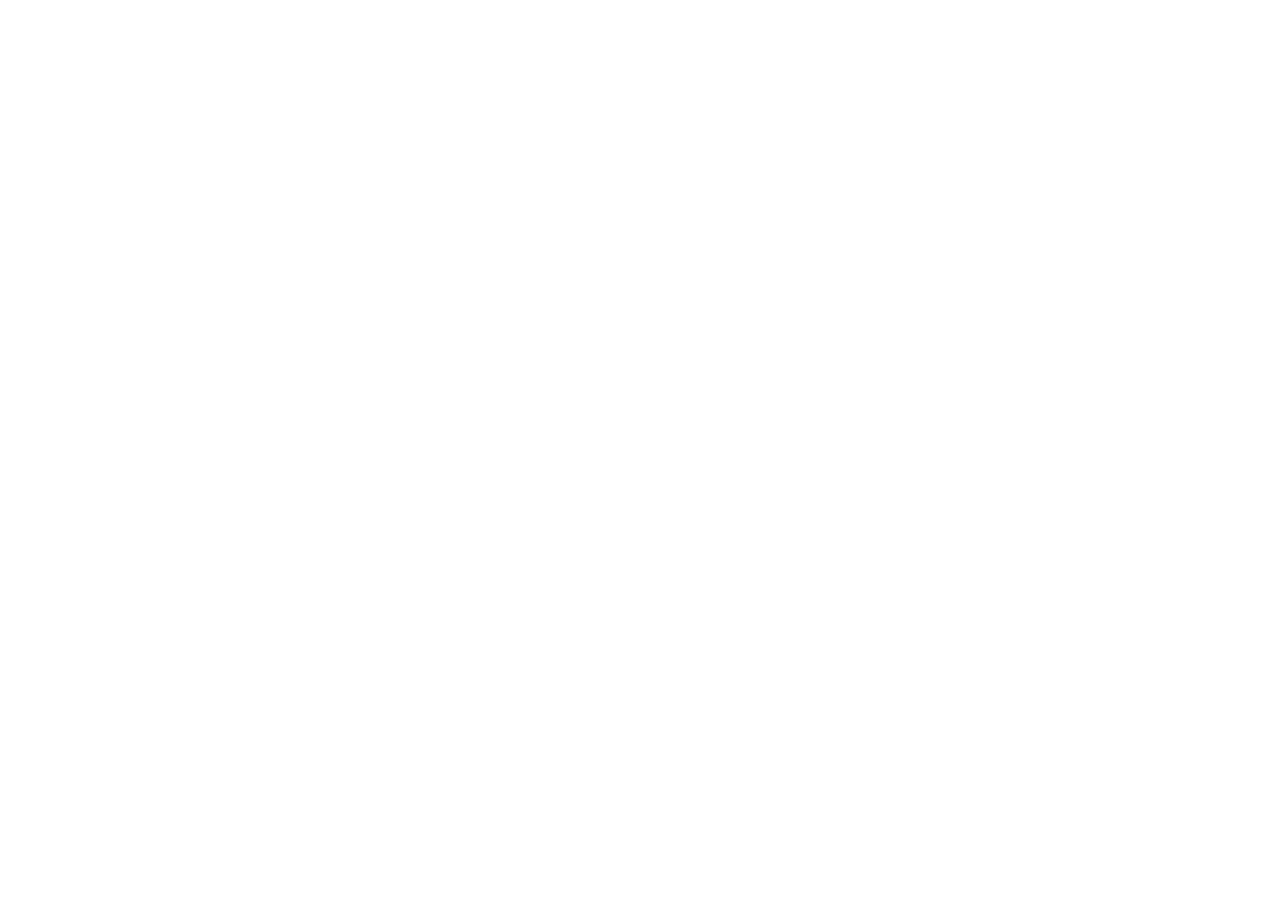
==== www/index.html @ d7210995 "inital commit" ====
<!DOCTYPE html>
<html lang="en">
<head>

    <!-- style libraries for the app (onsen ui) -->
    <link rel="stylesheet" href="css/onsenui.css">
    <link rel="stylesheet" href="css/onsen-css-components.css">
    <link rel="stylesheet" href="css/font_awesome/css/font-awesome.min.css">
    <link rel="stylesheet" href="css/ionicons/css/ionicons.min.css">
    <link rel="stylesheet" href="css/material-design-iconic-font/css/material-design-iconic-font.min.css">

    <!-- app custom font icons -->
    <link rel="stylesheet" href="css/edoae-font-icons/css/edoae-font-style.css">

    <!--- style library used for materialize-css -->
    <link rel="stylesheet" href="css/materialize.css">

    <!-- custom style library for app -->
    <link rel="stylesheet" href="css/app-custom-styles.css">

    <meta charset="UTF-8">
    <title>Heritage Assembly</title>

    <!-- Content-Security-Policy tag -->
    <meta http-equiv="Content-Security-Policy" content="default-src 'self' wss: ws: data: http: https: blob: heritagechurchapp: gap 'unsafe-inline' 'unsafe-eval'">

    <!-- polyfil for ecma script 2015 -->
    <script src="js/polyfill.min.js"></script>

    <!-- jquery library -->
    <script src="js/jquery-2.1.4.min.js"></script>

    <!-- kendo libraries -->
    <script src="js/kendo.core.min.js"></script>

    <!-- script library for onsen ui -->
    <script src="js/onsenui.2.2.4.min.js"></script>

    <!-- script library for materialize-css -->
    <script src="js/materialize-0.98.2.min.js"></script>

    <!-- hybrid script libraries for intel xdk and cordova -->
    <script src="cordova.js"></script>

    <!-- app script -->
    <script src="js/compiled-js/base-compiled.js"></script>
    <script src="js/compiled-js/controller-compiled.js"></script>
    <script src="js/compiled-js/model-compiled.js"></script>

    <!-- special script for triggering the intel xdk special device ready event i.e. "app.Ready" -->
    <script src="xdk/init-dev.js"></script>

</head>
<body>

<!-- splitter container housing the app -->
<ons-splitter>
    <ons-splitter-side id="side-menu" side="left" collapse width="100px">
        <ons-page id="side-menu-page">
            <ons-toolbar modifier="noshadow" style="background-color: #1b5e20">
            </ons-toolbar>
            <div class="row" style="background-color: #1b5e20">
                <div class="col s12 waves-effect waves-light"
                     style="text-align: center; color: #eeff41; border-bottom: solid 1px lightgray;
                     padding-top: 0.5em;"
                     onclick="utopiasoftware.edoae.controller.sideMenuViewModel.sideMenuListClicked('events schedule')">
                    <ons-icon icon="md-edoae-icon-calendar-multiple"
                              size="20px"></ons-icon>
                    <span style="display: block; font-size: 0.7em;">
                        Events Schedule
                    </span>
                </div>

                <div class="col s12 waves-effect waves-light"
                     style="text-align: center; color: #eeff41; border-bottom: solid 1px lightgray;
                padding-top: 0.5em;"
                     onclick="utopiasoftware.edoae.controller.sideMenuViewModel.sideMenuListClicked('hotels')">
                    <ons-icon icon="md-city-alt"
                              size="20px"></ons-icon>
                    <span style="display: block; font-size: 0.7em;">
                        Hotels
                    </span>
                </div>


            </div>
        </ons-page>
    </ons-splitter-side>
    <ons-splitter-content id="splitter-content"></ons-splitter-content>
</ons-splitter>


<!-- app-main navigator template page -->
<ons-template id="app-main-template">
    <!-- app-main navigator -->
    <ons-navigator id="app-main-navigator" page="main-menu-page.html"></ons-navigator>
</ons-template>

<!-- loader modal -->
<ons-modal id="loader-modal" direction="up">
    <div style="text-align: center">
        <ons-progress-circular indeterminate></ons-progress-circular>
    </div>
    <div id="loader-modal-message" style="text-align: center"></div>
</ons-modal>

</body>
</html>
---- www/css/onsenui.css ----
/*! onsenui - v2.2.4 - 2017-04-10 */
/*
Copyright 2013-2015 ASIAL CORPORATION

Licensed under the Apache License, Version 2.0 (the "License");
you may not use this file except in compliance with the License.
You may obtain a copy of the License at

   http://www.apache.org/licenses/LICENSE-2.0

Unless required by applicable law or agreed to in writing, software
distributed under the License is distributed on an "AS IS" BASIS,
WITHOUT WARRANTIES OR CONDITIONS OF ANY KIND, either express or implied.
See the License for the specific language governing permissions and
limitations under the License.

 */

@import url("ionicons/css/ionicons.min.css");
@import url("material-design-iconic-font/css/material-design-iconic-font.min.css");
@import url("font_awesome/css/font-awesome.min.css");

/* custom elements */
ons-page, ons-navigator,
ons-split-view, ons-sliding-menu, ons-tabbar,
ons-gesture-detector {
  display: block;
}

ons-navigator,
ons-tabbar,
ons-dialog,
ons-alert-dialog {
  position: absolute;
  top: 0;
  left: 0;
  bottom: 0;
  right: 0;
  overflow: hidden;
}

ons-tab {
  -webkit-transform: translate3d(0, 0, 0);
          transform: translate3d(0, 0, 0);
}

ons-page, ons-navigator, ons-tabbar, ons-sliding-menu, ons-split-view, ons-dialog, ons-alert-dialog {
  z-index: 2;
}

ons-fab, ons-speed-dial {
  z-index: 10001;
}

* {
  -webkit-touch-callout: none;
  -webkit-user-select: none;
  -webkit-tap-highlight-color: rgba(0, 0, 0, 0) !important;
}

input, textarea {
  -webkit-user-select: auto;
  -moz-user-select: text;
}

ons-toolbar:not([inline]), ons-bottom-toolbar {
  position: absolute;
  left: 0;
  right: 0;
  z-index: 10000;
}
ons-toolbar:not([inline]) {
  top: 0;
}
ons-bottom-toolbar {
  bottom: 0;
}

.page, .page__content {
  background-color: transparent !important;
  background: transparent !important;
}

.page__content {
  overflow: auto;
  -webkit-overflow-scrolling: touch;
  z-index: 0;
  -ms-touch-action: pan-y;
}

.toolbar + .page__background + .page__content {
  margin-top: -1px;
  top: 44px;
}

.toolbar--material + .page__background + .page__content {
  top: 56px;
}

.page[status-bar-fill] > .page__content {
  top: 20px;
}

.page[status-bar-fill] > .toolbar {
  padding-top: 20px;
  box-sizing: content-box;
}

.page[status-bar-fill] > .toolbar + .page__background + .page__content {
  top: 64px;
}

.page[status-bar-fill] > .toolbar--material + .page__background + .page__content {
  top: 76px;
}

ons-tabbar[status-bar-fill] > .tabbar--top__content {
  top: 71px;
}

ons-tabbar[status-bar-fill] > .tabbar--top {
  padding-top: 22px;
}

ons-tabbar[position="top"] .page[status-bar-fill] > .page__content {
  top: 0px;
}

.toolbar + .page__background + .page__content ons-tabbar[status-bar-fill] > .tabbar--top {
  top: 0px;
}

.toolbar + .page__background + .page__content ons-tabbar[status-bar-fill] > .tabbar--top__content {
  top: 49px;
}

.page-with-bottom-toolbar > .page__content {
  bottom: 44px;
}

ons-dialog[disabled] > .dialog,
ons-alert-dialog[disabled],
ons-popover[disabled] {
  pointer-events: none;
  opacity: 0.75;
}

ons-list-item[disabled] {
   pointer-events: none;
}

ons-pull-hook {
  position: relative;
  display: block;
  margin: auto;
  text-align: center;
  z-index: 20002;
}

ons-splitter {
  overflow: hidden;
}

ons-splitter, ons-splitter-mask, ons-splitter-content, ons-splitter-side {
  display: block;
  position: absolute;
  left: 0;
  right: 0;
  top: 0;
  bottom: 0;
  box-sizing: border-box;
  z-index: 0;
}

ons-splitter-mask {
  z-index: 2;
  background-color: rgba(0, 0, 0, 0.1);
  display: none;
  opacity: 0;
}

ons-splitter-content {
  z-index: 1;
}

ons-splitter-side {
  right: auto;
  z-index: 1;
}

ons-splitter-side[side="right"] {
  right: 0;
  left: auto;
}

ons-splitter-side[mode="collapse"] {
  z-index: 3;
  left: auto;
  right: 100%;
}

ons-splitter-side[side="right"][mode="collapse"] {
  right: auto;
  left: 100%;
}

ons-splitter-side[mode="split"] {
  -webkit-transform: none !important;
          transform: none !important;
  transition: none !important;
}

ons-toolbar-button > ons-icon[icon*="ion-"] {
  font-size: 26px;
}

ons-range, ons-select {
  display: inline-block;
}

ons-range > input {
  min-width: 50px;
  width: 100%;
}

ons-select > select {
  width: 100%;
}

/*
Copyright 2013-2015 ASIAL CORPORATION

Licensed under the Apache License, Version 2.0 (the "License");
you may not use this file except in compliance with the License.
You may obtain a copy of the License at

   http://www.apache.org/licenses/LICENSE-2.0

Unless required by applicable law or agreed to in writing, software
distributed under the License is distributed on an "AS IS" BASIS,
WITHOUT WARRANTIES OR CONDITIONS OF ANY KIND, either express or implied.
See the License for the specific language governing permissions and
limitations under the License.

 */

ons-carousel {
  display: block;
  position: relative;
  width: 100%;
  overflow: hidden;
}

ons-carousel-item {
  display: block;
  height: 100%;
  visibility: hidden;
}

ons-carousel[fullscreen] {
  position: absolute;
  top: 0px;
  right: 0px;
  left: 0px;
  bottom: 0px;
  box-sizing: border-box;
}

ons-carousel[disabled] {
  pointer-events: none;
  opacity: 0.75;
}

ons-row {
  display: -webkit-box;
  display: -webkit-flex;
  display: -moz-box;
  display: -moz-flex;
  display: -ms-flexbox;
  display: flex;
  -webkit-flex-wrap: wrap;
          flex-wrap: wrap;
  width: 100%;
  box-sizing: border-box;
}

ons-row[vertical-align="top"], ons-row[align="top"] {
  -webkit-box-align: start;
  box-align: start;
  -ms-flex-align: start;
  -webkit-align-items: flex-start;
  -moz-align-items: flex-start;
  align-items: flex-start;
}

ons-row[vertical-align="bottom"], ons-row[align="bottom"] {
  -webkit-box-align: end;
  box-align: end;
  -ms-flex-align: end;
  -webkit-align-items: flex-end;
  -moz-align-items: flex-end;
  align-items: flex-end;
}

ons-row[vertical-align="center"], ons-row[align="center"] {
  -webkit-box-align: center;
  box-align: center;
  -ms-flex-align: center;
  -webkit-align-items: center;
  -moz-align-items: center;
  align-items: center;
  text-align: inherit;
}

ons-row + ons-row {
  padding-top: 0;
}

ons-col {
  -webkit-box-flex: 1;
  -webkit-flex: 1;
  -moz-box-flex: 1;
  -moz-flex: 1;
  -ms-flex: 1;
  flex: 1;
  display: block;
  width: 100%;
  box-sizing: border-box;
}

ons-col[vertical-align="top"], ons-col[align="top"] {
  -webkit-align-self: flex-start;
  -moz-align-self: flex-start;
  -ms-flex-item-align: start;
  align-self: flex-start;
}

ons-col[vertical-align="bottom"], ons-col[align="bottom"] {
  -webkit-align-self: flex-end;
  -moz-align-self: flex-end;
  -ms-flex-item-align: end;
  align-self: flex-end; }

ons-col[vertical-align="center"], ons-col[align="center"] {
  -webkit-align-self: center;
  -moz-align-self: center;
  -ms-flex-item-align: center;
  text-align: inherit;
}


/*
Copyright 2013-2015 ASIAL CORPORATION

Licensed under the Apache License, Version 2.0 (the "License");
you may not use this file except in compliance with the License.
You may obtain a copy of the License at

   http://www.apache.org/licenses/LICENSE-2.0

Unless required by applicable law or agreed to in writing, software
distributed under the License is distributed on an "AS IS" BASIS,
WITHOUT WARRANTIES OR CONDITIONS OF ANY KIND, either express or implied.
See the License for the specific language governing permissions and
limitations under the License.

 */

.ons-icon {
  display: inline-block;
  line-height: inherit;
  font-style: normal;
  font-weight: normal;
  -webkit-font-smoothing: antialiased;
  -moz-osx-font-smoothing: grayscale;
}

:not(ons-toolbar-button) > .ons-icon--ion {
  line-height: 0.75em;
  vertical-align: -25%;
}

ons-icon[spin] {
  -webkit-animation: ons-icon-spin 2s infinite linear;
  -moz-animation: ons-icon-spin 2s infinite linear;
  animation: ons-icon-spin 2s infinite linear;
}

@-moz-keyframes ons-icon-spin {
  0% {
    -moz-transform: rotate(0deg);
  }
  100% {
    -moz-transform: rotate(359deg);
  }
}

@-webkit-keyframes ons-icon-spin {
  0% {
    -webkit-transform: rotate(0deg);
  }
  100% {
    -webkit-transform: rotate(359deg);
  }
}

@keyframes ons-icon-spin {
  0% {
    -webkit-transform: rotate(0deg);
    transform: rotate(0deg);
  }
  100% {
    -webkit-transform: rotate(359deg);
    transform: rotate(359deg);
  }
}

.ons-icon[rotate="90"] {
  -webkit-transform: rotate(90deg);
  -moz-transform: rotate(90deg);
  transform: rotate(90deg);
}

.ons-icon[rotate="180"] {
  -webkit-transform: rotate(180deg);
  -moz-transform: rotate(180deg);
  transform: rotate(180deg);
}

.ons-icon[rotate="270"] {
  -webkit-transform: rotate(270deg);
  -moz-transform: rotate(270deg);
  transform: rotate(270deg);
}

ons-icon[fixed-width] {
  width: 1.28571429em;
  text-align: center;
}

.ons-icon--lg {
  font-size: 1.33333333em;
  line-height: 0.75em;
  vertical-align: -15%;
}

.ons-icon--2x {
  font-size: 2em;
}

.ons-icon--3x {
  font-size: 3em;
}

.ons-icon--4x {
  font-size: 4em;
}

.ons-icon--5x {
  font-size: 5em;
}

ons-input {
  display: inline-block;
  position: relative;
}

ons-input .text-input__container {
  width: 100%;
  display: inline-block;
}

ons-input .text-input__label:not(.text-input--material__label) {
  display: none;
}

ons-input:not([float]) .text-input--material__label--active {
  display: none;
}

ons-input[disabled] {
  opacity: 0.5;
  pointer-events: none;
}

ons-input input.text-input--material::-webkit-input-placeholder {
  color: transparent;
}

ons-input input.text-input--material::-moz-placeholder {
  color: transparent;
}

ons-input input.text-input--material:-ms-input-placeholder {
  color: transparent;
}

/*
Copyright 2013-2015 ASIAL CORPORATION

Licensed under the Apache License, Version 2.0 (the "License");
you may not use this file except in compliance with the License.
You may obtain a copy of the License at

   http://www.apache.org/licenses/LICENSE-2.0

Unless required by applicable law or agreed to in writing, software
distributed under the License is distributed on an "AS IS" BASIS,
WITHOUT WARRANTIES OR CONDITIONS OF ANY KIND, either express or implied.
See the License for the specific language governing permissions and
limitations under the License.

 */

ons-progress-bar {
  display: block;
}

ons-progress-circular {
  display: inline-block;
  width: 42px;
  height: 42px;
}

ons-progress-circular > svg.progress-circular {
  width: 100%;
  height: 100%;
}

/*
Copyright 2013-2015 ASIAL CORPORATION

Licensed under the Apache License, Version 2.0 (the "License");
you may not use this file except in compliance with the License.
You may obtain a copy of the License at

   http://www.apache.org/licenses/LICENSE-2.0

Unless required by applicable law or agreed to in writing, software
distributed under the License is distributed on an "AS IS" BASIS,
WITHOUT WARRANTIES OR CONDITIONS OF ANY KIND, either express or implied.
See the License for the specific language governing permissions and
limitations under the License.

 */
.ripple {
  display: block;
  position: absolute;
  overflow: hidden;
  top: 0;
  left: 0;
  right: 0;
  bottom: 0;
  pointer-events: none;
}

ons-list-item .ripple__wave, ons-list-item .ripple__background,
.button--material--flat .ripple__wave, .button--material--flat .ripple__background{
  background: rgba(189, 189, 189, 0.3);
}

.ripple__background {
  background: rgba(255, 255, 255, 0.2);
  position: absolute;
  top: 0;
  left: 0;
  right: 0;
  bottom: 0;
  opacity: 0;
  pointer-events: none;
}

.ripple__wave {
  background: rgba(255, 255, 255, 0.2);
  width: 0;
  height: 0;
  border-radius: 50%;
  position: absolute;
  top: 0;
  left: 0;
  z-index: 0;
  pointer-events: none;
}

/*
Copyright 2013-2015 ASIAL CORPORATION

Licensed under the Apache License, Version 2.0 (the "License");
you may not use this file except in compliance with the License.
You may obtain a copy of the License at

   http://www.apache.org/licenses/LICENSE-2.0

Unless required by applicable law or agreed to in writing, software
distributed under the License is distributed on an "AS IS" BASIS,
WITHOUT WARRANTIES OR CONDITIONS OF ANY KIND, either express or implied.
See the License for the specific language governing permissions and
limitations under the License.

*/

ons-sliding-menu {
  position: absolute;
  left: 0px;
  right: 0px;
  top: 0px;
  bottom: 0px;
  z-index: 0;
  overflow-x: hidden;
}

.onsen-sliding-menu__menu,
.onsen-sliding-menu__main {
  position: absolute;
  top: 0px;
  left: 0px;
  bottom: 0px;
  right: 0px;
  z-index: 0;
  margin: 0;
  padding: 0;
}

.onsen-sliding-menu__menu {
  opacity: 0;
}


/*
Copyright 2013-2015 ASIAL CORPORATION

Licensed under the Apache License, Version 2.0 (the "License");
you may not use this file except in compliance with the License.
You may obtain a copy of the License at

   http://www.apache.org/licenses/LICENSE-2.0

Unless required by applicable law or agreed to in writing, software
distributed under the License is distributed on an "AS IS" BASIS,
WITHOUT WARRANTIES OR CONDITIONS OF ANY KIND, either express or implied.
See the License for the specific language governing permissions and
limitations under the License.

*/

ons-split-view {
  position: absolute;
  left: 0px;
  right: 0px;
  top: 0px;
  bottom: 0px;
  z-index: 0;
  overflow: hidden;
}

.onsen-split-view__secondary {
  opacity: 0;
  width: 100%;
}

.onsen-split-view__secondary,
.onsen-split-view__main {
  position: absolute;
  top: 0px;
  left: 0px;
  bottom: 0px;
  right: 0px;
  z-index: 0;
  overflow-x: hidden; 
}
---- www/css/material-design-iconic-font/css/material-design-iconic-font.min.css ----
@font-face{font-family:Material-Design-Iconic-Font;src:url(../fonts/Material-Design-Iconic-Font.woff2) format('woff2'),url(../fonts/Material-Design-Iconic-Font.woff) format('woff'),url(../fonts/Material-Design-Iconic-Font.ttf) format('truetype')}.zmdi{display:inline-block;font:normal normal normal 14px/1 'Material-Design-Iconic-Font';font-size:inherit;text-rendering:auto;-webkit-font-smoothing:antialiased;-moz-osx-font-smoothing:grayscale}.zmdi-hc-lg{font-size:1.33333333em;line-height:.75em;vertical-align:-15%}.zmdi-hc-2x{font-size:2em}.zmdi-hc-3x{font-size:3em}.zmdi-hc-4x{font-size:4em}.zmdi-hc-5x{font-size:5em}.zmdi-hc-fw{width:1.28571429em;text-align:center}.zmdi-hc-ul{padding-left:0;margin-left:2.14285714em;list-style-type:none}.zmdi-hc-ul>li{position:relative}.zmdi-hc-li{position:absolute;left:-2.14285714em;width:2.14285714em;top:.14285714em;text-align:center}.zmdi-hc-li.zmdi-hc-lg{left:-1.85714286em}.zmdi-hc-border{padding:.1em .25em;border:solid .1em #9e9e9e;border-radius:2px}.zmdi-hc-border-circle{padding:.1em .25em;border:solid .1em #9e9e9e;border-radius:50%}.zmdi.pull-left{float:left;margin-right:.15em}.zmdi.pull-right{float:right;margin-left:.15em}.zmdi-hc-spin{-webkit-animation:zmdi-spin 1.5s infinite linear;animation:zmdi-spin 1.5s infinite linear}.zmdi-hc-spin-reverse{-webkit-animation:zmdi-spin-reverse 1.5s infinite linear;animation:zmdi-spin-reverse 1.5s infinite linear}@-webkit-keyframes zmdi-spin{0%{-webkit-transform:rotate(0deg);transform:rotate(0deg)}100%{-webkit-transform:rotate(359deg);transform:rotate(359deg)}}@keyframes zmdi-spin{0%{-webkit-transform:rotate(0deg);transform:rotate(0deg)}100%{-webkit-transform:rotate(359deg);transform:rotate(359deg)}}@-webkit-keyframes zmdi-spin-reverse{0%{-webkit-transform:rotate(0deg);transform:rotate(0deg)}100%{-webkit-transform:rotate(-359deg);transform:rotate(-359deg)}}@keyframes zmdi-spin-reverse{0%{-webkit-transform:rotate(0deg);transform:rotate(0deg)}100%{-webkit-transform:rotate(-359deg);transform:rotate(-359deg)}}.zmdi-hc-rotate-90{-webkit-transform:rotate(90deg);-ms-transform:rotate(90deg);transform:rotate(90deg)}.zmdi-hc-rotate-180{-webkit-transform:rotate(180deg);-ms-transform:rotate(180deg);transform:rotate(180deg)}.zmdi-hc-rotate-270{-webkit-transform:rotate(270deg);-ms-transform:rotate(270deg);transform:rotate(270deg)}.zmdi-hc-flip-horizontal{-webkit-transform:scale(-1,1);-ms-transform:scale(-1,1);transform:scale(-1,1)}.zmdi-hc-flip-vertical{-webkit-transform:scale(1,-1);-ms-transform:scale(1,-1);transform:scale(1,-1)}.zmdi-hc-stack{position:relative;display:inline-block;width:2em;height:2em;line-height:2em;vertical-align:middle}.zmdi-hc-stack-1x,.zmdi-hc-stack-2x{position:absolute;left:0;width:100%;text-align:center}.zmdi-hc-stack-1x{line-height:inherit}.zmdi-hc-stack-2x{font-size:2em}.zmdi-hc-inverse{color:#fff}.zmdi-3d-rotation:before{content:'\f101'}.zmdi-airplane-off:before{content:'\f102'}.zmdi-airplane:before{content:'\f103'}.zmdi-album:before{content:'\f104'}.zmdi-archive:before{content:'\f105'}.zmdi-assignment-account:before{content:'\f106'}.zmdi-assignment-alert:before{content:'\f107'}.zmdi-assignment-check:before{content:'\f108'}.zmdi-assignment-o:before{content:'\f109'}.zmdi-assignment-return:before{content:'\f10a'}.zmdi-assignment-returned:before{content:'\f10b'}.zmdi-assignment:before{content:'\f10c'}.zmdi-attachment-alt:before{content:'\f10d'}.zmdi-attachment:before{content:'\f10e'}.zmdi-audio:before{content:'\f10f'}.zmdi-badge-check:before{content:'\f110'}.zmdi-balance-wallet:before{content:'\f111'}.zmdi-balance:before{content:'\f112'}.zmdi-battery-alert:before{content:'\f113'}.zmdi-battery-flash:before{content:'\f114'}.zmdi-battery-unknown:before{content:'\f115'}.zmdi-battery:before{content:'\f116'}.zmdi-bike:before{content:'\f117'}.zmdi-block-alt:before{content:'\f118'}.zmdi-block:before{content:'\f119'}.zmdi-boat:before{content:'\f11a'}.zmdi-book-image:before{content:'\f11b'}.zmdi-book:before{content:'\f11c'}.zmdi-bookmark-outline:before{content:'\f11d'}.zmdi-bookmark:before{content:'\f11e'}.zmdi-brush:before{content:'\f11f'}.zmdi-bug:before{content:'\f120'}.zmdi-bus:before{content:'\f121'}.zmdi-cake:before{content:'\f122'}.zmdi-car-taxi:before{content:'\f123'}.zmdi-car-wash:before{content:'\f124'}.zmdi-car:before{content:'\f125'}.zmdi-card-giftcard:before{content:'\f126'}.zmdi-card-membership:before{content:'\f127'}.zmdi-card-travel:before{content:'\f128'}.zmdi-card:before{content:'\f129'}.zmdi-case-check:before{content:'\f12a'}.zmdi-case-download:before{content:'\f12b'}.zmdi-case-play:before{content:'\f12c'}.zmdi-case:before{content:'\f12d'}.zmdi-cast-connected:before{content:'\f12e'}.zmdi-cast:before{content:'\f12f'}.zmdi-chart-donut:before{content:'\f130'}.zmdi-chart:before{content:'\f131'}.zmdi-city-alt:before{content:'\f132'}.zmdi-city:before{content:'\f133'}.zmdi-close-circle-o:before{content:'\f134'}.zmdi-close-circle:before{content:'\f135'}.zmdi-close:before{content:'\f136'}.zmdi-cocktail:before{content:'\f137'}.zmdi-code-setting:before{content:'\f138'}.zmdi-code-smartphone:before{content:'\f139'}.zmdi-code:before{content:'\f13a'}.zmdi-coffee:before{content:'\f13b'}.zmdi-collection-bookmark:before{content:'\f13c'}.zmdi-collection-case-play:before{content:'\f13d'}.zmdi-collection-folder-image:before{content:'\f13e'}.zmdi-collection-image-o:before{content:'\f13f'}.zmdi-collection-image:before{content:'\f140'}.zmdi-collection-item-1:before{content:'\f141'}.zmdi-collection-item-2:before{content:'\f142'}.zmdi-collection-item-3:before{content:'\f143'}.zmdi-collection-item-4:before{content:'\f144'}.zmdi-collection-item-5:before{content:'\f145'}.zmdi-collection-item-6:before{content:'\f146'}.zmdi-collection-item-7:before{content:'\f147'}.zmdi-collection-item-8:before{content:'\f148'}.zmdi-collection-item-9-plus:before{content:'\f149'}.zmdi-collection-item-9:before{content:'\f14a'}.zmdi-collection-item:before{content:'\f14b'}.zmdi-collection-music:before{content:'\f14c'}.zmdi-collection-pdf:before{content:'\f14d'}.zmdi-collection-plus:before{content:'\f14e'}.zmdi-collection-speaker:before{content:'\f14f'}.zmdi-collection-text:before{content:'\f150'}.zmdi-collection-video:before{content:'\f151'}.zmdi-compass:before{content:'\f152'}.zmdi-cutlery:before{content:'\f153'}.zmdi-delete:before{content:'\f154'}.zmdi-dialpad:before{content:'\f155'}.zmdi-dns:before{content:'\f156'}.zmdi-drink:before{content:'\f157'}.zmdi-edit:before{content:'\f158'}.zmdi-email-open:before{content:'\f159'}.zmdi-email:before{content:'\f15a'}.zmdi-eye-off:before{content:'\f15b'}.zmdi-eye:before{content:'\f15c'}.zmdi-eyedropper:before{content:'\f15d'}.zmdi-favorite-outline:before{content:'\f15e'}.zmdi-favorite:before{content:'\f15f'}.zmdi-filter-list:before{content:'\f160'}.zmdi-fire:before{content:'\f161'}.zmdi-flag:before{content:'\f162'}.zmdi-flare:before{content:'\f163'}.zmdi-flash-auto:before{content:'\f164'}.zmdi-flash-off:before{content:'\f165'}.zmdi-flash:before{content:'\f166'}.zmdi-flip:before{content:'\f167'}.zmdi-flower-alt:before{content:'\f168'}.zmdi-flower:before{content:'\f169'}.zmdi-font:before{content:'\f16a'}.zmdi-fullscreen-alt:before{content:'\f16b'}.zmdi-fullscreen-exit:before{content:'\f16c'}.zmdi-fullscreen:before{content:'\f16d'}.zmdi-functions:before{content:'\f16e'}.zmdi-gas-station:before{content:'\f16f'}.zmdi-gesture:before{content:'\f170'}.zmdi-globe-alt:before{content:'\f171'}.zmdi-globe-lock:before{content:'\f172'}.zmdi-globe:before{content:'\f173'}.zmdi-graduation-cap:before{content:'\f174'}.zmdi-home:before{content:'\f175'}.zmdi-hospital-alt:before{content:'\f176'}.zmdi-hospital:before{content:'\f177'}.zmdi-hotel:before{content:'\f178'}.zmdi-hourglass-alt:before{content:'\f179'}.zmdi-hourglass-outline:before{content:'\f17a'}.zmdi-hourglass:before{content:'\f17b'}.zmdi-http:before{content:'\f17c'}.zmdi-image-alt:before{content:'\f17d'}.zmdi-image-o:before{content:'\f17e'}.zmdi-image:before{content:'\f17f'}.zmdi-inbox:before{content:'\f180'}.zmdi-invert-colors-off:before{content:'\f181'}.zmdi-invert-colors:before{content:'\f182'}.zmdi-key:before{content:'\f183'}.zmdi-label-alt-outline:before{content:'\f184'}.zmdi-label-alt:before{content:'\f185'}.zmdi-label-heart:before{content:'\f186'}.zmdi-label:before{content:'\f187'}.zmdi-labels:before{content:'\f188'}.zmdi-lamp:before{content:'\f189'}.zmdi-landscape:before{content:'\f18a'}.zmdi-layers-off:before{content:'\f18b'}.zmdi-layers:before{content:'\f18c'}.zmdi-library:before{content:'\f18d'}.zmdi-link:before{content:'\f18e'}.zmdi-lock-open:before{content:'\f18f'}.zmdi-lock-outline:before{content:'\f190'}.zmdi-lock:before{content:'\f191'}.zmdi-mail-reply-all:before{content:'\f192'}.zmdi-mail-reply:before{content:'\f193'}.zmdi-mail-send:before{content:'\f194'}.zmdi-mall:before{content:'\f195'}.zmdi-map:before{content:'\f196'}.zmdi-menu:before{content:'\f197'}.zmdi-money-box:before{content:'\f198'}.zmdi-money-off:before{content:'\f199'}.zmdi-money:before{content:'\f19a'}.zmdi-more-vert:before{content:'\f19b'}.zmdi-more:before{content:'\f19c'}.zmdi-movie-alt:before{content:'\f19d'}.zmdi-movie:before{content:'\f19e'}.zmdi-nature-people:before{content:'\f19f'}.zmdi-nature:before{content:'\f1a0'}.zmdi-navigation:before{content:'\f1a1'}.zmdi-open-in-browser:before{content:'\f1a2'}.zmdi-open-in-new:before{content:'\f1a3'}.zmdi-palette:before{content:'\f1a4'}.zmdi-parking:before{content:'\f1a5'}.zmdi-pin-account:before{content:'\f1a6'}.zmdi-pin-assistant:before{content:'\f1a7'}.zmdi-pin-drop:before{content:'\f1a8'}.zmdi-pin-help:before{content:'\f1a9'}.zmdi-pin-off:before{content:'\f1aa'}.zmdi-pin:before{content:'\f1ab'}.zmdi-pizza:before{content:'\f1ac'}.zmdi-plaster:before{content:'\f1ad'}.zmdi-power-setting:before{content:'\f1ae'}.zmdi-power:before{content:'\f1af'}.zmdi-print:before{content:'\f1b0'}.zmdi-puzzle-piece:before{content:'\f1b1'}.zmdi-quote:before{content:'\f1b2'}.zmdi-railway:before{content:'\f1b3'}.zmdi-receipt:before{content:'\f1b4'}.zmdi-refresh-alt:before{content:'\f1b5'}.zmdi-refresh-sync-alert:before{content:'\f1b6'}.zmdi-refresh-sync-off:before{content:'\f1b7'}.zmdi-refresh-sync:before{content:'\f1b8'}.zmdi-refresh:before{content:'\f1b9'}.zmdi-roller:before{content:'\f1ba'}.zmdi-ruler:before{content:'\f1bb'}.zmdi-scissors:before{content:'\f1bc'}.zmdi-screen-rotation-lock:before{content:'\f1bd'}.zmdi-screen-rotation:before{content:'\f1be'}.zmdi-search-for:before{content:'\f1bf'}.zmdi-search-in-file:before{content:'\f1c0'}.zmdi-search-in-page:before{content:'\f1c1'}.zmdi-search-replace:before{content:'\f1c2'}.zmdi-search:before{content:'\f1c3'}.zmdi-seat:before{content:'\f1c4'}.zmdi-settings-square:before{content:'\f1c5'}.zmdi-settings:before{content:'\f1c6'}.zmdi-shield-check:before{content:'\f1c7'}.zmdi-shield-security:before{content:'\f1c8'}.zmdi-shopping-basket:before{content:'\f1c9'}.zmdi-shopping-cart-plus:before{content:'\f1ca'}.zmdi-shopping-cart:before{content:'\f1cb'}.zmdi-sign-in:before{content:'\f1cc'}.zmdi-sort-amount-asc:before{content:'\f1cd'}.zmdi-sort-amount-desc:before{content:'\f1ce'}.zmdi-sort-asc:before{content:'\f1cf'}.zmdi-sort-desc:before{content:'\f1d0'}.zmdi-spellcheck:before{content:'\f1d1'}.zmdi-storage:before{content:'\f1d2'}.zmdi-store-24:before{content:'\f1d3'}.zmdi-store:before{content:'\f1d4'}.zmdi-subway:before{content:'\f1d5'}.zmdi-sun:before{content:'\f1d6'}.zmdi-tab-unselected:before{content:'\f1d7'}.zmdi-tab:before{content:'\f1d8'}.zmdi-tag-close:before{content:'\f1d9'}.zmdi-tag-more:before{content:'\f1da'}.zmdi-tag:before{content:'\f1db'}.zmdi-thumb-down:before{content:'\f1dc'}.zmdi-thumb-up-down:before{content:'\f1dd'}.zmdi-thumb-up:before{content:'\f1de'}.zmdi-ticket-star:before{content:'\f1df'}.zmdi-toll:before{content:'\f1e0'}.zmdi-toys:before{content:'\f1e1'}.zmdi-traffic:before{content:'\f1e2'}.zmdi-translate:before{content:'\f1e3'}.zmdi-triangle-down:before{content:'\f1e4'}.zmdi-triangle-up:before{content:'\f1e5'}.zmdi-truck:before{content:'\f1e6'}.zmdi-turning-sign:before{content:'\f1e7'}.zmdi-wallpaper:before{content:'\f1e8'}.zmdi-washing-machine:before{content:'\f1e9'}.zmdi-window-maximize:before{content:'\f1ea'}.zmdi-window-minimize:before{content:'\f1eb'}.zmdi-window-restore:before{content:'\f1ec'}.zmdi-wrench:before{content:'\f1ed'}.zmdi-zoom-in:before{content:'\f1ee'}.zmdi-zoom-out:before{content:'\f1ef'}.zmdi-alert-circle-o:before{content:'\f1f0'}.zmdi-alert-circle:before{content:'\f1f1'}.zmdi-alert-octagon:before{content:'\f1f2'}.zmdi-alert-polygon:before{content:'\f1f3'}.zmdi-alert-triangle:before{content:'\f1f4'}.zmdi-help-outline:before{content:'\f1f5'}.zmdi-help:before{content:'\f1f6'}.zmdi-info-outline:before{content:'\f1f7'}.zmdi-info:before{content:'\f1f8'}.zmdi-notifications-active:before{content:'\f1f9'}.zmdi-notifications-add:before{content:'\f1fa'}.zmdi-notifications-none:before{content:'\f1fb'}.zmdi-notifications-off:before{content:'\f1fc'}.zmdi-notifications-paused:before{content:'\f1fd'}.zmdi-notifications:before{content:'\f1fe'}.zmdi-account-add:before{content:'\f1ff'}.zmdi-account-box-mail:before{content:'\f200'}.zmdi-account-box-o:before{content:'\f201'}.zmdi-account-box-phone:before{content:'\f202'}.zmdi-account-box:before{content:'\f203'}.zmdi-account-calendar:before{content:'\f204'}.zmdi-account-circle:before{content:'\f205'}.zmdi-account-o:before{content:'\f206'}.zmdi-account:before{content:'\f207'}.zmdi-accounts-add:before{content:'\f208'}.zmdi-accounts-alt:before{content:'\f209'}.zmdi-accounts-list-alt:before{content:'\f20a'}.zmdi-accounts-list:before{content:'\f20b'}.zmdi-accounts-outline:before{content:'\f20c'}.zmdi-accounts:before{content:'\f20d'}.zmdi-face:before{content:'\f20e'}.zmdi-female:before{content:'\f20f'}.zmdi-male-alt:before{content:'\f210'}.zmdi-male-female:before{content:'\f211'}.zmdi-male:before{content:'\f212'}.zmdi-mood-bad:before{content:'\f213'}.zmdi-mood:before{content:'\f214'}.zmdi-run:before{content:'\f215'}.zmdi-walk:before{content:'\f216'}.zmdi-cloud-box:before{content:'\f217'}.zmdi-cloud-circle:before{content:'\f218'}.zmdi-cloud-done:before{content:'\f219'}.zmdi-cloud-download:before{content:'\f21a'}.zmdi-cloud-off:before{content:'\f21b'}.zmdi-cloud-outline-alt:before{content:'\f21c'}.zmdi-cloud-outline:before{content:'\f21d'}.zmdi-cloud-upload:before{content:'\f21e'}.zmdi-cloud:before{content:'\f21f'}.zmdi-download:before{content:'\f220'}.zmdi-file-plus:before{content:'\f221'}.zmdi-file-text:before{content:'\f222'}.zmdi-file:before{content:'\f223'}.zmdi-folder-outline:before{content:'\f224'}.zmdi-folder-person:before{content:'\f225'}.zmdi-folder-star-alt:before{content:'\f226'}.zmdi-folder-star:before{content:'\f227'}.zmdi-folder:before{content:'\f228'}.zmdi-gif:before{content:'\f229'}.zmdi-upload:before{content:'\f22a'}.zmdi-border-all:before{content:'\f22b'}.zmdi-border-bottom:before{content:'\f22c'}.zmdi-border-clear:before{content:'\f22d'}.zmdi-border-color:before{content:'\f22e'}.zmdi-border-horizontal:before{content:'\f22f'}.zmdi-border-inner:before{content:'\f230'}.zmdi-border-left:before{content:'\f231'}.zmdi-border-outer:before{content:'\f232'}.zmdi-border-right:before{content:'\f233'}.zmdi-border-style:before{content:'\f234'}.zmdi-border-top:before{content:'\f235'}.zmdi-border-vertical:before{content:'\f236'}.zmdi-copy:before{content:'\f237'}.zmdi-crop:before{content:'\f238'}.zmdi-format-align-center:before{content:'\f239'}.zmdi-format-align-justify:before{content:'\f23a'}.zmdi-format-align-left:before{content:'\f23b'}.zmdi-format-align-right:before{content:'\f23c'}.zmdi-format-bold:before{content:'\f23d'}.zmdi-format-clear-all:before{content:'\f23e'}.zmdi-format-clear:before{content:'\f23f'}.zmdi-format-color-fill:before{content:'\f240'}.zmdi-format-color-reset:before{content:'\f241'}.zmdi-format-color-text:before{content:'\f242'}.zmdi-format-indent-decrease:before{content:'\f243'}.zmdi-format-indent-increase:before{content:'\f244'}.zmdi-format-italic:before{content:'\f245'}.zmdi-format-line-spacing:before{content:'\f246'}.zmdi-format-list-bulleted:before{content:'\f247'}.zmdi-format-list-numbered:before{content:'\f248'}.zmdi-format-ltr:before{content:'\f249'}.zmdi-format-rtl:before{content:'\f24a'}.zmdi-format-size:before{content:'\f24b'}.zmdi-format-strikethrough-s:before{content:'\f24c'}.zmdi-format-strikethrough:before{content:'\f24d'}.zmdi-format-subject:before{content:'\f24e'}.zmdi-format-underlined:before{content:'\f24f'}.zmdi-format-valign-bottom:before{content:'\f250'}.zmdi-format-valign-center:before{content:'\f251'}.zmdi-format-valign-top:before{content:'\f252'}.zmdi-redo:before{content:'\f253'}.zmdi-select-all:before{content:'\f254'}.zmdi-space-bar:before{content:'\f255'}.zmdi-text-format:before{content:'\f256'}.zmdi-transform:before{content:'\f257'}.zmdi-undo:before{content:'\f258'}.zmdi-wrap-text:before{content:'\f259'}.zmdi-comment-alert:before{content:'\f25a'}.zmdi-comment-alt-text:before{content:'\f25b'}.zmdi-comment-alt:before{content:'\f25c'}.zmdi-comment-edit:before{content:'\f25d'}.zmdi-comment-image:before{content:'\f25e'}.zmdi-comment-list:before{content:'\f25f'}.zmdi-comment-more:before{content:'\f260'}.zmdi-comment-outline:before{content:'\f261'}.zmdi-comment-text-alt:before{content:'\f262'}.zmdi-comment-text:before{content:'\f263'}.zmdi-comment-video:before{content:'\f264'}.zmdi-comment:before{content:'\f265'}.zmdi-comments:before{content:'\f266'}.zmdi-check-all:before{content:'\f267'}.zmdi-check-circle-u:before{content:'\f268'}.zmdi-check-circle:before{content:'\f269'}.zmdi-check-square:before{content:'\f26a'}.zmdi-check:before{content:'\f26b'}.zmdi-circle-o:before{content:'\f26c'}.zmdi-circle:before{content:'\f26d'}.zmdi-dot-circle-alt:before{content:'\f26e'}.zmdi-dot-circle:before{content:'\f26f'}.zmdi-minus-circle-outline:before{content:'\f270'}.zmdi-minus-circle:before{content:'\f271'}.zmdi-minus-square:before{content:'\f272'}.zmdi-minus:before{content:'\f273'}.zmdi-plus-circle-o-duplicate:before{content:'\f274'}.zmdi-plus-circle-o:before{content:'\f275'}.zmdi-plus-circle:before{content:'\f276'}.zmdi-plus-square:before{content:'\f277'}.zmdi-plus:before{content:'\f278'}.zmdi-square-o:before{content:'\f279'}.zmdi-star-circle:before{content:'\f27a'}.zmdi-star-half:before{content:'\f27b'}.zmdi-star-outline:before{content:'\f27c'}.zmdi-star:before{content:'\f27d'}.zmdi-bluetooth-connected:before{content:'\f27e'}.zmdi-bluetooth-off:before{content:'\f27f'}.zmdi-bluetooth-search:before{content:'\f280'}.zmdi-bluetooth-setting:before{content:'\f281'}.zmdi-bluetooth:before{content:'\f282'}.zmdi-camera-add:before{content:'\f283'}.zmdi-camera-alt:before{content:'\f284'}.zmdi-camera-bw:before{content:'\f285'}.zmdi-camera-front:before{content:'\f286'}.zmdi-camera-mic:before{content:'\f287'}.zmdi-camera-party-mode:before{content:'\f288'}.zmdi-camera-rear:before{content:'\f289'}.zmdi-camera-roll:before{content:'\f28a'}.zmdi-camera-switch:before{content:'\f28b'}.zmdi-camera:before{content:'\f28c'}.zmdi-card-alert:before{content:'\f28d'}.zmdi-card-off:before{content:'\f28e'}.zmdi-card-sd:before{content:'\f28f'}.zmdi-card-sim:before{content:'\f290'}.zmdi-desktop-mac:before{content:'\f291'}.zmdi-desktop-windows:before{content:'\f292'}.zmdi-device-hub:before{content:'\f293'}.zmdi-devices-off:before{content:'\f294'}.zmdi-devices:before{content:'\f295'}.zmdi-dock:before{content:'\f296'}.zmdi-floppy:before{content:'\f297'}.zmdi-gamepad:before{content:'\f298'}.zmdi-gps-dot:before{content:'\f299'}.zmdi-gps-off:before{content:'\f29a'}.zmdi-gps:before{content:'\f29b'}.zmdi-headset-mic:before{content:'\f29c'}.zmdi-headset:before{content:'\f29d'}.zmdi-input-antenna:before{content:'\f29e'}.zmdi-input-composite:before{content:'\f29f'}.zmdi-input-hdmi:before{content:'\f2a0'}.zmdi-input-power:before{content:'\f2a1'}.zmdi-input-svideo:before{content:'\f2a2'}.zmdi-keyboard-hide:before{content:'\f2a3'}.zmdi-keyboard:before{content:'\f2a4'}.zmdi-laptop-chromebook:before{content:'\f2a5'}.zmdi-laptop-mac:before{content:'\f2a6'}.zmdi-laptop:before{content:'\f2a7'}.zmdi-mic-off:before{content:'\f2a8'}.zmdi-mic-outline:before{content:'\f2a9'}.zmdi-mic-setting:before{content:'\f2aa'}.zmdi-mic:before{content:'\f2ab'}.zmdi-mouse:before{content:'\f2ac'}.zmdi-network-alert:before{content:'\f2ad'}.zmdi-network-locked:before{content:'\f2ae'}.zmdi-network-off:before{content:'\f2af'}.zmdi-network-outline:before{content:'\f2b0'}.zmdi-network-setting:before{content:'\f2b1'}.zmdi-network:before{content:'\f2b2'}.zmdi-phone-bluetooth:before{content:'\f2b3'}.zmdi-phone-end:before{content:'\f2b4'}.zmdi-phone-forwarded:before{content:'\f2b5'}.zmdi-phone-in-talk:before{content:'\f2b6'}.zmdi-phone-locked:before{content:'\f2b7'}.zmdi-phone-missed:before{content:'\f2b8'}.zmdi-phone-msg:before{content:'\f2b9'}.zmdi-phone-paused:before{content:'\f2ba'}.zmdi-phone-ring:before{content:'\f2bb'}.zmdi-phone-setting:before{content:'\f2bc'}.zmdi-phone-sip:before{content:'\f2bd'}.zmdi-phone:before{content:'\f2be'}.zmdi-portable-wifi-changes:before{content:'\f2bf'}.zmdi-portable-wifi-off:before{content:'\f2c0'}.zmdi-portable-wifi:before{content:'\f2c1'}.zmdi-radio:before{content:'\f2c2'}.zmdi-reader:before{content:'\f2c3'}.zmdi-remote-control-alt:before{content:'\f2c4'}.zmdi-remote-control:before{content:'\f2c5'}.zmdi-router:before{content:'\f2c6'}.zmdi-scanner:before{content:'\f2c7'}.zmdi-smartphone-android:before{content:'\f2c8'}.zmdi-smartphone-download:before{content:'\f2c9'}.zmdi-smartphone-erase:before{content:'\f2ca'}.zmdi-smartphone-info:before{content:'\f2cb'}.zmdi-smartphone-iphone:before{content:'\f2cc'}.zmdi-smartphone-landscape-lock:before{content:'\f2cd'}.zmdi-smartphone-landscape:before{content:'\f2ce'}.zmdi-smartphone-lock:before{content:'\f2cf'}.zmdi-smartphone-portrait-lock:before{content:'\f2d0'}.zmdi-smartphone-ring:before{content:'\f2d1'}.zmdi-smartphone-setting:before{content:'\f2d2'}.zmdi-smartphone-setup:before{content:'\f2d3'}.zmdi-smartphone:before{content:'\f2d4'}.zmdi-speaker:before{content:'\f2d5'}.zmdi-tablet-android:before{content:'\f2d6'}.zmdi-tablet-mac:before{content:'\f2d7'}.zmdi-tablet:before{content:'\f2d8'}.zmdi-tv-alt-play:before{content:'\f2d9'}.zmdi-tv-list:before{content:'\f2da'}.zmdi-tv-play:before{content:'\f2db'}.zmdi-tv:before{content:'\f2dc'}.zmdi-usb:before{content:'\f2dd'}.zmdi-videocam-off:before{content:'\f2de'}.zmdi-videocam-switch:before{content:'\f2df'}.zmdi-videocam:before{content:'\f2e0'}.zmdi-watch:before{content:'\f2e1'}.zmdi-wifi-alt-2:before{content:'\f2e2'}.zmdi-wifi-alt:before{content:'\f2e3'}.zmdi-wifi-info:before{content:'\f2e4'}.zmdi-wifi-lock:before{content:'\f2e5'}.zmdi-wifi-off:before{content:'\f2e6'}.zmdi-wifi-outline:before{content:'\f2e7'}.zmdi-wifi:before{content:'\f2e8'}.zmdi-arrow-left-bottom:before{content:'\f2e9'}.zmdi-arrow-left:before{content:'\f2ea'}.zmdi-arrow-merge:before{content:'\f2eb'}.zmdi-arrow-missed:before{content:'\f2ec'}.zmdi-arrow-right-top:before{content:'\f2ed'}.zmdi-arrow-right:before{content:'\f2ee'}.zmdi-arrow-split:before{content:'\f2ef'}.zmdi-arrows:before{content:'\f2f0'}.zmdi-caret-down-circle:before{content:'\f2f1'}.zmdi-caret-down:before{content:'\f2f2'}.zmdi-caret-left-circle:before{content:'\f2f3'}.zmdi-caret-left:before{content:'\f2f4'}.zmdi-caret-right-circle:before{content:'\f2f5'}.zmdi-caret-right:before{content:'\f2f6'}.zmdi-caret-up-circle:before{content:'\f2f7'}.zmdi-caret-up:before{content:'\f2f8'}.zmdi-chevron-down:before{content:'\f2f9'}.zmdi-chevron-left:before{content:'\f2fa'}.zmdi-chevron-right:before{content:'\f2fb'}.zmdi-chevron-up:before{content:'\f2fc'}.zmdi-forward:before{content:'\f2fd'}.zmdi-long-arrow-down:before{content:'\f2fe'}.zmdi-long-arrow-left:before{content:'\f2ff'}.zmdi-long-arrow-return:before{content:'\f300'}.zmdi-long-arrow-right:before{content:'\f301'}.zmdi-long-arrow-tab:before{content:'\f302'}.zmdi-long-arrow-up:before{content:'\f303'}.zmdi-rotate-ccw:before{content:'\f304'}.zmdi-rotate-cw:before{content:'\f305'}.zmdi-rotate-left:before{content:'\f306'}.zmdi-rotate-right:before{content:'\f307'}.zmdi-square-down:before{content:'\f308'}.zmdi-square-right:before{content:'\f309'}.zmdi-swap-alt:before{content:'\f30a'}.zmdi-swap-vertical-circle:before{content:'\f30b'}.zmdi-swap-vertical:before{content:'\f30c'}.zmdi-swap:before{content:'\f30d'}.zmdi-trending-down:before{content:'\f30e'}.zmdi-trending-flat:before{content:'\f30f'}.zmdi-trending-up:before{content:'\f310'}.zmdi-unfold-less:before{content:'\f311'}.zmdi-unfold-more:before{content:'\f312'}.zmdi-apps:before{content:'\f313'}.zmdi-grid-off:before{content:'\f314'}.zmdi-grid:before{content:'\f315'}.zmdi-view-agenda:before{content:'\f316'}.zmdi-view-array:before{content:'\f317'}.zmdi-view-carousel:before{content:'\f318'}.zmdi-view-column:before{content:'\f319'}.zmdi-view-comfy:before{content:'\f31a'}.zmdi-view-compact:before{content:'\f31b'}.zmdi-view-dashboard:before{content:'\f31c'}.zmdi-view-day:before{content:'\f31d'}.zmdi-view-headline:before{content:'\f31e'}.zmdi-view-list-alt:before{content:'\f31f'}.zmdi-view-list:before{content:'\f320'}.zmdi-view-module:before{content:'\f321'}.zmdi-view-quilt:before{content:'\f322'}.zmdi-view-stream:before{content:'\f323'}.zmdi-view-subtitles:before{content:'\f324'}.zmdi-view-toc:before{content:'\f325'}.zmdi-view-web:before{content:'\f326'}.zmdi-view-week:before{content:'\f327'}.zmdi-widgets:before{content:'\f328'}.zmdi-alarm-check:before{content:'\f329'}.zmdi-alarm-off:before{content:'\f32a'}.zmdi-alarm-plus:before{content:'\f32b'}.zmdi-alarm-snooze:before{content:'\f32c'}.zmdi-alarm:before{content:'\f32d'}.zmdi-calendar-alt:before{content:'\f32e'}.zmdi-calendar-check:before{content:'\f32f'}.zmdi-calendar-close:before{content:'\f330'}.zmdi-calendar-note:before{content:'\f331'}.zmdi-calendar:before{content:'\f332'}.zmdi-time-countdown:before{content:'\f333'}.zmdi-time-interval:before{content:'\f334'}.zmdi-time-restore-setting:before{content:'\f335'}.zmdi-time-restore:before{content:'\f336'}.zmdi-time:before{content:'\f337'}.zmdi-timer-off:before{content:'\f338'}.zmdi-timer:before{content:'\f339'}.zmdi-android-alt:before{content:'\f33a'}.zmdi-android:before{content:'\f33b'}.zmdi-apple:before{content:'\f33c'}.zmdi-behance:before{content:'\f33d'}.zmdi-codepen:before{content:'\f33e'}.zmdi-dribbble:before{content:'\f33f'}.zmdi-dropbox:before{content:'\f340'}.zmdi-evernote:before{content:'\f341'}.zmdi-facebook-box:before{content:'\f342'}.zmdi-facebook:before{content:'\f343'}.zmdi-github-box:before{content:'\f344'}.zmdi-github:before{content:'\f345'}.zmdi-google-drive:before{content:'\f346'}.zmdi-google-earth:before{content:'\f347'}.zmdi-google-glass:before{content:'\f348'}.zmdi-google-maps:before{content:'\f349'}.zmdi-google-pages:before{content:'\f34a'}.zmdi-google-play:before{content:'\f34b'}.zmdi-google-plus-box:before{content:'\f34c'}.zmdi-google-plus:before{content:'\f34d'}.zmdi-google:before{content:'\f34e'}.zmdi-instagram:before{content:'\f34f'}.zmdi-language-css3:before{content:'\f350'}.zmdi-language-html5:before{content:'\f351'}.zmdi-language-javascript:before{content:'\f352'}.zmdi-language-python-alt:before{content:'\f353'}.zmdi-language-python:before{content:'\f354'}.zmdi-lastfm:before{content:'\f355'}.zmdi-linkedin-box:before{content:'\f356'}.zmdi-paypal:before{content:'\f357'}.zmdi-pinterest-box:before{content:'\f358'}.zmdi-pocket:before{content:'\f359'}.zmdi-polymer:before{content:'\f35a'}.zmdi-share:before{content:'\f35b'}.zmdi-stackoverflow:before{content:'\f35c'}.zmdi-steam-square:before{content:'\f35d'}.zmdi-steam:before{content:'\f35e'}.zmdi-twitter-box:before{content:'\f35f'}.zmdi-twitter:before{content:'\f360'}.zmdi-vk:before{content:'\f361'}.zmdi-wikipedia:before{content:'\f362'}.zmdi-windows:before{content:'\f363'}.zmdi-aspect-ratio-alt:before{content:'\f364'}.zmdi-aspect-ratio:before{content:'\f365'}.zmdi-blur-circular:before{content:'\f366'}.zmdi-blur-linear:before{content:'\f367'}.zmdi-blur-off:before{content:'\f368'}.zmdi-blur:before{content:'\f369'}.zmdi-brightness-2:before{content:'\f36a'}.zmdi-brightness-3:before{content:'\f36b'}.zmdi-brightness-4:before{content:'\f36c'}.zmdi-brightness-5:before{content:'\f36d'}.zmdi-brightness-6:before{content:'\f36e'}.zmdi-brightness-7:before{content:'\f36f'}.zmdi-brightness-auto:before{content:'\f370'}.zmdi-brightness-setting:before{content:'\f371'}.zmdi-broken-image:before{content:'\f372'}.zmdi-center-focus-strong:before{content:'\f373'}.zmdi-center-focus-weak:before{content:'\f374'}.zmdi-compare:before{content:'\f375'}.zmdi-crop-16-9:before{content:'\f376'}.zmdi-crop-3-2:before{content:'\f377'}.zmdi-crop-5-4:before{content:'\f378'}.zmdi-crop-7-5:before{content:'\f379'}.zmdi-crop-din:before{content:'\f37a'}.zmdi-crop-free:before{content:'\f37b'}.zmdi-crop-landscape:before{content:'\f37c'}.zmdi-crop-portrait:before{content:'\f37d'}.zmdi-crop-square:before{content:'\f37e'}.zmdi-exposure-alt:before{content:'\f37f'}.zmdi-exposure:before{content:'\f380'}.zmdi-filter-b-and-w:before{content:'\f381'}.zmdi-filter-center-focus:before{content:'\f382'}.zmdi-filter-frames:before{content:'\f383'}.zmdi-filter-tilt-shift:before{content:'\f384'}.zmdi-gradient:before{content:'\f385'}.zmdi-grain:before{content:'\f386'}.zmdi-graphic-eq:before{content:'\f387'}.zmdi-hdr-off:before{content:'\f388'}.zmdi-hdr-strong:before{content:'\f389'}.zmdi-hdr-weak:before{content:'\f38a'}.zmdi-hdr:before{content:'\f38b'}.zmdi-iridescent:before{content:'\f38c'}.zmdi-leak-off:before{content:'\f38d'}.zmdi-leak:before{content:'\f38e'}.zmdi-looks:before{content:'\f38f'}.zmdi-loupe:before{content:'\f390'}.zmdi-panorama-horizontal:before{content:'\f391'}.zmdi-panorama-vertical:before{content:'\f392'}.zmdi-panorama-wide-angle:before{content:'\f393'}.zmdi-photo-size-select-large:before{content:'\f394'}.zmdi-photo-size-select-small:before{content:'\f395'}.zmdi-picture-in-picture:before{content:'\f396'}.zmdi-slideshow:before{content:'\f397'}.zmdi-texture:before{content:'\f398'}.zmdi-tonality:before{content:'\f399'}.zmdi-vignette:before{content:'\f39a'}.zmdi-wb-auto:before{content:'\f39b'}.zmdi-eject-alt:before{content:'\f39c'}.zmdi-eject:before{content:'\f39d'}.zmdi-equalizer:before{content:'\f39e'}.zmdi-fast-forward:before{content:'\f39f'}.zmdi-fast-rewind:before{content:'\f3a0'}.zmdi-forward-10:before{content:'\f3a1'}.zmdi-forward-30:before{content:'\f3a2'}.zmdi-forward-5:before{content:'\f3a3'}.zmdi-hearing:before{content:'\f3a4'}.zmdi-pause-circle-outline:before{content:'\f3a5'}.zmdi-pause-circle:before{content:'\f3a6'}.zmdi-pause:before{content:'\f3a7'}.zmdi-play-circle-outline:before{content:'\f3a8'}.zmdi-play-circle:before{content:'\f3a9'}.zmdi-play:before{content:'\f3aa'}.zmdi-playlist-audio:before{content:'\f3ab'}.zmdi-playlist-plus:before{content:'\f3ac'}.zmdi-repeat-one:before{content:'\f3ad'}.zmdi-repeat:before{content:'\f3ae'}.zmdi-replay-10:before{content:'\f3af'}.zmdi-replay-30:before{content:'\f3b0'}.zmdi-replay-5:before{content:'\f3b1'}.zmdi-replay:before{content:'\f3b2'}.zmdi-shuffle:before{content:'\f3b3'}.zmdi-skip-next:before{content:'\f3b4'}.zmdi-skip-previous:before{content:'\f3b5'}.zmdi-stop:before{content:'\f3b6'}.zmdi-surround-sound:before{content:'\f3b7'}.zmdi-tune:before{content:'\f3b8'}.zmdi-volume-down:before{content:'\f3b9'}.zmdi-volume-mute:before{content:'\f3ba'}.zmdi-volume-off:before{content:'\f3bb'}.zmdi-volume-up:before{content:'\f3bc'}.zmdi-n-1-square:before{content:'\f3bd'}.zmdi-n-2-square:before{content:'\f3be'}.zmdi-n-3-square:before{content:'\f3bf'}.zmdi-n-4-square:before{content:'\f3c0'}.zmdi-n-5-square:before{content:'\f3c1'}.zmdi-n-6-square:before{content:'\f3c2'}.zmdi-neg-1:before{content:'\f3c3'}.zmdi-neg-2:before{content:'\f3c4'}.zmdi-plus-1:before{content:'\f3c5'}.zmdi-plus-2:before{content:'\f3c6'}.zmdi-sec-10:before{content:'\f3c7'}.zmdi-sec-3:before{content:'\f3c8'}.zmdi-zero:before{content:'\f3c9'}.zmdi-airline-seat-flat-angled:before{content:'\f3ca'}.zmdi-airline-seat-flat:before{content:'\f3cb'}.zmdi-airline-seat-individual-suite:before{content:'\f3cc'}.zmdi-airline-seat-legroom-extra:before{content:'\f3cd'}.zmdi-airline-seat-legroom-normal:before{content:'\f3ce'}.zmdi-airline-seat-legroom-reduced:before{content:'\f3cf'}.zmdi-airline-seat-recline-extra:before{content:'\f3d0'}.zmdi-airline-seat-recline-normal:before{content:'\f3d1'}.zmdi-airplay:before{content:'\f3d2'}.zmdi-closed-caption:before{content:'\f3d3'}.zmdi-confirmation-number:before{content:'\f3d4'}.zmdi-developer-board:before{content:'\f3d5'}.zmdi-disc-full:before{content:'\f3d6'}.zmdi-explicit:before{content:'\f3d7'}.zmdi-flight-land:before{content:'\f3d8'}.zmdi-flight-takeoff:before{content:'\f3d9'}.zmdi-flip-to-back:before{content:'\f3da'}.zmdi-flip-to-front:before{content:'\f3db'}.zmdi-group-work:before{content:'\f3dc'}.zmdi-hd:before{content:'\f3dd'}.zmdi-hq:before{content:'\f3de'}.zmdi-markunread-mailbox:before{content:'\f3df'}.zmdi-memory:before{content:'\f3e0'}.zmdi-nfc:before{content:'\f3e1'}.zmdi-play-for-work:before{content:'\f3e2'}.zmdi-power-input:before{content:'\f3e3'}.zmdi-present-to-all:before{content:'\f3e4'}.zmdi-satellite:before{content:'\f3e5'}.zmdi-tap-and-play:before{content:'\f3e6'}.zmdi-vibration:before{content:'\f3e7'}.zmdi-voicemail:before{content:'\f3e8'}.zmdi-group:before{content:'\f3e9'}.zmdi-rss:before{content:'\f3ea'}.zmdi-shape:before{content:'\f3eb'}.zmdi-spinner:before{content:'\f3ec'}.zmdi-ungroup:before{content:'\f3ed'}.zmdi-500px:before{content:'\f3ee'}.zmdi-8tracks:before{content:'\f3ef'}.zmdi-amazon:before{content:'\f3f0'}.zmdi-blogger:before{content:'\f3f1'}.zmdi-delicious:before{content:'\f3f2'}.zmdi-disqus:before{content:'\f3f3'}.zmdi-flattr:before{content:'\f3f4'}.zmdi-flickr:before{content:'\f3f5'}.zmdi-github-alt:before{content:'\f3f6'}.zmdi-google-old:before{content:'\f3f7'}.zmdi-linkedin:before{content:'\f3f8'}.zmdi-odnoklassniki:before{content:'\f3f9'}.zmdi-outlook:before{content:'\f3fa'}.zmdi-paypal-alt:before{content:'\f3fb'}.zmdi-pinterest:before{content:'\f3fc'}.zmdi-playstation:before{content:'\f3fd'}.zmdi-reddit:before{content:'\f3fe'}.zmdi-skype:before{content:'\f3ff'}.zmdi-slideshare:before{content:'\f400'}.zmdi-soundcloud:before{content:'\f401'}.zmdi-tumblr:before{content:'\f402'}.zmdi-twitch:before{content:'\f403'}.zmdi-vimeo:before{content:'\f404'}.zmdi-whatsapp:before{content:'\f405'}.zmdi-xbox:before{content:'\f406'}.zmdi-yahoo:before{content:'\f407'}.zmdi-youtube-play:before{content:'\f408'}.zmdi-youtube:before{content:'\f409'}.zmdi-3d-rotation:before{content:'\f101'}.zmdi-airplane-off:before{content:'\f102'}.zmdi-airplane:before{content:'\f103'}.zmdi-album:before{content:'\f104'}.zmdi-archive:before{content:'\f105'}.zmdi-assignment-account:before{content:'\f106'}.zmdi-assignment-alert:before{content:'\f107'}.zmdi-assignment-check:before{content:'\f108'}.zmdi-assignment-o:before{content:'\f109'}.zmdi-assignment-return:before{content:'\f10a'}.zmdi-assignment-returned:before{content:'\f10b'}.zmdi-assignment:before{content:'\f10c'}.zmdi-attachment-alt:before{content:'\f10d'}.zmdi-attachment:before{content:'\f10e'}.zmdi-audio:before{content:'\f10f'}.zmdi-badge-check:before{content:'\f110'}.zmdi-balance-wallet:before{content:'\f111'}.zmdi-balance:before{content:'\f112'}.zmdi-battery-alert:before{content:'\f113'}.zmdi-battery-flash:before{content:'\f114'}.zmdi-battery-unknown:before{content:'\f115'}.zmdi-battery:before{content:'\f116'}.zmdi-bike:before{content:'\f117'}.zmdi-block-alt:before{content:'\f118'}.zmdi-block:before{content:'\f119'}.zmdi-boat:before{content:'\f11a'}.zmdi-book-image:before{content:'\f11b'}.zmdi-book:before{content:'\f11c'}.zmdi-bookmark-outline:before{content:'\f11d'}.zmdi-bookmark:before{content:'\f11e'}.zmdi-brush:before{content:'\f11f'}.zmdi-bug:before{content:'\f120'}.zmdi-bus:before{content:'\f121'}.zmdi-cake:before{content:'\f122'}.zmdi-car-taxi:before{content:'\f123'}.zmdi-car-wash:before{content:'\f124'}.zmdi-car:before{content:'\f125'}.zmdi-card-giftcard:before{content:'\f126'}.zmdi-card-membership:before{content:'\f127'}.zmdi-card-travel:before{content:'\f128'}.zmdi-card:before{content:'\f129'}.zmdi-case-check:before{content:'\f12a'}.zmdi-case-download:before{content:'\f12b'}.zmdi-case-play:before{content:'\f12c'}.zmdi-case:before{content:'\f12d'}.zmdi-cast-connected:before{content:'\f12e'}.zmdi-cast:before{content:'\f12f'}.zmdi-chart-donut:before{content:'\f130'}.zmdi-chart:before{content:'\f131'}.zmdi-city-alt:before{content:'\f132'}.zmdi-city:before{content:'\f133'}.zmdi-close-circle-o:before{content:'\f134'}.zmdi-close-circle:before{content:'\f135'}.zmdi-close:before{content:'\f136'}.zmdi-cocktail:before{content:'\f137'}.zmdi-code-setting:before{content:'\f138'}.zmdi-code-smartphone:before{content:'\f139'}.zmdi-code:before{content:'\f13a'}.zmdi-coffee:before{content:'\f13b'}.zmdi-collection-bookmark:before{content:'\f13c'}.zmdi-collection-case-play:before{content:'\f13d'}.zmdi-collection-folder-image:before{content:'\f13e'}.zmdi-collection-image-o:before{content:'\f13f'}.zmdi-collection-image:before{content:'\f140'}.zmdi-collection-item-1:before{content:'\f141'}.zmdi-collection-item-2:before{content:'\f142'}.zmdi-collection-item-3:before{content:'\f143'}.zmdi-collection-item-4:before{content:'\f144'}.zmdi-collection-item-5:before{content:'\f145'}.zmdi-collection-item-6:before{content:'\f146'}.zmdi-collection-item-7:before{content:'\f147'}.zmdi-collection-item-8:before{content:'\f148'}.zmdi-collection-item-9-plus:before{content:'\f149'}.zmdi-collection-item-9:before{content:'\f14a'}.zmdi-collection-item:before{content:'\f14b'}.zmdi-collection-music:before{content:'\f14c'}.zmdi-collection-pdf:before{content:'\f14d'}.zmdi-collection-plus:before{content:'\f14e'}.zmdi-collection-speaker:before{content:'\f14f'}.zmdi-collection-text:before{content:'\f150'}.zmdi-collection-video:before{content:'\f151'}.zmdi-compass:before{content:'\f152'}.zmdi-cutlery:before{content:'\f153'}.zmdi-delete:before{content:'\f154'}.zmdi-dialpad:before{content:'\f155'}.zmdi-dns:before{content:'\f156'}.zmdi-drink:before{content:'\f157'}.zmdi-edit:before{content:'\f158'}.zmdi-email-open:before{content:'\f159'}.zmdi-email:before{content:'\f15a'}.zmdi-eye-off:before{content:'\f15b'}.zmdi-eye:before{content:'\f15c'}.zmdi-eyedropper:before{content:'\f15d'}.zmdi-favorite-outline:before{content:'\f15e'}.zmdi-favorite:before{content:'\f15f'}.zmdi-filter-list:before{content:'\f160'}.zmdi-fire:before{content:'\f161'}.zmdi-flag:before{content:'\f162'}.zmdi-flare:before{content:'\f163'}.zmdi-flash-auto:before{content:'\f164'}.zmdi-flash-off:before{content:'\f165'}.zmdi-flash:before{content:'\f166'}.zmdi-flip:before{content:'\f167'}.zmdi-flower-alt:before{content:'\f168'}.zmdi-flower:before{content:'\f169'}.zmdi-font:before{content:'\f16a'}.zmdi-fullscreen-alt:before{content:'\f16b'}.zmdi-fullscreen-exit:before{content:'\f16c'}.zmdi-fullscreen:before{content:'\f16d'}.zmdi-functions:before{content:'\f16e'}.zmdi-gas-station:before{content:'\f16f'}.zmdi-gesture:before{content:'\f170'}.zmdi-globe-alt:before{content:'\f171'}.zmdi-globe-lock:before{content:'\f172'}.zmdi-globe:before{content:'\f173'}.zmdi-graduation-cap:before{content:'\f174'}.zmdi-home:before{content:'\f175'}.zmdi-hospital-alt:before{content:'\f176'}.zmdi-hospital:before{content:'\f177'}.zmdi-hotel:before{content:'\f178'}.zmdi-hourglass-alt:before{content:'\f179'}.zmdi-hourglass-outline:before{content:'\f17a'}.zmdi-hourglass:before{content:'\f17b'}.zmdi-http:before{content:'\f17c'}.zmdi-image-alt:before{content:'\f17d'}.zmdi-image-o:before{content:'\f17e'}.zmdi-image:before{content:'\f17f'}.zmdi-inbox:before{content:'\f180'}.zmdi-invert-colors-off:before{content:'\f181'}.zmdi-invert-colors:before{content:'\f182'}.zmdi-key:before{content:'\f183'}.zmdi-label-alt-outline:before{content:'\f184'}.zmdi-label-alt:before{content:'\f185'}.zmdi-label-heart:before{content:'\f186'}.zmdi-label:before{content:'\f187'}.zmdi-labels:before{content:'\f188'}.zmdi-lamp:before{content:'\f189'}.zmdi-landscape:before{content:'\f18a'}.zmdi-layers-off:before{content:'\f18b'}.zmdi-layers:before{content:'\f18c'}.zmdi-library:before{content:'\f18d'}.zmdi-link:before{content:'\f18e'}.zmdi-lock-open:before{content:'\f18f'}.zmdi-lock-outline:before{content:'\f190'}.zmdi-lock:before{content:'\f191'}.zmdi-mail-reply-all:before{content:'\f192'}.zmdi-mail-reply:before{content:'\f193'}.zmdi-mail-send:before{content:'\f194'}.zmdi-mall:before{content:'\f195'}.zmdi-map:before{content:'\f196'}.zmdi-menu:before{content:'\f197'}.zmdi-money-box:before{content:'\f198'}.zmdi-money-off:before{content:'\f199'}.zmdi-money:before{content:'\f19a'}.zmdi-more-vert:before{content:'\f19b'}.zmdi-more:before{content:'\f19c'}.zmdi-movie-alt:before{content:'\f19d'}.zmdi-movie:before{content:'\f19e'}.zmdi-nature-people:before{content:'\f19f'}.zmdi-nature:before{content:'\f1a0'}.zmdi-navigation:before{content:'\f1a1'}.zmdi-open-in-browser:before{content:'\f1a2'}.zmdi-open-in-new:before{content:'\f1a3'}.zmdi-palette:before{content:'\f1a4'}.zmdi-parking:before{content:'\f1a5'}.zmdi-pin-account:before{content:'\f1a6'}.zmdi-pin-assistant:before{content:'\f1a7'}.zmdi-pin-drop:before{content:'\f1a8'}.zmdi-pin-help:before{content:'\f1a9'}.zmdi-pin-off:before{content:'\f1aa'}.zmdi-pin:before{content:'\f1ab'}.zmdi-pizza:before{content:'\f1ac'}.zmdi-plaster:before{content:'\f1ad'}.zmdi-power-setting:before{content:'\f1ae'}.zmdi-power:before{content:'\f1af'}.zmdi-print:before{content:'\f1b0'}.zmdi-puzzle-piece:before{content:'\f1b1'}.zmdi-quote:before{content:'\f1b2'}.zmdi-railway:before{content:'\f1b3'}.zmdi-receipt:before{content:'\f1b4'}.zmdi-refresh-alt:before{content:'\f1b5'}.zmdi-refresh-sync-alert:before{content:'\f1b6'}.zmdi-refresh-sync-off:before{content:'\f1b7'}.zmdi-refresh-sync:before{content:'\f1b8'}.zmdi-refresh:before{content:'\f1b9'}.zmdi-roller:before{content:'\f1ba'}.zmdi-ruler:before{content:'\f1bb'}.zmdi-scissors:before{content:'\f1bc'}.zmdi-screen-rotation-lock:before{content:'\f1bd'}.zmdi-screen-rotation:before{content:'\f1be'}.zmdi-search-for:before{content:'\f1bf'}.zmdi-search-in-file:before{content:'\f1c0'}.zmdi-search-in-page:before{content:'\f1c1'}.zmdi-search-replace:before{content:'\f1c2'}.zmdi-search:before{content:'\f1c3'}.zmdi-seat:before{content:'\f1c4'}.zmdi-settings-square:before{content:'\f1c5'}.zmdi-settings:before{content:'\f1c6'}.zmdi-shield-check:before{content:'\f1c7'}.zmdi-shield-security:before{content:'\f1c8'}.zmdi-shopping-basket:before{content:'\f1c9'}.zmdi-shopping-cart-plus:before{content:'\f1ca'}.zmdi-shopping-cart:before{content:'\f1cb'}.zmdi-sign-in:before{content:'\f1cc'}.zmdi-sort-amount-asc:before{content:'\f1cd'}.zmdi-sort-amount-desc:before{content:'\f1ce'}.zmdi-sort-asc:before{content:'\f1cf'}.zmdi-sort-desc:before{content:'\f1d0'}.zmdi-spellcheck:before{content:'\f1d1'}.zmdi-storage:before{content:'\f1d2'}.zmdi-store-24:before{content:'\f1d3'}.zmdi-store:before{content:'\f1d4'}.zmdi-subway:before{content:'\f1d5'}.zmdi-sun:before{content:'\f1d6'}.zmdi-tab-unselected:before{content:'\f1d7'}.zmdi-tab:before{content:'\f1d8'}.zmdi-tag-close:before{content:'\f1d9'}.zmdi-tag-more:before{content:'\f1da'}.zmdi-tag:before{content:'\f1db'}.zmdi-thumb-down:before{content:'\f1dc'}.zmdi-thumb-up-down:before{content:'\f1dd'}.zmdi-thumb-up:before{content:'\f1de'}.zmdi-ticket-star:before{content:'\f1df'}.zmdi-toll:before{content:'\f1e0'}.zmdi-toys:before{content:'\f1e1'}.zmdi-traffic:before{content:'\f1e2'}.zmdi-translate:before{content:'\f1e3'}.zmdi-triangle-down:before{content:'\f1e4'}.zmdi-triangle-up:before{content:'\f1e5'}.zmdi-truck:before{content:'\f1e6'}.zmdi-turning-sign:before{content:'\f1e7'}.zmdi-wallpaper:before{content:'\f1e8'}.zmdi-washing-machine:before{content:'\f1e9'}.zmdi-window-maximize:before{content:'\f1ea'}.zmdi-window-minimize:before{content:'\f1eb'}.zmdi-window-restore:before{content:'\f1ec'}.zmdi-wrench:before{content:'\f1ed'}.zmdi-zoom-in:before{content:'\f1ee'}.zmdi-zoom-out:before{content:'\f1ef'}.zmdi-alert-circle-o:before{content:'\f1f0'}.zmdi-alert-circle:before{content:'\f1f1'}.zmdi-alert-octagon:before{content:'\f1f2'}.zmdi-alert-polygon:before{content:'\f1f3'}.zmdi-alert-triangle:before{content:'\f1f4'}.zmdi-help-outline:before{content:'\f1f5'}.zmdi-help:before{content:'\f1f6'}.zmdi-info-outline:before{content:'\f1f7'}.zmdi-info:before{content:'\f1f8'}.zmdi-notifications-active:before{content:'\f1f9'}.zmdi-notifications-add:before{content:'\f1fa'}.zmdi-notifications-none:before{content:'\f1fb'}.zmdi-notifications-off:before{content:'\f1fc'}.zmdi-notifications-paused:before{content:'\f1fd'}.zmdi-notifications:before{content:'\f1fe'}.zmdi-account-add:before{content:'\f1ff'}.zmdi-account-box-mail:before{content:'\f200'}.zmdi-account-box-o:before{content:'\f201'}.zmdi-account-box-phone:before{content:'\f202'}.zmdi-account-box:before{content:'\f203'}.zmdi-account-calendar:before{content:'\f204'}.zmdi-account-circle:before{content:'\f205'}.zmdi-account-o:before{content:'\f206'}.zmdi-account:before{content:'\f207'}.zmdi-accounts-add:before{content:'\f208'}.zmdi-accounts-alt:before{content:'\f209'}.zmdi-accounts-list-alt:before{content:'\f20a'}.zmdi-accounts-list:before{content:'\f20b'}.zmdi-accounts-outline:before{content:'\f20c'}.zmdi-accounts:before{content:'\f20d'}.zmdi-face:before{content:'\f20e'}.zmdi-female:before{content:'\f20f'}.zmdi-male-alt:before{content:'\f210'}.zmdi-male-female:before{content:'\f211'}.zmdi-male:before{content:'\f212'}.zmdi-mood-bad:before{content:'\f213'}.zmdi-mood:before{content:'\f214'}.zmdi-run:before{content:'\f215'}.zmdi-walk:before{content:'\f216'}.zmdi-cloud-box:before{content:'\f217'}.zmdi-cloud-circle:before{content:'\f218'}.zmdi-cloud-done:before{content:'\f219'}.zmdi-cloud-download:before{content:'\f21a'}.zmdi-cloud-off:before{content:'\f21b'}.zmdi-cloud-outline-alt:before{content:'\f21c'}.zmdi-cloud-outline:before{content:'\f21d'}.zmdi-cloud-upload:before{content:'\f21e'}.zmdi-cloud:before{content:'\f21f'}.zmdi-download:before{content:'\f220'}.zmdi-file-plus:before{content:'\f221'}.zmdi-file-text:before{content:'\f222'}.zmdi-file:before{content:'\f223'}.zmdi-folder-outline:before{content:'\f224'}.zmdi-folder-person:before{content:'\f225'}.zmdi-folder-star-alt:before{content:'\f226'}.zmdi-folder-star:before{content:'\f227'}.zmdi-folder:before{content:'\f228'}.zmdi-gif:before{content:'\f229'}.zmdi-upload:before{content:'\f22a'}.zmdi-border-all:before{content:'\f22b'}.zmdi-border-bottom:before{content:'\f22c'}.zmdi-border-clear:before{content:'\f22d'}.zmdi-border-color:before{content:'\f22e'}.zmdi-border-horizontal:before{content:'\f22f'}.zmdi-border-inner:before{content:'\f230'}.zmdi-border-left:before{content:'\f231'}.zmdi-border-outer:before{content:'\f232'}.zmdi-border-right:before{content:'\f233'}.zmdi-border-style:before{content:'\f234'}.zmdi-border-top:before{content:'\f235'}.zmdi-border-vertical:before{content:'\f236'}.zmdi-copy:before{content:'\f237'}.zmdi-crop:before{content:'\f238'}.zmdi-format-align-center:before{content:'\f239'}.zmdi-format-align-justify:before{content:'\f23a'}.zmdi-format-align-left:before{content:'\f23b'}.zmdi-format-align-right:before{content:'\f23c'}.zmdi-format-bold:before{content:'\f23d'}.zmdi-format-clear-all:before{content:'\f23e'}.zmdi-format-clear:before{content:'\f23f'}.zmdi-format-color-fill:before{content:'\f240'}.zmdi-format-color-reset:before{content:'\f241'}.zmdi-format-color-text:before{content:'\f242'}.zmdi-format-indent-decrease:before{content:'\f243'}.zmdi-format-indent-increase:before{content:'\f244'}.zmdi-format-italic:before{content:'\f245'}.zmdi-format-line-spacing:before{content:'\f246'}.zmdi-format-list-bulleted:before{content:'\f247'}.zmdi-format-list-numbered:before{content:'\f248'}.zmdi-format-ltr:before{content:'\f249'}.zmdi-format-rtl:before{content:'\f24a'}.zmdi-format-size:before{content:'\f24b'}.zmdi-format-strikethrough-s:before{content:'\f24c'}.zmdi-format-strikethrough:before{content:'\f24d'}.zmdi-format-subject:before{content:'\f24e'}.zmdi-format-underlined:before{content:'\f24f'}.zmdi-format-valign-bottom:before{content:'\f250'}.zmdi-format-valign-center:before{content:'\f251'}.zmdi-format-valign-top:before{content:'\f252'}.zmdi-redo:before{content:'\f253'}.zmdi-select-all:before{content:'\f254'}.zmdi-space-bar:before{content:'\f255'}.zmdi-text-format:before{content:'\f256'}.zmdi-transform:before{content:'\f257'}.zmdi-undo:before{content:'\f258'}.zmdi-wrap-text:before{content:'\f259'}.zmdi-comment-alert:before{content:'\f25a'}.zmdi-comment-alt-text:before{content:'\f25b'}.zmdi-comment-alt:before{content:'\f25c'}.zmdi-comment-edit:before{content:'\f25d'}.zmdi-comment-image:before{content:'\f25e'}.zmdi-comment-list:before{content:'\f25f'}.zmdi-comment-more:before{content:'\f260'}.zmdi-comment-outline:before{content:'\f261'}.zmdi-comment-text-alt:before{content:'\f262'}.zmdi-comment-text:before{content:'\f263'}.zmdi-comment-video:before{content:'\f264'}.zmdi-comment:before{content:'\f265'}.zmdi-comments:before{content:'\f266'}.zmdi-check-all:before{content:'\f267'}.zmdi-check-circle-u:before{content:'\f268'}.zmdi-check-circle:before{content:'\f269'}.zmdi-check-square:before{content:'\f26a'}.zmdi-check:before{content:'\f26b'}.zmdi-circle-o:before{content:'\f26c'}.zmdi-circle:before{content:'\f26d'}.zmdi-dot-circle-alt:before{content:'\f26e'}.zmdi-dot-circle:before{content:'\f26f'}.zmdi-minus-circle-outline:before{content:'\f270'}.zmdi-minus-circle:before{content:'\f271'}.zmdi-minus-square:before{content:'\f272'}.zmdi-minus:before{content:'\f273'}.zmdi-plus-circle-o-duplicate:before{content:'\f274'}.zmdi-plus-circle-o:before{content:'\f275'}.zmdi-plus-circle:before{content:'\f276'}.zmdi-plus-square:before{content:'\f277'}.zmdi-plus:before{content:'\f278'}.zmdi-square-o:before{content:'\f279'}.zmdi-star-circle:before{content:'\f27a'}.zmdi-star-half:before{content:'\f27b'}.zmdi-star-outline:before{content:'\f27c'}.zmdi-star:before{content:'\f27d'}.zmdi-bluetooth-connected:before{content:'\f27e'}.zmdi-bluetooth-off:before{content:'\f27f'}.zmdi-bluetooth-search:before{content:'\f280'}.zmdi-bluetooth-setting:before{content:'\f281'}.zmdi-bluetooth:before{content:'\f282'}.zmdi-camera-add:before{content:'\f283'}.zmdi-camera-alt:before{content:'\f284'}.zmdi-camera-bw:before{content:'\f285'}.zmdi-camera-front:before{content:'\f286'}.zmdi-camera-mic:before{content:'\f287'}.zmdi-camera-party-mode:before{content:'\f288'}.zmdi-camera-rear:before{content:'\f289'}.zmdi-camera-roll:before{content:'\f28a'}.zmdi-camera-switch:before{content:'\f28b'}.zmdi-camera:before{content:'\f28c'}.zmdi-card-alert:before{content:'\f28d'}.zmdi-card-off:before{content:'\f28e'}.zmdi-card-sd:before{content:'\f28f'}.zmdi-card-sim:before{content:'\f290'}.zmdi-desktop-mac:before{content:'\f291'}.zmdi-desktop-windows:before{content:'\f292'}.zmdi-device-hub:before{content:'\f293'}.zmdi-devices-off:before{content:'\f294'}.zmdi-devices:before{content:'\f295'}.zmdi-dock:before{content:'\f296'}.zmdi-floppy:before{content:'\f297'}.zmdi-gamepad:before{content:'\f298'}.zmdi-gps-dot:before{content:'\f299'}.zmdi-gps-off:before{content:'\f29a'}.zmdi-gps:before{content:'\f29b'}.zmdi-headset-mic:before{content:'\f29c'}.zmdi-headset:before{content:'\f29d'}.zmdi-input-antenna:before{content:'\f29e'}.zmdi-input-composite:before{content:'\f29f'}.zmdi-input-hdmi:before{content:'\f2a0'}.zmdi-input-power:before{content:'\f2a1'}.zmdi-input-svideo:before{content:'\f2a2'}.zmdi-keyboard-hide:before{content:'\f2a3'}.zmdi-keyboard:before{content:'\f2a4'}.zmdi-laptop-chromebook:before{content:'\f2a5'}.zmdi-laptop-mac:before{content:'\f2a6'}.zmdi-laptop:before{content:'\f2a7'}.zmdi-mic-off:before{content:'\f2a8'}.zmdi-mic-outline:before{content:'\f2a9'}.zmdi-mic-setting:before{content:'\f2aa'}.zmdi-mic:before{content:'\f2ab'}.zmdi-mouse:before{content:'\f2ac'}.zmdi-network-alert:before{content:'\f2ad'}.zmdi-network-locked:before{content:'\f2ae'}.zmdi-network-off:before{content:'\f2af'}.zmdi-network-outline:before{content:'\f2b0'}.zmdi-network-setting:before{content:'\f2b1'}.zmdi-network:before{content:'\f2b2'}.zmdi-phone-bluetooth:before{content:'\f2b3'}.zmdi-phone-end:before{content:'\f2b4'}.zmdi-phone-forwarded:before{content:'\f2b5'}.zmdi-phone-in-talk:before{content:'\f2b6'}.zmdi-phone-locked:before{content:'\f2b7'}.zmdi-phone-missed:before{content:'\f2b8'}.zmdi-phone-msg:before{content:'\f2b9'}.zmdi-phone-paused:before{content:'\f2ba'}.zmdi-phone-ring:before{content:'\f2bb'}.zmdi-phone-setting:before{content:'\f2bc'}.zmdi-phone-sip:before{content:'\f2bd'}.zmdi-phone:before{content:'\f2be'}.zmdi-portable-wifi-changes:before{content:'\f2bf'}.zmdi-portable-wifi-off:before{content:'\f2c0'}.zmdi-portable-wifi:before{content:'\f2c1'}.zmdi-radio:before{content:'\f2c2'}.zmdi-reader:before{content:'\f2c3'}.zmdi-remote-control-alt:before{content:'\f2c4'}.zmdi-remote-control:before{content:'\f2c5'}.zmdi-router:before{content:'\f2c6'}.zmdi-scanner:before{content:'\f2c7'}.zmdi-smartphone-android:before{content:'\f2c8'}.zmdi-smartphone-download:before{content:'\f2c9'}.zmdi-smartphone-erase:before{content:'\f2ca'}.zmdi-smartphone-info:before{content:'\f2cb'}.zmdi-smartphone-iphone:before{content:'\f2cc'}.zmdi-smartphone-landscape-lock:before{content:'\f2cd'}.zmdi-smartphone-landscape:before{content:'\f2ce'}.zmdi-smartphone-lock:before{content:'\f2cf'}.zmdi-smartphone-portrait-lock:before{content:'\f2d0'}.zmdi-smartphone-ring:before{content:'\f2d1'}.zmdi-smartphone-setting:before{content:'\f2d2'}.zmdi-smartphone-setup:before{content:'\f2d3'}.zmdi-smartphone:before{content:'\f2d4'}.zmdi-speaker:before{content:'\f2d5'}.zmdi-tablet-android:before{content:'\f2d6'}.zmdi-tablet-mac:before{content:'\f2d7'}.zmdi-tablet:before{content:'\f2d8'}.zmdi-tv-alt-play:before{content:'\f2d9'}.zmdi-tv-list:before{content:'\f2da'}.zmdi-tv-play:before{content:'\f2db'}.zmdi-tv:before{content:'\f2dc'}.zmdi-usb:before{content:'\f2dd'}.zmdi-videocam-off:before{content:'\f2de'}.zmdi-videocam-switch:before{content:'\f2df'}.zmdi-videocam:before{content:'\f2e0'}.zmdi-watch:before{content:'\f2e1'}.zmdi-wifi-alt-2:before{content:'\f2e2'}.zmdi-wifi-alt:before{content:'\f2e3'}.zmdi-wifi-info:before{content:'\f2e4'}.zmdi-wifi-lock:before{content:'\f2e5'}.zmdi-wifi-off:before{content:'\f2e6'}.zmdi-wifi-outline:before{content:'\f2e7'}.zmdi-wifi:before{content:'\f2e8'}.zmdi-arrow-left-bottom:before{content:'\f2e9'}.zmdi-arrow-left:before{content:'\f2ea'}.zmdi-arrow-merge:before{content:'\f2eb'}.zmdi-arrow-missed:before{content:'\f2ec'}.zmdi-arrow-right-top:before{content:'\f2ed'}.zmdi-arrow-right:before{content:'\f2ee'}.zmdi-arrow-split:before{content:'\f2ef'}.zmdi-arrows:before{content:'\f2f0'}.zmdi-caret-down-circle:before{content:'\f2f1'}.zmdi-caret-down:before{content:'\f2f2'}.zmdi-caret-left-circle:before{content:'\f2f3'}.zmdi-caret-left:before{content:'\f2f4'}.zmdi-caret-right-circle:before{content:'\f2f5'}.zmdi-caret-right:before{content:'\f2f6'}.zmdi-caret-up-circle:before{content:'\f2f7'}.zmdi-caret-up:before{content:'\f2f8'}.zmdi-chevron-down:before{content:'\f2f9'}.zmdi-chevron-left:before{content:'\f2fa'}.zmdi-chevron-right:before{content:'\f2fb'}.zmdi-chevron-up:before{content:'\f2fc'}.zmdi-forward:before{content:'\f2fd'}.zmdi-long-arrow-down:before{content:'\f2fe'}.zmdi-long-arrow-left:before{content:'\f2ff'}.zmdi-long-arrow-return:before{content:'\f300'}.zmdi-long-arrow-right:before{content:'\f301'}.zmdi-long-arrow-tab:before{content:'\f302'}.zmdi-long-arrow-up:before{content:'\f303'}.zmdi-rotate-ccw:before{content:'\f304'}.zmdi-rotate-cw:before{content:'\f305'}.zmdi-rotate-left:before{content:'\f306'}.zmdi-rotate-right:before{content:'\f307'}.zmdi-square-down:before{content:'\f308'}.zmdi-square-right:before{content:'\f309'}.zmdi-swap-alt:before{content:'\f30a'}.zmdi-swap-vertical-circle:before{content:'\f30b'}.zmdi-swap-vertical:before{content:'\f30c'}.zmdi-swap:before{content:'\f30d'}.zmdi-trending-down:before{content:'\f30e'}.zmdi-trending-flat:before{content:'\f30f'}.zmdi-trending-up:before{content:'\f310'}.zmdi-unfold-less:before{content:'\f311'}.zmdi-unfold-more:before{content:'\f312'}.zmdi-apps:before{content:'\f313'}.zmdi-grid-off:before{content:'\f314'}.zmdi-grid:before{content:'\f315'}.zmdi-view-agenda:before{content:'\f316'}.zmdi-view-array:before{content:'\f317'}.zmdi-view-carousel:before{content:'\f318'}.zmdi-view-column:before{content:'\f319'}.zmdi-view-comfy:before{content:'\f31a'}.zmdi-view-compact:before{content:'\f31b'}.zmdi-view-dashboard:before{content:'\f31c'}.zmdi-view-day:before{content:'\f31d'}.zmdi-view-headline:before{content:'\f31e'}.zmdi-view-list-alt:before{content:'\f31f'}.zmdi-view-list:before{content:'\f320'}.zmdi-view-module:before{content:'\f321'}.zmdi-view-quilt:before{content:'\f322'}.zmdi-view-stream:before{content:'\f323'}.zmdi-view-subtitles:before{content:'\f324'}.zmdi-view-toc:before{content:'\f325'}.zmdi-view-web:before{content:'\f326'}.zmdi-view-week:before{content:'\f327'}.zmdi-widgets:before{content:'\f328'}.zmdi-alarm-check:before{content:'\f329'}.zmdi-alarm-off:before{content:'\f32a'}.zmdi-alarm-plus:before{content:'\f32b'}.zmdi-alarm-snooze:before{content:'\f32c'}.zmdi-alarm:before{content:'\f32d'}.zmdi-calendar-alt:before{content:'\f32e'}.zmdi-calendar-check:before{content:'\f32f'}.zmdi-calendar-close:before{content:'\f330'}.zmdi-calendar-note:before{content:'\f331'}.zmdi-calendar:before{content:'\f332'}.zmdi-time-countdown:before{content:'\f333'}.zmdi-time-interval:before{content:'\f334'}.zmdi-time-restore-setting:before{content:'\f335'}.zmdi-time-restore:before{content:'\f336'}.zmdi-time:before{content:'\f337'}.zmdi-timer-off:before{content:'\f338'}.zmdi-timer:before{content:'\f339'}.zmdi-android-alt:before{content:'\f33a'}.zmdi-android:before{content:'\f33b'}.zmdi-apple:before{content:'\f33c'}.zmdi-behance:before{content:'\f33d'}.zmdi-codepen:before{content:'\f33e'}.zmdi-dribbble:before{content:'\f33f'}.zmdi-dropbox:before{content:'\f340'}.zmdi-evernote:before{content:'\f341'}.zmdi-facebook-box:before{content:'\f342'}.zmdi-facebook:before{content:'\f343'}.zmdi-github-box:before{content:'\f344'}.zmdi-github:before{content:'\f345'}.zmdi-google-drive:before{content:'\f346'}.zmdi-google-earth:before{content:'\f347'}.zmdi-google-glass:before{content:'\f348'}.zmdi-google-maps:before{content:'\f349'}.zmdi-google-pages:before{content:'\f34a'}.zmdi-google-play:before{content:'\f34b'}.zmdi-google-plus-box:before{content:'\f34c'}.zmdi-google-plus:before{content:'\f34d'}.zmdi-google:before{content:'\f34e'}.zmdi-instagram:before{content:'\f34f'}.zmdi-language-css3:before{content:'\f350'}.zmdi-language-html5:before{content:'\f351'}.zmdi-language-javascript:before{content:'\f352'}.zmdi-language-python-alt:before{content:'\f353'}.zmdi-language-python:before{content:'\f354'}.zmdi-lastfm:before{content:'\f355'}.zmdi-linkedin-box:before{content:'\f356'}.zmdi-paypal:before{content:'\f357'}.zmdi-pinterest-box:before{content:'\f358'}.zmdi-pocket:before{content:'\f359'}.zmdi-polymer:before{content:'\f35a'}.zmdi-share:before{content:'\f35b'}.zmdi-stackoverflow:before{content:'\f35c'}.zmdi-steam-square:before{content:'\f35d'}.zmdi-steam:before{content:'\f35e'}.zmdi-twitter-box:before{content:'\f35f'}.zmdi-twitter:before{content:'\f360'}.zmdi-vk:before{content:'\f361'}.zmdi-wikipedia:before{content:'\f362'}.zmdi-windows:before{content:'\f363'}.zmdi-aspect-ratio-alt:before{content:'\f364'}.zmdi-aspect-ratio:before{content:'\f365'}.zmdi-blur-circular:before{content:'\f366'}.zmdi-blur-linear:before{content:'\f367'}.zmdi-blur-off:before{content:'\f368'}.zmdi-blur:before{content:'\f369'}.zmdi-brightness-2:before{content:'\f36a'}.zmdi-brightness-3:before{content:'\f36b'}.zmdi-brightness-4:before{content:'\f36c'}.zmdi-brightness-5:before{content:'\f36d'}.zmdi-brightness-6:before{content:'\f36e'}.zmdi-brightness-7:before{content:'\f36f'}.zmdi-brightness-auto:before{content:'\f370'}.zmdi-brightness-setting:before{content:'\f371'}.zmdi-broken-image:before{content:'\f372'}.zmdi-center-focus-strong:before{content:'\f373'}.zmdi-center-focus-weak:before{content:'\f374'}.zmdi-compare:before{content:'\f375'}.zmdi-crop-16-9:before{content:'\f376'}.zmdi-crop-3-2:before{content:'\f377'}.zmdi-crop-5-4:before{content:'\f378'}.zmdi-crop-7-5:before{content:'\f379'}.zmdi-crop-din:before{content:'\f37a'}.zmdi-crop-free:before{content:'\f37b'}.zmdi-crop-landscape:before{content:'\f37c'}.zmdi-crop-portrait:before{content:'\f37d'}.zmdi-crop-square:before{content:'\f37e'}.zmdi-exposure-alt:before{content:'\f37f'}.zmdi-exposure:before{content:'\f380'}.zmdi-filter-b-and-w:before{content:'\f381'}.zmdi-filter-center-focus:before{content:'\f382'}.zmdi-filter-frames:before{content:'\f383'}.zmdi-filter-tilt-shift:before{content:'\f384'}.zmdi-gradient:before{content:'\f385'}.zmdi-grain:before{content:'\f386'}.zmdi-graphic-eq:before{content:'\f387'}.zmdi-hdr-off:before{content:'\f388'}.zmdi-hdr-strong:before{content:'\f389'}.zmdi-hdr-weak:before{content:'\f38a'}.zmdi-hdr:before{content:'\f38b'}.zmdi-iridescent:before{content:'\f38c'}.zmdi-leak-off:before{content:'\f38d'}.zmdi-leak:before{content:'\f38e'}.zmdi-looks:before{content:'\f38f'}.zmdi-loupe:before{content:'\f390'}.zmdi-panorama-horizontal:before{content:'\f391'}.zmdi-panorama-vertical:before{content:'\f392'}.zmdi-panorama-wide-angle:before{content:'\f393'}.zmdi-photo-size-select-large:before{content:'\f394'}.zmdi-photo-size-select-small:before{content:'\f395'}.zmdi-picture-in-picture:before{content:'\f396'}.zmdi-slideshow:before{content:'\f397'}.zmdi-texture:before{content:'\f398'}.zmdi-tonality:before{content:'\f399'}.zmdi-vignette:before{content:'\f39a'}.zmdi-wb-auto:before{content:'\f39b'}.zmdi-eject-alt:before{content:'\f39c'}.zmdi-eject:before{content:'\f39d'}.zmdi-equalizer:before{content:'\f39e'}.zmdi-fast-forward:before{content:'\f39f'}.zmdi-fast-rewind:before{content:'\f3a0'}.zmdi-forward-10:before{content:'\f3a1'}.zmdi-forward-30:before{content:'\f3a2'}.zmdi-forward-5:before{content:'\f3a3'}.zmdi-hearing:before{content:'\f3a4'}.zmdi-pause-circle-outline:before{content:'\f3a5'}.zmdi-pause-circle:before{content:'\f3a6'}.zmdi-pause:before{content:'\f3a7'}.zmdi-play-circle-outline:before{content:'\f3a8'}.zmdi-play-circle:before{content:'\f3a9'}.zmdi-play:before{content:'\f3aa'}.zmdi-playlist-audio:before{content:'\f3ab'}.zmdi-playlist-plus:before{content:'\f3ac'}.zmdi-repeat-one:before{content:'\f3ad'}.zmdi-repeat:before{content:'\f3ae'}.zmdi-replay-10:before{content:'\f3af'}.zmdi-replay-30:before{content:'\f3b0'}.zmdi-replay-5:before{content:'\f3b1'}.zmdi-replay:before{content:'\f3b2'}.zmdi-shuffle:before{content:'\f3b3'}.zmdi-skip-next:before{content:'\f3b4'}.zmdi-skip-previous:before{content:'\f3b5'}.zmdi-stop:before{content:'\f3b6'}.zmdi-surround-sound:before{content:'\f3b7'}.zmdi-tune:before{content:'\f3b8'}.zmdi-volume-down:before{content:'\f3b9'}.zmdi-volume-mute:before{content:'\f3ba'}.zmdi-volume-off:before{content:'\f3bb'}.zmdi-volume-up:before{content:'\f3bc'}.zmdi-n-1-square:before{content:'\f3bd'}.zmdi-n-2-square:before{content:'\f3be'}.zmdi-n-3-square:before{content:'\f3bf'}.zmdi-n-4-square:before{content:'\f3c0'}.zmdi-n-5-square:before{content:'\f3c1'}.zmdi-n-6-square:before{content:'\f3c2'}.zmdi-neg-1:before{content:'\f3c3'}.zmdi-neg-2:before{content:'\f3c4'}.zmdi-plus-1:before{content:'\f3c5'}.zmdi-plus-2:before{content:'\f3c6'}.zmdi-sec-10:before{content:'\f3c7'}.zmdi-sec-3:before{content:'\f3c8'}.zmdi-zero:before{content:'\f3c9'}.zmdi-airline-seat-flat-angled:before{content:'\f3ca'}.zmdi-airline-seat-flat:before{content:'\f3cb'}.zmdi-airline-seat-individual-suite:before{content:'\f3cc'}.zmdi-airline-seat-legroom-extra:before{content:'\f3cd'}.zmdi-airline-seat-legroom-normal:before{content:'\f3ce'}.zmdi-airline-seat-legroom-reduced:before{content:'\f3cf'}.zmdi-airline-seat-recline-extra:before{content:'\f3d0'}.zmdi-airline-seat-recline-normal:before{content:'\f3d1'}.zmdi-airplay:before{content:'\f3d2'}.zmdi-closed-caption:before{content:'\f3d3'}.zmdi-confirmation-number:before{content:'\f3d4'}.zmdi-developer-board:before{content:'\f3d5'}.zmdi-disc-full:before{content:'\f3d6'}.zmdi-explicit:before{content:'\f3d7'}.zmdi-flight-land:before{content:'\f3d8'}.zmdi-flight-takeoff:before{content:'\f3d9'}.zmdi-flip-to-back:before{content:'\f3da'}.zmdi-flip-to-front:before{content:'\f3db'}.zmdi-group-work:before{content:'\f3dc'}.zmdi-hd:before{content:'\f3dd'}.zmdi-hq:before{content:'\f3de'}.zmdi-markunread-mailbox:before{content:'\f3df'}.zmdi-memory:before{content:'\f3e0'}.zmdi-nfc:before{content:'\f3e1'}.zmdi-play-for-work:before{content:'\f3e2'}.zmdi-power-input:before{content:'\f3e3'}.zmdi-present-to-all:before{content:'\f3e4'}.zmdi-satellite:before{content:'\f3e5'}.zmdi-tap-and-play:before{content:'\f3e6'}.zmdi-vibration:before{content:'\f3e7'}.zmdi-voicemail:before{content:'\f3e8'}.zmdi-group:before{content:'\f3e9'}.zmdi-rss:before{content:'\f3ea'}.zmdi-shape:before{content:'\f3eb'}.zmdi-spinner:before{content:'\f3ec'}.zmdi-ungroup:before{content:'\f3ed'}.zmdi-500px:before{content:'\f3ee'}.zmdi-8tracks:before{content:'\f3ef'}.zmdi-amazon:before{content:'\f3f0'}.zmdi-blogger:before{content:'\f3f1'}.zmdi-delicious:before{content:'\f3f2'}.zmdi-disqus:before{content:'\f3f3'}.zmdi-flattr:before{content:'\f3f4'}.zmdi-flickr:before{content:'\f3f5'}.zmdi-github-alt:before{content:'\f3f6'}.zmdi-google-old:before{content:'\f3f7'}.zmdi-linkedin:before{content:'\f3f8'}.zmdi-odnoklassniki:before{content:'\f3f9'}.zmdi-outlook:before{content:'\f3fa'}.zmdi-paypal-alt:before{content:'\f3fb'}.zmdi-pinterest:before{content:'\f3fc'}.zmdi-playstation:before{content:'\f3fd'}.zmdi-reddit:before{content:'\f3fe'}.zmdi-skype:before{content:'\f3ff'}.zmdi-slideshare:before{content:'\f400'}.zmdi-soundcloud:before{content:'\f401'}.zmdi-tumblr:before{content:'\f402'}.zmdi-twitch:before{content:'\f403'}.zmdi-vimeo:before{content:'\f404'}.zmdi-whatsapp:before{content:'\f405'}.zmdi-xbox:before{content:'\f406'}.zmdi-yahoo:before{content:'\f407'}.zmdi-youtube-play:before{content:'\f408'}.zmdi-youtube:before{content:'\f409'}.zmdi-import-export:before{content:'\f30c'}.zmdi-swap-vertical-:before{content:'\f30c'}.zmdi-airplanemode-inactive:before{content:'\f102'}.zmdi-airplanemode-active:before{content:'\f103'}.zmdi-rate-review:before{content:'\f103'}.zmdi-comment-sign:before{content:'\f25a'}.zmdi-network-warning:before{content:'\f2ad'}.zmdi-shopping-cart-add:before{content:'\f1ca'}.zmdi-file-add:before{content:'\f221'}.zmdi-network-wifi-scan:before{content:'\f2e4'}.zmdi-collection-add:before{content:'\f14e'}.zmdi-format-playlist-add:before{content:'\f3ac'}.zmdi-format-queue-music:before{content:'\f3ab'}.zmdi-plus-box:before{content:'\f277'}.zmdi-tag-backspace:before{content:'\f1d9'}.zmdi-alarm-add:before{content:'\f32b'}.zmdi-battery-charging:before{content:'\f114'}.zmdi-daydream-setting:before{content:'\f217'}.zmdi-more-horiz:before{content:'\f19c'}.zmdi-book-photo:before{content:'\f11b'}.zmdi-incandescent:before{content:'\f189'}.zmdi-wb-iridescent:before{content:'\f38c'}.zmdi-calendar-remove:before{content:'\f330'}.zmdi-refresh-sync-disabled:before{content:'\f1b7'}.zmdi-refresh-sync-problem:before{content:'\f1b6'}.zmdi-crop-original:before{content:'\f17e'}.zmdi-power-off:before{content:'\f1af'}.zmdi-power-off-setting:before{content:'\f1ae'}.zmdi-leak-remove:before{content:'\f38d'}.zmdi-star-border:before{content:'\f27c'}.zmdi-brightness-low:before{content:'\f36d'}.zmdi-brightness-medium:before{content:'\f36e'}.zmdi-brightness-high:before{content:'\f36f'}.zmdi-smartphone-portrait:before{content:'\f2d4'}.zmdi-live-tv:before{content:'\f2d9'}.zmdi-format-textdirection-l-to-r:before{content:'\f249'}.zmdi-format-textdirection-r-to-l:before{content:'\f24a'}.zmdi-arrow-back:before{content:'\f2ea'}.zmdi-arrow-forward:before{content:'\f2ee'}.zmdi-arrow-in:before{content:'\f2e9'}.zmdi-arrow-out:before{content:'\f2ed'}.zmdi-rotate-90-degrees-ccw:before{content:'\f304'}.zmdi-adb:before{content:'\f33a'}.zmdi-network-wifi:before{content:'\f2e8'}.zmdi-network-wifi-alt:before{content:'\f2e3'}.zmdi-network-wifi-lock:before{content:'\f2e5'}.zmdi-network-wifi-off:before{content:'\f2e6'}.zmdi-network-wifi-outline:before{content:'\f2e7'}.zmdi-network-wifi-info:before{content:'\f2e4'}.zmdi-layers-clear:before{content:'\f18b'}.zmdi-colorize:before{content:'\f15d'}.zmdi-format-paint:before{content:'\f1ba'}.zmdi-format-quote:before{content:'\f1b2'}.zmdi-camera-monochrome-photos:before{content:'\f285'}.zmdi-sort-by-alpha:before{content:'\f1cf'}.zmdi-folder-shared:before{content:'\f225'}.zmdi-folder-special:before{content:'\f226'}.zmdi-comment-dots:before{content:'\f260'}.zmdi-reorder:before{content:'\f31e'}.zmdi-dehaze:before{content:'\f197'}.zmdi-sort:before{content:'\f1ce'}.zmdi-pages:before{content:'\f34a'}.zmdi-stack-overflow:before{content:'\f35c'}.zmdi-calendar-account:before{content:'\f204'}.zmdi-paste:before{content:'\f109'}.zmdi-cut:before{content:'\f1bc'}.zmdi-save:before{content:'\f297'}.zmdi-smartphone-code:before{content:'\f139'}.zmdi-directions-bike:before{content:'\f117'}.zmdi-directions-boat:before{content:'\f11a'}.zmdi-directions-bus:before{content:'\f121'}.zmdi-directions-car:before{content:'\f125'}.zmdi-directions-railway:before{content:'\f1b3'}.zmdi-directions-run:before{content:'\f215'}.zmdi-directions-subway:before{content:'\f1d5'}.zmdi-directions-walk:before{content:'\f216'}.zmdi-local-hotel:before{content:'\f178'}.zmdi-local-activity:before{content:'\f1df'}.zmdi-local-play:before{content:'\f1df'}.zmdi-local-airport:before{content:'\f103'}.zmdi-local-atm:before{content:'\f198'}.zmdi-local-bar:before{content:'\f137'}.zmdi-local-cafe:before{content:'\f13b'}.zmdi-local-car-wash:before{content:'\f124'}.zmdi-local-convenience-store:before{content:'\f1d3'}.zmdi-local-dining:before{content:'\f153'}.zmdi-local-drink:before{content:'\f157'}.zmdi-local-florist:before{content:'\f168'}.zmdi-local-gas-station:before{content:'\f16f'}.zmdi-local-grocery-store:before{content:'\f1cb'}.zmdi-local-hospital:before{content:'\f177'}.zmdi-local-laundry-service:before{content:'\f1e9'}.zmdi-local-library:before{content:'\f18d'}.zmdi-local-mall:before{content:'\f195'}.zmdi-local-movies:before{content:'\f19d'}.zmdi-local-offer:before{content:'\f187'}.zmdi-local-parking:before{content:'\f1a5'}.zmdi-local-parking:before{content:'\f1a5'}.zmdi-local-pharmacy:before{content:'\f176'}.zmdi-local-phone:before{content:'\f2be'}.zmdi-local-pizza:before{content:'\f1ac'}.zmdi-local-post-office:before{content:'\f15a'}.zmdi-local-printshop:before{content:'\f1b0'}.zmdi-local-see:before{content:'\f28c'}.zmdi-local-shipping:before{content:'\f1e6'}.zmdi-local-store:before{content:'\f1d4'}.zmdi-local-taxi:before{content:'\f123'}.zmdi-local-wc:before{content:'\f211'}.zmdi-my-location:before{content:'\f299'}.zmdi-directions:before{content:'\f1e7'}
---- www/css/edoae-font-icons/css/edoae-font-style.css ----
/** CUSTOM FONT ICONS FOR APP **/
@font-face {
  font-family: 'edoae-font-icons';
  src: url('../fonts/edoae.woff') format('woff'), url('../fonts/edoae.ttf') format('truetype');
  font-weight: normal;
  font-style: normal;
}
.edoae-icon {
  display: inline-block;
  font: normal normal normal 14px/1 'edoae-font-icons';
  font-size: inherit;
  text-rendering: auto;
  -webkit-font-smoothing: antialiased;
  -moz-osx-font-smoothing: grayscale;
}
.edoae-icon-hc-lg {
  font-size: 1.33333333em;
  line-height: 0.75em;
  vertical-align: -15%;
}
.edoae-icon-hc-2x {
  font-size: 2em;
}
.edoae-icon-hc-3x {
  font-size: 3em;
}
.edoae-icon-hc-4x {
  font-size: 4em;
}
.edoae-icon-hc-5x {
  font-size: 5em;
}
.edoae-icon-hc-fw {
  width: 1.28571429em;
  text-align: center;
}
.edoae-icon-hc-ul {
  padding-left: 0;
  margin-left: 2.14285714em;
  list-style-type: none;
}
.edoae-icon-hc-ul > li {
  position: relative;
}
.edoae-icon-hc-li {
  position: absolute;
  left: -2.14285714em;
  width: 2.14285714em;
  top: 0.14285714em;
  text-align: center;
}
.edoae-icon-hc-li.edoae-icon-hc-lg {
  left: -1.85714286em;
}
.edoae-icon-hc-border {
  padding: .1em .25em;
  border: solid 0.1em #9e9e9e;
  border-radius: 2px;
}
.edoae-icon-hc-border-circle {
  padding: .1em .25em;
  border: solid 0.1em #9e9e9e;
  border-radius: 50%;
}
.edoae-icon.pull-left {
  float: left;
  margin-right: .15em;
}
.edoae-icon.pull-right {
  float: right;
  margin-left: .15em;
}
.edoae-icon-hc-spin {
  -webkit-animation: edoae-spin 1.5s infinite linear;
  animation: edoae-spin 1.5s infinite linear;
}
.edoae-icon-hc-spin-reverse {
  -webkit-animation: edoae-spin-reverse 1.5s infinite linear;
  animation: edoae-spin-reverse 1.5s infinite linear;
}
@-webkit-keyframes edoae-spin {
  0% {
    -webkit-transform: rotate(0deg);
    transform: rotate(0deg);
  }
  100% {
    -webkit-transform: rotate(359deg);
    transform: rotate(359deg);
  }
}
@keyframes edoae-spin {
  0% {
    -webkit-transform: rotate(0deg);
    transform: rotate(0deg);
  }
  100% {
    -webkit-transform: rotate(359deg);
    transform: rotate(359deg);
  }
}
@-webkit-keyframes edoae-spin-reverse {
  0% {
    -webkit-transform: rotate(0deg);
    transform: rotate(0deg);
  }
  100% {
    -webkit-transform: rotate(-359deg);
    transform: rotate(-359deg);
  }
}
@keyframes edoae-spin-reverse {
  0% {
    -webkit-transform: rotate(0deg);
    transform: rotate(0deg);
  }
  100% {
    -webkit-transform: rotate(-359deg);
    transform: rotate(-359deg);
  }
}
.edoae-icon-hc-rotate-90 {
  -webkit-transform: rotate(90deg);
  -ms-transform: rotate(90deg);
  transform: rotate(90deg);
}
.edoae-icon-hc-rotate-180 {
  -webkit-transform: rotate(180deg);
  -ms-transform: rotate(180deg);
  transform: rotate(180deg);
}
.edoae-icon-hc-rotate-270 {
  -webkit-transform: rotate(270deg);
  -ms-transform: rotate(270deg);
  transform: rotate(270deg);
}
.edoae-icon-hc-flip-horizontal {
  -webkit-transform: scale(-1, 1);
  -ms-transform: scale(-1, 1);
  transform: scale(-1, 1);
}
.edoae-icon-hc-flip-vertical {
  -webkit-transform: scale(1, -1);
  -ms-transform: scale(1, -1);
  transform: scale(1, -1);
}
.edoae-icon-hc-stack {
  position: relative;
  display: inline-block;
  width: 2em;
  height: 2em;
  line-height: 2em;
  vertical-align: middle;
}
.edoae-icon-hc-stack-1x,
.edoae-icon-hc-stack-2x {
  position: absolute;
  left: 0;
  width: 100%;
  text-align: center;
}
.edoae-icon-hc-stack-1x {
  line-height: inherit;
}
.edoae-icon-hc-stack-2x {
  font-size: 2em;
}
.edoae-icon-hc-inverse {
  color: #ffffff;
}

/** DEFINE FONT ICONS **/
.zmdi-edoae-icon-calendar-multiple:before {
  display: inline-block;
  font: normal normal normal 14px/1 'edoae-font-icons';
  font-size: inherit;
  text-rendering: auto;
  -webkit-font-smoothing: antialiased;
  -moz-osx-font-smoothing: grayscale;

  content: '\e900';
}
.zmdi-edoae-icon-information-variant:before {
  display: inline-block;
  font: normal normal normal 14px/1 'edoae-font-icons';
  font-size: inherit;
  text-rendering: auto;
  -webkit-font-smoothing: antialiased;
  -moz-osx-font-smoothing: grayscale;

  content: '\e901';
}
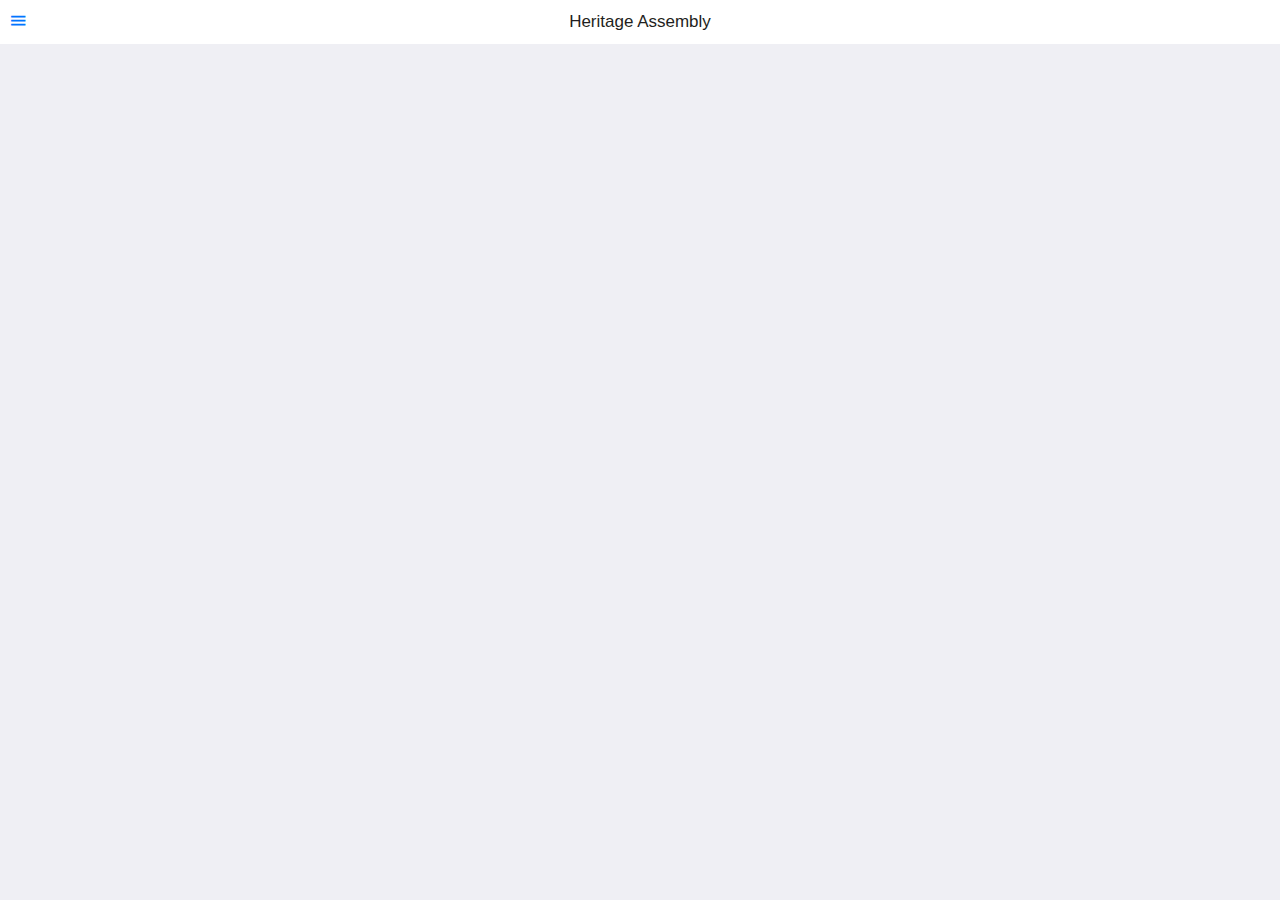
==== commit 36a625e9: "initial commit - design and implementation" ====
--- a/www/index.html
+++ b/www/index.html
@@ -1,94 +1,91 @@
 <!DOCTYPE html>
 <html lang="en">
 <head>
+    <meta charset="UTF-8">
+    <title>[APP TITLE]</title>
+
+    <!-- style library to incorporate bootstrap grid layout,helper classes & responsiveness -->
+    <link rel="stylesheet" href="css/bootstrap-3.3.7.min.css">
 
     <!-- style libraries for the app (onsen ui) -->
-    <link rel="stylesheet" href="css/onsenui.css">
-    <link rel="stylesheet" href="css/onsen-css-components.css">
+    <link rel="stylesheet" href="css/onsenui.min.css">
+    <link rel="stylesheet" href="css/onsen-css-components.min.css">
+    <!-- style libraries for font icons -->
     <link rel="stylesheet" href="css/font_awesome/css/font-awesome.min.css">
     <link rel="stylesheet" href="css/ionicons/css/ionicons.min.css">
     <link rel="stylesheet" href="css/material-design-iconic-font/css/material-design-iconic-font.min.css">
 
-    <!-- app custom font icons -->
-    <link rel="stylesheet" href="css/edoae-font-icons/css/edoae-font-style.css">
+    <!-- style library for hint.css tooltip -->
+    <link rel="stylesheet" href="css/hint.min.css">
 
-    <!--- style library used for materialize-css -->
-    <link rel="stylesheet" href="css/materialize.css">
+    <!--- style library used for ej2 -->
+    <link rel="stylesheet" href="css/ej2-material-16.1.29.css">
 
-    <!-- custom style library for app -->
+    <!-- app custom font icons --> <!-- use app custom font icons if necessary -->
+    <!--<link rel="stylesheet" href="css/app-custom-font-icons/css/app-custom-font-style.css">-->
+
+    <!--- custom style for app -->
     <link rel="stylesheet" href="css/app-custom-styles.css">
 
-    <meta charset="UTF-8">
-    <title>Heritage Assembly</title>
-
-    <!-- Content-Security-Policy tag -->
-    <meta http-equiv="Content-Security-Policy" content="default-src 'self' wss: ws: data: http: https: blob: heritagechurchapp: gap 'unsafe-inline' 'unsafe-eval'">
 
     <!-- polyfil for ecma script 2015 -->
     <script src="js/polyfill.min.js"></script>
 
+    <!-- library file for SystemJS module loader -->
+    <script src="js/system-0.21.0.js"></script>
+
     <!-- jquery library -->
     <script src="js/jquery-2.1.4.min.js"></script>
+
+    <!-- parsley library -->
+    <script src="js/parsley-2.8.1.min.js"></script>
 
     <!-- kendo libraries -->
     <script src="js/kendo.core.min.js"></script>
 
     <!-- script library for onsen ui -->
-    <script src="js/onsenui.2.2.4.min.js"></script>
+    <script src="js/onsenui-2.9.2.min.js"></script>
 
-    <!-- script library for materialize-css -->
-    <script src="js/materialize-0.98.2.min.js"></script>
-
-    <!-- hybrid script libraries for intel xdk and cordova -->
+    <!-- hybrid script libraries for cordova -->
     <script src="cordova.js"></script>
 
     <!-- app script -->
-    <script src="js/compiled-js/base-compiled.js"></script>
-    <script src="js/compiled-js/controller-compiled.js"></script>
-    <script src="js/compiled-js/model-compiled.js"></script>
+    <script src="js/compiled-js/base-compiled.min.js"></script>
+    <script src="js/compiled-js/controller-compiled.min.js"></script>
+    <script src="js/compiled-js/model-compiled.min.js"></script>
 
-    <!-- special script for triggering the intel xdk special device ready event i.e. "app.Ready" -->
-    <script src="xdk/init-dev.js"></script>
-
+    <!-- Content-Security-Policy tag -->
+    <meta http-equiv="Content-Security-Policy" content="default-src 'self' wss: ws: data: http: https: blob: heritagechurchapp: gap 'unsafe-inline' 'unsafe-eval'">
 </head>
 <body>
 
 <!-- splitter container housing the app -->
 <ons-splitter>
-    <ons-splitter-side id="side-menu" side="left" collapse width="100px">
+    <ons-splitter-side id="side-menu" side="left" collapse width="60%">
         <ons-page id="side-menu-page">
-            <ons-toolbar modifier="noshadow" style="background-color: #1b5e20">
-            </ons-toolbar>
-            <div class="row" style="background-color: #1b5e20">
-                <div class="col s12 waves-effect waves-light"
-                     style="text-align: center; color: #eeff41; border-bottom: solid 1px lightgray;
-                     padding-top: 0.5em;"
-                     onclick="utopiasoftware.edoae.controller.sideMenuViewModel.sideMenuListClicked('events schedule')">
-                    <ons-icon icon="md-edoae-icon-calendar-multiple"
-                              size="20px"></ons-icon>
-                    <span style="display: block; font-size: 0.7em;">
-                        Events Schedule
-                    </span>
-                </div>
 
-                <div class="col s12 waves-effect waves-light"
-                     style="text-align: center; color: #eeff41; border-bottom: solid 1px lightgray;
-                padding-top: 0.5em;"
-                     onclick="utopiasoftware.edoae.controller.sideMenuViewModel.sideMenuListClicked('hotels')">
-                    <ons-icon icon="md-city-alt"
-                              size="20px"></ons-icon>
-                    <span style="display: block; font-size: 0.7em;">
-                        Hotels
-                    </span>
-                </div>
+            <ons-list>
 
+                <ons-list-item tappable lock-on-drag="true">
+                </ons-list-item>
 
-            </div>
+            </ons-list>
         </ons-page>
     </ons-splitter-side>
     <ons-splitter-content id="splitter-content"></ons-splitter-content>
 </ons-splitter>
 
+<!-- signup template -->
+<ons-template id="signup-template">
+    <!-- signup navigator -->
+    <ons-navigator id="signup-navigator" page="signup-page.html"></ons-navigator>
+</ons-template>
+
+<!-- login template -->
+<ons-template id="login-template">
+    <!-- login navigator -->
+    <ons-navigator id="login-navigator" page="login-page.html"></ons-navigator>
+</ons-template>
 
 <!-- app-main navigator template page -->
 <ons-template id="app-main-template">
@@ -97,12 +94,11 @@
 </ons-template>
 
 <!-- loader modal -->
-<ons-modal id="loader-modal" direction="up">
+<ons-modal id="loader-modal" direction="up" style="background-color: rgba(0,0,0,0.8);">
     <div style="text-align: center">
-        <ons-progress-circular indeterminate></ons-progress-circular>
+        <ons-icon icon="md-chart-donut" size="100px" style="color: #f28340;" spin></ons-icon>
     </div>
-    <div id="loader-modal-message" style="text-align: center"></div>
+    <div id="loader-modal-message" style="text-align: center; margin-top: 0.5em; font-size: 1.2em;"></div>
 </ons-modal>
-
 </body>
 </html>--- a/www/css/onsenui.min.css
+++ b/www/css/onsenui.min.css
@@ -0,0 +1 @@
+/*! onsenui - v2.9.2 - 2018-02-16 */@import url(ionicons/css/ionicons.min.css);@import url(material-design-iconic-font/css/material-design-iconic-font.min.css);@import url(font_awesome/css/font-awesome.min.css);ons-gesture-detector,ons-navigator,ons-page,ons-tabbar{display:block;touch-action:manipulation}ons-action-sheet,ons-alert-dialog,ons-dialog,ons-navigator,ons-splitter,ons-tabbar,ons-toast{position:absolute;top:0;left:0;bottom:0;right:0;overflow:hidden;touch-action:manipulation}ons-toast{pointer-events:none}ons-toast .toast{pointer-events:auto}ons-tab{-webkit-transform:translate3d(0,0,0);transform:translate3d(0,0,0)}ons-action-sheet,ons-alert-dialog,ons-dialog,ons-navigator,ons-page,ons-tabbar,ons-toast{z-index:2}ons-fab,ons-speed-dial{z-index:10001}ons-bottom-toolbar,ons-toolbar:not([inline]){position:absolute;left:0;right:0;z-index:10000}ons-toolbar:not([inline]){top:0}ons-bottom-toolbar{bottom:0}.page,.page--material,.page--material__content,.page__content{background:0 0!important}.page__content{overflow:auto;-webkit-overflow-scrolling:touch;z-index:0;-ms-touch-action:pan-y}.page.overflow-visible,.page.overflow-visible .page,.page.overflow-visible .page__content,.page.overflow-visible ons-navigator,.page.overflow-visible ons-splitter{overflow:visible}.page.overflow-visible .page__content.content-swiping,.page.overflow-visible .page__content.content-swiping .page,.page.overflow-visible .page__content.content-swiping .page__content{overflow:auto}.page[status-bar-fill]>.page__content{top:20px}.page[status-bar-fill]>.toolbar{padding-top:20px;box-sizing:content-box}.ons-status-bar-mock,.ons-swiper,.ons-swiper-target>*,ons-col,ons-row{box-sizing:border-box}.page[status-bar-fill]>.toolbar:not(.toolbar--cover-content)+.page__background+.page__content,.page[status-bar-fill]>.toolbar:not(.toolbar--transparent)+.page__background{top:64px}.page[status-bar-fill]>.toolbar--material:not(.toolbar--cover-content)+.page__background+.page__content,.page[status-bar-fill]>.toolbar--material:not(.toolbar-transparent)+.page__background{top:76px}.page[status-bar-fill]>.toolbar.toolbar--transparent+.page__background{top:0}ons-tabbar[status-bar-fill]>.tabbar--top__content{top:71px}ons-tabbar[status-bar-fill]>.tabbar--top{padding-top:22px}.toolbar+.page__background+.page__content ons-tabbar[status-bar-fill]>.tabbar--top,ons-tabbar[position=top] .page[status-bar-fill]>.page__content{top:0}.toolbar+.page__background+.page__content ons-tabbar[status-bar-fill]>.tabbar--top__content{top:49px}.page__content>.list:not(.list--material):first-child{margin-top:-1px}.page--wrapper>.page__background{display:none}ons-action-sheet[disabled],ons-alert-dialog[disabled],ons-dialog[disabled],ons-popover[disabled]{pointer-events:none;opacity:.75}ons-list-item[disabled]{pointer-events:none}ons-range[disabled]{opacity:.3;pointer-events:none}ons-pull-hook{position:relative;display:block;margin:auto;text-align:center;z-index:20002}ons-splitter,ons-splitter-content,ons-splitter-mask,ons-splitter-side{display:block;position:absolute;left:0;right:0;top:0;bottom:0;box-sizing:border-box;z-index:0}ons-splitter-mask{z-index:4;background-color:rgba(0,0,0,.1);display:none;opacity:0}ons-splitter-content{z-index:2}ons-splitter-side{right:auto;z-index:2}ons-splitter-side[side=right]{right:0;left:auto}ons-splitter-side[mode=collapse]{z-index:5;left:auto;right:100%}ons-splitter-side[side=right][mode=collapse]{right:auto;left:100%}ons-splitter-side[mode=split]{z-index:3}ons-toolbar-button>ons-icon[icon*=ion-]{font-size:26px}ons-range,ons-select{display:inline-block}ons-range>input{min-width:50px;width:100%}ons-select>select{width:100%}ons-carousel[disabled]{pointer-events:none;opacity:.75}ons-carousel[fullscreen]{height:100%}.ons-status-bar-mock{position:absolute;width:100%;height:20px;padding:0 16px 0 6px;z-index:30000;display:-webkit-box;display:-webkit-flex;display:flex;-webkit-box-pack:justify;-webkit-justify-content:space-between;justify-content:space-between;font-size:12px;line-height:20px;font-family:Arial,Helvetica}.ons-status-bar-mock i{padding:0 2px}.ons-status-bar-mock.android{color:#fff;background-color:#222;font-family:Roboto,Arial,Helvetica}.ons-status-bar-mock.android~*{top:20px;bottom:0;position:inherit;width:100%}.ons-ios-scroll-fix .page:not(.page--wrapper)[shown]>.page__content{overflow-y:hidden}.ons-ios-scroll-fix ons-splitter-side>.page:not(.page--wrapper)[shown]>.page__content{overflow-y:auto}ons-row{display:-webkit-box;display:-webkit-flex;display:-moz-box;display:-moz-flex;display:-ms-flexbox;display:flex;-webkit-flex-wrap:wrap;flex-wrap:wrap;width:100%}ons-row[align=top],ons-row[vertical-align=top]{-webkit-box-align:start;box-align:start;-ms-flex-align:start;-webkit-align-items:flex-start;-moz-align-items:flex-start;align-items:flex-start}ons-row[align=bottom],ons-row[vertical-align=bottom]{-webkit-box-align:end;box-align:end;-ms-flex-align:end;-webkit-align-items:flex-end;-moz-align-items:flex-end;align-items:flex-end}ons-row[align=center],ons-row[vertical-align=center]{-webkit-box-align:center;box-align:center;-ms-flex-align:center;-webkit-align-items:center;-moz-align-items:center;align-items:center;text-align:inherit}ons-row+ons-row{padding-top:0}ons-col{-webkit-box-flex:1;-webkit-flex:1;-moz-box-flex:1;-moz-flex:1;-ms-flex:1;flex:1;display:block;width:100%}ons-col[align=top],ons-col[vertical-align=top]{-webkit-align-self:flex-start;-moz-align-self:flex-start;-ms-flex-item-align:start;align-self:flex-start}ons-col[align=bottom],ons-col[vertical-align=bottom]{-webkit-align-self:flex-end;-moz-align-self:flex-end;-ms-flex-item-align:end;align-self:flex-end}ons-col[align=center],ons-col[vertical-align=center]{-webkit-align-self:center;-moz-align-self:center;-ms-flex-item-align:center;text-align:inherit}.ons-icon{display:inline-block;line-height:inherit;font-style:normal;font-weight:400;font-size:inherit;text-rendering:auto;-webkit-font-smoothing:antialiased;-moz-osx-font-smoothing:grayscale}.segment__button .ons-icon{line-height:initial}:not(ons-toolbar-button):not(ons-action-sheet-button):not(.segment__button)>.ons-icon--ion{line-height:.75em;vertical-align:-25%}.ons-icon[spin]{-webkit-animation:ons-icon-spin 2s infinite linear;-moz-animation:ons-icon-spin 2s infinite linear;animation:ons-icon-spin 2s infinite linear}@-moz-keyframes ons-icon-spin{0%{-moz-transform:rotate(0)}100%{-moz-transform:rotate(359deg)}}@-webkit-keyframes ons-icon-spin{0%{-webkit-transform:rotate(0)}100%{-webkit-transform:rotate(359deg)}}@keyframes ons-icon-spin{0%{-webkit-transform:rotate(0);transform:rotate(0)}100%{-webkit-transform:rotate(359deg);transform:rotate(359deg)}}.ons-icon[rotate="90"]{-webkit-transform:rotate(90deg);-moz-transform:rotate(90deg);transform:rotate(90deg)}.ons-icon[rotate="180"]{-webkit-transform:rotate(180deg);-moz-transform:rotate(180deg);transform:rotate(180deg)}.ons-icon[rotate="270"]{-webkit-transform:rotate(270deg);-moz-transform:rotate(270deg);transform:rotate(270deg)}.ons-icon[fixed-width]{width:1.28571429em;text-align:center}.ons-icon--lg{font-size:1.33333333em;line-height:.75em;vertical-align:-15%}.ons-icon--2x{font-size:2em}.ons-icon--3x{font-size:3em}.ons-icon--4x{font-size:4em}.ons-icon--5x{font-size:5em}ons-checkbox,ons-input,ons-radio,ons-search-input{display:inline-block;position:relative}.ripple,.ripple__wave{position:absolute}ons-input .text-input,ons-search-input .search-input{width:100%;display:inline-block}ons-input .text-input__label:not(.text-input--material__label),ons-input:not([float]) .text-input--material__label--active{display:none}ons-checkbox[disabled],ons-input[disabled],ons-radio[disabled],ons-search-input[disabled],ons-segment[disabled]{opacity:.5;pointer-events:none}ons-input input.text-input--material::-webkit-input-placeholder{color:transparent}ons-input input.text-input--material::-moz-placeholder{color:transparent}ons-input input.text-input--material:-ms-input-placeholder{color:transparent}@media (orientation:landscape){html[onsflag-iphonex-landscape] ons-splitter-side[side=left] .page__content{padding-right:0}html[onsflag-iphonex-landscape] ons-splitter-side[side=right] .page__content{padding-left:0}html[onsflag-iphonex-landscape] .page__content>ons-progress-bar>.progress-bar{margin-left:-44px;margin-right:-44px;width:calc(100% + 88px)}html[onsflag-iphonex-landscape] ons-splitter-side[side=right] .page__content>.list:not(.list--inset){margin-left:0}html[onsflag-iphonex-landscape] ons-splitter-side[side=right] .page__content>.list:not(.list--inset)>.list-header{padding-left:15px}html[onsflag-iphonex-landscape] ons-splitter-side[side=right] .page__content>.list:not(.list--inset)>.list-item{padding-left:14px}html[onsflag-iphonex-landscape] ons-splitter-side[side=left] .page__content>.list:not(.list--inset){margin-right:0}html[onsflag-iphonex-landscape] ons-splitter-side[side=left] .page__content>.list:not(.list--inset)>.list-item--chevron:before{right:16px}html[onsflag-iphonex-landscape] ons-splitter-side[side=left] .page__content>.list:not(.list--inset)>.list-item>.list-item__center:last-child{padding-right:6px}html[onsflag-iphonex-landscape] ons-splitter-side[side=left] .page__content>.list:not(.list--inset)>.list-item>.list-item__right{padding-right:12px}html[onsflag-iphonex-landscape] ons-splitter-side[side=left] .page__content>.list:not(.list--inset)>.list-item>.list-item--chevron__right{padding-right:30px}}.ons-swiper-blocker,.ripple,.ripple__background{top:0;bottom:0;left:0;right:0;pointer-events:none}ons-progress-bar{display:block}ons-progress-circular{display:inline-block;width:32px;height:32px}.ons-swiper,.ripple{overflow:hidden;display:block}ons-progress-circular>svg.progress-circular{width:100%;height:100%}.ripple__background{background:rgba(255,255,255,.2);position:absolute;opacity:0}.ripple__wave{background:rgba(255,255,255,.2);width:0;height:0;border-radius:50%;top:0;left:0;z-index:0;pointer-events:none}.button--material--flat .ripple__background,.button--material--flat .ripple__wave,.ripple--light-gray__background,.ripple--light-gray__wave,ons-list-item .ripple__background,ons-list-item .ripple__wave{background:rgba(189,189,189,.3)}.ons-swiper-target{display:-webkit-box;display:-webkit-flex;display:flex;height:100%;z-index:1;-webkit-box-orient:horizontal;-webkit-box-direction:normal;-webkit-flex-direction:row;flex-direction:row}.ons-swiper-target--vertical{-webkit-box-orient:vertical;-webkit-box-direction:normal;-webkit-flex-direction:column;flex-direction:column}.ons-swiper-target>*{height:inherit;-webkit-flex-shrink:0;flex-shrink:0;width:100%;position:relative!important}.ons-swiper-target.active:not(.swiping)>.page:not([shown]){visibility:hidden}.ons-swiper-tabbar .tabbar--material__button:after{display:none}.ons-swiper-blocker{display:block;position:absolute}--- a/www/css/onsen-css-components.min.css
+++ b/www/css/onsen-css-components.min.css
@@ -0,0 +1,33 @@
+/* Custom Theme for Onsen UI 2.9.2 */
+
+/*!
+ * Copyright 2013-2017 ASIAL CORPORATION
+ *
+ * Licensed under the Apache License, Version 2.0 (the "License");
+ * you may not use this file except in compliance with the License.
+ * You may obtain a copy of the License at
+ *
+ *    http://www.apache.org/licenses/LICENSE-2.0
+ *
+ * Unless required by applicable law or agreed to in writing, software
+ * distributed under the License is distributed on an "AS IS" BASIS,
+ * WITHOUT WARRANTIES OR CONDITIONS OF ANY KIND, either express or implied.
+ * See the License for the specific language governing permissions and
+ * limitations under the License.
+ *
+ *//*!
+ * Copyright 2012 Adobe Systems Inc.;
+ *
+ * Licensed under the Apache License, Version 2.0 (the "License");
+ * you may not use this file except in compliance with the License.
+ * You may obtain a copy of the License at
+ *
+ * http://www.apache.org/licenses/LICENSE-2.0
+ *
+ * Unless required by applicable law or agreed to in writing, software
+ * distributed under the License is distributed on an "AS IS" BASIS,
+ * WITHOUT WARRANTIES OR CONDITIONS OF ANY KIND, either express or implied.
+ * See the License for the specific language governing permissions and
+ * limitations under the License.
+ *
+ */html{height:100%;width:100%}body{position:absolute;overflow:hidden;top:0;right:0;left:0;bottom:0;padding:0;margin:0;-webkit-text-size-adjust:100%;touch-action:manipulation}a,abbr,acronym,address,applet,article,aside,audio,b,big,blockquote,body,canvas,caption,center,cite,code,dd,del,details,dfn,div,dl,dt,em,embed,fieldset,figcaption,figure,footer,form,h1,h2,h3,h4,h5,h6,header,hgroup,html,i,iframe,img,ins,kbd,label,legend,li,mark,menu,nav,object,ol,output,p,pre,q,ruby,s,samp,section,small,span,strike,strong,sub,summary,sup,table,tbody,td,tfoot,th,thead,time,tr,tt,u,ul,var,video{-webkit-user-select:none;-moz-user-select:none;-ms-user-select:none;user-select:none;-webkit-tap-highlight-color:transparent;-webkit-touch-callout:none}input,select,textarea{-webkit-user-select:auto;-ms-user-select:auto;user-select:auto;-moz-user-select:text;-webkit-touch-callout:none}a,button,input,select,textarea{touch-action:manipulation}input:active,input:focus,select:active,select:focus,textarea:active,textarea:focus{outline:0}h1{font-size:36px}h2{font-size:30px}h3{font-size:24px}h4,h5,h6{font-size:18px}.page{font-family:-apple-system,'Helvetica Neue',Helvetica,Arial,'Lucida Grande',sans-serif;-webkit-font-smoothing:antialiased;-moz-osx-font-smoothing:grayscale;font-weight:400;background-color:#efeff4;position:absolute;top:0;left:0;right:0;bottom:0;overflow-x:visible;overflow-y:hidden;color:#1f1f21;-ms-overflow-style:none;-webkit-font-smoothing:antialiased}.page::-webkit-scrollbar{display:none}.page__content{background-color:#efeff4;position:absolute;top:0;left:0;right:0;bottom:0;box-sizing:border-box}.page__background{background-color:#efeff4;position:absolute;top:0;left:0;right:0;bottom:0;box-sizing:border-box}.page--material{font-family:Roboto,Noto,sans-serif;-webkit-font-smoothing:antialiased;font-weight:400;background-color:#eceff1}.page--material__content{font-family:Roboto,Noto,sans-serif;-webkit-font-smoothing:antialiased;font-weight:400;font-weight:400}.page__content h1,.page__content h2,.page__content h3,.page__content h4,.page__content h5{font-family:Roboto,Noto,sans-serif;-webkit-font-smoothing:antialiased;font-weight:400;font-weight:500;margin:.6em 0;padding:0}.page__content h1{font-size:28px}.page__content h2{font-size:24px}.page__content h3{font-size:20px}.page--material__content h1,.page--material__content h2,.page--material__content h3,.page--material__content h4,.page--material__content h5{font-family:Roboto,Noto,sans-serif;-webkit-font-smoothing:antialiased;font-weight:400;font-weight:500;margin:.6em 0;padding:0}.page--material__content h1{font-size:28px}.page--material__content h2{font-size:24px}.page--material__content h3{font-size:20px}.page--material__background{background-color:#eceff1}.switch{display:inline-block;vertical-align:top;box-sizing:border-box;background-clip:padding-box;position:relative;min-width:51px;font-size:17px;padding:0 20px;border:none;overflow:visible;width:51px;height:32px;z-index:0;text-align:left}.switch__input{position:absolute;right:0;top:0;left:0;bottom:0;padding:0;border:0;background-color:transparent;z-index:1;vertical-align:top;outline:0;width:100%;height:100%;margin:0;-webkit-appearance:none;-moz-appearance:none;appearance:none;z-index:0}.switch__toggle{background-color:#fff;position:absolute;top:0;left:0;right:0;bottom:0;border-radius:30px;transition-property:all;transition-duration:.35s;transition-timing-function:ease-out;box-shadow:inset 0 0 0 2px #e5e5e5}.switch__handle{box-sizing:border-box;background-clip:padding-box;position:absolute;content:'';border-radius:28px;height:28px;width:28px;background-color:#fff;left:1px;top:2px;transition-property:all;transition-duration:.35s;transition-timing-function:cubic-bezier(.59,.01,.5,.99);box-shadow:0 0 1px 0 rgba(0,0,0,.25),0 3px 2px rgba(0,0,0,.25)}.switch--active__handle{transition:none}:checked+.switch__toggle{box-shadow:inset 0 0 0 2px #44db5e;background-color:#44db5e}:checked+.switch__toggle>.switch__handle{left:21px;box-shadow:0 3px 2px rgba(0,0,0,.25)}:disabled+.switch__toggle{opacity:.3;cursor:default;pointer-events:none}.switch__touch{position:absolute;top:-5px;bottom:-5px;left:-10px;right:-10px}.switch--material{width:36px;height:24px;padding:0 10px;min-width:36px}.switch--material__toggle{background-color:#b0afaf;margin-top:5px;height:14px;box-shadow:none}.switch--material__input{position:absolute;right:0;top:0;left:0;bottom:0;padding:0;border:0;background-color:transparent;z-index:1;vertical-align:top;outline:0;width:100%;height:100%;margin:0;-webkit-appearance:none;-moz-appearance:none;appearance:none;z-index:0}.switch--material__handle{background-color:#f1f1f1;left:0;margin-top:-5px;width:20px;height:20px;box-shadow:0 4px 5px 0 rgba(0,0,0,.14),0 1px 10px 0 rgba(0,0,0,.12),0 2px 4px -1px rgba(0,0,0,.4)}:checked+.switch--material__toggle{background-color:#37474f;background-color:rgba(55,71,79,.5);box-shadow:none}:checked+.switch--material__toggle>.switch--material__handle{left:16px;background-color:#37474f;box-shadow:0 2px 2px 0 rgba(0,0,0,.14),0 1px 5px 0 rgba(0,0,0,.12),0 3px 1px -2px rgba(0,0,0,.2)}:disabled+.switch--material__toggle{opacity:.3;cursor:default;pointer-events:none}.switch--material__handle:before{background:0 0;content:'';display:block;width:100%;height:100%;border-radius:50%;z-index:0;box-shadow:0 0 0 0 rgba(0,0,0,.12);transition:box-shadow .1s linear}.switch--material__toggle>.switch--active__handle:before{box-shadow:0 0 0 14px rgba(0,0,0,.12)}:checked+.switch--material__toggle>.switch--active__handle:before{box-shadow:0 0 0 14px rgba(55,71,79,.2)}.switch--material__touch{position:absolute;top:-10px;bottom:-10px;left:-15px;right:-15px}.range{display:inline-block;position:relative;width:100px;height:30px;margin:0;padding:0;background-image:linear-gradient(#a4aab3,#a4aab3);background-position:left center;background-size:100% 2px;background-repeat:no-repeat;background-color:transparent}.range__input{box-sizing:border-box;background-clip:padding-box;padding:0;margin:0;font:inherit;color:inherit;background:0 0;border:none;vertical-align:top;outline:0;line-height:1;-webkit-appearance:none;-moz-appearance:none;appearance:none;background-image:linear-gradient(#0076ff,#0076ff);background-position:left center;background-size:0 2px;background-repeat:no-repeat;height:30px;position:relative;z-index:1;width:100%}.range__input::-moz-range-track{position:relative;border:none;background:0 0;box-shadow:none;top:0;margin:0;padding:0}.range__input::-ms-track{position:relative;border:none;background-color:#a4aab3;height:0;border-radius:50%}.range__input::-webkit-slider-thumb{cursor:pointer;position:relative;height:28px;width:28px;background-color:#fff;border:none;box-shadow:0 0 1px 0 rgba(0,0,0,.25),0 3px 2px rgba(0,0,0,.25);border-radius:50%;margin:0;padding:0;box-sizing:border-box;-webkit-appearance:none;appearance:none;top:0;z-index:1}.range__input::-moz-range-thumb{cursor:pointer;position:relative;height:28px;width:28px;background-color:#fff;border:none;box-shadow:0 0 1px 0 rgba(0,0,0,.25),0 3px 2px rgba(0,0,0,.25);border-radius:50%;margin:0;padding:0}.range__input::-ms-thumb{cursor:pointer;position:relative;height:28px;width:28px;background-color:#fff;border:none;box-shadow:0 0 1px 0 rgba(0,0,0,.25),0 3px 2px rgba(0,0,0,.25);border-radius:50%;margin:0;padding:0;top:0}.range__input::-ms-fill-lower{height:2px;background-color:#0076ff}.range__input::-ms-tooltip{display:none}.range__input:disabled{opacity:1;pointer-events:none}.range__focus-ring{pointer-events:none;top:0;left:0;display:none;box-sizing:border-box;background-clip:padding-box;padding:0;margin:0;font:inherit;color:inherit;background:0 0;border:none;vertical-align:top;outline:0;line-height:1;-webkit-appearance:none;-moz-appearance:none;appearance:none;background:0 0;height:30px;position:absolute;z-index:0;width:100%}.range--disabled{opacity:.3;cursor:default;pointer-events:none;pointer-events:none}.range--material{position:relative;background-image:linear-gradient(#bdbdbd,#bdbdbd)}.range--material__input{background-image:linear-gradient(#31313a,#31313a);background-position:center left;background-size:0 2px}.range--material__focus-ring{display:block}.range--material__focus-ring::-webkit-slider-thumb{-webkit-appearance:none;appearance:none;width:14px;height:14px;border:none;box-shadow:0 0 0 9px #31313a;background-color:#31313a;border-radius:50%;opacity:0;transition:opacity .25s ease-out,-webkit-transform .25s ease-out;transition:opacity .25s ease-out,transform .25s ease-out;transition:opacity .25s ease-out,transform .25s ease-out,-webkit-transform .25s ease-out}.range--material__input.range__input--active+.range--material__focus-ring::-webkit-slider-thumb{opacity:.2;-webkit-transform:scale(1.5,1.5,1.5);transform:scale(1.5,1.5,1.5)}.range--material__input::-webkit-slider-thumb{position:relative;box-sizing:border-box;border:none;background-color:transparent;width:14px;height:32px;border-radius:0;box-shadow:none;background-image:radial-gradient(circle farthest-corner,#31313a 0,#31313a 6.6px,transparent 7px);transition:-webkit-transform .1s linear;transition:transform .1s linear;transition:transform .1s linear,-webkit-transform .1s linear;overflow:visible}.range--material__input[_zero]::-webkit-slider-thumb{background-image:radial-gradient(circle farthest-corner,#f2f2f2 0,#f2f2f2 4px,#bdbdbd 4px,#bdbdbd 6.4px,transparent 7px)}.range--material__input[_zero]+.range--material__focus-ring::-webkit-slider-thumb{box-shadow:0 0 0 9px #bdbdbd}.range--material__input::-moz-range-track{background:0 0}.range--material__input::-moz-range-thumb,.range--material__input:focus::-moz-range-thumb{box-sizing:border-box;border:none;width:14px;height:32px;border-radius:0;background-color:transparent;background-image:-moz-radial-gradient(circle farthest-corner,#31313a 0,#31313a 6.6px,transparent 7px);box-shadow:none}.range--material__input.range__input--active::-webkit-slider-thumb,.range--material__input:active::-webkit-slider-thumb{-webkit-transform:scale(1.5);transform:scale(1.5);transition:-webkit-transform .1s linear;transition:transform .1s linear;transition:transform .1s linear,-webkit-transform .1s linear}.range--disabled.range--material{opacity:1}.range--disabled>.range--material__input{background-image:none}.range--material__input:disabled::-webkit-slider-thumb{background-image:radial-gradient(circle farthest-corner,#b0b0b0 0,#b0b0b0 4px,#eee 4.4px,#eee 7.6px,transparent 7.6px);transition:none}.range--material__input:disabled::-moz-range-thumb{background-image:-moz-radial-gradient(circle farthest-corner,#b0b0b0 0,#b0b0b0 4px,#eee 4.4px,#eee 7.6px,transparent 7.6px);transition:none}.notification{position:relative;display:inline-block;vertical-align:top;font:inherit;border:none;box-sizing:border-box;background-clip:padding-box;padding:0;margin:0;font:inherit;color:inherit;background:0 0;border:none;line-height:normal;font-family:-apple-system,'Helvetica Neue',Helvetica,Arial,'Lucida Grande',sans-serif;-webkit-font-smoothing:antialiased;-moz-osx-font-smoothing:grayscale;font-weight:400;cursor:default;-webkit-user-select:none;-moz-user-select:none;-ms-user-select:none;user-select:none;text-overflow:ellipsis;white-space:nowrap;overflow:hidden;text-decoration:none;margin:0;padding:0 4px;width:auto;height:19px;border-radius:19px;background-color:#fe3824;color:#fff;text-align:center;font-size:16px;min-width:19px;line-height:19px;font-weight:400}.notification:empty{display:none}.notification--material{font-family:Roboto,Noto,sans-serif;-webkit-font-smoothing:antialiased;font-weight:400;background-color:#e91e63;font-size:16px;font-weight:500;color:#fff}.toolbar{font-family:-apple-system,'Helvetica Neue',Helvetica,Arial,'Lucida Grande',sans-serif;-webkit-font-smoothing:antialiased;-moz-osx-font-smoothing:grayscale;font-weight:400;box-sizing:border-box;background-clip:padding-box;white-space:nowrap;overflow:hidden;word-spacing:0;padding:0;margin:0;font:inherit;color:inherit;background:0 0;border:none;line-height:normal;cursor:default;-webkit-user-select:none;-moz-user-select:none;-ms-user-select:none;user-select:none;z-index:2;display:-webkit-box;display:-webkit-flex;display:flex;-webkit-box-align:stretch;-webkit-align-items:stretch;align-items:stretch;-webkit-flex-wrap:nowrap;flex-wrap:nowrap;height:44px;padding-left:0;padding-right:0;background:#fafafa;color:#1f1f21;box-shadow:none;font-weight:400;width:100%;white-space:nowrap;border-bottom:none;background-size:100% 1px;background-repeat:no-repeat;background-position:bottom;background-image:linear-gradient(0deg,#b2b2b2,#b2b2b2 100%)}@media (-webkit-min-device-pixel-ratio:2),(min-resolution:192dpi),(min-resolution:2dppx){.toolbar{background-image:linear-gradient(0deg,#b2b2b2,#b2b2b2 50%,transparent 50%)}}.toolbar__bg{background:#fafafa}.toolbar__item{box-sizing:border-box;background-clip:padding-box;padding:0;margin:0;font:inherit;color:inherit;background:0 0;border:none;line-height:normal;height:44px;overflow:visible;display:block;vertical-align:middle}.toolbar__left{box-sizing:border-box;background-clip:padding-box;padding:0;margin:0;font:inherit;color:inherit;background:0 0;border:none;line-height:normal;max-width:50%;width:27%;text-align:left;line-height:44px}.toolbar__right{box-sizing:border-box;background-clip:padding-box;padding:0;margin:0;font:inherit;color:inherit;background:0 0;border:none;line-height:normal;max-width:50%;width:27%;text-align:right;line-height:44px}.toolbar__center{box-sizing:border-box;background-clip:padding-box;padding:0;margin:0;font:inherit;color:inherit;background:0 0;border:none;line-height:normal;width:46%;text-align:center;line-height:44px;font-size:17px;font-weight:500;color:#1f1f21}.toolbar__title{line-height:44px;font-size:17px;font-weight:500;color:#1f1f21;margin:0;padding:0;overflow:visible}.toolbar__center:first-child:last-child{width:100%}.bottom-bar{font-family:-apple-system,'Helvetica Neue',Helvetica,Arial,'Lucida Grande',sans-serif;-webkit-font-smoothing:antialiased;-moz-osx-font-smoothing:grayscale;font-weight:400;box-sizing:border-box;background-clip:padding-box;white-space:nowrap;overflow:hidden;word-spacing:0;padding:0;margin:0;font:inherit;color:inherit;background:0 0;border:none;line-height:normal;cursor:default;-webkit-user-select:none;-moz-user-select:none;-ms-user-select:none;user-select:none;z-index:2;display:block;height:44px;padding-left:0;padding-right:0;background:#fafafa;color:#1f1f21;box-shadow:none;font-weight:400;border-bottom:none;border-top:1px solid #b2b2b2;position:absolute;bottom:0;right:0;left:0;border-top:none;background-size:100% 1px;background-repeat:no-repeat;background-position:top;background-image:linear-gradient(180deg,#b2b2b2,#b2b2b2 100%)}@media (-webkit-min-device-pixel-ratio:2),(min-resolution:192dpi),(min-resolution:2dppx){.bottom-bar{background-image:linear-gradient(180deg,#b2b2b2,#b2b2b2 50%,transparent 50%)}}.bottom-bar__line-height{line-height:44px;padding-bottom:0;padding-top:0}.bottom-bar--aligned{display:-webkit-box;display:-webkit-flex;display:flex;-webkit-flex-wrap:nowrap;flex-wrap:nowrap;line-height:44px}.bottom-bar--transparent{background-color:transparent;background-image:none;border:none}.toolbar--material{display:-webkit-box;display:-webkit-flex;display:flex;-webkit-flex-wrap:nowrap;flex-wrap:nowrap;-webkit-box-pack:justify;-webkit-justify-content:space-between;justify-content:space-between;height:56px;border-bottom:0;box-shadow:0 1px 5px rgba(0,0,0,.3);padding:0;background-color:green;background-size:0}.toolbar--noshadow{box-shadow:none;background-image:none;border-bottom:none}.toolbar--material__left,.toolbar--material__right{font-family:Roboto,Noto,sans-serif;-webkit-font-smoothing:antialiased;font-weight:400;font-size:20px;font-weight:500;color:#fff;height:56px;min-width:72px;width:auto;line-height:56px}.toolbar--material__center{font-family:Roboto,Noto,sans-serif;-webkit-font-smoothing:antialiased;font-weight:400;font-size:20px;font-weight:500;color:#fff;height:56px;width:auto;-webkit-box-flex:1;-webkit-flex-grow:1;flex-grow:1;overflow:hidden;text-overflow:ellipsis;text-align:left;line-height:56px}.toolbar--material__center:first-child{margin-left:16px}.toolbar--material__center:last-child{margin-right:16px}.toolbar--material__left:empty,.toolbar--material__right:empty{min-width:16px}.toolbar--transparent{background-color:transparent;box-shadow:none;background-image:none;border-bottom:none}.button{position:relative;display:inline-block;box-sizing:border-box;background-clip:padding-box;padding:0;margin:0;font:inherit;color:inherit;background:0 0;border:none;line-height:normal;font-family:-apple-system,'Helvetica Neue',Helvetica,Arial,'Lucida Grande',sans-serif;-webkit-font-smoothing:antialiased;-moz-osx-font-smoothing:grayscale;font-weight:400;cursor:default;-webkit-user-select:none;-moz-user-select:none;-ms-user-select:none;user-select:none;text-overflow:ellipsis;white-space:nowrap;overflow:hidden;height:auto;text-decoration:none;padding:4px 10px;font-size:17px;line-height:32px;letter-spacing:0;color:#fff;vertical-align:middle;background-color:#0076ff;border:0 solid currentColor;border-radius:3px;transition:none}.button:hover{transition:none}.button:active{background-color:#0076ff;transition:none;opacity:.2}.button:focus{outline:0}.button:disabled,.button[disabled]{opacity:.3;cursor:default;pointer-events:none}.button--outline{background-color:transparent;border:1px solid #0076ff;color:#0076ff}.button--outline:active{background-color:#b3d6ff;border:1px solid #0076ff;color:#0076ff;opacity:1}.button--outline:hover{border:1px solid #0076ff;transition:0}.button--light{background-color:transparent;color:#000;color:rgba(0,0,0,.4);border:1px solid #000;border:1px solid rgba(0,0,0,.2)}.button--light:active{background-color:#000;background-color:rgba(0,0,0,.05);color:#000;color:rgba(0,0,0,.4);border:1px solid #000;border:1px solid rgba(0,0,0,.2);opacity:1}.button--quiet{position:relative;display:inline-block;box-sizing:border-box;background-clip:padding-box;padding:0;margin:0;font:inherit;color:inherit;background:0 0;border:none;line-height:normal;font-family:-apple-system,'Helvetica Neue',Helvetica,Arial,'Lucida Grande',sans-serif;-webkit-font-smoothing:antialiased;-moz-osx-font-smoothing:grayscale;font-weight:400;cursor:default;-webkit-user-select:none;-moz-user-select:none;-ms-user-select:none;user-select:none;text-overflow:ellipsis;white-space:nowrap;overflow:hidden;height:auto;text-decoration:none;padding:4px 10px;font-size:17px;line-height:32px;letter-spacing:0;color:#fff;vertical-align:middle;background-color:#0076ff;border:0 solid currentColor;border-radius:3px;transition:none;background:0 0;border:1px solid transparent;box-shadow:none;background:0 0;color:#0076ff;border:none}.button--quiet:disabled,.button--quiet[disabled]{opacity:.3;cursor:default;pointer-events:none;border:none}.button--quiet:hover{transition:none}.button--quiet:focus{outline:0}.button--quiet:active{background-color:transparent;border:none;transition:none;opacity:.2;color:#0076ff}.button--cta{position:relative;display:inline-block;box-sizing:border-box;background-clip:padding-box;padding:0;margin:0;font:inherit;color:inherit;background:0 0;border:none;line-height:normal;font-family:-apple-system,'Helvetica Neue',Helvetica,Arial,'Lucida Grande',sans-serif;-webkit-font-smoothing:antialiased;-moz-osx-font-smoothing:grayscale;font-weight:400;cursor:default;-webkit-user-select:none;-moz-user-select:none;-ms-user-select:none;user-select:none;text-overflow:ellipsis;white-space:nowrap;overflow:hidden;height:auto;text-decoration:none;padding:4px 10px;font-size:17px;line-height:32px;letter-spacing:0;color:#fff;vertical-align:middle;background-color:#0076ff;border:0 solid currentColor;border-radius:3px;transition:none;border:none;background-color:#25a6d9;color:#fff}.button--cta:hover{transition:none}.button--cta:focus{outline:0}.button--cta:active{color:#fff;background-color:#25a6d9;transition:none;opacity:.2}.button--cta:disabled,.button--cta[disabled]{opacity:.3;cursor:default;pointer-events:none}.button--large{font-size:17px;font-weight:500;line-height:36px;padding:4px 12px;display:block;width:100%;text-align:center}.button--large:active{background-color:#0076ff;transition:none;opacity:.2;transition:none}.button--large:disabled,.button--large[disabled]{opacity:.3;cursor:default;pointer-events:none}.button--large:hover{transition:none}.button--large:focus{outline:0}.button--large--quiet{position:relative;display:inline-block;box-sizing:border-box;background-clip:padding-box;padding:0;margin:0;font:inherit;color:inherit;background:0 0;border:none;line-height:normal;font-family:-apple-system,'Helvetica Neue',Helvetica,Arial,'Lucida Grande',sans-serif;-webkit-font-smoothing:antialiased;-moz-osx-font-smoothing:grayscale;font-weight:400;cursor:default;-webkit-user-select:none;-moz-user-select:none;-ms-user-select:none;user-select:none;text-overflow:ellipsis;white-space:nowrap;overflow:hidden;height:auto;text-decoration:none;padding:4px 10px;font-size:17px;line-height:32px;letter-spacing:0;color:#fff;vertical-align:middle;background-color:#0076ff;border:0 solid currentColor;border-radius:3px;transition:none;font-size:17px;font-weight:500;line-height:36px;padding:4px 12px;display:block;width:100%;background:0 0;border:1px solid transparent;box-shadow:none;color:#0076ff;text-align:center}.button--large--quiet:active{transition:none;opacity:.2;color:#0076ff;background:0 0;border:1px solid transparent;box-shadow:none}.button--large--quiet:disabled,.button--large--quiet[disabled]{opacity:.3;cursor:default;pointer-events:none}.button--large--quiet:hover{transition:none}.button--large--quiet:focus{outline:0}.button--large--cta{position:relative;display:inline-block;box-sizing:border-box;background-clip:padding-box;padding:0;margin:0;font:inherit;color:inherit;background:0 0;border:none;line-height:normal;font-family:-apple-system,'Helvetica Neue',Helvetica,Arial,'Lucida Grande',sans-serif;-webkit-font-smoothing:antialiased;-moz-osx-font-smoothing:grayscale;font-weight:400;cursor:default;-webkit-user-select:none;-moz-user-select:none;-ms-user-select:none;user-select:none;text-overflow:ellipsis;white-space:nowrap;overflow:hidden;height:auto;text-decoration:none;padding:4px 10px;font-size:17px;line-height:32px;letter-spacing:0;color:#fff;vertical-align:middle;background-color:#0076ff;border:0 solid currentColor;border-radius:3px;transition:none;border:none;background-color:#25a6d9;color:#fff;font-size:17px;font-weight:500;line-height:36px;padding:4px 12px;width:100%;text-align:center;display:block}.button--large--cta:hover{transition:none}.button--large--cta:focus{outline:0}.button--large--cta:active{color:#fff;background-color:#25a6d9;transition:none;opacity:.2}.button--large--cta:disabled,.button--large--cta[disabled]{opacity:.3;cursor:default;pointer-events:none}.button--material{position:relative;display:inline-block;box-sizing:border-box;background-clip:padding-box;padding:0;margin:0;font:inherit;color:inherit;background:0 0;border:none;line-height:normal;font-family:-apple-system,'Helvetica Neue',Helvetica,Arial,'Lucida Grande',sans-serif;-webkit-font-smoothing:antialiased;-moz-osx-font-smoothing:grayscale;font-weight:400;cursor:default;-webkit-user-select:none;-moz-user-select:none;-ms-user-select:none;user-select:none;text-overflow:ellipsis;white-space:nowrap;overflow:hidden;height:auto;text-decoration:none;padding:4px 10px;font-size:17px;line-height:32px;letter-spacing:0;color:#fff;vertical-align:middle;background-color:#0076ff;border:0 solid currentColor;border-radius:3px;transition:none;box-shadow:0 2px 2px 0 rgba(0,0,0,.14),0 1px 5px 0 rgba(0,0,0,.12),0 3px 1px -2px rgba(0,0,0,.2);font-family:Roboto,Noto,sans-serif;-webkit-font-smoothing:antialiased;font-weight:400;min-height:36px;line-height:36px;padding:0 16px;text-align:center;font-size:14px;-webkit-transform:translate3d(0,0,0);transform:translate3d(0,0,0);text-transform:uppercase;background-color:green;color:#fff;font-weight:500;transition:background-color .25s linear;opacity:1;transition:all .25s linear}.button--material:hover{transition:all .25s linear}.button--material:active{box-shadow:0 6px 10px 0 rgba(0,0,0,.14),0 1px 18px 0 rgba(0,0,0,.12),0 3px 5px -1px rgba(0,0,0,.4);background-color:green;opacity:.9;transition:all .25s linear}.button--material:focus{outline:0}.button--material:disabled,.button--material[disabled]{transition:none;box-shadow:none;background-color:#4f4f4f;background-color:rgba(79,79,79,.26);color:#000;color:rgba(0,0,0,.26);opacity:1}.button--material--flat{position:relative;display:inline-block;box-sizing:border-box;background-clip:padding-box;padding:0;margin:0;font:inherit;color:inherit;background:0 0;border:none;line-height:normal;font-family:-apple-system,'Helvetica Neue',Helvetica,Arial,'Lucida Grande',sans-serif;-webkit-font-smoothing:antialiased;-moz-osx-font-smoothing:grayscale;font-weight:400;cursor:default;-webkit-user-select:none;-moz-user-select:none;-ms-user-select:none;user-select:none;text-overflow:ellipsis;white-space:nowrap;overflow:hidden;height:auto;text-decoration:none;padding:4px 10px;font-size:17px;line-height:32px;letter-spacing:0;color:#fff;vertical-align:middle;background-color:#0076ff;border:0 solid currentColor;border-radius:3px;transition:none;box-shadow:0 2px 2px 0 rgba(0,0,0,.14),0 1px 5px 0 rgba(0,0,0,.12),0 3px 1px -2px rgba(0,0,0,.2);font-family:Roboto,Noto,sans-serif;-webkit-font-smoothing:antialiased;font-weight:400;min-height:36px;line-height:36px;padding:0 16px;text-align:center;font-size:14px;-webkit-transform:translate3d(0,0,0);transform:translate3d(0,0,0);text-transform:uppercase;background-color:green;color:#fff;font-weight:500;transition:background-color .25s linear;box-shadow:none;background-color:transparent;color:green;transition:all .25s linear}.button--material--flat:hover{transition:all .25s linear}.button--material--flat:focus{box-shadow:none;background-color:transparent;color:green;outline:0;opacity:1;border:none}.button--material--flat:active{box-shadow:none;outline:0;opacity:1;border:none;background-color:#999;background-color:rgba(153,153,153,.2);color:green;transition:all .25s linear}.button--material--flat:disabled,.button--material--flat[disabled]{transition:none;opacity:1;box-shadow:none;background-color:transparent;color:#000;color:rgba(0,0,0,.26)}.button-bar{font-family:-apple-system,'Helvetica Neue',Helvetica,Arial,'Lucida Grande',sans-serif;-webkit-font-smoothing:antialiased;-moz-osx-font-smoothing:grayscale;font-weight:400;display:-webkit-inline-box;display:-webkit-inline-flex;display:inline-flex;-webkit-box-align:stretch;-webkit-align-items:stretch;align-items:stretch;-webkit-align-content:stretch;align-content:stretch;-webkit-flex-wrap:nowrap;flex-wrap:nowrap;margin:0;padding:0;border:none}.button-bar__item{font-family:-apple-system,'Helvetica Neue',Helvetica,Arial,'Lucida Grande',sans-serif;-webkit-font-smoothing:antialiased;-moz-osx-font-smoothing:grayscale;font-weight:400;border-radius:0;width:100%;padding:0;margin:0;position:relative;overflow:hidden;box-sizing:border-box}.button-bar__button{font-family:-apple-system,'Helvetica Neue',Helvetica,Arial,'Lucida Grande',sans-serif;-webkit-font-smoothing:antialiased;-moz-osx-font-smoothing:grayscale;font-weight:400;border-radius:0;background-color:transparent;color:#0076ff;border:1px solid #0076ff;border-top-width:1px;border-bottom-width:1px;border-right-width:1px;border-left-width:0;font-weight:400;padding:0;font-size:13px;height:27px;line-height:27px;width:100%;transition:background-color .2s linear,color .2s linear;box-sizing:border-box}.button-bar__button:disabled{opacity:.3;cursor:default;pointer-events:none}.button-bar__button:hover{transition:none}.button-bar__button:focus{outline:0}:checked+.button-bar__button{background-color:#0076ff;color:#fff;transition:none}.button-bar__button:active,:active+.button-bar__button{background-color:#b3d6ff;border:0 solid #0076ff;border-top:1px solid #0076ff;border-bottom:1px solid #0076ff;border-right:1px solid #0076ff;font-size:13px;width:100%;transition:none}.button-bar__item:first-child>.button-bar__button{border-left-width:1px;border-radius:4px 0 0 4px}.button-bar__item:last-child>.button-bar__button{border-right-width:1px;border-radius:0 4px 4px 0}.segment{font-family:-apple-system,'Helvetica Neue',Helvetica,Arial,'Lucida Grande',sans-serif;-webkit-font-smoothing:antialiased;-moz-osx-font-smoothing:grayscale;font-weight:400;display:-webkit-inline-box;display:-webkit-inline-flex;display:inline-flex;-webkit-box-align:stretch;-webkit-align-items:stretch;align-items:stretch;-webkit-align-content:stretch;align-content:stretch;-webkit-flex-wrap:nowrap;flex-wrap:nowrap;margin:0;padding:0;border:none}.segment__item{font-family:-apple-system,'Helvetica Neue',Helvetica,Arial,'Lucida Grande',sans-serif;-webkit-font-smoothing:antialiased;-moz-osx-font-smoothing:grayscale;font-weight:400;border-radius:0;width:100%;padding:0;margin:0;position:relative;overflow:hidden;box-sizing:border-box;display:block;background-color:transparent;border:none}.segment__input{position:absolute;right:0;top:0;left:0;bottom:0;padding:0;border:0;background-color:transparent;z-index:1;vertical-align:top;outline:0;width:100%;height:100%;margin:0;-webkit-appearance:none;-moz-appearance:none;appearance:none}.segment__button{font-family:-apple-system,'Helvetica Neue',Helvetica,Arial,'Lucida Grande',sans-serif;-webkit-font-smoothing:antialiased;-moz-osx-font-smoothing:grayscale;font-weight:400;border-radius:0;background-color:transparent;color:#0076ff;border:1px solid #0076ff;border-top-width:1px;border-bottom-width:1px;border-right-width:1px;border-left-width:0;font-weight:400;padding:0;font-size:13px;height:29px;line-height:29px;width:100%;transition:background-color .2s linear,color .2s linear;box-sizing:border-box;text-align:center}.segment__item:disabled{opacity:.3;cursor:default;pointer-events:none}.segment__button:hover{transition:none}.segment__button:focus{outline:0}:active+.segment__button{background-color:#b3d6ff;border:0 solid #0076ff;border-top:1px solid #0076ff;border-bottom:1px solid #0076ff;border-right:1px solid #0076ff;font-size:13px;width:100%;transition:none}:checked+.segment__button{background-color:#0076ff;color:#fff;transition:none}.segment__item:first-child>.segment__button{border-left-width:1px;border-radius:4px 0 0 4px}.segment__item:last-child>.segment__button{border-right-width:1px;border-radius:0 4px 4px 0}.segment--material{border-radius:2px;overflow:hidden;box-shadow:0 0 2px 0 rgba(0,0,0,.12),0 2px 2px 0 rgba(0,0,0,.24)}.segment--material__button{font-family:Roboto,Noto,sans-serif;-webkit-font-smoothing:antialiased;font-weight:400;font-size:14px;height:32px;line-height:32px;border-width:0;color:#30a401;border-radius:0;background-color:#c8c8c8}:active+.segment--material__button{background-color:#c8c8c8;border-radius:0;border-width:0;font-size:14px;transition:none;color:#30a401}:checked+.segment--material__button{background-color:#30a401;color:#fff;border-radius:0;border-width:0}.segment--material__item:first-child>.segment--material__button,.segment--material__item:last-child>.segment--material__button{border-radius:0;border-width:0}.tabbar{font-family:-apple-system,'Helvetica Neue',Helvetica,Arial,'Lucida Grande',sans-serif;-webkit-font-smoothing:antialiased;-moz-osx-font-smoothing:grayscale;font-weight:400;display:-webkit-box;display:-webkit-flex;display:flex;position:absolute;bottom:0;left:0;right:0;white-space:nowrap;margin:0;padding:0;height:49px;background-color:#fafafa;border-top:1px solid #ccc;width:100%}@media (-webkit-min-device-pixel-ratio:2),(min-resolution:192dpi),(min-resolution:2dppx){.tabbar{border-top:none;background-size:100% 1px;background-repeat:no-repeat;background-position:top;background-image:linear-gradient(180deg,#ccc,#ccc 50%,transparent 50%)}}.tabbar__item{font-family:-apple-system,'Helvetica Neue',Helvetica,Arial,'Lucida Grande',sans-serif;-webkit-font-smoothing:antialiased;-moz-osx-font-smoothing:grayscale;font-weight:400;position:relative;-webkit-box-flex:1;-webkit-flex-grow:1;flex-grow:1;-webkit-flex-basis:0;flex-basis:0;width:auto;border-radius:0}.tabbar__item>input{position:absolute;right:0;top:0;left:0;bottom:0;padding:0;border:0;background-color:transparent;z-index:1;vertical-align:top;outline:0;width:100%;height:100%;margin:0;-webkit-appearance:none;-moz-appearance:none;appearance:none}.tabbar__button{font-family:-apple-system,'Helvetica Neue',Helvetica,Arial,'Lucida Grande',sans-serif;-webkit-font-smoothing:antialiased;-moz-osx-font-smoothing:grayscale;font-weight:400;box-sizing:border-box;background-clip:padding-box;padding:0;margin:0;font:inherit;color:inherit;background:0 0;border:none;line-height:normal;cursor:default;-webkit-user-select:none;-moz-user-select:none;-ms-user-select:none;user-select:none;text-overflow:ellipsis;white-space:nowrap;overflow:hidden;position:relative;display:inline-block;text-decoration:none;padding:0;height:49px;letter-spacing:0;color:#999;vertical-align:top;background-color:transparent;border-top:none;width:100%;font-weight:400;line-height:49px}@media (-webkit-min-device-pixel-ratio:2),(min-resolution:192dpi),(min-resolution:2dppx){.tabbar__button{border-top:none}}.tabbar__icon{font-size:24px;padding:0;margin:0;line-height:26px;display:block!important;height:28px}.tabbar__label{font-family:-apple-system,'Helvetica Neue',Helvetica,Arial,'Lucida Grande',sans-serif;-webkit-font-smoothing:antialiased;-moz-osx-font-smoothing:grayscale;font-weight:400;display:inline-block}.tabbar__badge.notification{vertical-align:text-bottom;top:-1px;margin-left:5px;z-index:10;font-size:12px;height:16px;min-width:16px;line-height:16px;border-radius:8px}.tabbar__icon~.tabbar__badge.notification{position:absolute;top:5px;margin-left:0}.tabbar__icon+.tabbar__label{display:block;font-size:10px;line-height:1;margin:0;font-weight:400}.tabbar__label:first-child{font-size:16px;line-height:49px;margin:0;padding:0}:checked+.tabbar__button{color:#0076ff;background-color:transparent;box-shadow:none;border-top:none}.tabbar__button:disabled{opacity:.3;cursor:default;pointer-events:none}.tabbar__button:focus{z-index:1;border-top:none;box-shadow:none;outline:0}.tabbar__content{position:absolute;top:0;left:0;right:0;bottom:49px;z-index:0}.tabbar--autogrow .tabbar__item{-webkit-flex-basis:auto;flex-basis:auto}.tabbar--top{position:relative;top:0;left:0;right:0;bottom:auto;border-top:none;border-bottom:1px solid #ccc}@media (-webkit-min-device-pixel-ratio:2),(min-resolution:192dpi),(min-resolution:2dppx){.tabbar--top{border-bottom:none;background-size:100% 1px;background-repeat:no-repeat;background-position:bottom;background-image:linear-gradient(0deg,#ccc,#ccc 50%,transparent 50%)}}.tabbar--top__content{top:49px;left:0;right:0;bottom:0;z-index:0}.tabbar--top-border__button{background-color:transparent;border-bottom:4px solid transparent}:checked+.tabbar--top-border__button{background-color:transparent;border-bottom:4px solid #0076ff}.tabbar__border{position:absolute;bottom:0;left:0;width:0;height:4px;background-color:#0076ff}.tabbar--material{background:0 0;background-color:#fff;border-bottom-width:0;box-shadow:0 4px 2px -2px rgba(0,0,0,.14),0 3px 5px -2px rgba(0,0,0,.12),0 5px 1px -4px rgba(0,0,0,.2)}.tabbar--material__button{background-color:transparent;color:#31313a;text-transform:uppercase;font-size:14px;font-weight:500;font-family:Roboto,Noto,sans-serif;-webkit-font-smoothing:antialiased;font-weight:400}.tabbar--material__button:after{content:'';display:block;width:0;height:2px;bottom:0;position:absolute;margin-top:-2px;background-color:#31313a}:checked+.tabbar--material__button:after{width:100%;transition:width .2s ease-in-out}:checked+.tabbar--material__button{background-color:transparent;color:#31313a}.tabbar--material__item:not([ripple]):active{background-color:#31313a;background-color:rgba(49,49,58,.1)}.tabbar--material__border{height:2px;background-color:#31313a}.tabbar--material__icon{font-size:22px!important;line-height:36px}.tabbar--material__label{font-family:Roboto,Noto,sans-serif;-webkit-font-smoothing:antialiased;font-weight:400}.tabbar--material__label:first-child{font-family:Roboto,Noto,sans-serif;-webkit-font-smoothing:antialiased;font-weight:400;letter-spacing:.015em;font-weight:500;font-size:14px}.tabbar--material__icon+.tabbar--material__label{font-size:10px}.toolbar-button{font-family:-apple-system,'Helvetica Neue',Helvetica,Arial,'Lucida Grande',sans-serif;-webkit-font-smoothing:antialiased;-moz-osx-font-smoothing:grayscale;font-weight:400;padding:4px 10px;letter-spacing:0;color:#0076ff;background-color:#000;background-color:rgba(0,0,0,0);border-radius:2px;border:1px solid transparent;font-weight:400;font-size:17px;transition:none}.toolbar-button:active{background-color:#000;background-color:rgba(0,0,0,0);transition:none;opacity:.2}.toolbar-button:disabled,.toolbar-button[disabled]{opacity:.3;cursor:default;pointer-events:none}.toolbar-button:focus{outline:0;transition:none}.toolbar-button:hover{transition:none}.toolbar-button--outline{border:1px solid #0076ff;margin:auto 8px;padding-left:6px;padding-right:6px}.toolbar-button--material{font-size:22px;color:#fff;display:inline-block;padding:0 12px;height:100%;margin:0;border:none;border-radius:0;vertical-align:baseline;vertical-align:initial;transition:background-color .25s linear}.toolbar-button--material:first-of-type{margin-left:4px}.toolbar-button--material:last-of-type{margin-right:4px}.toolbar-button--material:active{opacity:1;transition:background-color .25s linear}.back-button{height:44px;line-height:44px;padding-left:8px;color:#0076ff;background-color:#000;background-color:rgba(0,0,0,0);display:inline-block}.back-button:active{opacity:.2}.back-button__label{display:inline-block;height:100%;vertical-align:top;line-height:44px;font-size:17px;font-weight:500}.back-button__icon{margin-right:6px;display:-webkit-inline-box;display:-webkit-inline-flex;display:inline-flex;fill:#0076ff;-webkit-box-align:center;-webkit-align-items:center;align-items:center;height:100%}.back-button--material{font-size:22px;color:#fff;display:inline-block;padding:0 12px;height:100%;margin:0 0 0 4px;border:none;border-radius:0;vertical-align:baseline;vertical-align:initial;line-height:56px}.back-button--material__label{display:none;font-size:20px}.back-button--material__icon{display:-webkit-inline-box;display:-webkit-inline-flex;display:inline-flex;fill:#fff;-webkit-box-align:center;-webkit-align-items:center;align-items:center;height:100%}.back-button--material:active{opacity:1}.checkbox{position:relative;display:inline-block;vertical-align:top;cursor:default;-webkit-user-select:none;-moz-user-select:none;-ms-user-select:none;user-select:none;font-family:-apple-system,'Helvetica Neue',Helvetica,Arial,'Lucida Grande',sans-serif;-webkit-font-smoothing:antialiased;-moz-osx-font-smoothing:grayscale;font-weight:400;line-height:22px}.checkbox__checkmark{box-sizing:border-box;background-clip:padding-box;position:relative;display:inline-block;vertical-align:top;cursor:default;-webkit-user-select:none;-moz-user-select:none;-ms-user-select:none;user-select:none;font-family:-apple-system,'Helvetica Neue',Helvetica,Arial,'Lucida Grande',sans-serif;-webkit-font-smoothing:antialiased;-moz-osx-font-smoothing:grayscale;font-weight:400;position:relative;height:22px;width:22px;pointer-events:none}.checkbox__input,.checkbox__input:checked{position:absolute;right:0;top:0;left:0;bottom:0;padding:0;border:0;background-color:transparent;z-index:1;vertical-align:top;outline:0;width:100%;height:100%;margin:0;-webkit-appearance:none;-moz-appearance:none;appearance:none}.checkbox__checkmark:before{content:'';position:absolute;box-sizing:border-box;background-clip:padding-box;width:22px;height:22px;background:0 0;border:1px solid #c7c7cd;border-radius:22px;left:0}.checkbox__checkmark:after{content:'';position:absolute;top:7px;left:5px;width:11px;height:5px;background:0 0;border:2px solid #fff;border-width:1px;border-top:none;border-right:none;border-radius:0;-webkit-transform:rotate(-45deg);transform:rotate(-45deg);opacity:0}:checked+.checkbox__checkmark:before{background:#0076ff;border:none}:checked+.checkbox__checkmark:after{opacity:1}:disabled+.checkbox__checkmark{opacity:.3;cursor:default;pointer-events:none}:disabled:active+.checkbox__checkmark:before{background:0 0}.checkbox--noborder{position:relative;display:inline-block;vertical-align:top;cursor:default;-webkit-user-select:none;-moz-user-select:none;-ms-user-select:none;user-select:none;font-family:-apple-system,'Helvetica Neue',Helvetica,Arial,'Lucida Grande',sans-serif;-webkit-font-smoothing:antialiased;-moz-osx-font-smoothing:grayscale;font-weight:400;line-height:22px;position:relative}.checkbox--noborder__input{position:absolute;right:0;top:0;left:0;bottom:0;padding:0;border:0;background-color:transparent;z-index:1;vertical-align:top;outline:0;width:100%;height:100%;margin:0;-webkit-appearance:none;-moz-appearance:none;appearance:none}.checkbox--noborder__checkmark{position:relative;display:inline-block;vertical-align:top;cursor:default;-webkit-user-select:none;-moz-user-select:none;-ms-user-select:none;user-select:none;box-sizing:border-box;background-clip:padding-box;width:22px;height:22px;background:0 0;border:none}.checkbox--noborder__checkmark:before{content:'';position:absolute;width:22px;height:22px;background:0 0;border:none;border-radius:22px;left:0}.checkbox--noborder__checkmark:after{content:'';position:absolute;top:7px;left:4px;opacity:0;width:11px;height:4px;background:0 0;border:2px solid #0076ff;border-top:none;border-right:none;border-radius:0;-webkit-transform:rotate(-45deg);transform:rotate(-45deg)}:checked+.checkbox--noborder__checkmark:before{background:0 0;border:none}:checked+.checkbox--noborder__checkmark:after{opacity:1}:focus+.checkbox--noborder__checkmark:before{border:none}:disabled+.checkbox--noborder__checkmark{opacity:.3;cursor:default;pointer-events:none}:disabled:active+.checkbox--noborder__checkmark:before{background:0 0;border:none}.checkbox--material{line-height:18px;font-family:Roboto,Noto,sans-serif;-webkit-font-smoothing:antialiased;font-weight:400;overflow:visible}.checkbox--material__checkmark{width:18px;height:18px}.checkbox--material__checkmark:before{border-radius:2px;height:18px;width:18px;border:2px solid #717171;transition:background-color .1s linear .2s,border-color .1s linear .2s;background-color:transparent}:checked+.checkbox--material__checkmark:before{border:2px solid #37474f;background-color:#37474f;transition:background-color .1s linear,border-color .1s linear}.checkbox--material__checkmark:after{border-color:#fff;transition:-webkit-transform .2s ease 0;transition:transform .2s ease 0;transition:transform .2s ease 0,-webkit-transform .2s ease 0;width:10px;height:5px;top:4px;left:3px;-webkit-transform:scale(0) rotate(-45deg);transform:scale(0) rotate(-45deg);border-width:2px}:checked+.checkbox--material__checkmark:after{transition:-webkit-transform .2s ease .2s;transition:transform .2s ease .2s;transition:transform .2s ease .2s,-webkit-transform .2s ease .2s;width:10px;height:5px;top:4px;left:3px;-webkit-transform:scale(1) rotate(-45deg);transform:scale(1) rotate(-45deg);border-width:2px}.checkbox--material__input:before{content:'';opacity:0;position:absolute;top:0;left:0;width:18px;height:18px;box-shadow:0 0 0 11px #717171;box-sizing:border-box;border-radius:50%;background-color:#717171;pointer-events:none;display:block;-webkit-transform:scale3d(.2,.2,.2);transform:scale3d(.2,.2,.2);transition:opacity .25s ease-out,-webkit-transform .1s ease-out;transition:opacity .25s ease-out,transform .1s ease-out;transition:opacity .25s ease-out,transform .1s ease-out,-webkit-transform .1s ease-out}.checkbox--material__input:checked:before{box-shadow:0 0 0 11px #37474f;background-color:#37474f}.checkbox--material__input:active:before{opacity:.15;-webkit-transform:scale3d(1,1,1);transform:scale3d(1,1,1)}:disabled+.checkbox--material__checkmark{opacity:1}:disabled+.checkbox--material__checkmark:before{border-color:#afafaf}:disabled:checked+.checkbox--material__checkmark:before{background-color:#afafaf}:disabled:checked+.checkbox--material__checkmark:after{border-color:#fff}.radio-button__input{position:absolute;right:0;top:0;left:0;bottom:0;padding:0;border:0;background-color:transparent;z-index:1;vertical-align:top;outline:0;width:100%;height:100%;margin:0;-webkit-appearance:none;-moz-appearance:none;appearance:none}.radio-button__input:active,.radio-button__input:focus{outline:0;-webkit-tap-highlight-color:transparent}.radio-button{position:relative;display:inline-block;vertical-align:top;cursor:default;-webkit-user-select:none;-moz-user-select:none;-ms-user-select:none;user-select:none;position:relative;line-height:24px;text-align:left}.radio-button__checkmark:before{content:'';position:absolute;border-radius:100%;box-sizing:border-box;background-clip:padding-box;width:22px;height:22px;background:0 0;border:none;border-radius:22px;left:0}.radio-button__checkmark{box-sizing:border-box;background-clip:padding-box;position:relative;display:inline-block;vertical-align:top;cursor:default;-webkit-user-select:none;-moz-user-select:none;-ms-user-select:none;user-select:none;font-family:-apple-system,'Helvetica Neue',Helvetica,Arial,'Lucida Grande',sans-serif;-webkit-font-smoothing:antialiased;-moz-osx-font-smoothing:grayscale;font-weight:400;position:relative;position:relative;width:24px;height:24px;background:0 0;pointer-events:none}.radio-button__checkmark:after{content:'';position:absolute;top:7px;left:4px;opacity:0;width:11px;height:4px;background:0 0;border:2px solid #0076ff;border-top:none;border-right:none;border-radius:0;-webkit-transform:rotate(-45deg);transform:rotate(-45deg)}:checked+.radio-button__checkmark{background:#000;background:rgba(0,0,0,0)}:checked+.radio-button__checkmark:after{opacity:1}:checked+.radio-button__checkmark:before{background:0 0;border:none}:disabled+.radio-button__checkmark{opacity:.3;cursor:default;pointer-events:none}.radio-button--material{line-height:22px;font-family:Roboto,Noto,sans-serif;-webkit-font-smoothing:antialiased;font-weight:400}.radio-button--material__input:before{content:'';position:absolute;top:0;left:0;opacity:0;width:20px;height:20px;box-shadow:0 0 0 14px #717171;border:none;box-sizing:border-box;border-radius:50%;background-color:#717171;pointer-events:none;display:block;-webkit-transform:scale3d(.2,.2,.2);transform:scale3d(.2,.2,.2);transition:opacity .25s ease-out,-webkit-transform .1s ease-out;transition:opacity .25s ease-out,transform .1s ease-out;transition:opacity .25s ease-out,transform .1s ease-out,-webkit-transform .1s ease-out}.radio-button--material__input:checked:before{box-shadow:0 0 0 14px #37474f;background-color:#37474f}.radio-button--material__input:active:before{opacity:.15;-webkit-transform:scale3d(1,1,1);transform:scale3d(1,1,1)}.radio-button--material__checkmark{width:20px;height:20px;overflow:visible}.radio-button--material__checkmark:before{background:0 0;border:2px solid #717171;box-sizing:border-box;border-radius:50%;width:20px;height:20px;transition:border .2s ease}.radio-button--material__checkmark:after{transition:background .2s ease,-webkit-transform .2s ease;transition:background .2s ease,transform .2s ease;transition:background .2s ease,transform .2s ease,-webkit-transform .2s ease;top:5px;left:5px;width:10px;height:10px;border:none;border-radius:50%;-webkit-transform:scale(0);transform:scale(0)}:checked+.radio-button--material__checkmark:before{background:0 0;border:2px solid #37474f}.radio-button--material__input+.radio-button__checkmark:after{background:#717171;opacity:1;-webkit-transform:scale(0);transform:scale(0)}:checked+.radio-button--material__checkmark:after{opacity:1;background:#37474f;-webkit-transform:scale(1);transform:scale(1)}:disabled+.radio-button--material__checkmark{opacity:1}:disabled+.radio-button--material__checkmark:after{background-color:#afafaf;border-color:#afafaf}:disabled+.radio-button--material__checkmark:before{border-color:#afafaf}.list{padding:0;margin:0;font:inherit;color:inherit;background:0 0;border:none;line-height:normal;cursor:default;-webkit-user-select:none;-moz-user-select:none;-ms-user-select:none;user-select:none;font-family:-apple-system,'Helvetica Neue',Helvetica,Arial,'Lucida Grande',sans-serif;-webkit-font-smoothing:antialiased;-moz-osx-font-smoothing:grayscale;font-weight:400;list-style-type:none;text-align:left;display:block;-webkit-overflow-scrolling:touch;overflow:hidden;background-image:linear-gradient(#ccc,#ccc),linear-gradient(#ccc,#ccc);background-size:100% 1px,100% 1px;background-repeat:no-repeat;background-position:bottom,top;border:none;background-color:#fff}@media (-webkit-min-device-pixel-ratio:2),(min-resolution:192dpi),(min-resolution:2dppx){.list{background-image:linear-gradient(0deg,#ccc,#ccc 50%,transparent 50%),linear-gradient(180deg,#ccc,#ccc 50%,transparent 50%)}}.list-item{width:100%;position:relative;list-style:none;box-sizing:border-box;display:-webkit-box;display:-webkit-flex;display:flex;-webkit-box-orient:horizontal;-webkit-box-direction:normal;-webkit-flex-direction:row;flex-direction:row;-webkit-box-pack:start;-webkit-justify-content:flex-start;justify-content:flex-start;-webkit-box-align:center;-webkit-align-items:center;align-items:center;padding:0 0 0 14px;margin:0 0 -1px 0;color:#1f1f21;transition:background-color .2s linear}.list-item__left{box-sizing:border-box;display:-webkit-box;display:-webkit-flex;display:flex;padding:12px 14px 12px 0;-webkit-box-ordinal-group:1;-webkit-order:0;order:0;-webkit-box-align:center;-webkit-align-items:center;align-items:center;-webkit-align-self:stretch;align-self:stretch;line-height:1.2em;min-height:44px}.list-item__left:empty{width:0;min-width:0;padding:0;margin:0}.list-item__center{box-sizing:border-box;display:-webkit-box;display:-webkit-flex;display:flex;-webkit-box-flex:1;-webkit-flex-grow:1;flex-grow:1;-webkit-flex-wrap:wrap;flex-wrap:wrap;-webkit-box-orient:horizontal;-webkit-box-direction:normal;-webkit-flex-direction:row;flex-direction:row;-webkit-box-ordinal-group:2;-webkit-order:1;order:1;margin-right:auto;-webkit-box-align:center;-webkit-align-items:center;align-items:center;-webkit-align-self:stretch;align-self:stretch;margin-left:0;border-bottom:none;background-size:100% 1px;background-repeat:no-repeat;background-position:bottom;background-image:linear-gradient(0deg,#ccc,#ccc 100%)}@media (-webkit-min-device-pixel-ratio:2),(min-resolution:192dpi),(min-resolution:2dppx){.list-item__center{background-image:linear-gradient(0deg,#ccc,#ccc 50%,transparent 50%)}}.list-item__center{padding:12px 6px 12px 0;line-height:1.2em;min-height:44px}.list-item__right{box-sizing:border-box;display:-webkit-box;display:-webkit-flex;display:flex;margin-left:auto;padding:12px 12px 12px 0;-webkit-box-ordinal-group:3;-webkit-order:2;order:2;-webkit-box-align:center;-webkit-align-items:center;align-items:center;-webkit-align-self:stretch;align-self:stretch;border-bottom:none;background-size:100% 1px;background-repeat:no-repeat;background-position:bottom;background-image:linear-gradient(0deg,#ccc,#ccc 100%)}@media (-webkit-min-device-pixel-ratio:2),(min-resolution:192dpi),(min-resolution:2dppx){.list-item__right{background-image:linear-gradient(0deg,#ccc,#ccc 50%,transparent 50%)}}.list-item__right{line-height:1.2em;min-height:44px}.list-header{margin:0;list-style:none;text-align:left;display:block;box-sizing:border-box;padding:0 0 0 15px;font-size:12px;font-weight:500;color:#1f1f21;min-height:24px;line-height:25px;text-transform:uppercase;position:relative;background-color:#eee;background-size:100% 1px;background-repeat:no-repeat;background-position:top;background-image:linear-gradient(0deg,#ccc,#ccc 100%)}@media (-webkit-min-device-pixel-ratio:2),(min-resolution:192dpi),(min-resolution:2dppx){.list-header{background-image:linear-gradient(180deg,#ccc,#ccc 50%,transparent 50%)}}.list--noborder{border-top:none;border-bottom:none;background-image:none}.list-item--tappable:active{transition:none;background-color:#d9d9d9}.list--inset{margin:0 8px;border:1px solid #ccc;border-radius:4px;background-image:none}.list-item__label{font-size:14px;padding:0 4px;opacity:.6}.list-item__title{-webkit-flex-basis:100%;flex-basis:100%;-webkit-align-self:flex-end;align-self:flex-end;-webkit-box-ordinal-group:1;-webkit-order:0;order:0}.list-item__subtitle{opacity:.75;font-size:14px;-webkit-box-ordinal-group:2;-webkit-order:1;order:1;-webkit-flex-basis:100%;flex-basis:100%;-webkit-align-self:flex-start;align-self:flex-start}.list-item__thumbnail{width:40px;height:40px;border-radius:6px;display:block;margin:0}.list-item__icon{font-size:22px;padding:0 6px}.list--material{font-family:Roboto,Noto,sans-serif;-webkit-font-smoothing:antialiased;font-weight:400;background-image:none;background-color:#fff}.list-item--material{border:0;padding:0 0 0 16px;line-height:normal}.list-item--material__subtitle{margin-top:4px}.list-item--material:first-child{box-shadow:none}.list-item--material__left{padding:14px 0;min-width:56px;line-height:1;min-height:48px}.list-item--material__center,.list-item--material__left:empty{padding:14px 6px 14px 0;border-color:#eee;border-bottom:none;background-size:100% 1px;background-repeat:no-repeat;background-position:bottom;background-image:linear-gradient(0deg,#eee,#eee 100%)}@media (-webkit-min-device-pixel-ratio:2),(min-resolution:192dpi),(min-resolution:2dppx){.list-item--material__center,.list-item--material__left:empty{background-image:linear-gradient(0deg,#eee,#eee 50%,transparent 50%)}}.list-item--material__center,.list-item--material__left:empty{min-height:48px}.list-item--material__right{padding:14px 16px 14px 0;line-height:1;border-color:#eee;border-bottom:none;background-size:100% 1px;background-repeat:no-repeat;background-position:bottom;background-image:linear-gradient(0deg,#eee,#eee 100%)}@media (-webkit-min-device-pixel-ratio:2),(min-resolution:192dpi),(min-resolution:2dppx){.list-item--material__right{background-image:linear-gradient(0deg,#eee,#eee 50%,transparent 50%)}}.list-item--material__right{min-height:48px}.list-item--material.list-item--longdivider{border-bottom:1px solid #eee;border-bottom:none;background-size:100% 1px;background-repeat:no-repeat;background-position:bottom;background-image:linear-gradient(0deg,#eee,#eee 100%)}@media (-webkit-min-device-pixel-ratio:2),(min-resolution:192dpi),(min-resolution:2dppx){.list-item--material.list-item--longdivider{background-image:linear-gradient(0deg,#eee,#eee 50%,transparent 50%)}}.list-header--material{background:#fff;border:none;font-size:14px;text-transform:none;margin:-1px 0 0 0;color:#757575;font-weight:500;padding:8px 16px}.list-header--material:not(:first-of-type){border-top:none;background-size:100% 1px;background-repeat:no-repeat;background-position:top;background-image:linear-gradient(180deg,#eee,#eee 100%)}@media (-webkit-min-device-pixel-ratio:2),(min-resolution:192dpi),(min-resolution:2dppx){.list-header--material:not(:first-of-type){background-image:linear-gradient(180deg,#eee,#eee 50%,transparent 50%)}}.list-header--material:not(:first-of-type){padding-top:16px}.list-item--material__thumbnail{width:40px;height:40px;border-radius:100%}.list-item--material__icon{font-size:20px;padding:0 4px}.list-item--chevron:before{border-right:2px solid #c7c7cc;border-bottom:2px solid #c7c7cc;position:absolute;content:'';width:7px;height:7px;background-color:transparent;-webkit-transform:translateY(-50%) rotate(-45deg);transform:translateY(-50%) rotate(-45deg);right:16px;top:50%;z-index:5}.list-item--chevron__right{padding-right:30px}.list-item--nodivider__center,.list-item--nodivider__right{border:none;background-image:none}.list-item--longdivider{border-bottom:1px solid #ccc;border-bottom:none;background-size:100% 1px;background-repeat:no-repeat;background-position:bottom;background-image:linear-gradient(0deg,#ccc,#ccc 100%)}@media (-webkit-min-device-pixel-ratio:2),(min-resolution:192dpi),(min-resolution:2dppx){.list-item--longdivider{background-image:linear-gradient(0deg,#ccc,#ccc 50%,transparent 50%)}}.list-item--longdivider:last-of-type{border:none;background-image:none}.list-item--longdivider__center{border:none;background-image:none}.list-item--longdivider__right{border:none;background-image:none}.list-title{padding:0;margin:0;font:inherit;color:inherit;background:0 0;border:none;line-height:normal;cursor:default;-webkit-user-select:none;-moz-user-select:none;-ms-user-select:none;user-select:none;font-family:-apple-system,'Helvetica Neue',Helvetica,Arial,'Lucida Grande',sans-serif;-webkit-font-smoothing:antialiased;-moz-osx-font-smoothing:grayscale;font-weight:400;display:block;color:#6d6d72;text-align:left;box-sizing:border-box;padding:0 0 0 16px;margin:0;font-size:13px;font-weight:500;line-height:24px;text-transform:uppercase;letter-spacing:.04em}.list-title--material{font-family:Roboto,Noto,sans-serif;-webkit-font-smoothing:antialiased;font-weight:400;color:#757575;font-size:14px;margin:0;padding:12px 0 12px 16px;font-weight:500;line-height:24px}.search-input{box-sizing:border-box;background-clip:padding-box;padding:0;margin:0;font:inherit;color:inherit;background:0 0;border:none;vertical-align:top;outline:0;line-height:1;font-family:-apple-system,'Helvetica Neue',Helvetica,Arial,'Lucida Grande',sans-serif;-webkit-font-smoothing:antialiased;-moz-osx-font-smoothing:grayscale;font-weight:400;-webkit-appearance:textfield;-moz-appearance:textfield;appearance:textfield;box-sizing:border-box;height:28px;font-size:14px;background-color:#030303;background-color:rgba(3,3,3,.09);box-shadow:none;color:#1f1f21;line-height:1.3;padding:0 8px 0 28px;margin:0;border-radius:5.5px;background-image:url([data-uri]);background-position:8px center;background-repeat:no-repeat;background-size:13px;font-weight:400;display:inline-block;text-indent:0}.search-input::-webkit-search-cancel-button{-webkit-appearance:textfield;appearance:textfield;display:none}.search-input::-webkit-search-decoration{display:none}.search-input:focus{outline:0}.search-input::-webkit-input-placeholder{color:#7a797b;font-size:14px;text-indent:0}.search-input:-ms-input-placeholder{color:#7a797b;font-size:14px;text-indent:0}.search-input::-ms-input-placeholder{color:#7a797b;font-size:14px;text-indent:0}.search-input::placeholder{color:#7a797b;font-size:14px;text-indent:0}.search-input:disabled{opacity:.3;cursor:default;pointer-events:none}.search-input--material{font-family:Roboto,Noto,sans-serif;-webkit-font-smoothing:antialiased;font-weight:400;border-radius:2px;height:48px;background-color:#fafafa;background-image:url([data-uri]);background-size:18px;background-position:18px center;font-size:14px;padding:0 24px 0 64px;box-shadow:0 0 2px 0 rgba(0,0,0,.12),0 2px 2px 0 rgba(0,0,0,.24),0 1px 0 0 rgba(255,255,255,.06) inset}.text-input{box-sizing:border-box;background-clip:padding-box;padding:0;margin:0;font:inherit;color:inherit;background:0 0;border:none;vertical-align:top;outline:0;line-height:1;font-family:-apple-system,'Helvetica Neue',Helvetica,Arial,'Lucida Grande',sans-serif;-webkit-font-smoothing:antialiased;-moz-osx-font-smoothing:grayscale;font-weight:400;border:none;background-color:transparent;letter-spacing:0;box-shadow:none;color:#1f1f21;padding:0;margin:0;width:auto;font-size:15px;height:31px;font-weight:400;box-sizing:border-box}.text-input::-ms-clear{display:none}.text-input:disabled{opacity:.3;cursor:default;pointer-events:none}.text-input::-webkit-input-placeholder{color:#999}.text-input:-ms-input-placeholder{color:#999}.text-input::-ms-input-placeholder{color:#999}.text-input::placeholder{color:#999}.text-input:disabled::-webkit-input-placeholder{border:none;background-color:transparent;color:#999}.text-input:disabled:-ms-input-placeholder{border:none;background-color:transparent;color:#999}.text-input:disabled::-ms-input-placeholder{border:none;background-color:transparent;color:#999}.text-input:disabled::placeholder{border:none;background-color:transparent;color:#999}.text-input:invalid{border:none;background-color:transparent;color:#1f1f21}.text-input--underbar{box-sizing:border-box;background-clip:padding-box;padding:0;margin:0;font:inherit;color:inherit;background:0 0;border:none;vertical-align:top;outline:0;line-height:1;font-family:-apple-system,'Helvetica Neue',Helvetica,Arial,'Lucida Grande',sans-serif;-webkit-font-smoothing:antialiased;-moz-osx-font-smoothing:grayscale;font-weight:400;border:none;background-color:transparent;letter-spacing:0;box-shadow:none;color:#1f1f21;padding:0;margin:0;width:auto;font-size:15px;height:31px;font-weight:400;box-sizing:border-box;border:none;background-color:transparent;border-bottom:1px solid #ccc;border-radius:0}.text-input--underbar:disabled{opacity:.3;cursor:default;pointer-events:none;border:none;background-color:transparent;border-bottom:1px solid #ccc}.text-input--underbar:disabled::-webkit-input-placeholder{border:none;background-color:transparent;color:#999;border:none;background-color:transparent}.text-input--underbar:disabled:-ms-input-placeholder{border:none;background-color:transparent;color:#999;border:none;background-color:transparent}.text-input--underbar:disabled::-ms-input-placeholder{border:none;background-color:transparent;color:#999;border:none;background-color:transparent}.text-input--underbar:disabled::placeholder{border:none;background-color:transparent;color:#999;border:none;background-color:transparent}.text-input--underbar:invalid{border:none;background-color:transparent;color:#1f1f21;border:none;background-color:transparent;border-bottom:1px solid #ccc}.text-input--material{box-sizing:border-box;background-clip:padding-box;padding:0;margin:0;font:inherit;color:inherit;background:0 0;border:none;vertical-align:top;outline:0;line-height:1;font-family:-apple-system,'Helvetica Neue',Helvetica,Arial,'Lucida Grande',sans-serif;-webkit-font-smoothing:antialiased;-moz-osx-font-smoothing:grayscale;font-weight:400;font-family:Roboto,Noto,sans-serif;-webkit-font-smoothing:antialiased;font-weight:400;color:#212121;background-image:linear-gradient(to top,transparent 1px,#afafaf 1px);background-size:100% 2px;background-repeat:no-repeat;background-position:center bottom;background-color:transparent;font-size:16px;font-weight:400;border:none;padding-bottom:2px;border-radius:0;height:24px;vertical-align:middle;-webkit-transform:translate3d(0,0,0)}.text-input--material__label{font-family:Roboto,Noto,sans-serif;-webkit-font-smoothing:antialiased;font-weight:400;color:#afafaf;position:absolute;left:0;top:2px;font-size:16px;font-weight:400;pointer-events:none}.text-input--material__label--active{color:#3d5afe;-webkit-transform:translate(0,-75%) scale(.75);transform:translate(0,-75%) scale(.75);-webkit-transform-origin:left top;transform-origin:left top;transition:color .1s ease-in,-webkit-transform .1s ease-in;transition:transform .1s ease-in,color .1s ease-in;transition:transform .1s ease-in,color .1s ease-in,-webkit-transform .1s ease-in}.text-input--material:focus{background-image:linear-gradient(#3d5afe,#3d5afe),linear-gradient(to top,transparent 1px,#afafaf 1px);-webkit-animation:material-text-input-animate .3s forwards;animation:material-text-input-animate .3s forwards}.text-input--material::-webkit-input-placeholder{color:#afafaf;line-height:20px}.text-input--material:-ms-input-placeholder{color:#afafaf;line-height:20px}.text-input--material::-ms-input-placeholder{color:#afafaf;line-height:20px}.text-input--material::placeholder{color:#afafaf;line-height:20px}@-webkit-keyframes material-text-input-animate{0%{background-size:0 2px,100% 2px}100%{background-size:100% 2px,100% 2px}}@keyframes material-text-input-animate{0%{background-size:0 2px,100% 2px}100%{background-size:100% 2px,100% 2px}}.textarea{box-sizing:border-box;background-clip:padding-box;padding:0;margin:0;font:inherit;color:inherit;background:0 0;border:none;line-height:normal;font-family:-apple-system,'Helvetica Neue',Helvetica,Arial,'Lucida Grande',sans-serif;-webkit-font-smoothing:antialiased;-moz-osx-font-smoothing:grayscale;font-weight:400;vertical-align:top;resize:none;outline:0;padding:5px 5px 5px 5px;font-size:15px;font-weight:400;border-radius:4px;border:1px solid #ccc;background-color:#efeff4;color:#1f1f21;letter-spacing:0;box-shadow:none;-webkit-appearance:none;-moz-appearance:none;appearance:none;width:auto}.textarea:disabled{opacity:.3;cursor:default;pointer-events:none}.textarea::-webkit-input-placeholder{color:#999}.textarea:-ms-input-placeholder{color:#999}.textarea::-ms-input-placeholder{color:#999}.textarea::placeholder{color:#999}.textarea--transparent{box-sizing:border-box;background-clip:padding-box;padding:0;margin:0;font:inherit;color:inherit;background:0 0;border:none;line-height:normal;font-family:-apple-system,'Helvetica Neue',Helvetica,Arial,'Lucida Grande',sans-serif;-webkit-font-smoothing:antialiased;-moz-osx-font-smoothing:grayscale;font-weight:400;vertical-align:top;resize:none;outline:0;padding:5px 5px 5px 5px;padding-left:0;padding-right:0;font-size:15px;font-weight:400;border-radius:4px;border:none;background-color:transparent;color:#1f1f21;letter-spacing:0;box-shadow:none;-webkit-appearance:none;-moz-appearance:none;appearance:none;width:auto}.textarea--transparent:disabled{opacity:.3;cursor:default;pointer-events:none}.textarea--transparent::-webkit-input-placeholder{color:#999}.textarea--transparent:-ms-input-placeholder{color:#999}.textarea--transparent::-ms-input-placeholder{color:#999}.textarea--transparent::placeholder{color:#999}.dialog{box-sizing:border-box;background-clip:padding-box;padding:0;margin:0;font:inherit;color:inherit;background:0 0;border:none;line-height:normal;cursor:default;-webkit-user-select:none;-moz-user-select:none;-ms-user-select:none;user-select:none;font-family:-apple-system,'Helvetica Neue',Helvetica,Arial,'Lucida Grande',sans-serif;-webkit-font-smoothing:antialiased;-moz-osx-font-smoothing:grayscale;font-weight:400;position:absolute;top:50%;left:50%;-webkit-transform:translate(-50%,-50%);transform:translate(-50%,-50%);margin:auto auto;overflow:hidden;min-width:270px;min-height:100px;text-align:left}.dialog-container{height:inherit;min-height:inherit;overflow:hidden;border-radius:4px;background-color:#f4f4f4;-webkit-mask-image:url([data-uri]);color:#1f1f21}.dialog-mask{padding:0;margin:0;font:inherit;color:inherit;background:0 0;border:none;line-height:normal;cursor:default;-webkit-user-select:none;-moz-user-select:none;-ms-user-select:none;user-select:none;position:absolute;top:0;right:0;left:0;bottom:0;background-color:#000;background-color:rgba(0,0,0,.2)}.dialog--material{font-family:Roboto,Noto,sans-serif;-webkit-font-smoothing:antialiased;font-weight:400;text-align:left;box-shadow:0 16px 24px 2px rgba(0,0,0,.14),0 6px 30px 5px rgba(0,0,0,.12),0 8px 10px -5px rgba(0,0,0,.4)}.dialog-container--material{border-radius:2px;background-color:#fff;color:#1f1f21}.dialog-mask--material{background-color:#000;background-color:rgba(0,0,0,.3)}.alert-dialog{box-sizing:border-box;background-clip:padding-box;padding:0;margin:0;font:inherit;color:inherit;background:0 0;border:none;line-height:normal;cursor:default;-webkit-user-select:none;-moz-user-select:none;-ms-user-select:none;user-select:none;font-family:-apple-system,'Helvetica Neue',Helvetica,Arial,'Lucida Grande',sans-serif;-webkit-font-smoothing:antialiased;-moz-osx-font-smoothing:grayscale;font-weight:400;position:absolute;top:50%;left:50%;-webkit-transform:translate(-50%,-50%);transform:translate(-50%,-50%);width:270px;margin:auto;background-color:#f4f4f4;border-radius:8px;overflow:visible;max-width:95%;color:#1f1f21}.alert-dialog-container{height:inherit;padding-top:16px;overflow:hidden}.alert-dialog-title{font-family:-apple-system,'Helvetica Neue',Helvetica,Arial,'Lucida Grande',sans-serif;-webkit-font-smoothing:antialiased;-moz-osx-font-smoothing:grayscale;font-weight:400;font-size:17px;font-weight:500;padding:0 8px;text-align:center;color:#1f1f21}.alert-dialog-content{box-sizing:border-box;background-clip:padding-box;padding:4px 12px 8px;font-size:14px;min-height:36px;text-align:center;color:#1f1f21}.alert-dialog-footer{width:100%}.alert-dialog-button{box-sizing:border-box;background-clip:padding-box;padding:0;margin:0;font:inherit;color:inherit;background:0 0;border:none;line-height:normal;font-family:-apple-system,'Helvetica Neue',Helvetica,Arial,'Lucida Grande',sans-serif;-webkit-font-smoothing:antialiased;-moz-osx-font-smoothing:grayscale;font-weight:400;cursor:default;-webkit-user-select:none;-moz-user-select:none;-ms-user-select:none;user-select:none;text-overflow:ellipsis;white-space:nowrap;overflow:hidden;text-decoration:none;letter-spacing:0;vertical-align:middle;border:none;border-top:1px solid #ddd;font-size:16px;padding:0 8px;margin:0;display:block;width:100%;background-color:transparent;text-align:center;height:44px;line-height:44px;outline:0;color:#0076ff}@media (-webkit-min-device-pixel-ratio:2),(min-resolution:192dpi),(min-resolution:2dppx){.alert-dialog-button{border-top:none;background-size:100% 1px;background-repeat:no-repeat;background-position:top;background-image:linear-gradient(180deg,#ddd,#ddd 50%,transparent 50%)}}.alert-dialog-button:active{background-color:#000;background-color:rgba(0,0,0,.05)}.alert-dialog-button--primal{font-weight:500}.alert-dialog-footer--rowfooter{white-space:nowrap;display:-webkit-box;display:-webkit-flex;display:flex;-webkit-flex-wrap:wrap;flex-wrap:wrap}.alert-dialog-button--rowfooter{-webkit-box-flex:1;-webkit-flex:1;flex:1;display:block;width:100%;border-left:1px solid #ddd}@media (-webkit-min-device-pixel-ratio:2),(min-resolution:192dpi),(min-resolution:2dppx){.alert-dialog-button--rowfooter{border-top:none;border-left:none;background-size:100% 1px,1px 100%;background-repeat:no-repeat;background-position:top,left;background-image:linear-gradient(0deg,transparent,transparent 50%,#ddd 50%),linear-gradient(90deg,transparent,transparent 50%,#ddd 50%)}}.alert-dialog-button--rowfooter:first-child{border-left:none}@media (-webkit-min-device-pixel-ratio:2),(min-resolution:192dpi),(min-resolution:2dppx){.alert-dialog-button--rowfooter:first-child{border-top:none;background-size:100% 1px;background-repeat:no-repeat;background-position:top,left;background-image:linear-gradient(0deg,transparent,transparent 50%,#ddd 50%)}}.alert-dialog-mask{padding:0;margin:0;font:inherit;color:inherit;background:0 0;border:none;line-height:normal;cursor:default;-webkit-user-select:none;-moz-user-select:none;-ms-user-select:none;user-select:none;position:absolute;top:0;right:0;left:0;bottom:0;background-color:#000;background-color:rgba(0,0,0,.2)}.alert-dialog--material{border-radius:2px;background-color:#fff}.alert-dialog-container--material{padding:22px 0 0 0;box-shadow:0 16px 24px 2px rgba(0,0,0,.14),0 6px 30px 5px rgba(0,0,0,.12),0 8px 10px -5px rgba(0,0,0,.4)}.alert-dialog-title--material{font-family:Roboto,Noto,sans-serif;-webkit-font-smoothing:antialiased;font-weight:400;text-align:left;font-size:20px;font-weight:500;padding:0 24px;color:#31313a}.alert-dialog-content--material{font-family:Roboto,Noto,sans-serif;-webkit-font-smoothing:antialiased;font-weight:400;text-align:left;font-size:16px;font-weight:400;line-height:20px;padding:0 24px;margin:24px 0 10px 0;min-height:0;color:#31313a;color:rgba(49,49,58,.85)}.alert-dialog-footer--material{display:block;padding:0;height:52px;box-sizing:border-box;margin:0;line-height:1}.alert-dialog-button--material{font-family:Roboto,Noto,sans-serif;-webkit-font-smoothing:antialiased;font-weight:400;text-transform:uppercase;display:inline-block;width:auto;float:right;background:0 0;border:none;border-radius:2px;font-size:14px;font-weight:500;outline:0;height:36px;line-height:36px;padding:0 8px;margin:8px 8px 8px 0;box-sizing:border-box;min-width:50px;color:#37474f}@media (-webkit-min-device-pixel-ratio:2),(min-resolution:192dpi),(min-resolution:2dppx){.alert-dialog-button--material{background:0 0}}.alert-dialog-button--material:active{background-color:transparent;background-color:initial}.alert-dialog-button--rowfooter--material,.alert-dialog-button--rowfooter--material:first-child{border:0}@media (-webkit-min-device-pixel-ratio:2),(min-resolution:192dpi),(min-resolution:2dppx){.alert-dialog-button--rowfooter--material,.alert-dialog-button--rowfooter--material:first-child{background:0 0}}.alert-dialog-button--primal--material{font-weight:500}@media (-webkit-min-device-pixel-ratio:2),(min-resolution:192dpi),(min-resolution:2dppx){.alert-dialog-button--primal--material{background:0 0}}.alert-dialog-mask--material{background-color:#000;background-color:rgba(0,0,0,.3)}.popover{position:absolute;z-index:20001}.popover--bottom{bottom:0}.popover--top{top:0}.popover--left{left:0}.popover--right{right:0}.popover-mask{left:0;right:0;top:0;bottom:0;background-color:#000;background-color:rgba(0,0,0,.2);position:absolute;z-index:19999}.popover__content{box-sizing:border-box;background-clip:padding-box;padding:0;margin:0;font:inherit;color:inherit;background:0 0;border:none;line-height:normal;cursor:default;-webkit-user-select:none;-moz-user-select:none;-ms-user-select:none;user-select:none;font-family:-apple-system,'Helvetica Neue',Helvetica,Arial,'Lucida Grande',sans-serif;-webkit-font-smoothing:antialiased;-moz-osx-font-smoothing:grayscale;font-weight:400;display:block;width:220px;overflow:auto;min-height:100px;max-height:100%;background-color:#fff;border-radius:8px;color:#1f1f21;pointer-events:auto}.popover__arrow{position:absolute;width:18px;height:18px;-webkit-transform-origin:50% 50% 0;transform-origin:50% 50% 0;background-color:transparent;background-image:linear-gradient(45deg,#fff,#fff 50%,transparent 50%);border-radius:0 0 0 4px;margin:0;z-index:20001}.popover--bottom__arrow{-webkit-transform:translateY(6px) translateX(-9px) rotate(-45deg);transform:translateY(6px) translateX(-9px) rotate(-45deg);bottom:0;margin-right:-18px}.popover--top__arrow{-webkit-transform:translateY(-6px) translateX(-9px) rotate(135deg);transform:translateY(-6px) translateX(-9px) rotate(135deg);top:0;margin-right:-18px}.popover--left__arrow{-webkit-transform:translateX(-6px) translateY(-9px) rotate(45deg);transform:translateX(-6px) translateY(-9px) rotate(45deg);left:0;margin-bottom:-18px}.popover--right__arrow{-webkit-transform:translateX(6px) translateY(-9px) rotate(225deg);transform:translateX(6px) translateY(-9px) rotate(225deg);right:0;margin-bottom:-18px}.popover-mask--material{background-color:transparent}.popover--material__content{background-color:#fafafa;border-radius:2px;color:#1f1f21;box-shadow:0 2px 2px 0 rgba(0,0,0,.14),0 1px 5px 0 rgba(0,0,0,.12),0 3px 1px -2px rgba(0,0,0,.2)}.popover--material__arrow{display:none}.progress-bar{position:relative;height:2px;display:block;width:100%;background-color:transparent;background-clip:padding-box;margin:0;overflow:hidden;border-radius:4px}.progress-bar__primary,.progress-bar__secondary{position:absolute;background-color:#0076ff;top:0;bottom:0;transition:width .3s linear;z-index:100;border-radius:4px}.progress-bar__secondary{background-color:#65adff;z-index:0}.progress-bar--indeterminate:before{content:'';position:absolute;background-color:#0076ff;top:0;left:0;bottom:0;will-change:left,right;-webkit-animation:progress-bar__indeterminate 2.1s cubic-bezier(.65,.815,.735,.395) infinite;animation:progress-bar__indeterminate 2.1s cubic-bezier(.65,.815,.735,.395) infinite;border-radius:4px}.progress-bar--indeterminate:after{content:'';position:absolute;background-color:#0076ff;top:0;left:0;bottom:0;will-change:left,right;-webkit-animation:progress-bar__indeterminate-short 2.1s cubic-bezier(.165,.84,.44,1) infinite;animation:progress-bar__indeterminate-short 2.1s cubic-bezier(.165,.84,.44,1) infinite;-webkit-animation-delay:1.15s;animation-delay:1.15s;border-radius:4px}@-webkit-keyframes progress-bar__indeterminate{0%{left:-35%;right:100%}60%{left:100%;right:-90%}100%{left:100%;right:-90%}}@keyframes progress-bar__indeterminate{0%{left:-35%;right:100%}60%{left:100%;right:-90%}100%{left:100%;right:-90%}}@-webkit-keyframes progress-bar__indeterminate-short{0%{left:-200%;right:100%}60%{left:107%;right:-8%}100%{left:107%;right:-8%}}@keyframes progress-bar__indeterminate-short{0%{left:-200%;right:100%}60%{left:107%;right:-8%}100%{left:107%;right:-8%}}.progress-bar--material{height:4px;background-color:transparent;border-radius:0}.progress-bar--material__primary,.progress-bar--material__secondary{background-color:#37474f;border-radius:0}.progress-bar--material__secondary{background-color:#548ba7;z-index:0}.progress-bar--material.progress-bar--indeterminate:before{background-color:#37474f;border-radius:0}.progress-bar--material.progress-bar--indeterminate:after{background-color:#37474f;border-radius:0}.progress-circular{height:32px;position:relative;width:32px;-webkit-transform:rotate(270deg);transform:rotate(270deg);-webkit-animation:none;animation:none}.progress-circular__background,.progress-circular__primary,.progress-circular__secondary{-webkit-animation:none;animation:none;fill:none;stroke-width:5%;stroke-miterlimit:10}.progress-circular__background{stroke:transparent}.progress-circular__primary{stroke-dasharray:1,200;stroke-dashoffset:0;stroke:#0076ff;transition:all 1s cubic-bezier(.4,0,.2,1)}.progress-circular__secondary{stroke:#65adff}.progress-circular--indeterminate{-webkit-animation:progress__rotate 2s linear infinite;animation:progress__rotate 2s linear infinite;-webkit-transform:none;transform:none}.progress-circular--indeterminate__primary{-webkit-animation:progress__dash 1.5s ease-in-out infinite;animation:progress__dash 1.5s ease-in-out infinite}.progress-circular--indeterminate__secondary{display:none}@-webkit-keyframes progress__rotate{100%{-webkit-transform:rotate(360deg);transform:rotate(360deg)}}@keyframes progress__rotate{100%{-webkit-transform:rotate(360deg);transform:rotate(360deg)}}@-webkit-keyframes progress__dash{0%{stroke-dasharray:10%,241.32%;stroke-dashoffset:0}50%{stroke-dasharray:201%,50.322%;stroke-dashoffset:-100%}100%{stroke-dasharray:10%,241.32%;stroke-dashoffset:-251.32%}}@keyframes progress__dash{0%{stroke-dasharray:10%,241.32%;stroke-dashoffset:0}50%{stroke-dasharray:201%,50.322%;stroke-dashoffset:-100%}100%{stroke-dasharray:10%,241.32%;stroke-dashoffset:-251.32%}}.progress-circular--material__background,.progress-circular--material__primary,.progress-circular--material__secondary{stroke-width:9%}.progress-circular--material__background{stroke:transparent}.progress-circular--material__primary{stroke:#37474f}.progress-circular--material__secondary{stroke:#548ba7}.fab{position:relative;display:inline-block;box-sizing:border-box;background-clip:padding-box;padding:0;margin:0;font:inherit;color:inherit;background:0 0;border:none;line-height:normal;font-family:-apple-system,'Helvetica Neue',Helvetica,Arial,'Lucida Grande',sans-serif;-webkit-font-smoothing:antialiased;-moz-osx-font-smoothing:grayscale;font-weight:400;cursor:default;-webkit-user-select:none;-moz-user-select:none;-ms-user-select:none;user-select:none;width:56px;height:56px;text-decoration:none;font-size:25px;line-height:56px;letter-spacing:0;color:#fff;vertical-align:middle;text-align:center;background-color:#0076ff;border:0 solid currentColor;border-radius:50%;overflow:hidden;box-shadow:0 3px 6px rgba(0,0,0,.12);transition:all .1s linear}.fab:active{box-shadow:0 3px 6 rgba(0,0,0,.12);background-color:#0076ff;background-color:rgba(0,118,255,.7);transition:all .2s ease;box-shadow:0 0 6 rgba(0,0,0,.12)}.fab:focus{outline:0}.fab__icon{position:relative;overflow:hidden;height:100%;width:100%;display:block;border-radius:100%;padding:0;z-index:100;line-height:56px}.fab:disabled,.fab[disabled]{background-color:#000;background-color:rgba(0,0,0,.5);box-shadow:none;opacity:.3;cursor:default;pointer-events:none}.fab--material{position:relative;display:inline-block;box-sizing:border-box;background-clip:padding-box;padding:0;margin:0;font:inherit;color:inherit;background:0 0;border:none;line-height:normal;font-family:-apple-system,'Helvetica Neue',Helvetica,Arial,'Lucida Grande',sans-serif;-webkit-font-smoothing:antialiased;-moz-osx-font-smoothing:grayscale;font-weight:400;cursor:default;-webkit-user-select:none;-moz-user-select:none;-ms-user-select:none;user-select:none;width:56px;height:56px;text-decoration:none;font-size:25px;line-height:56px;letter-spacing:0;color:#fff;vertical-align:middle;text-align:center;background-color:#0076ff;border:0 solid currentColor;border-radius:50%;overflow:hidden;box-shadow:0 3px 6px rgba(0,0,0,.12);transition:all .1s linear;font-family:Roboto,Noto,sans-serif;-webkit-font-smoothing:antialiased;font-weight:400;width:56px;height:56px;text-decoration:none;font-size:25px;line-height:56px;color:#31313a;background-color:#fff;box-shadow:0 4px 5px 0 rgba(0,0,0,.14),0 1px 10px 0 rgba(0,0,0,.12),0 2px 4px -1px rgba(0,0,0,.4);transition:all .2s ease-in-out}.fab--material:active{box-shadow:0 8px 10px 1px rgba(0,0,0,.14),0 3px 14px 2px rgba(0,0,0,.12),0 5px 5px -3px rgba(0,0,0,.4);background-color:#fff;background-color:rgba(255,255,255,.75);transition:all .2s ease}.fab--material:focus{outline:0}.fab--material__icon{position:relative;overflow:hidden;height:100%;width:100%;display:block;border-radius:100%;padding:0;z-index:100;line-height:56px}.fab--material:disabled,.fab--material[disabled]{background-color:#000;background-color:rgba(0,0,0,.5);box-shadow:none;opacity:.3;cursor:default;pointer-events:none}.fab--mini{width:40px;height:40px;line-height:40px}.fab--mini__icon{line-height:40px}.speed-dial__item{position:absolute;-webkit-transform:scale(0);transform:scale(0)}.fab--top__right{top:20px;bottom:auto;right:20px;left:auto;position:absolute}.fab--bottom__right{top:auto;bottom:20px;right:20px;left:auto;position:absolute}.fab--top__left{top:20px;bottom:auto;right:auto;left:20px;position:absolute}.fab--bottom__left{top:auto;bottom:20px;right:auto;left:20px;position:absolute}.fab--top__center{top:20px;bottom:auto;margin-left:-28px;left:50%;right:auto;position:absolute}.fab--bottom__center{top:auto;bottom:20px;margin-left:-28px;left:50%;right:auto;position:absolute}.modal{box-sizing:border-box;background-clip:padding-box;white-space:nowrap;overflow:hidden;word-spacing:0;padding:0;margin:0;font:inherit;color:inherit;background:0 0;border:none;line-height:normal;box-sizing:border-box;background-clip:padding-box;font-family:-apple-system,'Helvetica Neue',Helvetica,Arial,'Lucida Grande',sans-serif;-webkit-font-smoothing:antialiased;-moz-osx-font-smoothing:grayscale;font-weight:400;overflow:hidden;background-color:#000;background-color:rgba(0,0,0,.7);position:absolute;left:0;right:0;top:0;bottom:0;width:100%;height:100%;display:table;z-index:2147483647}.modal__content{box-sizing:border-box;background-clip:padding-box;white-space:nowrap;overflow:hidden;word-spacing:0;padding:0;margin:0;font:inherit;color:inherit;background:0 0;border:none;line-height:normal;box-sizing:border-box;background-clip:padding-box;font-family:-apple-system,'Helvetica Neue',Helvetica,Arial,'Lucida Grande',sans-serif;-webkit-font-smoothing:antialiased;-moz-osx-font-smoothing:grayscale;font-weight:400;display:table-cell;vertical-align:middle;text-align:center;color:#fff;white-space:normal}.select-input{box-sizing:border-box;background-clip:padding-box;padding:0;margin:0;font:inherit;color:inherit;background:0 0;border:none;vertical-align:top;outline:0;line-height:1;font-family:-apple-system,'Helvetica Neue',Helvetica,Arial,'Lucida Grande',sans-serif;-webkit-font-smoothing:antialiased;-moz-osx-font-smoothing:grayscale;font-weight:400;border:none;background-color:transparent;position:relative;font-size:17px;height:32px;line-height:32px;border-color:#ccc;color:#1f1f21;-webkit-appearance:none;-moz-appearance:none;appearance:none;display:inline-block;border-radius:0;border:none;padding:0 20px 0 0;background-color:transparent;background-image:url([data-uri]);background-repeat:no-repeat;background-position:right center;border-bottom:none}.select-input::-ms-clear{display:none}.select-input::-webkit-input-placeholder{color:#999}.select-input:-ms-input-placeholder{color:#999}.select-input::-ms-input-placeholder{color:#999}.select-input::placeholder{color:#999}.select-input:disabled{opacity:.3;cursor:default;pointer-events:none;border:none;background-color:transparent}.select-input:disabled::-webkit-input-placeholder{border:none;background-color:transparent;color:#999}.select-input:disabled:-ms-input-placeholder{border:none;background-color:transparent;color:#999}.select-input:disabled::-ms-input-placeholder{border:none;background-color:transparent;color:#999}.select-input:disabled::placeholder{border:none;background-color:transparent;color:#999}.select-input:invalid{border:none;background-color:transparent;color:#1f1f21}.select-input[multiple]{height:64px}.select-input--material{font-family:Roboto,Noto,sans-serif;-webkit-font-smoothing:antialiased;font-weight:400;color:#1f1f21;font-size:15px;background-image:url([data-uri]),linear-gradient(to top,rgba(0,0,0,.12) 50%,rgba(0,0,0,.12) 50%);background-size:auto,100% 1px;background-repeat:no-repeat;background-position:right center,left bottom;border:none;font-weight:400;-webkit-transform:translate3d(0,0,0);transform:translate3d(0,0,0)}.select-input--material__label{font-family:Roboto,Noto,sans-serif;-webkit-font-smoothing:antialiased;font-weight:400;color:#000;color:rgba(0,0,0,.81);position:absolute;left:0;top:2px;font-size:16px;pointer-events:none}.select-input--material__label--active{color:#000;color:rgba(0,0,0,.15);-webkit-transform:translate(0,-75%) scale(.75);transform:translate(0,-75%) scale(.75);-webkit-transform-origin:left top;transform-origin:left top;transition:color .1s ease-in,-webkit-transform .1s ease-in;transition:transform .1s ease-in,color .1s ease-in;transition:transform .1s ease-in,color .1s ease-in,-webkit-transform .1s ease-in}.select-input--material::-webkit-input-placeholder{color:#000;color:rgba(0,0,0,.81);line-height:20px}.select-input--material:-ms-input-placeholder{color:#000;color:rgba(0,0,0,.81);line-height:20px}.select-input--material::-ms-input-placeholder{color:#000;color:rgba(0,0,0,.81);line-height:20px}.select-input--material::placeholder{color:#000;color:rgba(0,0,0,.81);line-height:20px}@-webkit-keyframes material-select-input-animate{0%{background-size:0 2px,100% 2px}100%{background-size:100% 2px,100% 2px}}@keyframes material-select-input-animate{0%{background-size:0 2px,100% 2px}100%{background-size:100% 2px,100% 2px}}.select-input--underbar{border:none;border-bottom:1px solid #ccc}.select-input--underbar:disabled{opacity:.3;cursor:default;pointer-events:none;border:none;background-color:transparent;border:none;background-color:transparent;border-bottom:1px solid #ccc}.select-input--underbar:disabled::-webkit-input-placeholder{border:none;background-color:transparent;color:#999;border:none;background-color:transparent}.select-input--underbar:disabled:-ms-input-placeholder{border:none;background-color:transparent;color:#999;border:none;background-color:transparent}.select-input--underbar:disabled::-ms-input-placeholder{border:none;background-color:transparent;color:#999;border:none;background-color:transparent}.select-input--underbar:disabled::placeholder{border:none;background-color:transparent;color:#999;border:none;background-color:transparent}.select-input--underbar:invalid{border:none;background-color:transparent;color:#1f1f21;border:none;background-color:transparent;border-bottom:1px solid #ccc}.action-sheet{font-family:-apple-system,'Helvetica Neue',Helvetica,Arial,'Lucida Grande',sans-serif;-webkit-font-smoothing:antialiased;-moz-osx-font-smoothing:grayscale;font-weight:400;cursor:default;position:absolute;left:10px;right:10px;bottom:10px;z-index:2}.action-sheet-button{box-sizing:border-box;height:56px;font-size:20px;text-align:center;color:#0076ff;background-color:#fff;background-color:rgba(255,255,255,.9);border-radius:0;line-height:56px;border:none;-webkit-appearance:none;-moz-appearance:none;appearance:none;display:block;width:100%;text-overflow:ellipsis;white-space:nowrap;overflow:hidden;background-size:100% 1px;background-repeat:no-repeat;background-position:bottom;background-image:linear-gradient(0deg,rgba(0,0,0,.1),rgba(0,0,0,.1) 100%)}@media (-webkit-min-device-pixel-ratio:2),(min-resolution:192dpi),(min-resolution:2dppx){.action-sheet-button{background-image:linear-gradient(0deg,rgba(0,0,0,.1),rgba(0,0,0,.1) 50%,transparent 50%)}}.action-sheet-button:first-child{border-top-left-radius:12px;border-top-right-radius:12px}.action-sheet-button:active{background-color:#e9e9e9;background-image:none}.action-sheet-button:focus{outline:0}.action-sheet-button:nth-last-of-type(2){border-bottom-right-radius:12px;border-bottom-left-radius:12px;background-image:none}.action-sheet-button:last-of-type{border-radius:12px;margin:8px 0 0 0;background-color:#fff;background-image:none;font-weight:600}.action-sheet-button:last-of-type:active{background-color:#e9e9e9}.action-sheet-button--destructive{color:#fe3824}.action-sheet-title{box-sizing:border-box;height:56px;font-size:13px;color:#8f8e94;text-align:center;background-color:#fff;background-color:rgba(255,255,255,.9);line-height:56px;text-overflow:ellipsis;white-space:nowrap;overflow:hidden;background-size:100% 1px;background-repeat:no-repeat;background-position:bottom;background-image:linear-gradient(0deg,rgba(0,0,0,.1),rgba(0,0,0,.1) 100%)}@media (-webkit-min-device-pixel-ratio:2),(min-resolution:192dpi),(min-resolution:2dppx){.action-sheet-title{background-image:linear-gradient(0deg,rgba(0,0,0,.1),rgba(0,0,0,.1) 50%,transparent 50%)}}.action-sheet-title:first-child{border-top-left-radius:12px;border-top-right-radius:12px}.action-sheet-icon{display:none}.action-sheet-mask{position:absolute;left:0;top:0;right:0;bottom:0;background-color:#000;background-color:rgba(0,0,0,.1);z-index:1}.action-sheet--material{left:0;right:0;bottom:0;box-shadow:0 16px 24px 2px rgba(0,0,0,.14),0 6px 30px 5px rgba(0,0,0,.12),0 8px 10px -5px rgba(0,0,0,.4)}.action-sheet-title--material{font-family:Roboto,Noto,sans-serif;-webkit-font-smoothing:antialiased;font-weight:400;border-radius:0;background-image:none;text-align:left;height:56px;line-height:56px;font-size:16px;padding:0 0 0 16px;color:#686868;background-color:#fff;font-weight:400}.action-sheet-title--material:first-child{border-radius:0}.action-sheet-button--material{font-family:Roboto,Noto,sans-serif;-webkit-font-smoothing:antialiased;font-weight:400;border-radius:0;background-image:none;height:52px;line-height:52px;text-align:left;font-size:16px;padding:0 0 0 16px;color:#686868;font-weight:400;background-color:#fff}.action-sheet-button--material:first-child{border-radius:0}.action-sheet-button--material:nth-last-of-type(2){border-radius:0}.action-sheet-button--material:last-of-type{margin:0;border-radius:0;font-weight:400;background-color:#fff}.action-sheet-icon--material{display:inline-block;float:left;height:52px;line-height:52px;margin-right:32px;font-size:26px;width:.8em;text-align:center}.action-sheet-mask--material{background-color:#000;background-color:rgba(0,0,0,.2)}.card{font-family:-apple-system,'Helvetica Neue',Helvetica,Arial,'Lucida Grande',sans-serif;-webkit-font-smoothing:antialiased;-moz-osx-font-smoothing:grayscale;font-weight:400;box-shadow:0 1px 2px rgba(0,0,0,.12);border-radius:8px;background-color:#fff;box-sizing:border-box;display:block;margin:8px;padding:16px;text-align:left;word-wrap:break-word}.card__content{margin:0;font-size:14px;line-height:1.4;color:#030303}.card__title{font-family:-apple-system,'Helvetica Neue',Helvetica,Arial,'Lucida Grande',sans-serif;-webkit-font-smoothing:antialiased;-moz-osx-font-smoothing:grayscale;font-weight:400;font-weight:400;font-size:20px;margin:4px 0 8px 0;padding:0;display:block;box-sizing:border-box}.card--material{background-color:#fff;border-radius:2px;box-shadow:0 2px 2px 0 rgba(0,0,0,.14),0 1px 5px 0 rgba(0,0,0,.12),0 3px 1px -2px rgba(0,0,0,.2);font-family:Roboto,Noto,sans-serif;-webkit-font-smoothing:antialiased;font-weight:400}.card--material__content{font-size:14px;line-height:1.4;color:#000;color:rgba(0,0,0,.54)}.card--material__title{font-family:Roboto,Noto,sans-serif;-webkit-font-smoothing:antialiased;font-weight:400;font-size:24px;margin:8px 0 12px 0}.toast{font-family:-apple-system,'Helvetica Neue',Helvetica,Arial,'Lucida Grande',sans-serif;-webkit-font-smoothing:antialiased;-moz-osx-font-smoothing:grayscale;font-weight:400;position:absolute;z-index:2;left:8px;right:8px;bottom:0;margin:8px 0;border-radius:8px;background-color:#000;background-color:rgba(0,0,0,.8);display:-webkit-box;display:-webkit-flex;display:flex;min-height:48px;line-height:48px;box-sizing:border-box;padding:0 16px}.toast__message{font-size:14px;color:#fff;-webkit-box-flex:1;-webkit-flex-grow:1;flex-grow:1;text-align:left;margin:0 16px 0 0;text-overflow:ellipsis;white-space:nowrap;overflow:hidden}.toast__button{font-size:14px;color:#fff;-webkit-box-flex:0;-webkit-flex-grow:0;flex-grow:0;-webkit-appearance:none;-moz-appearance:none;appearance:none;border:none;background-color:transparent;cursor:default;text-transform:uppercase}.toast__button:focus{outline:0}.toast__button:active{opacity:.4}.toast--material{left:0;right:0;bottom:0;margin:0;background-color:#000;background-color:rgba(0,0,0,.8);border-radius:0;padding:0 24px}.toast--material__message{font-family:Roboto,Noto,sans-serif;-webkit-font-smoothing:antialiased;font-weight:400;margin:0 24px 0 0}.toast--material__button{font-family:Roboto,Noto,sans-serif;-webkit-font-smoothing:antialiased;font-weight:400;color:#bbdefb}.toolbar{top:0;box-sizing:border-box;padding-top:0}.bottom-bar{bottom:0;box-sizing:border-box;padding-bottom:0}.toolbar+.page__background{top:44px}.page__content{top:0;padding-top:0;bottom:0}.toolbar+.page__background+.page__content{top:44px;padding-top:0}.page-with-bottom-toolbar>.page__content{bottom:44px}.toolbar.toolbar--material+.page__background{top:56px}.toolbar.toolbar--material+.page__background+.page__content{top:56px;padding-top:0}.toolbar.toolbar--transparent+.page__background{top:0}.toolbar.toolbar--transparent.toolbar--cover-content+.page__background+.page__content,.toolbar.toolbar--transparent.toolbar--cover-content+.page__background+.page__content .page_content{top:0;padding-top:44px}.toolbar.toolbar--material.toolbar--transparent.toolbar--cover-content+.page__background+.page__content,.toolbar.toolbar--material.toolbar--transparent.toolbar--cover-content+.page__background+.page__content .page_content{top:0;padding-top:56px}.tabbar--top{padding-top:0}.tabbar:not(.tabbar--top){padding-bottom:0}@media (orientation:landscape){html[onsflag-iphonex-landscape] .page__content{padding-left:44px;padding-right:44px}html[onsflag-iphonex-landscape] .dialog .page__content,html[onsflag-iphonex-landscape] .modal .page__content{padding-left:0;padding-right:0}}@media (orientation:landscape){html[onsflag-iphonex-landscape] .toolbar__left{padding-left:44px}html[onsflag-iphonex-landscape] .toolbar__right{padding-right:44px}html[onsflag-iphonex-landscape] .bottom-bar{padding-right:44px;padding-left:44px}}@media (orientation:landscape){html[onsflag-iphonex-landscape] .tabbar{padding-left:44px;padding-right:44px;width:calc(100% - 88px)}}@media (orientation:portrait){html[onsflag-iphonex-portrait] .fab--top__center,html[onsflag-iphonex-portrait] .fab--top__left,html[onsflag-iphonex-portrait] .fab--top__right{top:64px}html[onsflag-iphonex-portrait] .fab--bottom__center,html[onsflag-iphonex-portrait] .fab--bottom__left,html[onsflag-iphonex-portrait] .fab--bottom__right{bottom:34px}}@media (orientation:landscape){html[onsflag-iphonex-landscape] .fab--bottom__center,html[onsflag-iphonex-landscape] .fab--bottom__left,html[onsflag-iphonex-landscape] .fab--bottom__right{bottom:21px}html[onsflag-iphonex-landscape] .fab--bottom__left,html[onsflag-iphonex-landscape] .fab--top__left{left:44px}html[onsflag-iphonex-landscape] .fab--bottom__right,html[onsflag-iphonex-landscape] .fab--top__right{right:44px}}@media (orientation:portrait){html[onsflag-iphonex-portrait] .action-sheet{bottom:48px}}@media (orientation:landscape){html[onsflag-iphonex-landscape] .action-sheet{left:calc((100vw - 100vh + 20px)/ 2);right:calc((100vw - 100vh + 20px)/ 2);bottom:33px}}@media (orientation:portrait){html[onsflag-iphonex-portrait] .toast{bottom:34px}}@media (orientation:landscape){html[onsflag-iphonex-landscape] .toast{left:52px;right:52px;bottom:21px}}@media (orientation:portrait){html[onsflag-iphonex-portrait] .toolbar{top:0;box-sizing:content-box;padding-top:44px}html[onsflag-iphonex-portrait] .dialog .toolbar,html[onsflag-iphonex-portrait] .modal .toolbar,html[onsflag-iphonex-portrait] .tabbar--top__content .toolbar,html[onsflag-iphonex-portrait] .toolbar:not(.toolbar--cover-content)+.page__background+.page__content .toolbar{top:0;box-sizing:border-box;padding-top:0}html[onsflag-iphonex-portrait] .bottom-bar{bottom:0;box-sizing:content-box;padding-bottom:34px}html[onsflag-iphonex-portrait] .dialog .bottom-bar,html[onsflag-iphonex-portrait] .modal .bottom-bar,html[onsflag-iphonex-portrait] .page-with-bottom-toolbar>.page__content .bottom-bar,html[onsflag-iphonex-portrait] .tabbar__content:not(.tabbar--top__content) .bottom-bar{bottom:0;box-sizing:border-box;padding-bottom:0}html[onsflag-iphonex-portrait] .page__content{top:0;padding-top:44px;bottom:0;padding-bottom:34px}html[onsflag-iphonex-portrait] .dialog .page__content,html[onsflag-iphonex-portrait] .modal .page__content,html[onsflag-iphonex-portrait] .tabbar--top__content .page__content,html[onsflag-iphonex-portrait] .toolbar:not(.toolbar--cover-content)+.page__background+.page__content,html[onsflag-iphonex-portrait] .toolbar:not(.toolbar--cover-content)+.page__background+.page__content .page__content{top:0;padding-top:0}html[onsflag-iphonex-portrait] .dialog .page__content,html[onsflag-iphonex-portrait] .modal .page__content,html[onsflag-iphonex-portrait] .page-with-bottom-toolbar>.page__content,html[onsflag-iphonex-portrait] .page-with-bottom-toolbar>.page__content .page__content,html[onsflag-iphonex-portrait] .tabbar__content:not(.tabbar--top__content) .page__content{bottom:0;padding-bottom:0}html[onsflag-iphonex-portrait] .toolbar:not(.toolbar--cover-content)+.page__background,html[onsflag-iphonex-portrait] .toolbar:not(.toolbar--cover-content)+.page__background+.page__content{top:88px;padding-top:0}html[onsflag-iphonex-portrait] .dialog .toolbar:not(.toolbar--cover-content)+.page__background,html[onsflag-iphonex-portrait] .dialog .toolbar:not(.toolbar--cover-content)+.page__background+.page__content,html[onsflag-iphonex-portrait] .modal .toolbar:not(.toolbar--cover-content)+.page__background,html[onsflag-iphonex-portrait] .modal .toolbar:not(.toolbar--cover-content)+.page__background+.page__content,html[onsflag-iphonex-portrait] .tabbar--top__content .toolbar:not(.toolbar--cover-content)+.page__background,html[onsflag-iphonex-portrait] .tabbar--top__content .toolbar:not(.toolbar--cover-content)+.page__background+.page__content,html[onsflag-iphonex-portrait] .toolbar:not(.toolbar--cover-content)+.page__background+.page__content .toolbar:not(.toolbar--cover-content)+.page__background,html[onsflag-iphonex-portrait] .toolbar:not(.toolbar--cover-content)+.page__background+.page__content .toolbar:not(.toolbar--cover-content)+.page__background+.page__content{top:44px;padding-top:0}html[onsflag-iphonex-portrait] .page-with-bottom-toolbar>.page__content{bottom:78px;padding-bottom:0}html[onsflag-iphonex-portrait] .dialog .page-with-bottom-toolbar>.page__content,html[onsflag-iphonex-portrait] .modal .page-with-bottom-toolbar>.page__content,html[onsflag-iphonex-portrait] .page-with-bottom-toolbar>.page__content .page-with-bottom-toolbar>.page__content,html[onsflag-iphonex-portrait] .tabbar__content:not(.tabbar--top__content) .page-with-bottom-toolbar>.page__content{bottom:44px;padding-bottom:0}html[onsflag-iphonex-portrait] .toolbar.toolbar--transparent.toolbar--cover-content+.page__background+.page__content,html[onsflag-iphonex-portrait] .toolbar.toolbar--transparent.toolbar--cover-content+.page__background+.page__content .page_content{top:0;padding-top:88px}html[onsflag-iphonex-portrait] .dialog .toolbar.toolbar--transparent.toolbar--cover-content+.page__background+.page__content,html[onsflag-iphonex-portrait] .dialog .toolbar.toolbar--transparent.toolbar--cover-content+.page__background+.page__content .page_content,html[onsflag-iphonex-portrait] .modal .toolbar.toolbar--transparent.toolbar--cover-content+.page__background+.page__content,html[onsflag-iphonex-portrait] .modal .toolbar.toolbar--transparent.toolbar--cover-content+.page__background+.page__content .page_content,html[onsflag-iphonex-portrait] .tabbar--top__content .toolbar.toolbar--transparent.toolbar--cover-content+.page__background+.page__content,html[onsflag-iphonex-portrait] .tabbar--top__content .toolbar.toolbar--transparent.toolbar--cover-content+.page__background+.page__content .page_content,html[onsflag-iphonex-portrait] .toolbar:not(.toolbar--cover-content)+.page__background+.page__content .toolbar.toolbar--transparent.toolbar--cover-content+.page__background+.page__content,html[onsflag-iphonex-portrait] .toolbar:not(.toolbar--cover-content)+.page__background+.page__content .toolbar.toolbar--transparent.toolbar--cover-content+.page__background+.page__content .page__content{top:0;padding-top:44px}html[onsflag-iphonex-portrait] .tabbar--top{padding-top:44px}html[onsflag-iphonex-portrait] .dialog .tabbar--top,html[onsflag-iphonex-portrait] .modal .tabbar--top,html[onsflag-iphonex-portrait] .tabbar--top__content .tabbar--top,html[onsflag-iphonex-portrait] .toolbar:not(.toolbar--cover-content)+.page__background+.page__content .tabbar--top{padding-top:0}html[onsflag-iphonex-portrait] .tabbar--top__content{top:93px}html[onsflag-iphonex-portrait] .dialog .tabbar--top__content,html[onsflag-iphonex-portrait] .modal .tabbar--top__content,html[onsflag-iphonex-portrait] .tabbar--top__content .tabbar--top__content,html[onsflag-iphonex-portrait] .toolbar:not(.toolbar--cover-content)+.page__background+.page__content .tabbar--top__content{top:49px}html[onsflag-iphonex-portrait] .tabbar:not(.tabbar--top):not(.tabbar--top){padding-bottom:34px}html[onsflag-iphonex-portrait] .dialog .tabbar:not(.tabbar--top):not(.tabbar--top),html[onsflag-iphonex-portrait] .modal .tabbar:not(.tabbar--top):not(.tabbar--top),html[onsflag-iphonex-portrait] .page-with-bottom-toolbar>.page__content .tabbar:not(.tabbar--top),html[onsflag-iphonex-portrait] .tabbar__content:not(.tabbar--top__content) .tabbar:not(.tabbar--top){padding-bottom:0}html[onsflag-iphonex-portrait] .tabbar__content:not(.tabbar--top__content){bottom:83px}html[onsflag-iphonex-portrait] .dialog .tabbar__content:not(.tabbar--top__content),html[onsflag-iphonex-portrait] .modal .tabbar__content:not(.tabbar--top__content),html[onsflag-iphonex-portrait] .page-with-bottom-toolbar>.page__content .tabbar__content:not(.tabbar--top__content),html[onsflag-iphonex-portrait] .tabbar__content:not(.tabbar--top__content) .tabbar__content:not(.tabbar--top__content){bottom:49px}}@media (orientation:landscape){html[onsflag-iphonex-landscape] .bottom-bar{bottom:0;box-sizing:content-box;padding-bottom:21px}html[onsflag-iphonex-landscape] .dialog .bottom-bar,html[onsflag-iphonex-landscape] .modal .bottom-bar,html[onsflag-iphonex-landscape] .page-with-bottom-toolbar>.page__content .bottom-bar,html[onsflag-iphonex-landscape] .tabbar__content:not(.tabbar--top__content) .bottom-bar{bottom:0;box-sizing:border-box;padding-bottom:0}html[onsflag-iphonex-landscape] .page__content{bottom:0;padding-bottom:21px}html[onsflag-iphonex-landscape] .dialog .page__content,html[onsflag-iphonex-landscape] .modal .page__content,html[onsflag-iphonex-landscape] .page-with-bottom-toolbar>.page__content,html[onsflag-iphonex-landscape] .page-with-bottom-toolbar>.page__content .page__content,html[onsflag-iphonex-landscape] .tabbar__content:not(.tabbar--top__content) .page__content{bottom:0;padding-bottom:0}html[onsflag-iphonex-landscape] .page-with-bottom-toolbar>.page__content{bottom:65px;padding-bottom:0}html[onsflag-iphonex-landscape] .dialog .page-with-bottom-toolbar>.page__content,html[onsflag-iphonex-landscape] .modal .page-with-bottom-toolbar>.page__content,html[onsflag-iphonex-landscape] .page-with-bottom-toolbar>.page__content .page-with-bottom-toolbar>.page__content,html[onsflag-iphonex-landscape] .tabbar__content:not(.tabbar--top__content) .page-with-bottom-toolbar>.page__content{bottom:44px;padding-bottom:0}html[onsflag-iphonex-landscape] .tabbar:not(.tabbar--top){padding-bottom:21px}html[onsflag-iphonex-landscape] .dialog .tabbar:not(.tabbar--top),html[onsflag-iphonex-landscape] .modal .tabbar:not(.tabbar--top),html[onsflag-iphonex-landscape] .page-with-bottom-toolbar>.page__content .tabbar:not(.tabbar--top),html[onsflag-iphonex-landscape] .tabbar__content:not(.tabbar--top__content) .tabbar:not(.tabbar--top){padding-bottom:0}html[onsflag-iphonex-landscape] .tabbar__content:not(.tabbar--top__content){bottom:70px}html[onsflag-iphonex-landscape] .dialog .tabbar__content:not(.tabbar--top__content),html[onsflag-iphonex-landscape] .modal .tabbar__content:not(.tabbar--top__content),html[onsflag-iphonex-landscape] .page-with-bottom-toolbar>.page__content .tabbar__content:not(.tabbar--top__content),html[onsflag-iphonex-landscape] .tabbar__content:not(.tabbar--top__content) .tabbar__content:not(.tabbar--top__content){bottom:49px}}@media (orientation:landscape){html[onsflag-iphonex-landscape] .page__content>.list:not(.list--inset){margin-left:-44px;margin-right:-44px}html[onsflag-iphonex-landscape] .page__content>.list:not(.list--inset)>.list-header{padding-left:59px}html[onsflag-iphonex-landscape] .page__content>.list:not(.list--inset)>.list-item{padding-left:58px}html[onsflag-iphonex-landscape] .page__content>.list:not(.list--inset)>.list-item--chevron:before{right:60px}html[onsflag-iphonex-landscape] .page__content>.list:not(.list--inset)>.list-item>.list-item__center:last-child{padding-right:50px}html[onsflag-iphonex-landscape] .page__content>.list:not(.list--inset)>.list-item>.list-item__right{padding-right:56px}html[onsflag-iphonex-landscape] .page__content>.list:not(.list--inset)>.list-item>.list-item--chevron__right{padding-right:74px}}@media (orientation:landscape){html[onsflag-iphonex-landscape] .dialog .page__content>.list:not(.list--inset),html[onsflag-iphonex-landscape] .modal .page__content>.list:not(.list--inset){margin-left:0;margin-right:0}html[onsflag-iphonex-landscape] .dialog .page__content>.list:not(.list--inset)>.list-header,html[onsflag-iphonex-landscape] .modal .page__content>.list:not(.list--inset)>.list-header{padding-left:15px}html[onsflag-iphonex-landscape] .dialog .page__content>.list:not(.list--inset)>.list-item,html[onsflag-iphonex-landscape] .modal .page__content>.list:not(.list--inset)>.list-item{padding-left:14px}html[onsflag-iphonex-landscape] .dialog .page__content>.list:not(.list--inset)>.list-item--chevron:before,html[onsflag-iphonex-landscape] .modal .page__content>.list:not(.list--inset)>.list-item--chevron:before{right:16px}html[onsflag-iphonex-landscape] .dialog .page__content>.list:not(.list--inset)>.list-item>.list-item__center:last-child,html[onsflag-iphonex-landscape] .modal .page__content>.list:not(.list--inset)>.list-item>.list-item__center:last-child{padding-right:6px}html[onsflag-iphonex-landscape] .dialog .page__content>.list:not(.list--inset)>.list-item>.list-item__right,html[onsflag-iphonex-landscape] .modal .page__content>.list:not(.list--inset)>.list-item>.list-item__right{padding-right:12px}html[onsflag-iphonex-landscape] .dialog .page__content>.list:not(.list--inset)>.list-item>.list-item--chevron__right,html[onsflag-iphonex-landscape] .modal .page__content>.list:not(.list--inset)>.list-item>.list-item--chevron__right{padding-right:30px}}--- a/www/css/hint.min.css
+++ b/www/css/hint.min.css
@@ -0,0 +1,5 @@
+/*! Hint.css - v2.5.0 - 2017-04-23
+* http://kushagragour.in/lab/hint/
+* Copyright (c) 2017 Kushagra Gour */
+
+[class*=hint--]{position:relative;display:inline-block}[class*=hint--]:after,[class*=hint--]:before{position:absolute;-webkit-transform:translate3d(0,0,0);-moz-transform:translate3d(0,0,0);transform:translate3d(0,0,0);visibility:hidden;opacity:0;z-index:1000000;pointer-events:none;-webkit-transition:.3s ease;-moz-transition:.3s ease;transition:.3s ease;-webkit-transition-delay:0s;-moz-transition-delay:0s;transition-delay:0s}[class*=hint--]:hover:after,[class*=hint--]:hover:before{visibility:visible;opacity:1;-webkit-transition-delay:.1s;-moz-transition-delay:.1s;transition-delay:.1s}[class*=hint--]:before{content:'';position:absolute;background:0 0;border:6px solid transparent;z-index:1000001}[class*=hint--]:after{background:#383838;color:#fff;padding:8px 10px;font-size:12px;font-family:"Helvetica Neue",Helvetica,Arial,sans-serif;line-height:12px;white-space:nowrap;text-shadow:0 -1px 0 #000;box-shadow:4px 4px 8px rgba(0,0,0,.3)}[class*=hint--][aria-label]:after{content:attr(aria-label)}[class*=hint--][data-hint]:after{content:attr(data-hint)}[aria-label='']:after,[aria-label='']:before,[data-hint='']:after,[data-hint='']:before{display:none!important}.hint--top-left:before,.hint--top-right:before,.hint--top:before{border-top-color:#383838}.hint--bottom-left:before,.hint--bottom-right:before,.hint--bottom:before{border-bottom-color:#383838}.hint--top:after,.hint--top:before{bottom:100%;left:50%}.hint--top:before{margin-bottom:-11px;left:calc(50% - 6px)}.hint--top:after{-webkit-transform:translateX(-50%);-moz-transform:translateX(-50%);transform:translateX(-50%)}.hint--top:hover:before{-webkit-transform:translateY(-8px);-moz-transform:translateY(-8px);transform:translateY(-8px)}.hint--top:hover:after{-webkit-transform:translateX(-50%) translateY(-8px);-moz-transform:translateX(-50%) translateY(-8px);transform:translateX(-50%) translateY(-8px)}.hint--bottom:after,.hint--bottom:before{top:100%;left:50%}.hint--bottom:before{margin-top:-11px;left:calc(50% - 6px)}.hint--bottom:after{-webkit-transform:translateX(-50%);-moz-transform:translateX(-50%);transform:translateX(-50%)}.hint--bottom:hover:before{-webkit-transform:translateY(8px);-moz-transform:translateY(8px);transform:translateY(8px)}.hint--bottom:hover:after{-webkit-transform:translateX(-50%) translateY(8px);-moz-transform:translateX(-50%) translateY(8px);transform:translateX(-50%) translateY(8px)}.hint--right:before{border-right-color:#383838;margin-left:-11px;margin-bottom:-6px}.hint--right:after{margin-bottom:-14px}.hint--right:after,.hint--right:before{left:100%;bottom:50%}.hint--right:hover:after,.hint--right:hover:before{-webkit-transform:translateX(8px);-moz-transform:translateX(8px);transform:translateX(8px)}.hint--left:before{border-left-color:#383838;margin-right:-11px;margin-bottom:-6px}.hint--left:after{margin-bottom:-14px}.hint--left:after,.hint--left:before{right:100%;bottom:50%}.hint--left:hover:after,.hint--left:hover:before{-webkit-transform:translateX(-8px);-moz-transform:translateX(-8px);transform:translateX(-8px)}.hint--top-left:after,.hint--top-left:before{bottom:100%;left:50%}.hint--top-left:before{margin-bottom:-11px;left:calc(50% - 6px)}.hint--top-left:after{-webkit-transform:translateX(-100%);-moz-transform:translateX(-100%);transform:translateX(-100%);margin-left:12px}.hint--top-left:hover:before{-webkit-transform:translateY(-8px);-moz-transform:translateY(-8px);transform:translateY(-8px)}.hint--top-left:hover:after{-webkit-transform:translateX(-100%) translateY(-8px);-moz-transform:translateX(-100%) translateY(-8px);transform:translateX(-100%) translateY(-8px)}.hint--top-right:after,.hint--top-right:before{bottom:100%;left:50%}.hint--top-right:before{margin-bottom:-11px;left:calc(50% - 6px)}.hint--top-right:after{-webkit-transform:translateX(0);-moz-transform:translateX(0);transform:translateX(0);margin-left:-12px}.hint--top-right:hover:after,.hint--top-right:hover:before{-webkit-transform:translateY(-8px);-moz-transform:translateY(-8px);transform:translateY(-8px)}.hint--bottom-left:after,.hint--bottom-left:before{top:100%;left:50%}.hint--bottom-left:before{margin-top:-11px;left:calc(50% - 6px)}.hint--bottom-left:after{-webkit-transform:translateX(-100%);-moz-transform:translateX(-100%);transform:translateX(-100%);margin-left:12px}.hint--bottom-left:hover:before{-webkit-transform:translateY(8px);-moz-transform:translateY(8px);transform:translateY(8px)}.hint--bottom-left:hover:after{-webkit-transform:translateX(-100%) translateY(8px);-moz-transform:translateX(-100%) translateY(8px);transform:translateX(-100%) translateY(8px)}.hint--bottom-right:after,.hint--bottom-right:before{top:100%;left:50%}.hint--bottom-right:before{margin-top:-11px;left:calc(50% - 6px)}.hint--bottom-right:after{-webkit-transform:translateX(0);-moz-transform:translateX(0);transform:translateX(0);margin-left:-12px}.hint--bottom-right:hover:after,.hint--bottom-right:hover:before{-webkit-transform:translateY(8px);-moz-transform:translateY(8px);transform:translateY(8px)}.hint--large:after,.hint--medium:after,.hint--small:after{white-space:normal;line-height:1.4em;word-wrap:break-word}.hint--small:after{width:80px}.hint--medium:after{width:150px}.hint--large:after{width:300px}.hint--error:after{background-color:#b34e4d;text-shadow:0 -1px 0 #592726}.hint--error.hint--top-left:before,.hint--error.hint--top-right:before,.hint--error.hint--top:before{border-top-color:#b34e4d}.hint--error.hint--bottom-left:before,.hint--error.hint--bottom-right:before,.hint--error.hint--bottom:before{border-bottom-color:#b34e4d}.hint--error.hint--left:before{border-left-color:#b34e4d}.hint--error.hint--right:before{border-right-color:#b34e4d}.hint--warning:after{background-color:#c09854;text-shadow:0 -1px 0 #6c5328}.hint--warning.hint--top-left:before,.hint--warning.hint--top-right:before,.hint--warning.hint--top:before{border-top-color:#c09854}.hint--warning.hint--bottom-left:before,.hint--warning.hint--bottom-right:before,.hint--warning.hint--bottom:before{border-bottom-color:#c09854}.hint--warning.hint--left:before{border-left-color:#c09854}.hint--warning.hint--right:before{border-right-color:#c09854}.hint--info:after{background-color:#3986ac;text-shadow:0 -1px 0 #1a3c4d}.hint--info.hint--top-left:before,.hint--info.hint--top-right:before,.hint--info.hint--top:before{border-top-color:#3986ac}.hint--info.hint--bottom-left:before,.hint--info.hint--bottom-right:before,.hint--info.hint--bottom:before{border-bottom-color:#3986ac}.hint--info.hint--left:before{border-left-color:#3986ac}.hint--info.hint--right:before{border-right-color:#3986ac}.hint--success:after{background-color:#458746;text-shadow:0 -1px 0 #1a321a}.hint--success.hint--top-left:before,.hint--success.hint--top-right:before,.hint--success.hint--top:before{border-top-color:#458746}.hint--success.hint--bottom-left:before,.hint--success.hint--bottom-right:before,.hint--success.hint--bottom:before{border-bottom-color:#458746}.hint--success.hint--left:before{border-left-color:#458746}.hint--success.hint--right:before{border-right-color:#458746}.hint--always:after,.hint--always:before{opacity:1;visibility:visible}.hint--always.hint--top:before{-webkit-transform:translateY(-8px);-moz-transform:translateY(-8px);transform:translateY(-8px)}.hint--always.hint--top:after{-webkit-transform:translateX(-50%) translateY(-8px);-moz-transform:translateX(-50%) translateY(-8px);transform:translateX(-50%) translateY(-8px)}.hint--always.hint--top-left:before{-webkit-transform:translateY(-8px);-moz-transform:translateY(-8px);transform:translateY(-8px)}.hint--always.hint--top-left:after{-webkit-transform:translateX(-100%) translateY(-8px);-moz-transform:translateX(-100%) translateY(-8px);transform:translateX(-100%) translateY(-8px)}.hint--always.hint--top-right:after,.hint--always.hint--top-right:before{-webkit-transform:translateY(-8px);-moz-transform:translateY(-8px);transform:translateY(-8px)}.hint--always.hint--bottom:before{-webkit-transform:translateY(8px);-moz-transform:translateY(8px);transform:translateY(8px)}.hint--always.hint--bottom:after{-webkit-transform:translateX(-50%) translateY(8px);-moz-transform:translateX(-50%) translateY(8px);transform:translateX(-50%) translateY(8px)}.hint--always.hint--bottom-left:before{-webkit-transform:translateY(8px);-moz-transform:translateY(8px);transform:translateY(8px)}.hint--always.hint--bottom-left:after{-webkit-transform:translateX(-100%) translateY(8px);-moz-transform:translateX(-100%) translateY(8px);transform:translateX(-100%) translateY(8px)}.hint--always.hint--bottom-right:after,.hint--always.hint--bottom-right:before{-webkit-transform:translateY(8px);-moz-transform:translateY(8px);transform:translateY(8px)}.hint--always.hint--left:after,.hint--always.hint--left:before{-webkit-transform:translateX(-8px);-moz-transform:translateX(-8px);transform:translateX(-8px)}.hint--always.hint--right:after,.hint--always.hint--right:before{-webkit-transform:translateX(8px);-moz-transform:translateX(8px);transform:translateX(8px)}.hint--rounded:after{border-radius:4px}.hint--no-animate:after,.hint--no-animate:before{-webkit-transition-duration:0s;-moz-transition-duration:0s;transition-duration:0s}.hint--bounce:after,.hint--bounce:before{-webkit-transition:opacity .3s ease,visibility .3s ease,-webkit-transform .3s cubic-bezier(.71,1.7,.77,1.24);-moz-transition:opacity .3s ease,visibility .3s ease,-moz-transform .3s cubic-bezier(.71,1.7,.77,1.24);transition:opacity .3s ease,visibility .3s ease,transform .3s cubic-bezier(.71,1.7,.77,1.24)}--- a/www/css/ej2-material-16.1.29.css
+++ b/www/css/ej2-material-16.1.29.css
@@ -0,0 +1,28881 @@
+@charset "UTF-8";
+/**
+ * ej2 styles
+ */
+@import url("https://fonts.googleapis.com/css?family=Roboto:400,500");
+@font-face {
+  font-family: 'e-icons';
+  font-style: normal;
+  font-weight: normal;
+  src: url("[data-uri]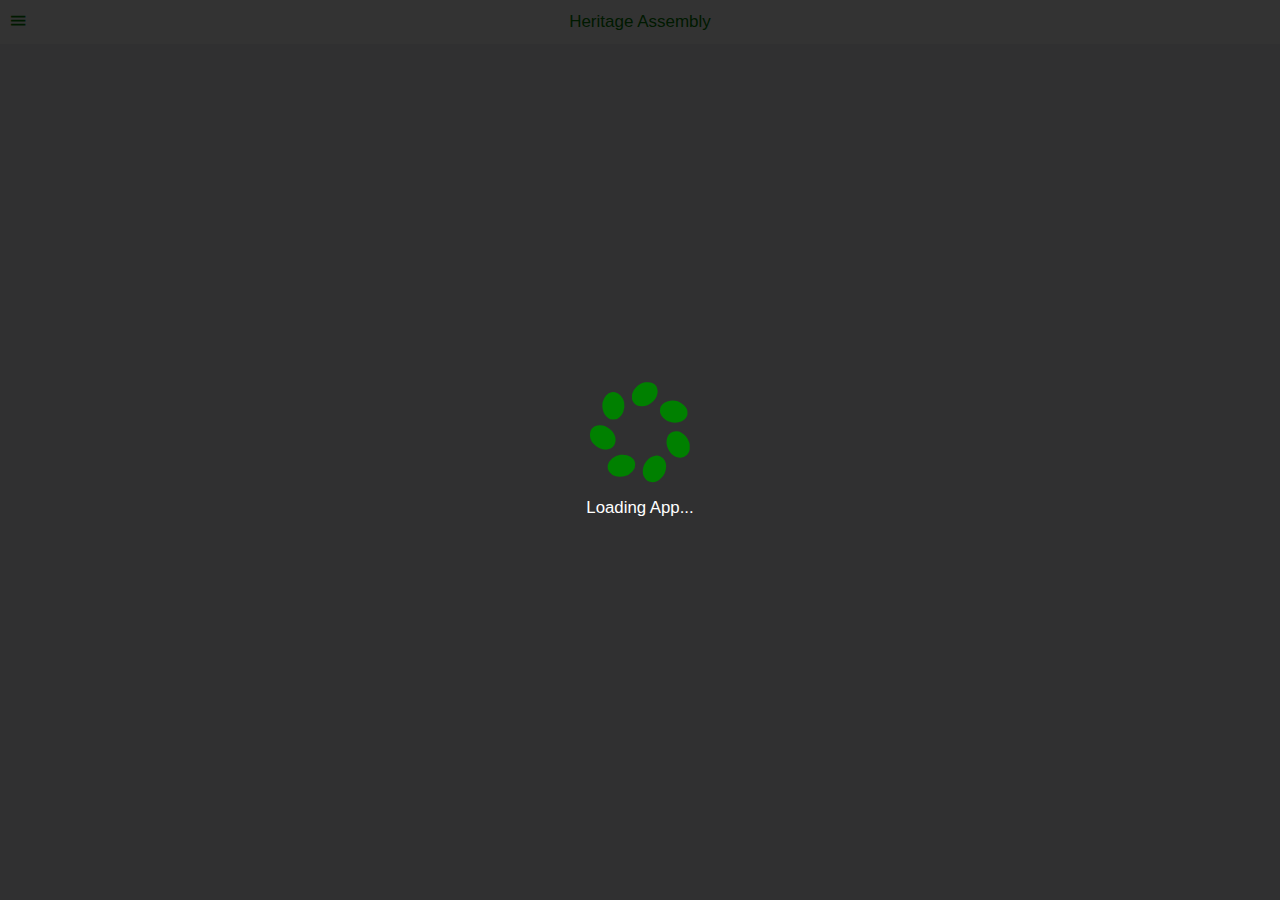
==== commit a7cf9d98: "2nd commit - design and implementation" ====
--- a/www/index.html
+++ b/www/index.html
@@ -22,7 +22,7 @@
     <link rel="stylesheet" href="css/ej2-material-16.1.29.css">
 
     <!-- app custom font icons --> <!-- use app custom font icons if necessary -->
-    <!--<link rel="stylesheet" href="css/app-custom-font-icons/css/app-custom-font-style.css">-->
+    <link rel="stylesheet" href="css/app-custom-font-icons/css/app-custom-font-style.css">
 
     <!--- custom style for app -->
     <link rel="stylesheet" href="css/app-custom-styles.css">
@@ -96,7 +96,7 @@
 <!-- loader modal -->
 <ons-modal id="loader-modal" direction="up" style="background-color: rgba(0,0,0,0.8);">
     <div style="text-align: center">
-        <ons-icon icon="md-chart-donut" size="100px" style="color: #f28340;" spin></ons-icon>
+        <ons-icon icon="md-heritage-icon-loader" size="100px" style="color: #008000;" spin></ons-icon>
     </div>
     <div id="loader-modal-message" style="text-align: center; margin-top: 0.5em; font-size: 1.2em;"></div>
 </ons-modal>
--- a/www/css/onsen-css-components.min.css
+++ b/www/css/onsen-css-components.min.css
@@ -30,4 +30,4 @@
  * See the License for the specific language governing permissions and
  * limitations under the License.
  *
- */html{height:100%;width:100%}body{position:absolute;overflow:hidden;top:0;right:0;left:0;bottom:0;padding:0;margin:0;-webkit-text-size-adjust:100%;touch-action:manipulation}a,abbr,acronym,address,applet,article,aside,audio,b,big,blockquote,body,canvas,caption,center,cite,code,dd,del,details,dfn,div,dl,dt,em,embed,fieldset,figcaption,figure,footer,form,h1,h2,h3,h4,h5,h6,header,hgroup,html,i,iframe,img,ins,kbd,label,legend,li,mark,menu,nav,object,ol,output,p,pre,q,ruby,s,samp,section,small,span,strike,strong,sub,summary,sup,table,tbody,td,tfoot,th,thead,time,tr,tt,u,ul,var,video{-webkit-user-select:none;-moz-user-select:none;-ms-user-select:none;user-select:none;-webkit-tap-highlight-color:transparent;-webkit-touch-callout:none}input,select,textarea{-webkit-user-select:auto;-ms-user-select:auto;user-select:auto;-moz-user-select:text;-webkit-touch-callout:none}a,button,input,select,textarea{touch-action:manipulation}input:active,input:focus,select:active,select:focus,textarea:active,textarea:focus{outline:0}h1{font-size:36px}h2{font-size:30px}h3{font-size:24px}h4,h5,h6{font-size:18px}.page{font-family:-apple-system,'Helvetica Neue',Helvetica,Arial,'Lucida Grande',sans-serif;-webkit-font-smoothing:antialiased;-moz-osx-font-smoothing:grayscale;font-weight:400;background-color:#efeff4;position:absolute;top:0;left:0;right:0;bottom:0;overflow-x:visible;overflow-y:hidden;color:#1f1f21;-ms-overflow-style:none;-webkit-font-smoothing:antialiased}.page::-webkit-scrollbar{display:none}.page__content{background-color:#efeff4;position:absolute;top:0;left:0;right:0;bottom:0;box-sizing:border-box}.page__background{background-color:#efeff4;position:absolute;top:0;left:0;right:0;bottom:0;box-sizing:border-box}.page--material{font-family:Roboto,Noto,sans-serif;-webkit-font-smoothing:antialiased;font-weight:400;background-color:#eceff1}.page--material__content{font-family:Roboto,Noto,sans-serif;-webkit-font-smoothing:antialiased;font-weight:400;font-weight:400}.page__content h1,.page__content h2,.page__content h3,.page__content h4,.page__content h5{font-family:Roboto,Noto,sans-serif;-webkit-font-smoothing:antialiased;font-weight:400;font-weight:500;margin:.6em 0;padding:0}.page__content h1{font-size:28px}.page__content h2{font-size:24px}.page__content h3{font-size:20px}.page--material__content h1,.page--material__content h2,.page--material__content h3,.page--material__content h4,.page--material__content h5{font-family:Roboto,Noto,sans-serif;-webkit-font-smoothing:antialiased;font-weight:400;font-weight:500;margin:.6em 0;padding:0}.page--material__content h1{font-size:28px}.page--material__content h2{font-size:24px}.page--material__content h3{font-size:20px}.page--material__background{background-color:#eceff1}.switch{display:inline-block;vertical-align:top;box-sizing:border-box;background-clip:padding-box;position:relative;min-width:51px;font-size:17px;padding:0 20px;border:none;overflow:visible;width:51px;height:32px;z-index:0;text-align:left}.switch__input{position:absolute;right:0;top:0;left:0;bottom:0;padding:0;border:0;background-color:transparent;z-index:1;vertical-align:top;outline:0;width:100%;height:100%;margin:0;-webkit-appearance:none;-moz-appearance:none;appearance:none;z-index:0}.switch__toggle{background-color:#fff;position:absolute;top:0;left:0;right:0;bottom:0;border-radius:30px;transition-property:all;transition-duration:.35s;transition-timing-function:ease-out;box-shadow:inset 0 0 0 2px #e5e5e5}.switch__handle{box-sizing:border-box;background-clip:padding-box;position:absolute;content:'';border-radius:28px;height:28px;width:28px;background-color:#fff;left:1px;top:2px;transition-property:all;transition-duration:.35s;transition-timing-function:cubic-bezier(.59,.01,.5,.99);box-shadow:0 0 1px 0 rgba(0,0,0,.25),0 3px 2px rgba(0,0,0,.25)}.switch--active__handle{transition:none}:checked+.switch__toggle{box-shadow:inset 0 0 0 2px #44db5e;background-color:#44db5e}:checked+.switch__toggle>.switch__handle{left:21px;box-shadow:0 3px 2px rgba(0,0,0,.25)}:disabled+.switch__toggle{opacity:.3;cursor:default;pointer-events:none}.switch__touch{position:absolute;top:-5px;bottom:-5px;left:-10px;right:-10px}.switch--material{width:36px;height:24px;padding:0 10px;min-width:36px}.switch--material__toggle{background-color:#b0afaf;margin-top:5px;height:14px;box-shadow:none}.switch--material__input{position:absolute;right:0;top:0;left:0;bottom:0;padding:0;border:0;background-color:transparent;z-index:1;vertical-align:top;outline:0;width:100%;height:100%;margin:0;-webkit-appearance:none;-moz-appearance:none;appearance:none;z-index:0}.switch--material__handle{background-color:#f1f1f1;left:0;margin-top:-5px;width:20px;height:20px;box-shadow:0 4px 5px 0 rgba(0,0,0,.14),0 1px 10px 0 rgba(0,0,0,.12),0 2px 4px -1px rgba(0,0,0,.4)}:checked+.switch--material__toggle{background-color:#37474f;background-color:rgba(55,71,79,.5);box-shadow:none}:checked+.switch--material__toggle>.switch--material__handle{left:16px;background-color:#37474f;box-shadow:0 2px 2px 0 rgba(0,0,0,.14),0 1px 5px 0 rgba(0,0,0,.12),0 3px 1px -2px rgba(0,0,0,.2)}:disabled+.switch--material__toggle{opacity:.3;cursor:default;pointer-events:none}.switch--material__handle:before{background:0 0;content:'';display:block;width:100%;height:100%;border-radius:50%;z-index:0;box-shadow:0 0 0 0 rgba(0,0,0,.12);transition:box-shadow .1s linear}.switch--material__toggle>.switch--active__handle:before{box-shadow:0 0 0 14px rgba(0,0,0,.12)}:checked+.switch--material__toggle>.switch--active__handle:before{box-shadow:0 0 0 14px rgba(55,71,79,.2)}.switch--material__touch{position:absolute;top:-10px;bottom:-10px;left:-15px;right:-15px}.range{display:inline-block;position:relative;width:100px;height:30px;margin:0;padding:0;background-image:linear-gradient(#a4aab3,#a4aab3);background-position:left center;background-size:100% 2px;background-repeat:no-repeat;background-color:transparent}.range__input{box-sizing:border-box;background-clip:padding-box;padding:0;margin:0;font:inherit;color:inherit;background:0 0;border:none;vertical-align:top;outline:0;line-height:1;-webkit-appearance:none;-moz-appearance:none;appearance:none;background-image:linear-gradient(#0076ff,#0076ff);background-position:left center;background-size:0 2px;background-repeat:no-repeat;height:30px;position:relative;z-index:1;width:100%}.range__input::-moz-range-track{position:relative;border:none;background:0 0;box-shadow:none;top:0;margin:0;padding:0}.range__input::-ms-track{position:relative;border:none;background-color:#a4aab3;height:0;border-radius:50%}.range__input::-webkit-slider-thumb{cursor:pointer;position:relative;height:28px;width:28px;background-color:#fff;border:none;box-shadow:0 0 1px 0 rgba(0,0,0,.25),0 3px 2px rgba(0,0,0,.25);border-radius:50%;margin:0;padding:0;box-sizing:border-box;-webkit-appearance:none;appearance:none;top:0;z-index:1}.range__input::-moz-range-thumb{cursor:pointer;position:relative;height:28px;width:28px;background-color:#fff;border:none;box-shadow:0 0 1px 0 rgba(0,0,0,.25),0 3px 2px rgba(0,0,0,.25);border-radius:50%;margin:0;padding:0}.range__input::-ms-thumb{cursor:pointer;position:relative;height:28px;width:28px;background-color:#fff;border:none;box-shadow:0 0 1px 0 rgba(0,0,0,.25),0 3px 2px rgba(0,0,0,.25);border-radius:50%;margin:0;padding:0;top:0}.range__input::-ms-fill-lower{height:2px;background-color:#0076ff}.range__input::-ms-tooltip{display:none}.range__input:disabled{opacity:1;pointer-events:none}.range__focus-ring{pointer-events:none;top:0;left:0;display:none;box-sizing:border-box;background-clip:padding-box;padding:0;margin:0;font:inherit;color:inherit;background:0 0;border:none;vertical-align:top;outline:0;line-height:1;-webkit-appearance:none;-moz-appearance:none;appearance:none;background:0 0;height:30px;position:absolute;z-index:0;width:100%}.range--disabled{opacity:.3;cursor:default;pointer-events:none;pointer-events:none}.range--material{position:relative;background-image:linear-gradient(#bdbdbd,#bdbdbd)}.range--material__input{background-image:linear-gradient(#31313a,#31313a);background-position:center left;background-size:0 2px}.range--material__focus-ring{display:block}.range--material__focus-ring::-webkit-slider-thumb{-webkit-appearance:none;appearance:none;width:14px;height:14px;border:none;box-shadow:0 0 0 9px #31313a;background-color:#31313a;border-radius:50%;opacity:0;transition:opacity .25s ease-out,-webkit-transform .25s ease-out;transition:opacity .25s ease-out,transform .25s ease-out;transition:opacity .25s ease-out,transform .25s ease-out,-webkit-transform .25s ease-out}.range--material__input.range__input--active+.range--material__focus-ring::-webkit-slider-thumb{opacity:.2;-webkit-transform:scale(1.5,1.5,1.5);transform:scale(1.5,1.5,1.5)}.range--material__input::-webkit-slider-thumb{position:relative;box-sizing:border-box;border:none;background-color:transparent;width:14px;height:32px;border-radius:0;box-shadow:none;background-image:radial-gradient(circle farthest-corner,#31313a 0,#31313a 6.6px,transparent 7px);transition:-webkit-transform .1s linear;transition:transform .1s linear;transition:transform .1s linear,-webkit-transform .1s linear;overflow:visible}.range--material__input[_zero]::-webkit-slider-thumb{background-image:radial-gradient(circle farthest-corner,#f2f2f2 0,#f2f2f2 4px,#bdbdbd 4px,#bdbdbd 6.4px,transparent 7px)}.range--material__input[_zero]+.range--material__focus-ring::-webkit-slider-thumb{box-shadow:0 0 0 9px #bdbdbd}.range--material__input::-moz-range-track{background:0 0}.range--material__input::-moz-range-thumb,.range--material__input:focus::-moz-range-thumb{box-sizing:border-box;border:none;width:14px;height:32px;border-radius:0;background-color:transparent;background-image:-moz-radial-gradient(circle farthest-corner,#31313a 0,#31313a 6.6px,transparent 7px);box-shadow:none}.range--material__input.range__input--active::-webkit-slider-thumb,.range--material__input:active::-webkit-slider-thumb{-webkit-transform:scale(1.5);transform:scale(1.5);transition:-webkit-transform .1s linear;transition:transform .1s linear;transition:transform .1s linear,-webkit-transform .1s linear}.range--disabled.range--material{opacity:1}.range--disabled>.range--material__input{background-image:none}.range--material__input:disabled::-webkit-slider-thumb{background-image:radial-gradient(circle farthest-corner,#b0b0b0 0,#b0b0b0 4px,#eee 4.4px,#eee 7.6px,transparent 7.6px);transition:none}.range--material__input:disabled::-moz-range-thumb{background-image:-moz-radial-gradient(circle farthest-corner,#b0b0b0 0,#b0b0b0 4px,#eee 4.4px,#eee 7.6px,transparent 7.6px);transition:none}.notification{position:relative;display:inline-block;vertical-align:top;font:inherit;border:none;box-sizing:border-box;background-clip:padding-box;padding:0;margin:0;font:inherit;color:inherit;background:0 0;border:none;line-height:normal;font-family:-apple-system,'Helvetica Neue',Helvetica,Arial,'Lucida Grande',sans-serif;-webkit-font-smoothing:antialiased;-moz-osx-font-smoothing:grayscale;font-weight:400;cursor:default;-webkit-user-select:none;-moz-user-select:none;-ms-user-select:none;user-select:none;text-overflow:ellipsis;white-space:nowrap;overflow:hidden;text-decoration:none;margin:0;padding:0 4px;width:auto;height:19px;border-radius:19px;background-color:#fe3824;color:#fff;text-align:center;font-size:16px;min-width:19px;line-height:19px;font-weight:400}.notification:empty{display:none}.notification--material{font-family:Roboto,Noto,sans-serif;-webkit-font-smoothing:antialiased;font-weight:400;background-color:#e91e63;font-size:16px;font-weight:500;color:#fff}.toolbar{font-family:-apple-system,'Helvetica Neue',Helvetica,Arial,'Lucida Grande',sans-serif;-webkit-font-smoothing:antialiased;-moz-osx-font-smoothing:grayscale;font-weight:400;box-sizing:border-box;background-clip:padding-box;white-space:nowrap;overflow:hidden;word-spacing:0;padding:0;margin:0;font:inherit;color:inherit;background:0 0;border:none;line-height:normal;cursor:default;-webkit-user-select:none;-moz-user-select:none;-ms-user-select:none;user-select:none;z-index:2;display:-webkit-box;display:-webkit-flex;display:flex;-webkit-box-align:stretch;-webkit-align-items:stretch;align-items:stretch;-webkit-flex-wrap:nowrap;flex-wrap:nowrap;height:44px;padding-left:0;padding-right:0;background:#fafafa;color:#1f1f21;box-shadow:none;font-weight:400;width:100%;white-space:nowrap;border-bottom:none;background-size:100% 1px;background-repeat:no-repeat;background-position:bottom;background-image:linear-gradient(0deg,#b2b2b2,#b2b2b2 100%)}@media (-webkit-min-device-pixel-ratio:2),(min-resolution:192dpi),(min-resolution:2dppx){.toolbar{background-image:linear-gradient(0deg,#b2b2b2,#b2b2b2 50%,transparent 50%)}}.toolbar__bg{background:#fafafa}.toolbar__item{box-sizing:border-box;background-clip:padding-box;padding:0;margin:0;font:inherit;color:inherit;background:0 0;border:none;line-height:normal;height:44px;overflow:visible;display:block;vertical-align:middle}.toolbar__left{box-sizing:border-box;background-clip:padding-box;padding:0;margin:0;font:inherit;color:inherit;background:0 0;border:none;line-height:normal;max-width:50%;width:27%;text-align:left;line-height:44px}.toolbar__right{box-sizing:border-box;background-clip:padding-box;padding:0;margin:0;font:inherit;color:inherit;background:0 0;border:none;line-height:normal;max-width:50%;width:27%;text-align:right;line-height:44px}.toolbar__center{box-sizing:border-box;background-clip:padding-box;padding:0;margin:0;font:inherit;color:inherit;background:0 0;border:none;line-height:normal;width:46%;text-align:center;line-height:44px;font-size:17px;font-weight:500;color:#1f1f21}.toolbar__title{line-height:44px;font-size:17px;font-weight:500;color:#1f1f21;margin:0;padding:0;overflow:visible}.toolbar__center:first-child:last-child{width:100%}.bottom-bar{font-family:-apple-system,'Helvetica Neue',Helvetica,Arial,'Lucida Grande',sans-serif;-webkit-font-smoothing:antialiased;-moz-osx-font-smoothing:grayscale;font-weight:400;box-sizing:border-box;background-clip:padding-box;white-space:nowrap;overflow:hidden;word-spacing:0;padding:0;margin:0;font:inherit;color:inherit;background:0 0;border:none;line-height:normal;cursor:default;-webkit-user-select:none;-moz-user-select:none;-ms-user-select:none;user-select:none;z-index:2;display:block;height:44px;padding-left:0;padding-right:0;background:#fafafa;color:#1f1f21;box-shadow:none;font-weight:400;border-bottom:none;border-top:1px solid #b2b2b2;position:absolute;bottom:0;right:0;left:0;border-top:none;background-size:100% 1px;background-repeat:no-repeat;background-position:top;background-image:linear-gradient(180deg,#b2b2b2,#b2b2b2 100%)}@media (-webkit-min-device-pixel-ratio:2),(min-resolution:192dpi),(min-resolution:2dppx){.bottom-bar{background-image:linear-gradient(180deg,#b2b2b2,#b2b2b2 50%,transparent 50%)}}.bottom-bar__line-height{line-height:44px;padding-bottom:0;padding-top:0}.bottom-bar--aligned{display:-webkit-box;display:-webkit-flex;display:flex;-webkit-flex-wrap:nowrap;flex-wrap:nowrap;line-height:44px}.bottom-bar--transparent{background-color:transparent;background-image:none;border:none}.toolbar--material{display:-webkit-box;display:-webkit-flex;display:flex;-webkit-flex-wrap:nowrap;flex-wrap:nowrap;-webkit-box-pack:justify;-webkit-justify-content:space-between;justify-content:space-between;height:56px;border-bottom:0;box-shadow:0 1px 5px rgba(0,0,0,.3);padding:0;background-color:green;background-size:0}.toolbar--noshadow{box-shadow:none;background-image:none;border-bottom:none}.toolbar--material__left,.toolbar--material__right{font-family:Roboto,Noto,sans-serif;-webkit-font-smoothing:antialiased;font-weight:400;font-size:20px;font-weight:500;color:#fff;height:56px;min-width:72px;width:auto;line-height:56px}.toolbar--material__center{font-family:Roboto,Noto,sans-serif;-webkit-font-smoothing:antialiased;font-weight:400;font-size:20px;font-weight:500;color:#fff;height:56px;width:auto;-webkit-box-flex:1;-webkit-flex-grow:1;flex-grow:1;overflow:hidden;text-overflow:ellipsis;text-align:left;line-height:56px}.toolbar--material__center:first-child{margin-left:16px}.toolbar--material__center:last-child{margin-right:16px}.toolbar--material__left:empty,.toolbar--material__right:empty{min-width:16px}.toolbar--transparent{background-color:transparent;box-shadow:none;background-image:none;border-bottom:none}.button{position:relative;display:inline-block;box-sizing:border-box;background-clip:padding-box;padding:0;margin:0;font:inherit;color:inherit;background:0 0;border:none;line-height:normal;font-family:-apple-system,'Helvetica Neue',Helvetica,Arial,'Lucida Grande',sans-serif;-webkit-font-smoothing:antialiased;-moz-osx-font-smoothing:grayscale;font-weight:400;cursor:default;-webkit-user-select:none;-moz-user-select:none;-ms-user-select:none;user-select:none;text-overflow:ellipsis;white-space:nowrap;overflow:hidden;height:auto;text-decoration:none;padding:4px 10px;font-size:17px;line-height:32px;letter-spacing:0;color:#fff;vertical-align:middle;background-color:#0076ff;border:0 solid currentColor;border-radius:3px;transition:none}.button:hover{transition:none}.button:active{background-color:#0076ff;transition:none;opacity:.2}.button:focus{outline:0}.button:disabled,.button[disabled]{opacity:.3;cursor:default;pointer-events:none}.button--outline{background-color:transparent;border:1px solid #0076ff;color:#0076ff}.button--outline:active{background-color:#b3d6ff;border:1px solid #0076ff;color:#0076ff;opacity:1}.button--outline:hover{border:1px solid #0076ff;transition:0}.button--light{background-color:transparent;color:#000;color:rgba(0,0,0,.4);border:1px solid #000;border:1px solid rgba(0,0,0,.2)}.button--light:active{background-color:#000;background-color:rgba(0,0,0,.05);color:#000;color:rgba(0,0,0,.4);border:1px solid #000;border:1px solid rgba(0,0,0,.2);opacity:1}.button--quiet{position:relative;display:inline-block;box-sizing:border-box;background-clip:padding-box;padding:0;margin:0;font:inherit;color:inherit;background:0 0;border:none;line-height:normal;font-family:-apple-system,'Helvetica Neue',Helvetica,Arial,'Lucida Grande',sans-serif;-webkit-font-smoothing:antialiased;-moz-osx-font-smoothing:grayscale;font-weight:400;cursor:default;-webkit-user-select:none;-moz-user-select:none;-ms-user-select:none;user-select:none;text-overflow:ellipsis;white-space:nowrap;overflow:hidden;height:auto;text-decoration:none;padding:4px 10px;font-size:17px;line-height:32px;letter-spacing:0;color:#fff;vertical-align:middle;background-color:#0076ff;border:0 solid currentColor;border-radius:3px;transition:none;background:0 0;border:1px solid transparent;box-shadow:none;background:0 0;color:#0076ff;border:none}.button--quiet:disabled,.button--quiet[disabled]{opacity:.3;cursor:default;pointer-events:none;border:none}.button--quiet:hover{transition:none}.button--quiet:focus{outline:0}.button--quiet:active{background-color:transparent;border:none;transition:none;opacity:.2;color:#0076ff}.button--cta{position:relative;display:inline-block;box-sizing:border-box;background-clip:padding-box;padding:0;margin:0;font:inherit;color:inherit;background:0 0;border:none;line-height:normal;font-family:-apple-system,'Helvetica Neue',Helvetica,Arial,'Lucida Grande',sans-serif;-webkit-font-smoothing:antialiased;-moz-osx-font-smoothing:grayscale;font-weight:400;cursor:default;-webkit-user-select:none;-moz-user-select:none;-ms-user-select:none;user-select:none;text-overflow:ellipsis;white-space:nowrap;overflow:hidden;height:auto;text-decoration:none;padding:4px 10px;font-size:17px;line-height:32px;letter-spacing:0;color:#fff;vertical-align:middle;background-color:#0076ff;border:0 solid currentColor;border-radius:3px;transition:none;border:none;background-color:#25a6d9;color:#fff}.button--cta:hover{transition:none}.button--cta:focus{outline:0}.button--cta:active{color:#fff;background-color:#25a6d9;transition:none;opacity:.2}.button--cta:disabled,.button--cta[disabled]{opacity:.3;cursor:default;pointer-events:none}.button--large{font-size:17px;font-weight:500;line-height:36px;padding:4px 12px;display:block;width:100%;text-align:center}.button--large:active{background-color:#0076ff;transition:none;opacity:.2;transition:none}.button--large:disabled,.button--large[disabled]{opacity:.3;cursor:default;pointer-events:none}.button--large:hover{transition:none}.button--large:focus{outline:0}.button--large--quiet{position:relative;display:inline-block;box-sizing:border-box;background-clip:padding-box;padding:0;margin:0;font:inherit;color:inherit;background:0 0;border:none;line-height:normal;font-family:-apple-system,'Helvetica Neue',Helvetica,Arial,'Lucida Grande',sans-serif;-webkit-font-smoothing:antialiased;-moz-osx-font-smoothing:grayscale;font-weight:400;cursor:default;-webkit-user-select:none;-moz-user-select:none;-ms-user-select:none;user-select:none;text-overflow:ellipsis;white-space:nowrap;overflow:hidden;height:auto;text-decoration:none;padding:4px 10px;font-size:17px;line-height:32px;letter-spacing:0;color:#fff;vertical-align:middle;background-color:#0076ff;border:0 solid currentColor;border-radius:3px;transition:none;font-size:17px;font-weight:500;line-height:36px;padding:4px 12px;display:block;width:100%;background:0 0;border:1px solid transparent;box-shadow:none;color:#0076ff;text-align:center}.button--large--quiet:active{transition:none;opacity:.2;color:#0076ff;background:0 0;border:1px solid transparent;box-shadow:none}.button--large--quiet:disabled,.button--large--quiet[disabled]{opacity:.3;cursor:default;pointer-events:none}.button--large--quiet:hover{transition:none}.button--large--quiet:focus{outline:0}.button--large--cta{position:relative;display:inline-block;box-sizing:border-box;background-clip:padding-box;padding:0;margin:0;font:inherit;color:inherit;background:0 0;border:none;line-height:normal;font-family:-apple-system,'Helvetica Neue',Helvetica,Arial,'Lucida Grande',sans-serif;-webkit-font-smoothing:antialiased;-moz-osx-font-smoothing:grayscale;font-weight:400;cursor:default;-webkit-user-select:none;-moz-user-select:none;-ms-user-select:none;user-select:none;text-overflow:ellipsis;white-space:nowrap;overflow:hidden;height:auto;text-decoration:none;padding:4px 10px;font-size:17px;line-height:32px;letter-spacing:0;color:#fff;vertical-align:middle;background-color:#0076ff;border:0 solid currentColor;border-radius:3px;transition:none;border:none;background-color:#25a6d9;color:#fff;font-size:17px;font-weight:500;line-height:36px;padding:4px 12px;width:100%;text-align:center;display:block}.button--large--cta:hover{transition:none}.button--large--cta:focus{outline:0}.button--large--cta:active{color:#fff;background-color:#25a6d9;transition:none;opacity:.2}.button--large--cta:disabled,.button--large--cta[disabled]{opacity:.3;cursor:default;pointer-events:none}.button--material{position:relative;display:inline-block;box-sizing:border-box;background-clip:padding-box;padding:0;margin:0;font:inherit;color:inherit;background:0 0;border:none;line-height:normal;font-family:-apple-system,'Helvetica Neue',Helvetica,Arial,'Lucida Grande',sans-serif;-webkit-font-smoothing:antialiased;-moz-osx-font-smoothing:grayscale;font-weight:400;cursor:default;-webkit-user-select:none;-moz-user-select:none;-ms-user-select:none;user-select:none;text-overflow:ellipsis;white-space:nowrap;overflow:hidden;height:auto;text-decoration:none;padding:4px 10px;font-size:17px;line-height:32px;letter-spacing:0;color:#fff;vertical-align:middle;background-color:#0076ff;border:0 solid currentColor;border-radius:3px;transition:none;box-shadow:0 2px 2px 0 rgba(0,0,0,.14),0 1px 5px 0 rgba(0,0,0,.12),0 3px 1px -2px rgba(0,0,0,.2);font-family:Roboto,Noto,sans-serif;-webkit-font-smoothing:antialiased;font-weight:400;min-height:36px;line-height:36px;padding:0 16px;text-align:center;font-size:14px;-webkit-transform:translate3d(0,0,0);transform:translate3d(0,0,0);text-transform:uppercase;background-color:green;color:#fff;font-weight:500;transition:background-color .25s linear;opacity:1;transition:all .25s linear}.button--material:hover{transition:all .25s linear}.button--material:active{box-shadow:0 6px 10px 0 rgba(0,0,0,.14),0 1px 18px 0 rgba(0,0,0,.12),0 3px 5px -1px rgba(0,0,0,.4);background-color:green;opacity:.9;transition:all .25s linear}.button--material:focus{outline:0}.button--material:disabled,.button--material[disabled]{transition:none;box-shadow:none;background-color:#4f4f4f;background-color:rgba(79,79,79,.26);color:#000;color:rgba(0,0,0,.26);opacity:1}.button--material--flat{position:relative;display:inline-block;box-sizing:border-box;background-clip:padding-box;padding:0;margin:0;font:inherit;color:inherit;background:0 0;border:none;line-height:normal;font-family:-apple-system,'Helvetica Neue',Helvetica,Arial,'Lucida Grande',sans-serif;-webkit-font-smoothing:antialiased;-moz-osx-font-smoothing:grayscale;font-weight:400;cursor:default;-webkit-user-select:none;-moz-user-select:none;-ms-user-select:none;user-select:none;text-overflow:ellipsis;white-space:nowrap;overflow:hidden;height:auto;text-decoration:none;padding:4px 10px;font-size:17px;line-height:32px;letter-spacing:0;color:#fff;vertical-align:middle;background-color:#0076ff;border:0 solid currentColor;border-radius:3px;transition:none;box-shadow:0 2px 2px 0 rgba(0,0,0,.14),0 1px 5px 0 rgba(0,0,0,.12),0 3px 1px -2px rgba(0,0,0,.2);font-family:Roboto,Noto,sans-serif;-webkit-font-smoothing:antialiased;font-weight:400;min-height:36px;line-height:36px;padding:0 16px;text-align:center;font-size:14px;-webkit-transform:translate3d(0,0,0);transform:translate3d(0,0,0);text-transform:uppercase;background-color:green;color:#fff;font-weight:500;transition:background-color .25s linear;box-shadow:none;background-color:transparent;color:green;transition:all .25s linear}.button--material--flat:hover{transition:all .25s linear}.button--material--flat:focus{box-shadow:none;background-color:transparent;color:green;outline:0;opacity:1;border:none}.button--material--flat:active{box-shadow:none;outline:0;opacity:1;border:none;background-color:#999;background-color:rgba(153,153,153,.2);color:green;transition:all .25s linear}.button--material--flat:disabled,.button--material--flat[disabled]{transition:none;opacity:1;box-shadow:none;background-color:transparent;color:#000;color:rgba(0,0,0,.26)}.button-bar{font-family:-apple-system,'Helvetica Neue',Helvetica,Arial,'Lucida Grande',sans-serif;-webkit-font-smoothing:antialiased;-moz-osx-font-smoothing:grayscale;font-weight:400;display:-webkit-inline-box;display:-webkit-inline-flex;display:inline-flex;-webkit-box-align:stretch;-webkit-align-items:stretch;align-items:stretch;-webkit-align-content:stretch;align-content:stretch;-webkit-flex-wrap:nowrap;flex-wrap:nowrap;margin:0;padding:0;border:none}.button-bar__item{font-family:-apple-system,'Helvetica Neue',Helvetica,Arial,'Lucida Grande',sans-serif;-webkit-font-smoothing:antialiased;-moz-osx-font-smoothing:grayscale;font-weight:400;border-radius:0;width:100%;padding:0;margin:0;position:relative;overflow:hidden;box-sizing:border-box}.button-bar__button{font-family:-apple-system,'Helvetica Neue',Helvetica,Arial,'Lucida Grande',sans-serif;-webkit-font-smoothing:antialiased;-moz-osx-font-smoothing:grayscale;font-weight:400;border-radius:0;background-color:transparent;color:#0076ff;border:1px solid #0076ff;border-top-width:1px;border-bottom-width:1px;border-right-width:1px;border-left-width:0;font-weight:400;padding:0;font-size:13px;height:27px;line-height:27px;width:100%;transition:background-color .2s linear,color .2s linear;box-sizing:border-box}.button-bar__button:disabled{opacity:.3;cursor:default;pointer-events:none}.button-bar__button:hover{transition:none}.button-bar__button:focus{outline:0}:checked+.button-bar__button{background-color:#0076ff;color:#fff;transition:none}.button-bar__button:active,:active+.button-bar__button{background-color:#b3d6ff;border:0 solid #0076ff;border-top:1px solid #0076ff;border-bottom:1px solid #0076ff;border-right:1px solid #0076ff;font-size:13px;width:100%;transition:none}.button-bar__item:first-child>.button-bar__button{border-left-width:1px;border-radius:4px 0 0 4px}.button-bar__item:last-child>.button-bar__button{border-right-width:1px;border-radius:0 4px 4px 0}.segment{font-family:-apple-system,'Helvetica Neue',Helvetica,Arial,'Lucida Grande',sans-serif;-webkit-font-smoothing:antialiased;-moz-osx-font-smoothing:grayscale;font-weight:400;display:-webkit-inline-box;display:-webkit-inline-flex;display:inline-flex;-webkit-box-align:stretch;-webkit-align-items:stretch;align-items:stretch;-webkit-align-content:stretch;align-content:stretch;-webkit-flex-wrap:nowrap;flex-wrap:nowrap;margin:0;padding:0;border:none}.segment__item{font-family:-apple-system,'Helvetica Neue',Helvetica,Arial,'Lucida Grande',sans-serif;-webkit-font-smoothing:antialiased;-moz-osx-font-smoothing:grayscale;font-weight:400;border-radius:0;width:100%;padding:0;margin:0;position:relative;overflow:hidden;box-sizing:border-box;display:block;background-color:transparent;border:none}.segment__input{position:absolute;right:0;top:0;left:0;bottom:0;padding:0;border:0;background-color:transparent;z-index:1;vertical-align:top;outline:0;width:100%;height:100%;margin:0;-webkit-appearance:none;-moz-appearance:none;appearance:none}.segment__button{font-family:-apple-system,'Helvetica Neue',Helvetica,Arial,'Lucida Grande',sans-serif;-webkit-font-smoothing:antialiased;-moz-osx-font-smoothing:grayscale;font-weight:400;border-radius:0;background-color:transparent;color:#0076ff;border:1px solid #0076ff;border-top-width:1px;border-bottom-width:1px;border-right-width:1px;border-left-width:0;font-weight:400;padding:0;font-size:13px;height:29px;line-height:29px;width:100%;transition:background-color .2s linear,color .2s linear;box-sizing:border-box;text-align:center}.segment__item:disabled{opacity:.3;cursor:default;pointer-events:none}.segment__button:hover{transition:none}.segment__button:focus{outline:0}:active+.segment__button{background-color:#b3d6ff;border:0 solid #0076ff;border-top:1px solid #0076ff;border-bottom:1px solid #0076ff;border-right:1px solid #0076ff;font-size:13px;width:100%;transition:none}:checked+.segment__button{background-color:#0076ff;color:#fff;transition:none}.segment__item:first-child>.segment__button{border-left-width:1px;border-radius:4px 0 0 4px}.segment__item:last-child>.segment__button{border-right-width:1px;border-radius:0 4px 4px 0}.segment--material{border-radius:2px;overflow:hidden;box-shadow:0 0 2px 0 rgba(0,0,0,.12),0 2px 2px 0 rgba(0,0,0,.24)}.segment--material__button{font-family:Roboto,Noto,sans-serif;-webkit-font-smoothing:antialiased;font-weight:400;font-size:14px;height:32px;line-height:32px;border-width:0;color:#30a401;border-radius:0;background-color:#c8c8c8}:active+.segment--material__button{background-color:#c8c8c8;border-radius:0;border-width:0;font-size:14px;transition:none;color:#30a401}:checked+.segment--material__button{background-color:#30a401;color:#fff;border-radius:0;border-width:0}.segment--material__item:first-child>.segment--material__button,.segment--material__item:last-child>.segment--material__button{border-radius:0;border-width:0}.tabbar{font-family:-apple-system,'Helvetica Neue',Helvetica,Arial,'Lucida Grande',sans-serif;-webkit-font-smoothing:antialiased;-moz-osx-font-smoothing:grayscale;font-weight:400;display:-webkit-box;display:-webkit-flex;display:flex;position:absolute;bottom:0;left:0;right:0;white-space:nowrap;margin:0;padding:0;height:49px;background-color:#fafafa;border-top:1px solid #ccc;width:100%}@media (-webkit-min-device-pixel-ratio:2),(min-resolution:192dpi),(min-resolution:2dppx){.tabbar{border-top:none;background-size:100% 1px;background-repeat:no-repeat;background-position:top;background-image:linear-gradient(180deg,#ccc,#ccc 50%,transparent 50%)}}.tabbar__item{font-family:-apple-system,'Helvetica Neue',Helvetica,Arial,'Lucida Grande',sans-serif;-webkit-font-smoothing:antialiased;-moz-osx-font-smoothing:grayscale;font-weight:400;position:relative;-webkit-box-flex:1;-webkit-flex-grow:1;flex-grow:1;-webkit-flex-basis:0;flex-basis:0;width:auto;border-radius:0}.tabbar__item>input{position:absolute;right:0;top:0;left:0;bottom:0;padding:0;border:0;background-color:transparent;z-index:1;vertical-align:top;outline:0;width:100%;height:100%;margin:0;-webkit-appearance:none;-moz-appearance:none;appearance:none}.tabbar__button{font-family:-apple-system,'Helvetica Neue',Helvetica,Arial,'Lucida Grande',sans-serif;-webkit-font-smoothing:antialiased;-moz-osx-font-smoothing:grayscale;font-weight:400;box-sizing:border-box;background-clip:padding-box;padding:0;margin:0;font:inherit;color:inherit;background:0 0;border:none;line-height:normal;cursor:default;-webkit-user-select:none;-moz-user-select:none;-ms-user-select:none;user-select:none;text-overflow:ellipsis;white-space:nowrap;overflow:hidden;position:relative;display:inline-block;text-decoration:none;padding:0;height:49px;letter-spacing:0;color:#999;vertical-align:top;background-color:transparent;border-top:none;width:100%;font-weight:400;line-height:49px}@media (-webkit-min-device-pixel-ratio:2),(min-resolution:192dpi),(min-resolution:2dppx){.tabbar__button{border-top:none}}.tabbar__icon{font-size:24px;padding:0;margin:0;line-height:26px;display:block!important;height:28px}.tabbar__label{font-family:-apple-system,'Helvetica Neue',Helvetica,Arial,'Lucida Grande',sans-serif;-webkit-font-smoothing:antialiased;-moz-osx-font-smoothing:grayscale;font-weight:400;display:inline-block}.tabbar__badge.notification{vertical-align:text-bottom;top:-1px;margin-left:5px;z-index:10;font-size:12px;height:16px;min-width:16px;line-height:16px;border-radius:8px}.tabbar__icon~.tabbar__badge.notification{position:absolute;top:5px;margin-left:0}.tabbar__icon+.tabbar__label{display:block;font-size:10px;line-height:1;margin:0;font-weight:400}.tabbar__label:first-child{font-size:16px;line-height:49px;margin:0;padding:0}:checked+.tabbar__button{color:#0076ff;background-color:transparent;box-shadow:none;border-top:none}.tabbar__button:disabled{opacity:.3;cursor:default;pointer-events:none}.tabbar__button:focus{z-index:1;border-top:none;box-shadow:none;outline:0}.tabbar__content{position:absolute;top:0;left:0;right:0;bottom:49px;z-index:0}.tabbar--autogrow .tabbar__item{-webkit-flex-basis:auto;flex-basis:auto}.tabbar--top{position:relative;top:0;left:0;right:0;bottom:auto;border-top:none;border-bottom:1px solid #ccc}@media (-webkit-min-device-pixel-ratio:2),(min-resolution:192dpi),(min-resolution:2dppx){.tabbar--top{border-bottom:none;background-size:100% 1px;background-repeat:no-repeat;background-position:bottom;background-image:linear-gradient(0deg,#ccc,#ccc 50%,transparent 50%)}}.tabbar--top__content{top:49px;left:0;right:0;bottom:0;z-index:0}.tabbar--top-border__button{background-color:transparent;border-bottom:4px solid transparent}:checked+.tabbar--top-border__button{background-color:transparent;border-bottom:4px solid #0076ff}.tabbar__border{position:absolute;bottom:0;left:0;width:0;height:4px;background-color:#0076ff}.tabbar--material{background:0 0;background-color:#fff;border-bottom-width:0;box-shadow:0 4px 2px -2px rgba(0,0,0,.14),0 3px 5px -2px rgba(0,0,0,.12),0 5px 1px -4px rgba(0,0,0,.2)}.tabbar--material__button{background-color:transparent;color:#31313a;text-transform:uppercase;font-size:14px;font-weight:500;font-family:Roboto,Noto,sans-serif;-webkit-font-smoothing:antialiased;font-weight:400}.tabbar--material__button:after{content:'';display:block;width:0;height:2px;bottom:0;position:absolute;margin-top:-2px;background-color:#31313a}:checked+.tabbar--material__button:after{width:100%;transition:width .2s ease-in-out}:checked+.tabbar--material__button{background-color:transparent;color:#31313a}.tabbar--material__item:not([ripple]):active{background-color:#31313a;background-color:rgba(49,49,58,.1)}.tabbar--material__border{height:2px;background-color:#31313a}.tabbar--material__icon{font-size:22px!important;line-height:36px}.tabbar--material__label{font-family:Roboto,Noto,sans-serif;-webkit-font-smoothing:antialiased;font-weight:400}.tabbar--material__label:first-child{font-family:Roboto,Noto,sans-serif;-webkit-font-smoothing:antialiased;font-weight:400;letter-spacing:.015em;font-weight:500;font-size:14px}.tabbar--material__icon+.tabbar--material__label{font-size:10px}.toolbar-button{font-family:-apple-system,'Helvetica Neue',Helvetica,Arial,'Lucida Grande',sans-serif;-webkit-font-smoothing:antialiased;-moz-osx-font-smoothing:grayscale;font-weight:400;padding:4px 10px;letter-spacing:0;color:#0076ff;background-color:#000;background-color:rgba(0,0,0,0);border-radius:2px;border:1px solid transparent;font-weight:400;font-size:17px;transition:none}.toolbar-button:active{background-color:#000;background-color:rgba(0,0,0,0);transition:none;opacity:.2}.toolbar-button:disabled,.toolbar-button[disabled]{opacity:.3;cursor:default;pointer-events:none}.toolbar-button:focus{outline:0;transition:none}.toolbar-button:hover{transition:none}.toolbar-button--outline{border:1px solid #0076ff;margin:auto 8px;padding-left:6px;padding-right:6px}.toolbar-button--material{font-size:22px;color:#fff;display:inline-block;padding:0 12px;height:100%;margin:0;border:none;border-radius:0;vertical-align:baseline;vertical-align:initial;transition:background-color .25s linear}.toolbar-button--material:first-of-type{margin-left:4px}.toolbar-button--material:last-of-type{margin-right:4px}.toolbar-button--material:active{opacity:1;transition:background-color .25s linear}.back-button{height:44px;line-height:44px;padding-left:8px;color:#0076ff;background-color:#000;background-color:rgba(0,0,0,0);display:inline-block}.back-button:active{opacity:.2}.back-button__label{display:inline-block;height:100%;vertical-align:top;line-height:44px;font-size:17px;font-weight:500}.back-button__icon{margin-right:6px;display:-webkit-inline-box;display:-webkit-inline-flex;display:inline-flex;fill:#0076ff;-webkit-box-align:center;-webkit-align-items:center;align-items:center;height:100%}.back-button--material{font-size:22px;color:#fff;display:inline-block;padding:0 12px;height:100%;margin:0 0 0 4px;border:none;border-radius:0;vertical-align:baseline;vertical-align:initial;line-height:56px}.back-button--material__label{display:none;font-size:20px}.back-button--material__icon{display:-webkit-inline-box;display:-webkit-inline-flex;display:inline-flex;fill:#fff;-webkit-box-align:center;-webkit-align-items:center;align-items:center;height:100%}.back-button--material:active{opacity:1}.checkbox{position:relative;display:inline-block;vertical-align:top;cursor:default;-webkit-user-select:none;-moz-user-select:none;-ms-user-select:none;user-select:none;font-family:-apple-system,'Helvetica Neue',Helvetica,Arial,'Lucida Grande',sans-serif;-webkit-font-smoothing:antialiased;-moz-osx-font-smoothing:grayscale;font-weight:400;line-height:22px}.checkbox__checkmark{box-sizing:border-box;background-clip:padding-box;position:relative;display:inline-block;vertical-align:top;cursor:default;-webkit-user-select:none;-moz-user-select:none;-ms-user-select:none;user-select:none;font-family:-apple-system,'Helvetica Neue',Helvetica,Arial,'Lucida Grande',sans-serif;-webkit-font-smoothing:antialiased;-moz-osx-font-smoothing:grayscale;font-weight:400;position:relative;height:22px;width:22px;pointer-events:none}.checkbox__input,.checkbox__input:checked{position:absolute;right:0;top:0;left:0;bottom:0;padding:0;border:0;background-color:transparent;z-index:1;vertical-align:top;outline:0;width:100%;height:100%;margin:0;-webkit-appearance:none;-moz-appearance:none;appearance:none}.checkbox__checkmark:before{content:'';position:absolute;box-sizing:border-box;background-clip:padding-box;width:22px;height:22px;background:0 0;border:1px solid #c7c7cd;border-radius:22px;left:0}.checkbox__checkmark:after{content:'';position:absolute;top:7px;left:5px;width:11px;height:5px;background:0 0;border:2px solid #fff;border-width:1px;border-top:none;border-right:none;border-radius:0;-webkit-transform:rotate(-45deg);transform:rotate(-45deg);opacity:0}:checked+.checkbox__checkmark:before{background:#0076ff;border:none}:checked+.checkbox__checkmark:after{opacity:1}:disabled+.checkbox__checkmark{opacity:.3;cursor:default;pointer-events:none}:disabled:active+.checkbox__checkmark:before{background:0 0}.checkbox--noborder{position:relative;display:inline-block;vertical-align:top;cursor:default;-webkit-user-select:none;-moz-user-select:none;-ms-user-select:none;user-select:none;font-family:-apple-system,'Helvetica Neue',Helvetica,Arial,'Lucida Grande',sans-serif;-webkit-font-smoothing:antialiased;-moz-osx-font-smoothing:grayscale;font-weight:400;line-height:22px;position:relative}.checkbox--noborder__input{position:absolute;right:0;top:0;left:0;bottom:0;padding:0;border:0;background-color:transparent;z-index:1;vertical-align:top;outline:0;width:100%;height:100%;margin:0;-webkit-appearance:none;-moz-appearance:none;appearance:none}.checkbox--noborder__checkmark{position:relative;display:inline-block;vertical-align:top;cursor:default;-webkit-user-select:none;-moz-user-select:none;-ms-user-select:none;user-select:none;box-sizing:border-box;background-clip:padding-box;width:22px;height:22px;background:0 0;border:none}.checkbox--noborder__checkmark:before{content:'';position:absolute;width:22px;height:22px;background:0 0;border:none;border-radius:22px;left:0}.checkbox--noborder__checkmark:after{content:'';position:absolute;top:7px;left:4px;opacity:0;width:11px;height:4px;background:0 0;border:2px solid #0076ff;border-top:none;border-right:none;border-radius:0;-webkit-transform:rotate(-45deg);transform:rotate(-45deg)}:checked+.checkbox--noborder__checkmark:before{background:0 0;border:none}:checked+.checkbox--noborder__checkmark:after{opacity:1}:focus+.checkbox--noborder__checkmark:before{border:none}:disabled+.checkbox--noborder__checkmark{opacity:.3;cursor:default;pointer-events:none}:disabled:active+.checkbox--noborder__checkmark:before{background:0 0;border:none}.checkbox--material{line-height:18px;font-family:Roboto,Noto,sans-serif;-webkit-font-smoothing:antialiased;font-weight:400;overflow:visible}.checkbox--material__checkmark{width:18px;height:18px}.checkbox--material__checkmark:before{border-radius:2px;height:18px;width:18px;border:2px solid #717171;transition:background-color .1s linear .2s,border-color .1s linear .2s;background-color:transparent}:checked+.checkbox--material__checkmark:before{border:2px solid #37474f;background-color:#37474f;transition:background-color .1s linear,border-color .1s linear}.checkbox--material__checkmark:after{border-color:#fff;transition:-webkit-transform .2s ease 0;transition:transform .2s ease 0;transition:transform .2s ease 0,-webkit-transform .2s ease 0;width:10px;height:5px;top:4px;left:3px;-webkit-transform:scale(0) rotate(-45deg);transform:scale(0) rotate(-45deg);border-width:2px}:checked+.checkbox--material__checkmark:after{transition:-webkit-transform .2s ease .2s;transition:transform .2s ease .2s;transition:transform .2s ease .2s,-webkit-transform .2s ease .2s;width:10px;height:5px;top:4px;left:3px;-webkit-transform:scale(1) rotate(-45deg);transform:scale(1) rotate(-45deg);border-width:2px}.checkbox--material__input:before{content:'';opacity:0;position:absolute;top:0;left:0;width:18px;height:18px;box-shadow:0 0 0 11px #717171;box-sizing:border-box;border-radius:50%;background-color:#717171;pointer-events:none;display:block;-webkit-transform:scale3d(.2,.2,.2);transform:scale3d(.2,.2,.2);transition:opacity .25s ease-out,-webkit-transform .1s ease-out;transition:opacity .25s ease-out,transform .1s ease-out;transition:opacity .25s ease-out,transform .1s ease-out,-webkit-transform .1s ease-out}.checkbox--material__input:checked:before{box-shadow:0 0 0 11px #37474f;background-color:#37474f}.checkbox--material__input:active:before{opacity:.15;-webkit-transform:scale3d(1,1,1);transform:scale3d(1,1,1)}:disabled+.checkbox--material__checkmark{opacity:1}:disabled+.checkbox--material__checkmark:before{border-color:#afafaf}:disabled:checked+.checkbox--material__checkmark:before{background-color:#afafaf}:disabled:checked+.checkbox--material__checkmark:after{border-color:#fff}.radio-button__input{position:absolute;right:0;top:0;left:0;bottom:0;padding:0;border:0;background-color:transparent;z-index:1;vertical-align:top;outline:0;width:100%;height:100%;margin:0;-webkit-appearance:none;-moz-appearance:none;appearance:none}.radio-button__input:active,.radio-button__input:focus{outline:0;-webkit-tap-highlight-color:transparent}.radio-button{position:relative;display:inline-block;vertical-align:top;cursor:default;-webkit-user-select:none;-moz-user-select:none;-ms-user-select:none;user-select:none;position:relative;line-height:24px;text-align:left}.radio-button__checkmark:before{content:'';position:absolute;border-radius:100%;box-sizing:border-box;background-clip:padding-box;width:22px;height:22px;background:0 0;border:none;border-radius:22px;left:0}.radio-button__checkmark{box-sizing:border-box;background-clip:padding-box;position:relative;display:inline-block;vertical-align:top;cursor:default;-webkit-user-select:none;-moz-user-select:none;-ms-user-select:none;user-select:none;font-family:-apple-system,'Helvetica Neue',Helvetica,Arial,'Lucida Grande',sans-serif;-webkit-font-smoothing:antialiased;-moz-osx-font-smoothing:grayscale;font-weight:400;position:relative;position:relative;width:24px;height:24px;background:0 0;pointer-events:none}.radio-button__checkmark:after{content:'';position:absolute;top:7px;left:4px;opacity:0;width:11px;height:4px;background:0 0;border:2px solid #0076ff;border-top:none;border-right:none;border-radius:0;-webkit-transform:rotate(-45deg);transform:rotate(-45deg)}:checked+.radio-button__checkmark{background:#000;background:rgba(0,0,0,0)}:checked+.radio-button__checkmark:after{opacity:1}:checked+.radio-button__checkmark:before{background:0 0;border:none}:disabled+.radio-button__checkmark{opacity:.3;cursor:default;pointer-events:none}.radio-button--material{line-height:22px;font-family:Roboto,Noto,sans-serif;-webkit-font-smoothing:antialiased;font-weight:400}.radio-button--material__input:before{content:'';position:absolute;top:0;left:0;opacity:0;width:20px;height:20px;box-shadow:0 0 0 14px #717171;border:none;box-sizing:border-box;border-radius:50%;background-color:#717171;pointer-events:none;display:block;-webkit-transform:scale3d(.2,.2,.2);transform:scale3d(.2,.2,.2);transition:opacity .25s ease-out,-webkit-transform .1s ease-out;transition:opacity .25s ease-out,transform .1s ease-out;transition:opacity .25s ease-out,transform .1s ease-out,-webkit-transform .1s ease-out}.radio-button--material__input:checked:before{box-shadow:0 0 0 14px #37474f;background-color:#37474f}.radio-button--material__input:active:before{opacity:.15;-webkit-transform:scale3d(1,1,1);transform:scale3d(1,1,1)}.radio-button--material__checkmark{width:20px;height:20px;overflow:visible}.radio-button--material__checkmark:before{background:0 0;border:2px solid #717171;box-sizing:border-box;border-radius:50%;width:20px;height:20px;transition:border .2s ease}.radio-button--material__checkmark:after{transition:background .2s ease,-webkit-transform .2s ease;transition:background .2s ease,transform .2s ease;transition:background .2s ease,transform .2s ease,-webkit-transform .2s ease;top:5px;left:5px;width:10px;height:10px;border:none;border-radius:50%;-webkit-transform:scale(0);transform:scale(0)}:checked+.radio-button--material__checkmark:before{background:0 0;border:2px solid #37474f}.radio-button--material__input+.radio-button__checkmark:after{background:#717171;opacity:1;-webkit-transform:scale(0);transform:scale(0)}:checked+.radio-button--material__checkmark:after{opacity:1;background:#37474f;-webkit-transform:scale(1);transform:scale(1)}:disabled+.radio-button--material__checkmark{opacity:1}:disabled+.radio-button--material__checkmark:after{background-color:#afafaf;border-color:#afafaf}:disabled+.radio-button--material__checkmark:before{border-color:#afafaf}.list{padding:0;margin:0;font:inherit;color:inherit;background:0 0;border:none;line-height:normal;cursor:default;-webkit-user-select:none;-moz-user-select:none;-ms-user-select:none;user-select:none;font-family:-apple-system,'Helvetica Neue',Helvetica,Arial,'Lucida Grande',sans-serif;-webkit-font-smoothing:antialiased;-moz-osx-font-smoothing:grayscale;font-weight:400;list-style-type:none;text-align:left;display:block;-webkit-overflow-scrolling:touch;overflow:hidden;background-image:linear-gradient(#ccc,#ccc),linear-gradient(#ccc,#ccc);background-size:100% 1px,100% 1px;background-repeat:no-repeat;background-position:bottom,top;border:none;background-color:#fff}@media (-webkit-min-device-pixel-ratio:2),(min-resolution:192dpi),(min-resolution:2dppx){.list{background-image:linear-gradient(0deg,#ccc,#ccc 50%,transparent 50%),linear-gradient(180deg,#ccc,#ccc 50%,transparent 50%)}}.list-item{width:100%;position:relative;list-style:none;box-sizing:border-box;display:-webkit-box;display:-webkit-flex;display:flex;-webkit-box-orient:horizontal;-webkit-box-direction:normal;-webkit-flex-direction:row;flex-direction:row;-webkit-box-pack:start;-webkit-justify-content:flex-start;justify-content:flex-start;-webkit-box-align:center;-webkit-align-items:center;align-items:center;padding:0 0 0 14px;margin:0 0 -1px 0;color:#1f1f21;transition:background-color .2s linear}.list-item__left{box-sizing:border-box;display:-webkit-box;display:-webkit-flex;display:flex;padding:12px 14px 12px 0;-webkit-box-ordinal-group:1;-webkit-order:0;order:0;-webkit-box-align:center;-webkit-align-items:center;align-items:center;-webkit-align-self:stretch;align-self:stretch;line-height:1.2em;min-height:44px}.list-item__left:empty{width:0;min-width:0;padding:0;margin:0}.list-item__center{box-sizing:border-box;display:-webkit-box;display:-webkit-flex;display:flex;-webkit-box-flex:1;-webkit-flex-grow:1;flex-grow:1;-webkit-flex-wrap:wrap;flex-wrap:wrap;-webkit-box-orient:horizontal;-webkit-box-direction:normal;-webkit-flex-direction:row;flex-direction:row;-webkit-box-ordinal-group:2;-webkit-order:1;order:1;margin-right:auto;-webkit-box-align:center;-webkit-align-items:center;align-items:center;-webkit-align-self:stretch;align-self:stretch;margin-left:0;border-bottom:none;background-size:100% 1px;background-repeat:no-repeat;background-position:bottom;background-image:linear-gradient(0deg,#ccc,#ccc 100%)}@media (-webkit-min-device-pixel-ratio:2),(min-resolution:192dpi),(min-resolution:2dppx){.list-item__center{background-image:linear-gradient(0deg,#ccc,#ccc 50%,transparent 50%)}}.list-item__center{padding:12px 6px 12px 0;line-height:1.2em;min-height:44px}.list-item__right{box-sizing:border-box;display:-webkit-box;display:-webkit-flex;display:flex;margin-left:auto;padding:12px 12px 12px 0;-webkit-box-ordinal-group:3;-webkit-order:2;order:2;-webkit-box-align:center;-webkit-align-items:center;align-items:center;-webkit-align-self:stretch;align-self:stretch;border-bottom:none;background-size:100% 1px;background-repeat:no-repeat;background-position:bottom;background-image:linear-gradient(0deg,#ccc,#ccc 100%)}@media (-webkit-min-device-pixel-ratio:2),(min-resolution:192dpi),(min-resolution:2dppx){.list-item__right{background-image:linear-gradient(0deg,#ccc,#ccc 50%,transparent 50%)}}.list-item__right{line-height:1.2em;min-height:44px}.list-header{margin:0;list-style:none;text-align:left;display:block;box-sizing:border-box;padding:0 0 0 15px;font-size:12px;font-weight:500;color:#1f1f21;min-height:24px;line-height:25px;text-transform:uppercase;position:relative;background-color:#eee;background-size:100% 1px;background-repeat:no-repeat;background-position:top;background-image:linear-gradient(0deg,#ccc,#ccc 100%)}@media (-webkit-min-device-pixel-ratio:2),(min-resolution:192dpi),(min-resolution:2dppx){.list-header{background-image:linear-gradient(180deg,#ccc,#ccc 50%,transparent 50%)}}.list--noborder{border-top:none;border-bottom:none;background-image:none}.list-item--tappable:active{transition:none;background-color:#d9d9d9}.list--inset{margin:0 8px;border:1px solid #ccc;border-radius:4px;background-image:none}.list-item__label{font-size:14px;padding:0 4px;opacity:.6}.list-item__title{-webkit-flex-basis:100%;flex-basis:100%;-webkit-align-self:flex-end;align-self:flex-end;-webkit-box-ordinal-group:1;-webkit-order:0;order:0}.list-item__subtitle{opacity:.75;font-size:14px;-webkit-box-ordinal-group:2;-webkit-order:1;order:1;-webkit-flex-basis:100%;flex-basis:100%;-webkit-align-self:flex-start;align-self:flex-start}.list-item__thumbnail{width:40px;height:40px;border-radius:6px;display:block;margin:0}.list-item__icon{font-size:22px;padding:0 6px}.list--material{font-family:Roboto,Noto,sans-serif;-webkit-font-smoothing:antialiased;font-weight:400;background-image:none;background-color:#fff}.list-item--material{border:0;padding:0 0 0 16px;line-height:normal}.list-item--material__subtitle{margin-top:4px}.list-item--material:first-child{box-shadow:none}.list-item--material__left{padding:14px 0;min-width:56px;line-height:1;min-height:48px}.list-item--material__center,.list-item--material__left:empty{padding:14px 6px 14px 0;border-color:#eee;border-bottom:none;background-size:100% 1px;background-repeat:no-repeat;background-position:bottom;background-image:linear-gradient(0deg,#eee,#eee 100%)}@media (-webkit-min-device-pixel-ratio:2),(min-resolution:192dpi),(min-resolution:2dppx){.list-item--material__center,.list-item--material__left:empty{background-image:linear-gradient(0deg,#eee,#eee 50%,transparent 50%)}}.list-item--material__center,.list-item--material__left:empty{min-height:48px}.list-item--material__right{padding:14px 16px 14px 0;line-height:1;border-color:#eee;border-bottom:none;background-size:100% 1px;background-repeat:no-repeat;background-position:bottom;background-image:linear-gradient(0deg,#eee,#eee 100%)}@media (-webkit-min-device-pixel-ratio:2),(min-resolution:192dpi),(min-resolution:2dppx){.list-item--material__right{background-image:linear-gradient(0deg,#eee,#eee 50%,transparent 50%)}}.list-item--material__right{min-height:48px}.list-item--material.list-item--longdivider{border-bottom:1px solid #eee;border-bottom:none;background-size:100% 1px;background-repeat:no-repeat;background-position:bottom;background-image:linear-gradient(0deg,#eee,#eee 100%)}@media (-webkit-min-device-pixel-ratio:2),(min-resolution:192dpi),(min-resolution:2dppx){.list-item--material.list-item--longdivider{background-image:linear-gradient(0deg,#eee,#eee 50%,transparent 50%)}}.list-header--material{background:#fff;border:none;font-size:14px;text-transform:none;margin:-1px 0 0 0;color:#757575;font-weight:500;padding:8px 16px}.list-header--material:not(:first-of-type){border-top:none;background-size:100% 1px;background-repeat:no-repeat;background-position:top;background-image:linear-gradient(180deg,#eee,#eee 100%)}@media (-webkit-min-device-pixel-ratio:2),(min-resolution:192dpi),(min-resolution:2dppx){.list-header--material:not(:first-of-type){background-image:linear-gradient(180deg,#eee,#eee 50%,transparent 50%)}}.list-header--material:not(:first-of-type){padding-top:16px}.list-item--material__thumbnail{width:40px;height:40px;border-radius:100%}.list-item--material__icon{font-size:20px;padding:0 4px}.list-item--chevron:before{border-right:2px solid #c7c7cc;border-bottom:2px solid #c7c7cc;position:absolute;content:'';width:7px;height:7px;background-color:transparent;-webkit-transform:translateY(-50%) rotate(-45deg);transform:translateY(-50%) rotate(-45deg);right:16px;top:50%;z-index:5}.list-item--chevron__right{padding-right:30px}.list-item--nodivider__center,.list-item--nodivider__right{border:none;background-image:none}.list-item--longdivider{border-bottom:1px solid #ccc;border-bottom:none;background-size:100% 1px;background-repeat:no-repeat;background-position:bottom;background-image:linear-gradient(0deg,#ccc,#ccc 100%)}@media (-webkit-min-device-pixel-ratio:2),(min-resolution:192dpi),(min-resolution:2dppx){.list-item--longdivider{background-image:linear-gradient(0deg,#ccc,#ccc 50%,transparent 50%)}}.list-item--longdivider:last-of-type{border:none;background-image:none}.list-item--longdivider__center{border:none;background-image:none}.list-item--longdivider__right{border:none;background-image:none}.list-title{padding:0;margin:0;font:inherit;color:inherit;background:0 0;border:none;line-height:normal;cursor:default;-webkit-user-select:none;-moz-user-select:none;-ms-user-select:none;user-select:none;font-family:-apple-system,'Helvetica Neue',Helvetica,Arial,'Lucida Grande',sans-serif;-webkit-font-smoothing:antialiased;-moz-osx-font-smoothing:grayscale;font-weight:400;display:block;color:#6d6d72;text-align:left;box-sizing:border-box;padding:0 0 0 16px;margin:0;font-size:13px;font-weight:500;line-height:24px;text-transform:uppercase;letter-spacing:.04em}.list-title--material{font-family:Roboto,Noto,sans-serif;-webkit-font-smoothing:antialiased;font-weight:400;color:#757575;font-size:14px;margin:0;padding:12px 0 12px 16px;font-weight:500;line-height:24px}.search-input{box-sizing:border-box;background-clip:padding-box;padding:0;margin:0;font:inherit;color:inherit;background:0 0;border:none;vertical-align:top;outline:0;line-height:1;font-family:-apple-system,'Helvetica Neue',Helvetica,Arial,'Lucida Grande',sans-serif;-webkit-font-smoothing:antialiased;-moz-osx-font-smoothing:grayscale;font-weight:400;-webkit-appearance:textfield;-moz-appearance:textfield;appearance:textfield;box-sizing:border-box;height:28px;font-size:14px;background-color:#030303;background-color:rgba(3,3,3,.09);box-shadow:none;color:#1f1f21;line-height:1.3;padding:0 8px 0 28px;margin:0;border-radius:5.5px;background-image:url([data-uri]);background-position:8px center;background-repeat:no-repeat;background-size:13px;font-weight:400;display:inline-block;text-indent:0}.search-input::-webkit-search-cancel-button{-webkit-appearance:textfield;appearance:textfield;display:none}.search-input::-webkit-search-decoration{display:none}.search-input:focus{outline:0}.search-input::-webkit-input-placeholder{color:#7a797b;font-size:14px;text-indent:0}.search-input:-ms-input-placeholder{color:#7a797b;font-size:14px;text-indent:0}.search-input::-ms-input-placeholder{color:#7a797b;font-size:14px;text-indent:0}.search-input::placeholder{color:#7a797b;font-size:14px;text-indent:0}.search-input:disabled{opacity:.3;cursor:default;pointer-events:none}.search-input--material{font-family:Roboto,Noto,sans-serif;-webkit-font-smoothing:antialiased;font-weight:400;border-radius:2px;height:48px;background-color:#fafafa;background-image:url([data-uri]);background-size:18px;background-position:18px center;font-size:14px;padding:0 24px 0 64px;box-shadow:0 0 2px 0 rgba(0,0,0,.12),0 2px 2px 0 rgba(0,0,0,.24),0 1px 0 0 rgba(255,255,255,.06) inset}.text-input{box-sizing:border-box;background-clip:padding-box;padding:0;margin:0;font:inherit;color:inherit;background:0 0;border:none;vertical-align:top;outline:0;line-height:1;font-family:-apple-system,'Helvetica Neue',Helvetica,Arial,'Lucida Grande',sans-serif;-webkit-font-smoothing:antialiased;-moz-osx-font-smoothing:grayscale;font-weight:400;border:none;background-color:transparent;letter-spacing:0;box-shadow:none;color:#1f1f21;padding:0;margin:0;width:auto;font-size:15px;height:31px;font-weight:400;box-sizing:border-box}.text-input::-ms-clear{display:none}.text-input:disabled{opacity:.3;cursor:default;pointer-events:none}.text-input::-webkit-input-placeholder{color:#999}.text-input:-ms-input-placeholder{color:#999}.text-input::-ms-input-placeholder{color:#999}.text-input::placeholder{color:#999}.text-input:disabled::-webkit-input-placeholder{border:none;background-color:transparent;color:#999}.text-input:disabled:-ms-input-placeholder{border:none;background-color:transparent;color:#999}.text-input:disabled::-ms-input-placeholder{border:none;background-color:transparent;color:#999}.text-input:disabled::placeholder{border:none;background-color:transparent;color:#999}.text-input:invalid{border:none;background-color:transparent;color:#1f1f21}.text-input--underbar{box-sizing:border-box;background-clip:padding-box;padding:0;margin:0;font:inherit;color:inherit;background:0 0;border:none;vertical-align:top;outline:0;line-height:1;font-family:-apple-system,'Helvetica Neue',Helvetica,Arial,'Lucida Grande',sans-serif;-webkit-font-smoothing:antialiased;-moz-osx-font-smoothing:grayscale;font-weight:400;border:none;background-color:transparent;letter-spacing:0;box-shadow:none;color:#1f1f21;padding:0;margin:0;width:auto;font-size:15px;height:31px;font-weight:400;box-sizing:border-box;border:none;background-color:transparent;border-bottom:1px solid #ccc;border-radius:0}.text-input--underbar:disabled{opacity:.3;cursor:default;pointer-events:none;border:none;background-color:transparent;border-bottom:1px solid #ccc}.text-input--underbar:disabled::-webkit-input-placeholder{border:none;background-color:transparent;color:#999;border:none;background-color:transparent}.text-input--underbar:disabled:-ms-input-placeholder{border:none;background-color:transparent;color:#999;border:none;background-color:transparent}.text-input--underbar:disabled::-ms-input-placeholder{border:none;background-color:transparent;color:#999;border:none;background-color:transparent}.text-input--underbar:disabled::placeholder{border:none;background-color:transparent;color:#999;border:none;background-color:transparent}.text-input--underbar:invalid{border:none;background-color:transparent;color:#1f1f21;border:none;background-color:transparent;border-bottom:1px solid #ccc}.text-input--material{box-sizing:border-box;background-clip:padding-box;padding:0;margin:0;font:inherit;color:inherit;background:0 0;border:none;vertical-align:top;outline:0;line-height:1;font-family:-apple-system,'Helvetica Neue',Helvetica,Arial,'Lucida Grande',sans-serif;-webkit-font-smoothing:antialiased;-moz-osx-font-smoothing:grayscale;font-weight:400;font-family:Roboto,Noto,sans-serif;-webkit-font-smoothing:antialiased;font-weight:400;color:#212121;background-image:linear-gradient(to top,transparent 1px,#afafaf 1px);background-size:100% 2px;background-repeat:no-repeat;background-position:center bottom;background-color:transparent;font-size:16px;font-weight:400;border:none;padding-bottom:2px;border-radius:0;height:24px;vertical-align:middle;-webkit-transform:translate3d(0,0,0)}.text-input--material__label{font-family:Roboto,Noto,sans-serif;-webkit-font-smoothing:antialiased;font-weight:400;color:#afafaf;position:absolute;left:0;top:2px;font-size:16px;font-weight:400;pointer-events:none}.text-input--material__label--active{color:#3d5afe;-webkit-transform:translate(0,-75%) scale(.75);transform:translate(0,-75%) scale(.75);-webkit-transform-origin:left top;transform-origin:left top;transition:color .1s ease-in,-webkit-transform .1s ease-in;transition:transform .1s ease-in,color .1s ease-in;transition:transform .1s ease-in,color .1s ease-in,-webkit-transform .1s ease-in}.text-input--material:focus{background-image:linear-gradient(#3d5afe,#3d5afe),linear-gradient(to top,transparent 1px,#afafaf 1px);-webkit-animation:material-text-input-animate .3s forwards;animation:material-text-input-animate .3s forwards}.text-input--material::-webkit-input-placeholder{color:#afafaf;line-height:20px}.text-input--material:-ms-input-placeholder{color:#afafaf;line-height:20px}.text-input--material::-ms-input-placeholder{color:#afafaf;line-height:20px}.text-input--material::placeholder{color:#afafaf;line-height:20px}@-webkit-keyframes material-text-input-animate{0%{background-size:0 2px,100% 2px}100%{background-size:100% 2px,100% 2px}}@keyframes material-text-input-animate{0%{background-size:0 2px,100% 2px}100%{background-size:100% 2px,100% 2px}}.textarea{box-sizing:border-box;background-clip:padding-box;padding:0;margin:0;font:inherit;color:inherit;background:0 0;border:none;line-height:normal;font-family:-apple-system,'Helvetica Neue',Helvetica,Arial,'Lucida Grande',sans-serif;-webkit-font-smoothing:antialiased;-moz-osx-font-smoothing:grayscale;font-weight:400;vertical-align:top;resize:none;outline:0;padding:5px 5px 5px 5px;font-size:15px;font-weight:400;border-radius:4px;border:1px solid #ccc;background-color:#efeff4;color:#1f1f21;letter-spacing:0;box-shadow:none;-webkit-appearance:none;-moz-appearance:none;appearance:none;width:auto}.textarea:disabled{opacity:.3;cursor:default;pointer-events:none}.textarea::-webkit-input-placeholder{color:#999}.textarea:-ms-input-placeholder{color:#999}.textarea::-ms-input-placeholder{color:#999}.textarea::placeholder{color:#999}.textarea--transparent{box-sizing:border-box;background-clip:padding-box;padding:0;margin:0;font:inherit;color:inherit;background:0 0;border:none;line-height:normal;font-family:-apple-system,'Helvetica Neue',Helvetica,Arial,'Lucida Grande',sans-serif;-webkit-font-smoothing:antialiased;-moz-osx-font-smoothing:grayscale;font-weight:400;vertical-align:top;resize:none;outline:0;padding:5px 5px 5px 5px;padding-left:0;padding-right:0;font-size:15px;font-weight:400;border-radius:4px;border:none;background-color:transparent;color:#1f1f21;letter-spacing:0;box-shadow:none;-webkit-appearance:none;-moz-appearance:none;appearance:none;width:auto}.textarea--transparent:disabled{opacity:.3;cursor:default;pointer-events:none}.textarea--transparent::-webkit-input-placeholder{color:#999}.textarea--transparent:-ms-input-placeholder{color:#999}.textarea--transparent::-ms-input-placeholder{color:#999}.textarea--transparent::placeholder{color:#999}.dialog{box-sizing:border-box;background-clip:padding-box;padding:0;margin:0;font:inherit;color:inherit;background:0 0;border:none;line-height:normal;cursor:default;-webkit-user-select:none;-moz-user-select:none;-ms-user-select:none;user-select:none;font-family:-apple-system,'Helvetica Neue',Helvetica,Arial,'Lucida Grande',sans-serif;-webkit-font-smoothing:antialiased;-moz-osx-font-smoothing:grayscale;font-weight:400;position:absolute;top:50%;left:50%;-webkit-transform:translate(-50%,-50%);transform:translate(-50%,-50%);margin:auto auto;overflow:hidden;min-width:270px;min-height:100px;text-align:left}.dialog-container{height:inherit;min-height:inherit;overflow:hidden;border-radius:4px;background-color:#f4f4f4;-webkit-mask-image:url([data-uri]);color:#1f1f21}.dialog-mask{padding:0;margin:0;font:inherit;color:inherit;background:0 0;border:none;line-height:normal;cursor:default;-webkit-user-select:none;-moz-user-select:none;-ms-user-select:none;user-select:none;position:absolute;top:0;right:0;left:0;bottom:0;background-color:#000;background-color:rgba(0,0,0,.2)}.dialog--material{font-family:Roboto,Noto,sans-serif;-webkit-font-smoothing:antialiased;font-weight:400;text-align:left;box-shadow:0 16px 24px 2px rgba(0,0,0,.14),0 6px 30px 5px rgba(0,0,0,.12),0 8px 10px -5px rgba(0,0,0,.4)}.dialog-container--material{border-radius:2px;background-color:#fff;color:#1f1f21}.dialog-mask--material{background-color:#000;background-color:rgba(0,0,0,.3)}.alert-dialog{box-sizing:border-box;background-clip:padding-box;padding:0;margin:0;font:inherit;color:inherit;background:0 0;border:none;line-height:normal;cursor:default;-webkit-user-select:none;-moz-user-select:none;-ms-user-select:none;user-select:none;font-family:-apple-system,'Helvetica Neue',Helvetica,Arial,'Lucida Grande',sans-serif;-webkit-font-smoothing:antialiased;-moz-osx-font-smoothing:grayscale;font-weight:400;position:absolute;top:50%;left:50%;-webkit-transform:translate(-50%,-50%);transform:translate(-50%,-50%);width:270px;margin:auto;background-color:#f4f4f4;border-radius:8px;overflow:visible;max-width:95%;color:#1f1f21}.alert-dialog-container{height:inherit;padding-top:16px;overflow:hidden}.alert-dialog-title{font-family:-apple-system,'Helvetica Neue',Helvetica,Arial,'Lucida Grande',sans-serif;-webkit-font-smoothing:antialiased;-moz-osx-font-smoothing:grayscale;font-weight:400;font-size:17px;font-weight:500;padding:0 8px;text-align:center;color:#1f1f21}.alert-dialog-content{box-sizing:border-box;background-clip:padding-box;padding:4px 12px 8px;font-size:14px;min-height:36px;text-align:center;color:#1f1f21}.alert-dialog-footer{width:100%}.alert-dialog-button{box-sizing:border-box;background-clip:padding-box;padding:0;margin:0;font:inherit;color:inherit;background:0 0;border:none;line-height:normal;font-family:-apple-system,'Helvetica Neue',Helvetica,Arial,'Lucida Grande',sans-serif;-webkit-font-smoothing:antialiased;-moz-osx-font-smoothing:grayscale;font-weight:400;cursor:default;-webkit-user-select:none;-moz-user-select:none;-ms-user-select:none;user-select:none;text-overflow:ellipsis;white-space:nowrap;overflow:hidden;text-decoration:none;letter-spacing:0;vertical-align:middle;border:none;border-top:1px solid #ddd;font-size:16px;padding:0 8px;margin:0;display:block;width:100%;background-color:transparent;text-align:center;height:44px;line-height:44px;outline:0;color:#0076ff}@media (-webkit-min-device-pixel-ratio:2),(min-resolution:192dpi),(min-resolution:2dppx){.alert-dialog-button{border-top:none;background-size:100% 1px;background-repeat:no-repeat;background-position:top;background-image:linear-gradient(180deg,#ddd,#ddd 50%,transparent 50%)}}.alert-dialog-button:active{background-color:#000;background-color:rgba(0,0,0,.05)}.alert-dialog-button--primal{font-weight:500}.alert-dialog-footer--rowfooter{white-space:nowrap;display:-webkit-box;display:-webkit-flex;display:flex;-webkit-flex-wrap:wrap;flex-wrap:wrap}.alert-dialog-button--rowfooter{-webkit-box-flex:1;-webkit-flex:1;flex:1;display:block;width:100%;border-left:1px solid #ddd}@media (-webkit-min-device-pixel-ratio:2),(min-resolution:192dpi),(min-resolution:2dppx){.alert-dialog-button--rowfooter{border-top:none;border-left:none;background-size:100% 1px,1px 100%;background-repeat:no-repeat;background-position:top,left;background-image:linear-gradient(0deg,transparent,transparent 50%,#ddd 50%),linear-gradient(90deg,transparent,transparent 50%,#ddd 50%)}}.alert-dialog-button--rowfooter:first-child{border-left:none}@media (-webkit-min-device-pixel-ratio:2),(min-resolution:192dpi),(min-resolution:2dppx){.alert-dialog-button--rowfooter:first-child{border-top:none;background-size:100% 1px;background-repeat:no-repeat;background-position:top,left;background-image:linear-gradient(0deg,transparent,transparent 50%,#ddd 50%)}}.alert-dialog-mask{padding:0;margin:0;font:inherit;color:inherit;background:0 0;border:none;line-height:normal;cursor:default;-webkit-user-select:none;-moz-user-select:none;-ms-user-select:none;user-select:none;position:absolute;top:0;right:0;left:0;bottom:0;background-color:#000;background-color:rgba(0,0,0,.2)}.alert-dialog--material{border-radius:2px;background-color:#fff}.alert-dialog-container--material{padding:22px 0 0 0;box-shadow:0 16px 24px 2px rgba(0,0,0,.14),0 6px 30px 5px rgba(0,0,0,.12),0 8px 10px -5px rgba(0,0,0,.4)}.alert-dialog-title--material{font-family:Roboto,Noto,sans-serif;-webkit-font-smoothing:antialiased;font-weight:400;text-align:left;font-size:20px;font-weight:500;padding:0 24px;color:#31313a}.alert-dialog-content--material{font-family:Roboto,Noto,sans-serif;-webkit-font-smoothing:antialiased;font-weight:400;text-align:left;font-size:16px;font-weight:400;line-height:20px;padding:0 24px;margin:24px 0 10px 0;min-height:0;color:#31313a;color:rgba(49,49,58,.85)}.alert-dialog-footer--material{display:block;padding:0;height:52px;box-sizing:border-box;margin:0;line-height:1}.alert-dialog-button--material{font-family:Roboto,Noto,sans-serif;-webkit-font-smoothing:antialiased;font-weight:400;text-transform:uppercase;display:inline-block;width:auto;float:right;background:0 0;border:none;border-radius:2px;font-size:14px;font-weight:500;outline:0;height:36px;line-height:36px;padding:0 8px;margin:8px 8px 8px 0;box-sizing:border-box;min-width:50px;color:#37474f}@media (-webkit-min-device-pixel-ratio:2),(min-resolution:192dpi),(min-resolution:2dppx){.alert-dialog-button--material{background:0 0}}.alert-dialog-button--material:active{background-color:transparent;background-color:initial}.alert-dialog-button--rowfooter--material,.alert-dialog-button--rowfooter--material:first-child{border:0}@media (-webkit-min-device-pixel-ratio:2),(min-resolution:192dpi),(min-resolution:2dppx){.alert-dialog-button--rowfooter--material,.alert-dialog-button--rowfooter--material:first-child{background:0 0}}.alert-dialog-button--primal--material{font-weight:500}@media (-webkit-min-device-pixel-ratio:2),(min-resolution:192dpi),(min-resolution:2dppx){.alert-dialog-button--primal--material{background:0 0}}.alert-dialog-mask--material{background-color:#000;background-color:rgba(0,0,0,.3)}.popover{position:absolute;z-index:20001}.popover--bottom{bottom:0}.popover--top{top:0}.popover--left{left:0}.popover--right{right:0}.popover-mask{left:0;right:0;top:0;bottom:0;background-color:#000;background-color:rgba(0,0,0,.2);position:absolute;z-index:19999}.popover__content{box-sizing:border-box;background-clip:padding-box;padding:0;margin:0;font:inherit;color:inherit;background:0 0;border:none;line-height:normal;cursor:default;-webkit-user-select:none;-moz-user-select:none;-ms-user-select:none;user-select:none;font-family:-apple-system,'Helvetica Neue',Helvetica,Arial,'Lucida Grande',sans-serif;-webkit-font-smoothing:antialiased;-moz-osx-font-smoothing:grayscale;font-weight:400;display:block;width:220px;overflow:auto;min-height:100px;max-height:100%;background-color:#fff;border-radius:8px;color:#1f1f21;pointer-events:auto}.popover__arrow{position:absolute;width:18px;height:18px;-webkit-transform-origin:50% 50% 0;transform-origin:50% 50% 0;background-color:transparent;background-image:linear-gradient(45deg,#fff,#fff 50%,transparent 50%);border-radius:0 0 0 4px;margin:0;z-index:20001}.popover--bottom__arrow{-webkit-transform:translateY(6px) translateX(-9px) rotate(-45deg);transform:translateY(6px) translateX(-9px) rotate(-45deg);bottom:0;margin-right:-18px}.popover--top__arrow{-webkit-transform:translateY(-6px) translateX(-9px) rotate(135deg);transform:translateY(-6px) translateX(-9px) rotate(135deg);top:0;margin-right:-18px}.popover--left__arrow{-webkit-transform:translateX(-6px) translateY(-9px) rotate(45deg);transform:translateX(-6px) translateY(-9px) rotate(45deg);left:0;margin-bottom:-18px}.popover--right__arrow{-webkit-transform:translateX(6px) translateY(-9px) rotate(225deg);transform:translateX(6px) translateY(-9px) rotate(225deg);right:0;margin-bottom:-18px}.popover-mask--material{background-color:transparent}.popover--material__content{background-color:#fafafa;border-radius:2px;color:#1f1f21;box-shadow:0 2px 2px 0 rgba(0,0,0,.14),0 1px 5px 0 rgba(0,0,0,.12),0 3px 1px -2px rgba(0,0,0,.2)}.popover--material__arrow{display:none}.progress-bar{position:relative;height:2px;display:block;width:100%;background-color:transparent;background-clip:padding-box;margin:0;overflow:hidden;border-radius:4px}.progress-bar__primary,.progress-bar__secondary{position:absolute;background-color:#0076ff;top:0;bottom:0;transition:width .3s linear;z-index:100;border-radius:4px}.progress-bar__secondary{background-color:#65adff;z-index:0}.progress-bar--indeterminate:before{content:'';position:absolute;background-color:#0076ff;top:0;left:0;bottom:0;will-change:left,right;-webkit-animation:progress-bar__indeterminate 2.1s cubic-bezier(.65,.815,.735,.395) infinite;animation:progress-bar__indeterminate 2.1s cubic-bezier(.65,.815,.735,.395) infinite;border-radius:4px}.progress-bar--indeterminate:after{content:'';position:absolute;background-color:#0076ff;top:0;left:0;bottom:0;will-change:left,right;-webkit-animation:progress-bar__indeterminate-short 2.1s cubic-bezier(.165,.84,.44,1) infinite;animation:progress-bar__indeterminate-short 2.1s cubic-bezier(.165,.84,.44,1) infinite;-webkit-animation-delay:1.15s;animation-delay:1.15s;border-radius:4px}@-webkit-keyframes progress-bar__indeterminate{0%{left:-35%;right:100%}60%{left:100%;right:-90%}100%{left:100%;right:-90%}}@keyframes progress-bar__indeterminate{0%{left:-35%;right:100%}60%{left:100%;right:-90%}100%{left:100%;right:-90%}}@-webkit-keyframes progress-bar__indeterminate-short{0%{left:-200%;right:100%}60%{left:107%;right:-8%}100%{left:107%;right:-8%}}@keyframes progress-bar__indeterminate-short{0%{left:-200%;right:100%}60%{left:107%;right:-8%}100%{left:107%;right:-8%}}.progress-bar--material{height:4px;background-color:transparent;border-radius:0}.progress-bar--material__primary,.progress-bar--material__secondary{background-color:#37474f;border-radius:0}.progress-bar--material__secondary{background-color:#548ba7;z-index:0}.progress-bar--material.progress-bar--indeterminate:before{background-color:#37474f;border-radius:0}.progress-bar--material.progress-bar--indeterminate:after{background-color:#37474f;border-radius:0}.progress-circular{height:32px;position:relative;width:32px;-webkit-transform:rotate(270deg);transform:rotate(270deg);-webkit-animation:none;animation:none}.progress-circular__background,.progress-circular__primary,.progress-circular__secondary{-webkit-animation:none;animation:none;fill:none;stroke-width:5%;stroke-miterlimit:10}.progress-circular__background{stroke:transparent}.progress-circular__primary{stroke-dasharray:1,200;stroke-dashoffset:0;stroke:#0076ff;transition:all 1s cubic-bezier(.4,0,.2,1)}.progress-circular__secondary{stroke:#65adff}.progress-circular--indeterminate{-webkit-animation:progress__rotate 2s linear infinite;animation:progress__rotate 2s linear infinite;-webkit-transform:none;transform:none}.progress-circular--indeterminate__primary{-webkit-animation:progress__dash 1.5s ease-in-out infinite;animation:progress__dash 1.5s ease-in-out infinite}.progress-circular--indeterminate__secondary{display:none}@-webkit-keyframes progress__rotate{100%{-webkit-transform:rotate(360deg);transform:rotate(360deg)}}@keyframes progress__rotate{100%{-webkit-transform:rotate(360deg);transform:rotate(360deg)}}@-webkit-keyframes progress__dash{0%{stroke-dasharray:10%,241.32%;stroke-dashoffset:0}50%{stroke-dasharray:201%,50.322%;stroke-dashoffset:-100%}100%{stroke-dasharray:10%,241.32%;stroke-dashoffset:-251.32%}}@keyframes progress__dash{0%{stroke-dasharray:10%,241.32%;stroke-dashoffset:0}50%{stroke-dasharray:201%,50.322%;stroke-dashoffset:-100%}100%{stroke-dasharray:10%,241.32%;stroke-dashoffset:-251.32%}}.progress-circular--material__background,.progress-circular--material__primary,.progress-circular--material__secondary{stroke-width:9%}.progress-circular--material__background{stroke:transparent}.progress-circular--material__primary{stroke:#37474f}.progress-circular--material__secondary{stroke:#548ba7}.fab{position:relative;display:inline-block;box-sizing:border-box;background-clip:padding-box;padding:0;margin:0;font:inherit;color:inherit;background:0 0;border:none;line-height:normal;font-family:-apple-system,'Helvetica Neue',Helvetica,Arial,'Lucida Grande',sans-serif;-webkit-font-smoothing:antialiased;-moz-osx-font-smoothing:grayscale;font-weight:400;cursor:default;-webkit-user-select:none;-moz-user-select:none;-ms-user-select:none;user-select:none;width:56px;height:56px;text-decoration:none;font-size:25px;line-height:56px;letter-spacing:0;color:#fff;vertical-align:middle;text-align:center;background-color:#0076ff;border:0 solid currentColor;border-radius:50%;overflow:hidden;box-shadow:0 3px 6px rgba(0,0,0,.12);transition:all .1s linear}.fab:active{box-shadow:0 3px 6 rgba(0,0,0,.12);background-color:#0076ff;background-color:rgba(0,118,255,.7);transition:all .2s ease;box-shadow:0 0 6 rgba(0,0,0,.12)}.fab:focus{outline:0}.fab__icon{position:relative;overflow:hidden;height:100%;width:100%;display:block;border-radius:100%;padding:0;z-index:100;line-height:56px}.fab:disabled,.fab[disabled]{background-color:#000;background-color:rgba(0,0,0,.5);box-shadow:none;opacity:.3;cursor:default;pointer-events:none}.fab--material{position:relative;display:inline-block;box-sizing:border-box;background-clip:padding-box;padding:0;margin:0;font:inherit;color:inherit;background:0 0;border:none;line-height:normal;font-family:-apple-system,'Helvetica Neue',Helvetica,Arial,'Lucida Grande',sans-serif;-webkit-font-smoothing:antialiased;-moz-osx-font-smoothing:grayscale;font-weight:400;cursor:default;-webkit-user-select:none;-moz-user-select:none;-ms-user-select:none;user-select:none;width:56px;height:56px;text-decoration:none;font-size:25px;line-height:56px;letter-spacing:0;color:#fff;vertical-align:middle;text-align:center;background-color:#0076ff;border:0 solid currentColor;border-radius:50%;overflow:hidden;box-shadow:0 3px 6px rgba(0,0,0,.12);transition:all .1s linear;font-family:Roboto,Noto,sans-serif;-webkit-font-smoothing:antialiased;font-weight:400;width:56px;height:56px;text-decoration:none;font-size:25px;line-height:56px;color:#31313a;background-color:#fff;box-shadow:0 4px 5px 0 rgba(0,0,0,.14),0 1px 10px 0 rgba(0,0,0,.12),0 2px 4px -1px rgba(0,0,0,.4);transition:all .2s ease-in-out}.fab--material:active{box-shadow:0 8px 10px 1px rgba(0,0,0,.14),0 3px 14px 2px rgba(0,0,0,.12),0 5px 5px -3px rgba(0,0,0,.4);background-color:#fff;background-color:rgba(255,255,255,.75);transition:all .2s ease}.fab--material:focus{outline:0}.fab--material__icon{position:relative;overflow:hidden;height:100%;width:100%;display:block;border-radius:100%;padding:0;z-index:100;line-height:56px}.fab--material:disabled,.fab--material[disabled]{background-color:#000;background-color:rgba(0,0,0,.5);box-shadow:none;opacity:.3;cursor:default;pointer-events:none}.fab--mini{width:40px;height:40px;line-height:40px}.fab--mini__icon{line-height:40px}.speed-dial__item{position:absolute;-webkit-transform:scale(0);transform:scale(0)}.fab--top__right{top:20px;bottom:auto;right:20px;left:auto;position:absolute}.fab--bottom__right{top:auto;bottom:20px;right:20px;left:auto;position:absolute}.fab--top__left{top:20px;bottom:auto;right:auto;left:20px;position:absolute}.fab--bottom__left{top:auto;bottom:20px;right:auto;left:20px;position:absolute}.fab--top__center{top:20px;bottom:auto;margin-left:-28px;left:50%;right:auto;position:absolute}.fab--bottom__center{top:auto;bottom:20px;margin-left:-28px;left:50%;right:auto;position:absolute}.modal{box-sizing:border-box;background-clip:padding-box;white-space:nowrap;overflow:hidden;word-spacing:0;padding:0;margin:0;font:inherit;color:inherit;background:0 0;border:none;line-height:normal;box-sizing:border-box;background-clip:padding-box;font-family:-apple-system,'Helvetica Neue',Helvetica,Arial,'Lucida Grande',sans-serif;-webkit-font-smoothing:antialiased;-moz-osx-font-smoothing:grayscale;font-weight:400;overflow:hidden;background-color:#000;background-color:rgba(0,0,0,.7);position:absolute;left:0;right:0;top:0;bottom:0;width:100%;height:100%;display:table;z-index:2147483647}.modal__content{box-sizing:border-box;background-clip:padding-box;white-space:nowrap;overflow:hidden;word-spacing:0;padding:0;margin:0;font:inherit;color:inherit;background:0 0;border:none;line-height:normal;box-sizing:border-box;background-clip:padding-box;font-family:-apple-system,'Helvetica Neue',Helvetica,Arial,'Lucida Grande',sans-serif;-webkit-font-smoothing:antialiased;-moz-osx-font-smoothing:grayscale;font-weight:400;display:table-cell;vertical-align:middle;text-align:center;color:#fff;white-space:normal}.select-input{box-sizing:border-box;background-clip:padding-box;padding:0;margin:0;font:inherit;color:inherit;background:0 0;border:none;vertical-align:top;outline:0;line-height:1;font-family:-apple-system,'Helvetica Neue',Helvetica,Arial,'Lucida Grande',sans-serif;-webkit-font-smoothing:antialiased;-moz-osx-font-smoothing:grayscale;font-weight:400;border:none;background-color:transparent;position:relative;font-size:17px;height:32px;line-height:32px;border-color:#ccc;color:#1f1f21;-webkit-appearance:none;-moz-appearance:none;appearance:none;display:inline-block;border-radius:0;border:none;padding:0 20px 0 0;background-color:transparent;background-image:url([data-uri]);background-repeat:no-repeat;background-position:right center;border-bottom:none}.select-input::-ms-clear{display:none}.select-input::-webkit-input-placeholder{color:#999}.select-input:-ms-input-placeholder{color:#999}.select-input::-ms-input-placeholder{color:#999}.select-input::placeholder{color:#999}.select-input:disabled{opacity:.3;cursor:default;pointer-events:none;border:none;background-color:transparent}.select-input:disabled::-webkit-input-placeholder{border:none;background-color:transparent;color:#999}.select-input:disabled:-ms-input-placeholder{border:none;background-color:transparent;color:#999}.select-input:disabled::-ms-input-placeholder{border:none;background-color:transparent;color:#999}.select-input:disabled::placeholder{border:none;background-color:transparent;color:#999}.select-input:invalid{border:none;background-color:transparent;color:#1f1f21}.select-input[multiple]{height:64px}.select-input--material{font-family:Roboto,Noto,sans-serif;-webkit-font-smoothing:antialiased;font-weight:400;color:#1f1f21;font-size:15px;background-image:url([data-uri]),linear-gradient(to top,rgba(0,0,0,.12) 50%,rgba(0,0,0,.12) 50%);background-size:auto,100% 1px;background-repeat:no-repeat;background-position:right center,left bottom;border:none;font-weight:400;-webkit-transform:translate3d(0,0,0);transform:translate3d(0,0,0)}.select-input--material__label{font-family:Roboto,Noto,sans-serif;-webkit-font-smoothing:antialiased;font-weight:400;color:#000;color:rgba(0,0,0,.81);position:absolute;left:0;top:2px;font-size:16px;pointer-events:none}.select-input--material__label--active{color:#000;color:rgba(0,0,0,.15);-webkit-transform:translate(0,-75%) scale(.75);transform:translate(0,-75%) scale(.75);-webkit-transform-origin:left top;transform-origin:left top;transition:color .1s ease-in,-webkit-transform .1s ease-in;transition:transform .1s ease-in,color .1s ease-in;transition:transform .1s ease-in,color .1s ease-in,-webkit-transform .1s ease-in}.select-input--material::-webkit-input-placeholder{color:#000;color:rgba(0,0,0,.81);line-height:20px}.select-input--material:-ms-input-placeholder{color:#000;color:rgba(0,0,0,.81);line-height:20px}.select-input--material::-ms-input-placeholder{color:#000;color:rgba(0,0,0,.81);line-height:20px}.select-input--material::placeholder{color:#000;color:rgba(0,0,0,.81);line-height:20px}@-webkit-keyframes material-select-input-animate{0%{background-size:0 2px,100% 2px}100%{background-size:100% 2px,100% 2px}}@keyframes material-select-input-animate{0%{background-size:0 2px,100% 2px}100%{background-size:100% 2px,100% 2px}}.select-input--underbar{border:none;border-bottom:1px solid #ccc}.select-input--underbar:disabled{opacity:.3;cursor:default;pointer-events:none;border:none;background-color:transparent;border:none;background-color:transparent;border-bottom:1px solid #ccc}.select-input--underbar:disabled::-webkit-input-placeholder{border:none;background-color:transparent;color:#999;border:none;background-color:transparent}.select-input--underbar:disabled:-ms-input-placeholder{border:none;background-color:transparent;color:#999;border:none;background-color:transparent}.select-input--underbar:disabled::-ms-input-placeholder{border:none;background-color:transparent;color:#999;border:none;background-color:transparent}.select-input--underbar:disabled::placeholder{border:none;background-color:transparent;color:#999;border:none;background-color:transparent}.select-input--underbar:invalid{border:none;background-color:transparent;color:#1f1f21;border:none;background-color:transparent;border-bottom:1px solid #ccc}.action-sheet{font-family:-apple-system,'Helvetica Neue',Helvetica,Arial,'Lucida Grande',sans-serif;-webkit-font-smoothing:antialiased;-moz-osx-font-smoothing:grayscale;font-weight:400;cursor:default;position:absolute;left:10px;right:10px;bottom:10px;z-index:2}.action-sheet-button{box-sizing:border-box;height:56px;font-size:20px;text-align:center;color:#0076ff;background-color:#fff;background-color:rgba(255,255,255,.9);border-radius:0;line-height:56px;border:none;-webkit-appearance:none;-moz-appearance:none;appearance:none;display:block;width:100%;text-overflow:ellipsis;white-space:nowrap;overflow:hidden;background-size:100% 1px;background-repeat:no-repeat;background-position:bottom;background-image:linear-gradient(0deg,rgba(0,0,0,.1),rgba(0,0,0,.1) 100%)}@media (-webkit-min-device-pixel-ratio:2),(min-resolution:192dpi),(min-resolution:2dppx){.action-sheet-button{background-image:linear-gradient(0deg,rgba(0,0,0,.1),rgba(0,0,0,.1) 50%,transparent 50%)}}.action-sheet-button:first-child{border-top-left-radius:12px;border-top-right-radius:12px}.action-sheet-button:active{background-color:#e9e9e9;background-image:none}.action-sheet-button:focus{outline:0}.action-sheet-button:nth-last-of-type(2){border-bottom-right-radius:12px;border-bottom-left-radius:12px;background-image:none}.action-sheet-button:last-of-type{border-radius:12px;margin:8px 0 0 0;background-color:#fff;background-image:none;font-weight:600}.action-sheet-button:last-of-type:active{background-color:#e9e9e9}.action-sheet-button--destructive{color:#fe3824}.action-sheet-title{box-sizing:border-box;height:56px;font-size:13px;color:#8f8e94;text-align:center;background-color:#fff;background-color:rgba(255,255,255,.9);line-height:56px;text-overflow:ellipsis;white-space:nowrap;overflow:hidden;background-size:100% 1px;background-repeat:no-repeat;background-position:bottom;background-image:linear-gradient(0deg,rgba(0,0,0,.1),rgba(0,0,0,.1) 100%)}@media (-webkit-min-device-pixel-ratio:2),(min-resolution:192dpi),(min-resolution:2dppx){.action-sheet-title{background-image:linear-gradient(0deg,rgba(0,0,0,.1),rgba(0,0,0,.1) 50%,transparent 50%)}}.action-sheet-title:first-child{border-top-left-radius:12px;border-top-right-radius:12px}.action-sheet-icon{display:none}.action-sheet-mask{position:absolute;left:0;top:0;right:0;bottom:0;background-color:#000;background-color:rgba(0,0,0,.1);z-index:1}.action-sheet--material{left:0;right:0;bottom:0;box-shadow:0 16px 24px 2px rgba(0,0,0,.14),0 6px 30px 5px rgba(0,0,0,.12),0 8px 10px -5px rgba(0,0,0,.4)}.action-sheet-title--material{font-family:Roboto,Noto,sans-serif;-webkit-font-smoothing:antialiased;font-weight:400;border-radius:0;background-image:none;text-align:left;height:56px;line-height:56px;font-size:16px;padding:0 0 0 16px;color:#686868;background-color:#fff;font-weight:400}.action-sheet-title--material:first-child{border-radius:0}.action-sheet-button--material{font-family:Roboto,Noto,sans-serif;-webkit-font-smoothing:antialiased;font-weight:400;border-radius:0;background-image:none;height:52px;line-height:52px;text-align:left;font-size:16px;padding:0 0 0 16px;color:#686868;font-weight:400;background-color:#fff}.action-sheet-button--material:first-child{border-radius:0}.action-sheet-button--material:nth-last-of-type(2){border-radius:0}.action-sheet-button--material:last-of-type{margin:0;border-radius:0;font-weight:400;background-color:#fff}.action-sheet-icon--material{display:inline-block;float:left;height:52px;line-height:52px;margin-right:32px;font-size:26px;width:.8em;text-align:center}.action-sheet-mask--material{background-color:#000;background-color:rgba(0,0,0,.2)}.card{font-family:-apple-system,'Helvetica Neue',Helvetica,Arial,'Lucida Grande',sans-serif;-webkit-font-smoothing:antialiased;-moz-osx-font-smoothing:grayscale;font-weight:400;box-shadow:0 1px 2px rgba(0,0,0,.12);border-radius:8px;background-color:#fff;box-sizing:border-box;display:block;margin:8px;padding:16px;text-align:left;word-wrap:break-word}.card__content{margin:0;font-size:14px;line-height:1.4;color:#030303}.card__title{font-family:-apple-system,'Helvetica Neue',Helvetica,Arial,'Lucida Grande',sans-serif;-webkit-font-smoothing:antialiased;-moz-osx-font-smoothing:grayscale;font-weight:400;font-weight:400;font-size:20px;margin:4px 0 8px 0;padding:0;display:block;box-sizing:border-box}.card--material{background-color:#fff;border-radius:2px;box-shadow:0 2px 2px 0 rgba(0,0,0,.14),0 1px 5px 0 rgba(0,0,0,.12),0 3px 1px -2px rgba(0,0,0,.2);font-family:Roboto,Noto,sans-serif;-webkit-font-smoothing:antialiased;font-weight:400}.card--material__content{font-size:14px;line-height:1.4;color:#000;color:rgba(0,0,0,.54)}.card--material__title{font-family:Roboto,Noto,sans-serif;-webkit-font-smoothing:antialiased;font-weight:400;font-size:24px;margin:8px 0 12px 0}.toast{font-family:-apple-system,'Helvetica Neue',Helvetica,Arial,'Lucida Grande',sans-serif;-webkit-font-smoothing:antialiased;-moz-osx-font-smoothing:grayscale;font-weight:400;position:absolute;z-index:2;left:8px;right:8px;bottom:0;margin:8px 0;border-radius:8px;background-color:#000;background-color:rgba(0,0,0,.8);display:-webkit-box;display:-webkit-flex;display:flex;min-height:48px;line-height:48px;box-sizing:border-box;padding:0 16px}.toast__message{font-size:14px;color:#fff;-webkit-box-flex:1;-webkit-flex-grow:1;flex-grow:1;text-align:left;margin:0 16px 0 0;text-overflow:ellipsis;white-space:nowrap;overflow:hidden}.toast__button{font-size:14px;color:#fff;-webkit-box-flex:0;-webkit-flex-grow:0;flex-grow:0;-webkit-appearance:none;-moz-appearance:none;appearance:none;border:none;background-color:transparent;cursor:default;text-transform:uppercase}.toast__button:focus{outline:0}.toast__button:active{opacity:.4}.toast--material{left:0;right:0;bottom:0;margin:0;background-color:#000;background-color:rgba(0,0,0,.8);border-radius:0;padding:0 24px}.toast--material__message{font-family:Roboto,Noto,sans-serif;-webkit-font-smoothing:antialiased;font-weight:400;margin:0 24px 0 0}.toast--material__button{font-family:Roboto,Noto,sans-serif;-webkit-font-smoothing:antialiased;font-weight:400;color:#bbdefb}.toolbar{top:0;box-sizing:border-box;padding-top:0}.bottom-bar{bottom:0;box-sizing:border-box;padding-bottom:0}.toolbar+.page__background{top:44px}.page__content{top:0;padding-top:0;bottom:0}.toolbar+.page__background+.page__content{top:44px;padding-top:0}.page-with-bottom-toolbar>.page__content{bottom:44px}.toolbar.toolbar--material+.page__background{top:56px}.toolbar.toolbar--material+.page__background+.page__content{top:56px;padding-top:0}.toolbar.toolbar--transparent+.page__background{top:0}.toolbar.toolbar--transparent.toolbar--cover-content+.page__background+.page__content,.toolbar.toolbar--transparent.toolbar--cover-content+.page__background+.page__content .page_content{top:0;padding-top:44px}.toolbar.toolbar--material.toolbar--transparent.toolbar--cover-content+.page__background+.page__content,.toolbar.toolbar--material.toolbar--transparent.toolbar--cover-content+.page__background+.page__content .page_content{top:0;padding-top:56px}.tabbar--top{padding-top:0}.tabbar:not(.tabbar--top){padding-bottom:0}@media (orientation:landscape){html[onsflag-iphonex-landscape] .page__content{padding-left:44px;padding-right:44px}html[onsflag-iphonex-landscape] .dialog .page__content,html[onsflag-iphonex-landscape] .modal .page__content{padding-left:0;padding-right:0}}@media (orientation:landscape){html[onsflag-iphonex-landscape] .toolbar__left{padding-left:44px}html[onsflag-iphonex-landscape] .toolbar__right{padding-right:44px}html[onsflag-iphonex-landscape] .bottom-bar{padding-right:44px;padding-left:44px}}@media (orientation:landscape){html[onsflag-iphonex-landscape] .tabbar{padding-left:44px;padding-right:44px;width:calc(100% - 88px)}}@media (orientation:portrait){html[onsflag-iphonex-portrait] .fab--top__center,html[onsflag-iphonex-portrait] .fab--top__left,html[onsflag-iphonex-portrait] .fab--top__right{top:64px}html[onsflag-iphonex-portrait] .fab--bottom__center,html[onsflag-iphonex-portrait] .fab--bottom__left,html[onsflag-iphonex-portrait] .fab--bottom__right{bottom:34px}}@media (orientation:landscape){html[onsflag-iphonex-landscape] .fab--bottom__center,html[onsflag-iphonex-landscape] .fab--bottom__left,html[onsflag-iphonex-landscape] .fab--bottom__right{bottom:21px}html[onsflag-iphonex-landscape] .fab--bottom__left,html[onsflag-iphonex-landscape] .fab--top__left{left:44px}html[onsflag-iphonex-landscape] .fab--bottom__right,html[onsflag-iphonex-landscape] .fab--top__right{right:44px}}@media (orientation:portrait){html[onsflag-iphonex-portrait] .action-sheet{bottom:48px}}@media (orientation:landscape){html[onsflag-iphonex-landscape] .action-sheet{left:calc((100vw - 100vh + 20px)/ 2);right:calc((100vw - 100vh + 20px)/ 2);bottom:33px}}@media (orientation:portrait){html[onsflag-iphonex-portrait] .toast{bottom:34px}}@media (orientation:landscape){html[onsflag-iphonex-landscape] .toast{left:52px;right:52px;bottom:21px}}@media (orientation:portrait){html[onsflag-iphonex-portrait] .toolbar{top:0;box-sizing:content-box;padding-top:44px}html[onsflag-iphonex-portrait] .dialog .toolbar,html[onsflag-iphonex-portrait] .modal .toolbar,html[onsflag-iphonex-portrait] .tabbar--top__content .toolbar,html[onsflag-iphonex-portrait] .toolbar:not(.toolbar--cover-content)+.page__background+.page__content .toolbar{top:0;box-sizing:border-box;padding-top:0}html[onsflag-iphonex-portrait] .bottom-bar{bottom:0;box-sizing:content-box;padding-bottom:34px}html[onsflag-iphonex-portrait] .dialog .bottom-bar,html[onsflag-iphonex-portrait] .modal .bottom-bar,html[onsflag-iphonex-portrait] .page-with-bottom-toolbar>.page__content .bottom-bar,html[onsflag-iphonex-portrait] .tabbar__content:not(.tabbar--top__content) .bottom-bar{bottom:0;box-sizing:border-box;padding-bottom:0}html[onsflag-iphonex-portrait] .page__content{top:0;padding-top:44px;bottom:0;padding-bottom:34px}html[onsflag-iphonex-portrait] .dialog .page__content,html[onsflag-iphonex-portrait] .modal .page__content,html[onsflag-iphonex-portrait] .tabbar--top__content .page__content,html[onsflag-iphonex-portrait] .toolbar:not(.toolbar--cover-content)+.page__background+.page__content,html[onsflag-iphonex-portrait] .toolbar:not(.toolbar--cover-content)+.page__background+.page__content .page__content{top:0;padding-top:0}html[onsflag-iphonex-portrait] .dialog .page__content,html[onsflag-iphonex-portrait] .modal .page__content,html[onsflag-iphonex-portrait] .page-with-bottom-toolbar>.page__content,html[onsflag-iphonex-portrait] .page-with-bottom-toolbar>.page__content .page__content,html[onsflag-iphonex-portrait] .tabbar__content:not(.tabbar--top__content) .page__content{bottom:0;padding-bottom:0}html[onsflag-iphonex-portrait] .toolbar:not(.toolbar--cover-content)+.page__background,html[onsflag-iphonex-portrait] .toolbar:not(.toolbar--cover-content)+.page__background+.page__content{top:88px;padding-top:0}html[onsflag-iphonex-portrait] .dialog .toolbar:not(.toolbar--cover-content)+.page__background,html[onsflag-iphonex-portrait] .dialog .toolbar:not(.toolbar--cover-content)+.page__background+.page__content,html[onsflag-iphonex-portrait] .modal .toolbar:not(.toolbar--cover-content)+.page__background,html[onsflag-iphonex-portrait] .modal .toolbar:not(.toolbar--cover-content)+.page__background+.page__content,html[onsflag-iphonex-portrait] .tabbar--top__content .toolbar:not(.toolbar--cover-content)+.page__background,html[onsflag-iphonex-portrait] .tabbar--top__content .toolbar:not(.toolbar--cover-content)+.page__background+.page__content,html[onsflag-iphonex-portrait] .toolbar:not(.toolbar--cover-content)+.page__background+.page__content .toolbar:not(.toolbar--cover-content)+.page__background,html[onsflag-iphonex-portrait] .toolbar:not(.toolbar--cover-content)+.page__background+.page__content .toolbar:not(.toolbar--cover-content)+.page__background+.page__content{top:44px;padding-top:0}html[onsflag-iphonex-portrait] .page-with-bottom-toolbar>.page__content{bottom:78px;padding-bottom:0}html[onsflag-iphonex-portrait] .dialog .page-with-bottom-toolbar>.page__content,html[onsflag-iphonex-portrait] .modal .page-with-bottom-toolbar>.page__content,html[onsflag-iphonex-portrait] .page-with-bottom-toolbar>.page__content .page-with-bottom-toolbar>.page__content,html[onsflag-iphonex-portrait] .tabbar__content:not(.tabbar--top__content) .page-with-bottom-toolbar>.page__content{bottom:44px;padding-bottom:0}html[onsflag-iphonex-portrait] .toolbar.toolbar--transparent.toolbar--cover-content+.page__background+.page__content,html[onsflag-iphonex-portrait] .toolbar.toolbar--transparent.toolbar--cover-content+.page__background+.page__content .page_content{top:0;padding-top:88px}html[onsflag-iphonex-portrait] .dialog .toolbar.toolbar--transparent.toolbar--cover-content+.page__background+.page__content,html[onsflag-iphonex-portrait] .dialog .toolbar.toolbar--transparent.toolbar--cover-content+.page__background+.page__content .page_content,html[onsflag-iphonex-portrait] .modal .toolbar.toolbar--transparent.toolbar--cover-content+.page__background+.page__content,html[onsflag-iphonex-portrait] .modal .toolbar.toolbar--transparent.toolbar--cover-content+.page__background+.page__content .page_content,html[onsflag-iphonex-portrait] .tabbar--top__content .toolbar.toolbar--transparent.toolbar--cover-content+.page__background+.page__content,html[onsflag-iphonex-portrait] .tabbar--top__content .toolbar.toolbar--transparent.toolbar--cover-content+.page__background+.page__content .page_content,html[onsflag-iphonex-portrait] .toolbar:not(.toolbar--cover-content)+.page__background+.page__content .toolbar.toolbar--transparent.toolbar--cover-content+.page__background+.page__content,html[onsflag-iphonex-portrait] .toolbar:not(.toolbar--cover-content)+.page__background+.page__content .toolbar.toolbar--transparent.toolbar--cover-content+.page__background+.page__content .page__content{top:0;padding-top:44px}html[onsflag-iphonex-portrait] .tabbar--top{padding-top:44px}html[onsflag-iphonex-portrait] .dialog .tabbar--top,html[onsflag-iphonex-portrait] .modal .tabbar--top,html[onsflag-iphonex-portrait] .tabbar--top__content .tabbar--top,html[onsflag-iphonex-portrait] .toolbar:not(.toolbar--cover-content)+.page__background+.page__content .tabbar--top{padding-top:0}html[onsflag-iphonex-portrait] .tabbar--top__content{top:93px}html[onsflag-iphonex-portrait] .dialog .tabbar--top__content,html[onsflag-iphonex-portrait] .modal .tabbar--top__content,html[onsflag-iphonex-portrait] .tabbar--top__content .tabbar--top__content,html[onsflag-iphonex-portrait] .toolbar:not(.toolbar--cover-content)+.page__background+.page__content .tabbar--top__content{top:49px}html[onsflag-iphonex-portrait] .tabbar:not(.tabbar--top):not(.tabbar--top){padding-bottom:34px}html[onsflag-iphonex-portrait] .dialog .tabbar:not(.tabbar--top):not(.tabbar--top),html[onsflag-iphonex-portrait] .modal .tabbar:not(.tabbar--top):not(.tabbar--top),html[onsflag-iphonex-portrait] .page-with-bottom-toolbar>.page__content .tabbar:not(.tabbar--top),html[onsflag-iphonex-portrait] .tabbar__content:not(.tabbar--top__content) .tabbar:not(.tabbar--top){padding-bottom:0}html[onsflag-iphonex-portrait] .tabbar__content:not(.tabbar--top__content){bottom:83px}html[onsflag-iphonex-portrait] .dialog .tabbar__content:not(.tabbar--top__content),html[onsflag-iphonex-portrait] .modal .tabbar__content:not(.tabbar--top__content),html[onsflag-iphonex-portrait] .page-with-bottom-toolbar>.page__content .tabbar__content:not(.tabbar--top__content),html[onsflag-iphonex-portrait] .tabbar__content:not(.tabbar--top__content) .tabbar__content:not(.tabbar--top__content){bottom:49px}}@media (orientation:landscape){html[onsflag-iphonex-landscape] .bottom-bar{bottom:0;box-sizing:content-box;padding-bottom:21px}html[onsflag-iphonex-landscape] .dialog .bottom-bar,html[onsflag-iphonex-landscape] .modal .bottom-bar,html[onsflag-iphonex-landscape] .page-with-bottom-toolbar>.page__content .bottom-bar,html[onsflag-iphonex-landscape] .tabbar__content:not(.tabbar--top__content) .bottom-bar{bottom:0;box-sizing:border-box;padding-bottom:0}html[onsflag-iphonex-landscape] .page__content{bottom:0;padding-bottom:21px}html[onsflag-iphonex-landscape] .dialog .page__content,html[onsflag-iphonex-landscape] .modal .page__content,html[onsflag-iphonex-landscape] .page-with-bottom-toolbar>.page__content,html[onsflag-iphonex-landscape] .page-with-bottom-toolbar>.page__content .page__content,html[onsflag-iphonex-landscape] .tabbar__content:not(.tabbar--top__content) .page__content{bottom:0;padding-bottom:0}html[onsflag-iphonex-landscape] .page-with-bottom-toolbar>.page__content{bottom:65px;padding-bottom:0}html[onsflag-iphonex-landscape] .dialog .page-with-bottom-toolbar>.page__content,html[onsflag-iphonex-landscape] .modal .page-with-bottom-toolbar>.page__content,html[onsflag-iphonex-landscape] .page-with-bottom-toolbar>.page__content .page-with-bottom-toolbar>.page__content,html[onsflag-iphonex-landscape] .tabbar__content:not(.tabbar--top__content) .page-with-bottom-toolbar>.page__content{bottom:44px;padding-bottom:0}html[onsflag-iphonex-landscape] .tabbar:not(.tabbar--top){padding-bottom:21px}html[onsflag-iphonex-landscape] .dialog .tabbar:not(.tabbar--top),html[onsflag-iphonex-landscape] .modal .tabbar:not(.tabbar--top),html[onsflag-iphonex-landscape] .page-with-bottom-toolbar>.page__content .tabbar:not(.tabbar--top),html[onsflag-iphonex-landscape] .tabbar__content:not(.tabbar--top__content) .tabbar:not(.tabbar--top){padding-bottom:0}html[onsflag-iphonex-landscape] .tabbar__content:not(.tabbar--top__content){bottom:70px}html[onsflag-iphonex-landscape] .dialog .tabbar__content:not(.tabbar--top__content),html[onsflag-iphonex-landscape] .modal .tabbar__content:not(.tabbar--top__content),html[onsflag-iphonex-landscape] .page-with-bottom-toolbar>.page__content .tabbar__content:not(.tabbar--top__content),html[onsflag-iphonex-landscape] .tabbar__content:not(.tabbar--top__content) .tabbar__content:not(.tabbar--top__content){bottom:49px}}@media (orientation:landscape){html[onsflag-iphonex-landscape] .page__content>.list:not(.list--inset){margin-left:-44px;margin-right:-44px}html[onsflag-iphonex-landscape] .page__content>.list:not(.list--inset)>.list-header{padding-left:59px}html[onsflag-iphonex-landscape] .page__content>.list:not(.list--inset)>.list-item{padding-left:58px}html[onsflag-iphonex-landscape] .page__content>.list:not(.list--inset)>.list-item--chevron:before{right:60px}html[onsflag-iphonex-landscape] .page__content>.list:not(.list--inset)>.list-item>.list-item__center:last-child{padding-right:50px}html[onsflag-iphonex-landscape] .page__content>.list:not(.list--inset)>.list-item>.list-item__right{padding-right:56px}html[onsflag-iphonex-landscape] .page__content>.list:not(.list--inset)>.list-item>.list-item--chevron__right{padding-right:74px}}@media (orientation:landscape){html[onsflag-iphonex-landscape] .dialog .page__content>.list:not(.list--inset),html[onsflag-iphonex-landscape] .modal .page__content>.list:not(.list--inset){margin-left:0;margin-right:0}html[onsflag-iphonex-landscape] .dialog .page__content>.list:not(.list--inset)>.list-header,html[onsflag-iphonex-landscape] .modal .page__content>.list:not(.list--inset)>.list-header{padding-left:15px}html[onsflag-iphonex-landscape] .dialog .page__content>.list:not(.list--inset)>.list-item,html[onsflag-iphonex-landscape] .modal .page__content>.list:not(.list--inset)>.list-item{padding-left:14px}html[onsflag-iphonex-landscape] .dialog .page__content>.list:not(.list--inset)>.list-item--chevron:before,html[onsflag-iphonex-landscape] .modal .page__content>.list:not(.list--inset)>.list-item--chevron:before{right:16px}html[onsflag-iphonex-landscape] .dialog .page__content>.list:not(.list--inset)>.list-item>.list-item__center:last-child,html[onsflag-iphonex-landscape] .modal .page__content>.list:not(.list--inset)>.list-item>.list-item__center:last-child{padding-right:6px}html[onsflag-iphonex-landscape] .dialog .page__content>.list:not(.list--inset)>.list-item>.list-item__right,html[onsflag-iphonex-landscape] .modal .page__content>.list:not(.list--inset)>.list-item>.list-item__right{padding-right:12px}html[onsflag-iphonex-landscape] .dialog .page__content>.list:not(.list--inset)>.list-item>.list-item--chevron__right,html[onsflag-iphonex-landscape] .modal .page__content>.list:not(.list--inset)>.list-item>.list-item--chevron__right{padding-right:30px}}+ */html{height:100%;width:100%}body{position:absolute;overflow:hidden;top:0;right:0;left:0;bottom:0;padding:0;margin:0;-webkit-text-size-adjust:100%;touch-action:manipulation}a,abbr,acronym,address,applet,article,aside,audio,b,big,blockquote,body,canvas,caption,center,cite,code,dd,del,details,dfn,div,dl,dt,em,embed,fieldset,figcaption,figure,footer,form,h1,h2,h3,h4,h5,h6,header,hgroup,html,i,iframe,img,ins,kbd,label,legend,li,mark,menu,nav,object,ol,output,p,pre,q,ruby,s,samp,section,small,span,strike,strong,sub,summary,sup,table,tbody,td,tfoot,th,thead,time,tr,tt,u,ul,var,video{-webkit-user-select:none;-moz-user-select:none;-ms-user-select:none;user-select:none;-webkit-tap-highlight-color:transparent;-webkit-touch-callout:none}input,select,textarea{-webkit-user-select:auto;-ms-user-select:auto;user-select:auto;-moz-user-select:text;-webkit-touch-callout:none}a,button,input,select,textarea{touch-action:manipulation}input:active,input:focus,select:active,select:focus,textarea:active,textarea:focus{outline:0}h1{font-size:36px}h2{font-size:30px}h3{font-size:24px}h4,h5,h6{font-size:18px}.page{font-family:-apple-system,'Helvetica Neue',Helvetica,Arial,'Lucida Grande',sans-serif;-webkit-font-smoothing:antialiased;-moz-osx-font-smoothing:grayscale;font-weight:400;background-color:#efeff4;position:absolute;top:0;left:0;right:0;bottom:0;overflow-x:visible;overflow-y:hidden;color:#1f1f21;-ms-overflow-style:none;-webkit-font-smoothing:antialiased}.page::-webkit-scrollbar{display:none}.page__content{background-color:#efeff4;position:absolute;top:0;left:0;right:0;bottom:0;box-sizing:border-box}.page__background{background-color:#efeff4;position:absolute;top:0;left:0;right:0;bottom:0;box-sizing:border-box}.page--material{font-family:Roboto,Noto,sans-serif;-webkit-font-smoothing:antialiased;font-weight:400;background-color:#fff}.page--material__content{font-family:Roboto,Noto,sans-serif;-webkit-font-smoothing:antialiased;font-weight:400;font-weight:400}.page__content h1,.page__content h2,.page__content h3,.page__content h4,.page__content h5{font-family:Roboto,Noto,sans-serif;-webkit-font-smoothing:antialiased;font-weight:400;font-weight:500;margin:.6em 0;padding:0}.page__content h1{font-size:28px}.page__content h2{font-size:24px}.page__content h3{font-size:20px}.page--material__content h1,.page--material__content h2,.page--material__content h3,.page--material__content h4,.page--material__content h5{font-family:Roboto,Noto,sans-serif;-webkit-font-smoothing:antialiased;font-weight:400;font-weight:500;margin:.6em 0;padding:0}.page--material__content h1{font-size:28px}.page--material__content h2{font-size:24px}.page--material__content h3{font-size:20px}.page--material__background{background-color:#fff}.switch{display:inline-block;vertical-align:top;box-sizing:border-box;background-clip:padding-box;position:relative;min-width:51px;font-size:17px;padding:0 20px;border:none;overflow:visible;width:51px;height:32px;z-index:0;text-align:left}.switch__input{position:absolute;right:0;top:0;left:0;bottom:0;padding:0;border:0;background-color:transparent;z-index:1;vertical-align:top;outline:0;width:100%;height:100%;margin:0;-webkit-appearance:none;-moz-appearance:none;appearance:none;z-index:0}.switch__toggle{background-color:#fff;position:absolute;top:0;left:0;right:0;bottom:0;border-radius:30px;transition-property:all;transition-duration:.35s;transition-timing-function:ease-out;box-shadow:inset 0 0 0 2px #e5e5e5}.switch__handle{box-sizing:border-box;background-clip:padding-box;position:absolute;content:'';border-radius:28px;height:28px;width:28px;background-color:#fff;left:1px;top:2px;transition-property:all;transition-duration:.35s;transition-timing-function:cubic-bezier(.59,.01,.5,.99);box-shadow:0 0 1px 0 rgba(0,0,0,.25),0 3px 2px rgba(0,0,0,.25)}.switch--active__handle{transition:none}:checked+.switch__toggle{box-shadow:inset 0 0 0 2px #44db5e;background-color:#44db5e}:checked+.switch__toggle>.switch__handle{left:21px;box-shadow:0 3px 2px rgba(0,0,0,.25)}:disabled+.switch__toggle{opacity:.3;cursor:default;pointer-events:none}.switch__touch{position:absolute;top:-5px;bottom:-5px;left:-10px;right:-10px}.switch--material{width:36px;height:24px;padding:0 10px;min-width:36px}.switch--material__toggle{background-color:#b0afaf;margin-top:5px;height:14px;box-shadow:none}.switch--material__input{position:absolute;right:0;top:0;left:0;bottom:0;padding:0;border:0;background-color:transparent;z-index:1;vertical-align:top;outline:0;width:100%;height:100%;margin:0;-webkit-appearance:none;-moz-appearance:none;appearance:none;z-index:0}.switch--material__handle{background-color:#f1f1f1;left:0;margin-top:-5px;width:20px;height:20px;box-shadow:0 4px 5px 0 rgba(0,0,0,.14),0 1px 10px 0 rgba(0,0,0,.12),0 2px 4px -1px rgba(0,0,0,.4)}:checked+.switch--material__toggle{background-color:#37474f;background-color:rgba(55,71,79,.5);box-shadow:none}:checked+.switch--material__toggle>.switch--material__handle{left:16px;background-color:#37474f;box-shadow:0 2px 2px 0 rgba(0,0,0,.14),0 1px 5px 0 rgba(0,0,0,.12),0 3px 1px -2px rgba(0,0,0,.2)}:disabled+.switch--material__toggle{opacity:.3;cursor:default;pointer-events:none}.switch--material__handle:before{background:0 0;content:'';display:block;width:100%;height:100%;border-radius:50%;z-index:0;box-shadow:0 0 0 0 rgba(0,0,0,.12);transition:box-shadow .1s linear}.switch--material__toggle>.switch--active__handle:before{box-shadow:0 0 0 14px rgba(0,0,0,.12)}:checked+.switch--material__toggle>.switch--active__handle:before{box-shadow:0 0 0 14px rgba(55,71,79,.2)}.switch--material__touch{position:absolute;top:-10px;bottom:-10px;left:-15px;right:-15px}.range{display:inline-block;position:relative;width:100px;height:30px;margin:0;padding:0;background-image:linear-gradient(#a4aab3,#a4aab3);background-position:left center;background-size:100% 2px;background-repeat:no-repeat;background-color:transparent}.range__input{box-sizing:border-box;background-clip:padding-box;padding:0;margin:0;font:inherit;color:inherit;background:0 0;border:none;vertical-align:top;outline:0;line-height:1;-webkit-appearance:none;-moz-appearance:none;appearance:none;background-image:linear-gradient(#0076ff,#0076ff);background-position:left center;background-size:0 2px;background-repeat:no-repeat;height:30px;position:relative;z-index:1;width:100%}.range__input::-moz-range-track{position:relative;border:none;background:0 0;box-shadow:none;top:0;margin:0;padding:0}.range__input::-ms-track{position:relative;border:none;background-color:#a4aab3;height:0;border-radius:50%}.range__input::-webkit-slider-thumb{cursor:pointer;position:relative;height:28px;width:28px;background-color:#fff;border:none;box-shadow:0 0 1px 0 rgba(0,0,0,.25),0 3px 2px rgba(0,0,0,.25);border-radius:50%;margin:0;padding:0;box-sizing:border-box;-webkit-appearance:none;appearance:none;top:0;z-index:1}.range__input::-moz-range-thumb{cursor:pointer;position:relative;height:28px;width:28px;background-color:#fff;border:none;box-shadow:0 0 1px 0 rgba(0,0,0,.25),0 3px 2px rgba(0,0,0,.25);border-radius:50%;margin:0;padding:0}.range__input::-ms-thumb{cursor:pointer;position:relative;height:28px;width:28px;background-color:#fff;border:none;box-shadow:0 0 1px 0 rgba(0,0,0,.25),0 3px 2px rgba(0,0,0,.25);border-radius:50%;margin:0;padding:0;top:0}.range__input::-ms-fill-lower{height:2px;background-color:#0076ff}.range__input::-ms-tooltip{display:none}.range__input:disabled{opacity:1;pointer-events:none}.range__focus-ring{pointer-events:none;top:0;left:0;display:none;box-sizing:border-box;background-clip:padding-box;padding:0;margin:0;font:inherit;color:inherit;background:0 0;border:none;vertical-align:top;outline:0;line-height:1;-webkit-appearance:none;-moz-appearance:none;appearance:none;background:0 0;height:30px;position:absolute;z-index:0;width:100%}.range--disabled{opacity:.3;cursor:default;pointer-events:none;pointer-events:none}.range--material{position:relative;background-image:linear-gradient(#bdbdbd,#bdbdbd)}.range--material__input{background-image:linear-gradient(#31313a,#31313a);background-position:center left;background-size:0 2px}.range--material__focus-ring{display:block}.range--material__focus-ring::-webkit-slider-thumb{-webkit-appearance:none;appearance:none;width:14px;height:14px;border:none;box-shadow:0 0 0 9px #31313a;background-color:#31313a;border-radius:50%;opacity:0;transition:opacity .25s ease-out,-webkit-transform .25s ease-out;transition:opacity .25s ease-out,transform .25s ease-out;transition:opacity .25s ease-out,transform .25s ease-out,-webkit-transform .25s ease-out}.range--material__input.range__input--active+.range--material__focus-ring::-webkit-slider-thumb{opacity:.2;-webkit-transform:scale(1.5,1.5,1.5);transform:scale(1.5,1.5,1.5)}.range--material__input::-webkit-slider-thumb{position:relative;box-sizing:border-box;border:none;background-color:transparent;width:14px;height:32px;border-radius:0;box-shadow:none;background-image:radial-gradient(circle farthest-corner,#31313a 0,#31313a 6.6px,transparent 7px);transition:-webkit-transform .1s linear;transition:transform .1s linear;transition:transform .1s linear,-webkit-transform .1s linear;overflow:visible}.range--material__input[_zero]::-webkit-slider-thumb{background-image:radial-gradient(circle farthest-corner,#f2f2f2 0,#f2f2f2 4px,#bdbdbd 4px,#bdbdbd 6.4px,transparent 7px)}.range--material__input[_zero]+.range--material__focus-ring::-webkit-slider-thumb{box-shadow:0 0 0 9px #bdbdbd}.range--material__input::-moz-range-track{background:0 0}.range--material__input::-moz-range-thumb,.range--material__input:focus::-moz-range-thumb{box-sizing:border-box;border:none;width:14px;height:32px;border-radius:0;background-color:transparent;background-image:-moz-radial-gradient(circle farthest-corner,#31313a 0,#31313a 6.6px,transparent 7px);box-shadow:none}.range--material__input.range__input--active::-webkit-slider-thumb,.range--material__input:active::-webkit-slider-thumb{-webkit-transform:scale(1.5);transform:scale(1.5);transition:-webkit-transform .1s linear;transition:transform .1s linear;transition:transform .1s linear,-webkit-transform .1s linear}.range--disabled.range--material{opacity:1}.range--disabled>.range--material__input{background-image:none}.range--material__input:disabled::-webkit-slider-thumb{background-image:radial-gradient(circle farthest-corner,#b0b0b0 0,#b0b0b0 4px,#eee 4.4px,#eee 7.6px,transparent 7.6px);transition:none}.range--material__input:disabled::-moz-range-thumb{background-image:-moz-radial-gradient(circle farthest-corner,#b0b0b0 0,#b0b0b0 4px,#eee 4.4px,#eee 7.6px,transparent 7.6px);transition:none}.notification{position:relative;display:inline-block;vertical-align:top;font:inherit;border:none;box-sizing:border-box;background-clip:padding-box;padding:0;margin:0;font:inherit;color:inherit;background:0 0;border:none;line-height:normal;font-family:-apple-system,'Helvetica Neue',Helvetica,Arial,'Lucida Grande',sans-serif;-webkit-font-smoothing:antialiased;-moz-osx-font-smoothing:grayscale;font-weight:400;cursor:default;-webkit-user-select:none;-moz-user-select:none;-ms-user-select:none;user-select:none;text-overflow:ellipsis;white-space:nowrap;overflow:hidden;text-decoration:none;margin:0;padding:0 4px;width:auto;height:19px;border-radius:19px;background-color:#fe3824;color:#fff;text-align:center;font-size:16px;min-width:19px;line-height:19px;font-weight:400}.notification:empty{display:none}.notification--material{font-family:Roboto,Noto,sans-serif;-webkit-font-smoothing:antialiased;font-weight:400;background-color:#e91e63;font-size:16px;font-weight:500;color:#fff}.toolbar{font-family:-apple-system,'Helvetica Neue',Helvetica,Arial,'Lucida Grande',sans-serif;-webkit-font-smoothing:antialiased;-moz-osx-font-smoothing:grayscale;font-weight:400;box-sizing:border-box;background-clip:padding-box;white-space:nowrap;overflow:hidden;word-spacing:0;padding:0;margin:0;font:inherit;color:inherit;background:0 0;border:none;line-height:normal;cursor:default;-webkit-user-select:none;-moz-user-select:none;-ms-user-select:none;user-select:none;z-index:2;display:-webkit-box;display:-webkit-flex;display:flex;-webkit-box-align:stretch;-webkit-align-items:stretch;align-items:stretch;-webkit-flex-wrap:nowrap;flex-wrap:nowrap;height:44px;padding-left:0;padding-right:0;background:#fafafa;color:#1f1f21;box-shadow:none;font-weight:400;width:100%;white-space:nowrap;border-bottom:none;background-size:100% 1px;background-repeat:no-repeat;background-position:bottom;background-image:linear-gradient(0deg,#b2b2b2,#b2b2b2 100%)}@media (-webkit-min-device-pixel-ratio:2),(min-resolution:192dpi),(min-resolution:2dppx){.toolbar{background-image:linear-gradient(0deg,#b2b2b2,#b2b2b2 50%,transparent 50%)}}.toolbar__bg{background:#fafafa}.toolbar__item{box-sizing:border-box;background-clip:padding-box;padding:0;margin:0;font:inherit;color:inherit;background:0 0;border:none;line-height:normal;height:44px;overflow:visible;display:block;vertical-align:middle}.toolbar__left{box-sizing:border-box;background-clip:padding-box;padding:0;margin:0;font:inherit;color:inherit;background:0 0;border:none;line-height:normal;max-width:50%;width:27%;text-align:left;line-height:44px}.toolbar__right{box-sizing:border-box;background-clip:padding-box;padding:0;margin:0;font:inherit;color:inherit;background:0 0;border:none;line-height:normal;max-width:50%;width:27%;text-align:right;line-height:44px}.toolbar__center{box-sizing:border-box;background-clip:padding-box;padding:0;margin:0;font:inherit;color:inherit;background:0 0;border:none;line-height:normal;width:46%;text-align:center;line-height:44px;font-size:17px;font-weight:500;color:#1f1f21}.toolbar__title{line-height:44px;font-size:17px;font-weight:500;color:#1f1f21;margin:0;padding:0;overflow:visible}.toolbar__center:first-child:last-child{width:100%}.bottom-bar{font-family:-apple-system,'Helvetica Neue',Helvetica,Arial,'Lucida Grande',sans-serif;-webkit-font-smoothing:antialiased;-moz-osx-font-smoothing:grayscale;font-weight:400;box-sizing:border-box;background-clip:padding-box;white-space:nowrap;overflow:hidden;word-spacing:0;padding:0;margin:0;font:inherit;color:inherit;background:0 0;border:none;line-height:normal;cursor:default;-webkit-user-select:none;-moz-user-select:none;-ms-user-select:none;user-select:none;z-index:2;display:block;height:44px;padding-left:0;padding-right:0;background:#fafafa;color:#1f1f21;box-shadow:none;font-weight:400;border-bottom:none;border-top:1px solid #b2b2b2;position:absolute;bottom:0;right:0;left:0;border-top:none;background-size:100% 1px;background-repeat:no-repeat;background-position:top;background-image:linear-gradient(180deg,#b2b2b2,#b2b2b2 100%)}@media (-webkit-min-device-pixel-ratio:2),(min-resolution:192dpi),(min-resolution:2dppx){.bottom-bar{background-image:linear-gradient(180deg,#b2b2b2,#b2b2b2 50%,transparent 50%)}}.bottom-bar__line-height{line-height:44px;padding-bottom:0;padding-top:0}.bottom-bar--aligned{display:-webkit-box;display:-webkit-flex;display:flex;-webkit-flex-wrap:nowrap;flex-wrap:nowrap;line-height:44px}.bottom-bar--transparent{background-color:transparent;background-image:none;border:none}.toolbar--material{display:-webkit-box;display:-webkit-flex;display:flex;-webkit-flex-wrap:nowrap;flex-wrap:nowrap;-webkit-box-pack:justify;-webkit-justify-content:space-between;justify-content:space-between;height:56px;border-bottom:0;box-shadow:0 1px 5px rgba(0,0,0,.3);padding:0;background-color:#fff;background-size:0}.toolbar--noshadow{box-shadow:none;background-image:none;border-bottom:none}.toolbar--material__left,.toolbar--material__right{font-family:Roboto,Noto,sans-serif;-webkit-font-smoothing:antialiased;font-weight:400;font-size:20px;font-weight:500;color:#31313a;height:56px;min-width:72px;width:auto;line-height:56px}.toolbar--material__center{font-family:Roboto,Noto,sans-serif;-webkit-font-smoothing:antialiased;font-weight:400;font-size:20px;font-weight:500;color:#31313a;height:56px;width:auto;-webkit-box-flex:1;-webkit-flex-grow:1;flex-grow:1;overflow:hidden;text-overflow:ellipsis;text-align:left;line-height:56px}.toolbar--material__center:first-child{margin-left:16px}.toolbar--material__center:last-child{margin-right:16px}.toolbar--material__left:empty,.toolbar--material__right:empty{min-width:16px}.toolbar--transparent{background-color:transparent;box-shadow:none;background-image:none;border-bottom:none}.button{position:relative;display:inline-block;box-sizing:border-box;background-clip:padding-box;padding:0;margin:0;font:inherit;color:inherit;background:0 0;border:none;line-height:normal;font-family:-apple-system,'Helvetica Neue',Helvetica,Arial,'Lucida Grande',sans-serif;-webkit-font-smoothing:antialiased;-moz-osx-font-smoothing:grayscale;font-weight:400;cursor:default;-webkit-user-select:none;-moz-user-select:none;-ms-user-select:none;user-select:none;text-overflow:ellipsis;white-space:nowrap;overflow:hidden;height:auto;text-decoration:none;padding:4px 10px;font-size:17px;line-height:32px;letter-spacing:0;color:#fff;vertical-align:middle;background-color:#0076ff;border:0 solid currentColor;border-radius:3px;transition:none}.button:hover{transition:none}.button:active{background-color:#0076ff;transition:none;opacity:.2}.button:focus{outline:0}.button:disabled,.button[disabled]{opacity:.3;cursor:default;pointer-events:none}.button--outline{background-color:transparent;border:1px solid #0076ff;color:#0076ff}.button--outline:active{background-color:#b3d6ff;border:1px solid #0076ff;color:#0076ff;opacity:1}.button--outline:hover{border:1px solid #0076ff;transition:0}.button--light{background-color:transparent;color:#000;color:rgba(0,0,0,.4);border:1px solid #000;border:1px solid rgba(0,0,0,.2)}.button--light:active{background-color:#000;background-color:rgba(0,0,0,.05);color:#000;color:rgba(0,0,0,.4);border:1px solid #000;border:1px solid rgba(0,0,0,.2);opacity:1}.button--quiet{position:relative;display:inline-block;box-sizing:border-box;background-clip:padding-box;padding:0;margin:0;font:inherit;color:inherit;background:0 0;border:none;line-height:normal;font-family:-apple-system,'Helvetica Neue',Helvetica,Arial,'Lucida Grande',sans-serif;-webkit-font-smoothing:antialiased;-moz-osx-font-smoothing:grayscale;font-weight:400;cursor:default;-webkit-user-select:none;-moz-user-select:none;-ms-user-select:none;user-select:none;text-overflow:ellipsis;white-space:nowrap;overflow:hidden;height:auto;text-decoration:none;padding:4px 10px;font-size:17px;line-height:32px;letter-spacing:0;color:#fff;vertical-align:middle;background-color:#0076ff;border:0 solid currentColor;border-radius:3px;transition:none;background:0 0;border:1px solid transparent;box-shadow:none;background:0 0;color:#0076ff;border:none}.button--quiet:disabled,.button--quiet[disabled]{opacity:.3;cursor:default;pointer-events:none;border:none}.button--quiet:hover{transition:none}.button--quiet:focus{outline:0}.button--quiet:active{background-color:transparent;border:none;transition:none;opacity:.2;color:#0076ff}.button--cta{position:relative;display:inline-block;box-sizing:border-box;background-clip:padding-box;padding:0;margin:0;font:inherit;color:inherit;background:0 0;border:none;line-height:normal;font-family:-apple-system,'Helvetica Neue',Helvetica,Arial,'Lucida Grande',sans-serif;-webkit-font-smoothing:antialiased;-moz-osx-font-smoothing:grayscale;font-weight:400;cursor:default;-webkit-user-select:none;-moz-user-select:none;-ms-user-select:none;user-select:none;text-overflow:ellipsis;white-space:nowrap;overflow:hidden;height:auto;text-decoration:none;padding:4px 10px;font-size:17px;line-height:32px;letter-spacing:0;color:#fff;vertical-align:middle;background-color:#0076ff;border:0 solid currentColor;border-radius:3px;transition:none;border:none;background-color:#25a6d9;color:#fff}.button--cta:hover{transition:none}.button--cta:focus{outline:0}.button--cta:active{color:#fff;background-color:#25a6d9;transition:none;opacity:.2}.button--cta:disabled,.button--cta[disabled]{opacity:.3;cursor:default;pointer-events:none}.button--large{font-size:17px;font-weight:500;line-height:36px;padding:4px 12px;display:block;width:100%;text-align:center}.button--large:active{background-color:#0076ff;transition:none;opacity:.2;transition:none}.button--large:disabled,.button--large[disabled]{opacity:.3;cursor:default;pointer-events:none}.button--large:hover{transition:none}.button--large:focus{outline:0}.button--large--quiet{position:relative;display:inline-block;box-sizing:border-box;background-clip:padding-box;padding:0;margin:0;font:inherit;color:inherit;background:0 0;border:none;line-height:normal;font-family:-apple-system,'Helvetica Neue',Helvetica,Arial,'Lucida Grande',sans-serif;-webkit-font-smoothing:antialiased;-moz-osx-font-smoothing:grayscale;font-weight:400;cursor:default;-webkit-user-select:none;-moz-user-select:none;-ms-user-select:none;user-select:none;text-overflow:ellipsis;white-space:nowrap;overflow:hidden;height:auto;text-decoration:none;padding:4px 10px;font-size:17px;line-height:32px;letter-spacing:0;color:#fff;vertical-align:middle;background-color:#0076ff;border:0 solid currentColor;border-radius:3px;transition:none;font-size:17px;font-weight:500;line-height:36px;padding:4px 12px;display:block;width:100%;background:0 0;border:1px solid transparent;box-shadow:none;color:#0076ff;text-align:center}.button--large--quiet:active{transition:none;opacity:.2;color:#0076ff;background:0 0;border:1px solid transparent;box-shadow:none}.button--large--quiet:disabled,.button--large--quiet[disabled]{opacity:.3;cursor:default;pointer-events:none}.button--large--quiet:hover{transition:none}.button--large--quiet:focus{outline:0}.button--large--cta{position:relative;display:inline-block;box-sizing:border-box;background-clip:padding-box;padding:0;margin:0;font:inherit;color:inherit;background:0 0;border:none;line-height:normal;font-family:-apple-system,'Helvetica Neue',Helvetica,Arial,'Lucida Grande',sans-serif;-webkit-font-smoothing:antialiased;-moz-osx-font-smoothing:grayscale;font-weight:400;cursor:default;-webkit-user-select:none;-moz-user-select:none;-ms-user-select:none;user-select:none;text-overflow:ellipsis;white-space:nowrap;overflow:hidden;height:auto;text-decoration:none;padding:4px 10px;font-size:17px;line-height:32px;letter-spacing:0;color:#fff;vertical-align:middle;background-color:#0076ff;border:0 solid currentColor;border-radius:3px;transition:none;border:none;background-color:#25a6d9;color:#fff;font-size:17px;font-weight:500;line-height:36px;padding:4px 12px;width:100%;text-align:center;display:block}.button--large--cta:hover{transition:none}.button--large--cta:focus{outline:0}.button--large--cta:active{color:#fff;background-color:#25a6d9;transition:none;opacity:.2}.button--large--cta:disabled,.button--large--cta[disabled]{opacity:.3;cursor:default;pointer-events:none}.button--material{position:relative;display:inline-block;box-sizing:border-box;background-clip:padding-box;padding:0;margin:0;font:inherit;color:inherit;background:0 0;border:none;line-height:normal;font-family:-apple-system,'Helvetica Neue',Helvetica,Arial,'Lucida Grande',sans-serif;-webkit-font-smoothing:antialiased;-moz-osx-font-smoothing:grayscale;font-weight:400;cursor:default;-webkit-user-select:none;-moz-user-select:none;-ms-user-select:none;user-select:none;text-overflow:ellipsis;white-space:nowrap;overflow:hidden;height:auto;text-decoration:none;padding:4px 10px;font-size:17px;line-height:32px;letter-spacing:0;color:#fff;vertical-align:middle;background-color:#0076ff;border:0 solid currentColor;border-radius:3px;transition:none;box-shadow:0 2px 2px 0 rgba(0,0,0,.14),0 1px 5px 0 rgba(0,0,0,.12),0 3px 1px -2px rgba(0,0,0,.2);font-family:Roboto,Noto,sans-serif;-webkit-font-smoothing:antialiased;font-weight:400;min-height:36px;line-height:36px;padding:0 16px;text-align:center;font-size:14px;-webkit-transform:translate3d(0,0,0);transform:translate3d(0,0,0);text-transform:uppercase;background-color:#2979ff;color:#fff;font-weight:500;transition:background-color .25s linear;opacity:1;transition:all .25s linear}.button--material:hover{transition:all .25s linear}.button--material:active{box-shadow:0 6px 10px 0 rgba(0,0,0,.14),0 1px 18px 0 rgba(0,0,0,.12),0 3px 5px -1px rgba(0,0,0,.4);background-color:#2979ff;opacity:.9;transition:all .25s linear}.button--material:focus{outline:0}.button--material:disabled,.button--material[disabled]{transition:none;box-shadow:none;background-color:#4f4f4f;background-color:rgba(79,79,79,.26);color:#000;color:rgba(0,0,0,.26);opacity:1}.button--material--flat{position:relative;display:inline-block;box-sizing:border-box;background-clip:padding-box;padding:0;margin:0;font:inherit;color:inherit;background:0 0;border:none;line-height:normal;font-family:-apple-system,'Helvetica Neue',Helvetica,Arial,'Lucida Grande',sans-serif;-webkit-font-smoothing:antialiased;-moz-osx-font-smoothing:grayscale;font-weight:400;cursor:default;-webkit-user-select:none;-moz-user-select:none;-ms-user-select:none;user-select:none;text-overflow:ellipsis;white-space:nowrap;overflow:hidden;height:auto;text-decoration:none;padding:4px 10px;font-size:17px;line-height:32px;letter-spacing:0;color:#fff;vertical-align:middle;background-color:#0076ff;border:0 solid currentColor;border-radius:3px;transition:none;box-shadow:0 2px 2px 0 rgba(0,0,0,.14),0 1px 5px 0 rgba(0,0,0,.12),0 3px 1px -2px rgba(0,0,0,.2);font-family:Roboto,Noto,sans-serif;-webkit-font-smoothing:antialiased;font-weight:400;min-height:36px;line-height:36px;padding:0 16px;text-align:center;font-size:14px;-webkit-transform:translate3d(0,0,0);transform:translate3d(0,0,0);text-transform:uppercase;background-color:#2979ff;color:#fff;font-weight:500;transition:background-color .25s linear;box-shadow:none;background-color:transparent;color:#2979ff;transition:all .25s linear}.button--material--flat:hover{transition:all .25s linear}.button--material--flat:focus{box-shadow:none;background-color:transparent;color:#2979ff;outline:0;opacity:1;border:none}.button--material--flat:active{box-shadow:none;outline:0;opacity:1;border:none;background-color:#999;background-color:rgba(153,153,153,.2);color:#2979ff;transition:all .25s linear}.button--material--flat:disabled,.button--material--flat[disabled]{transition:none;opacity:1;box-shadow:none;background-color:transparent;color:#000;color:rgba(0,0,0,.26)}.button-bar{font-family:-apple-system,'Helvetica Neue',Helvetica,Arial,'Lucida Grande',sans-serif;-webkit-font-smoothing:antialiased;-moz-osx-font-smoothing:grayscale;font-weight:400;display:-webkit-inline-box;display:-webkit-inline-flex;display:inline-flex;-webkit-box-align:stretch;-webkit-align-items:stretch;align-items:stretch;-webkit-align-content:stretch;align-content:stretch;-webkit-flex-wrap:nowrap;flex-wrap:nowrap;margin:0;padding:0;border:none}.button-bar__item{font-family:-apple-system,'Helvetica Neue',Helvetica,Arial,'Lucida Grande',sans-serif;-webkit-font-smoothing:antialiased;-moz-osx-font-smoothing:grayscale;font-weight:400;border-radius:0;width:100%;padding:0;margin:0;position:relative;overflow:hidden;box-sizing:border-box}.button-bar__button{font-family:-apple-system,'Helvetica Neue',Helvetica,Arial,'Lucida Grande',sans-serif;-webkit-font-smoothing:antialiased;-moz-osx-font-smoothing:grayscale;font-weight:400;border-radius:0;background-color:transparent;color:#0076ff;border:1px solid #0076ff;border-top-width:1px;border-bottom-width:1px;border-right-width:1px;border-left-width:0;font-weight:400;padding:0;font-size:13px;height:27px;line-height:27px;width:100%;transition:background-color .2s linear,color .2s linear;box-sizing:border-box}.button-bar__button:disabled{opacity:.3;cursor:default;pointer-events:none}.button-bar__button:hover{transition:none}.button-bar__button:focus{outline:0}:checked+.button-bar__button{background-color:#0076ff;color:#fff;transition:none}.button-bar__button:active,:active+.button-bar__button{background-color:#b3d6ff;border:0 solid #0076ff;border-top:1px solid #0076ff;border-bottom:1px solid #0076ff;border-right:1px solid #0076ff;font-size:13px;width:100%;transition:none}.button-bar__item:first-child>.button-bar__button{border-left-width:1px;border-radius:4px 0 0 4px}.button-bar__item:last-child>.button-bar__button{border-right-width:1px;border-radius:0 4px 4px 0}.segment{font-family:-apple-system,'Helvetica Neue',Helvetica,Arial,'Lucida Grande',sans-serif;-webkit-font-smoothing:antialiased;-moz-osx-font-smoothing:grayscale;font-weight:400;display:-webkit-inline-box;display:-webkit-inline-flex;display:inline-flex;-webkit-box-align:stretch;-webkit-align-items:stretch;align-items:stretch;-webkit-align-content:stretch;align-content:stretch;-webkit-flex-wrap:nowrap;flex-wrap:nowrap;margin:0;padding:0;border:none}.segment__item{font-family:-apple-system,'Helvetica Neue',Helvetica,Arial,'Lucida Grande',sans-serif;-webkit-font-smoothing:antialiased;-moz-osx-font-smoothing:grayscale;font-weight:400;border-radius:0;width:100%;padding:0;margin:0;position:relative;overflow:hidden;box-sizing:border-box;display:block;background-color:transparent;border:none}.segment__input{position:absolute;right:0;top:0;left:0;bottom:0;padding:0;border:0;background-color:transparent;z-index:1;vertical-align:top;outline:0;width:100%;height:100%;margin:0;-webkit-appearance:none;-moz-appearance:none;appearance:none}.segment__button{font-family:-apple-system,'Helvetica Neue',Helvetica,Arial,'Lucida Grande',sans-serif;-webkit-font-smoothing:antialiased;-moz-osx-font-smoothing:grayscale;font-weight:400;border-radius:0;background-color:transparent;color:#0076ff;border:1px solid #0076ff;border-top-width:1px;border-bottom-width:1px;border-right-width:1px;border-left-width:0;font-weight:400;padding:0;font-size:13px;height:29px;line-height:29px;width:100%;transition:background-color .2s linear,color .2s linear;box-sizing:border-box;text-align:center}.segment__item:disabled{opacity:.3;cursor:default;pointer-events:none}.segment__button:hover{transition:none}.segment__button:focus{outline:0}:active+.segment__button{background-color:#b3d6ff;border:0 solid #0076ff;border-top:1px solid #0076ff;border-bottom:1px solid #0076ff;border-right:1px solid #0076ff;font-size:13px;width:100%;transition:none}:checked+.segment__button{background-color:#0076ff;color:#fff;transition:none}.segment__item:first-child>.segment__button{border-left-width:1px;border-radius:4px 0 0 4px}.segment__item:last-child>.segment__button{border-right-width:1px;border-radius:0 4px 4px 0}.segment--material{border-radius:2px;overflow:hidden;box-shadow:0 0 2px 0 rgba(0,0,0,.12),0 2px 2px 0 rgba(0,0,0,.24)}.segment--material__button{font-family:Roboto,Noto,sans-serif;-webkit-font-smoothing:antialiased;font-weight:400;font-size:14px;height:32px;line-height:32px;border-width:0;color:#000;color:rgba(0,0,0,.38);border-radius:0;background-color:#fafafa}:active+.segment--material__button{background-color:#fafafa;border-radius:0;border-width:0;font-size:14px;transition:none;color:#000;color:rgba(0,0,0,.38)}:checked+.segment--material__button{background-color:#c8c8c8;color:#353535;border-radius:0;border-width:0}.segment--material__item:first-child>.segment--material__button,.segment--material__item:last-child>.segment--material__button{border-radius:0;border-width:0}.tabbar{font-family:-apple-system,'Helvetica Neue',Helvetica,Arial,'Lucida Grande',sans-serif;-webkit-font-smoothing:antialiased;-moz-osx-font-smoothing:grayscale;font-weight:400;display:-webkit-box;display:-webkit-flex;display:flex;position:absolute;bottom:0;left:0;right:0;white-space:nowrap;margin:0;padding:0;height:49px;background-color:#fafafa;border-top:1px solid #ccc;width:100%}@media (-webkit-min-device-pixel-ratio:2),(min-resolution:192dpi),(min-resolution:2dppx){.tabbar{border-top:none;background-size:100% 1px;background-repeat:no-repeat;background-position:top;background-image:linear-gradient(180deg,#ccc,#ccc 50%,transparent 50%)}}.tabbar__item{font-family:-apple-system,'Helvetica Neue',Helvetica,Arial,'Lucida Grande',sans-serif;-webkit-font-smoothing:antialiased;-moz-osx-font-smoothing:grayscale;font-weight:400;position:relative;-webkit-box-flex:1;-webkit-flex-grow:1;flex-grow:1;-webkit-flex-basis:0;flex-basis:0;width:auto;border-radius:0}.tabbar__item>input{position:absolute;right:0;top:0;left:0;bottom:0;padding:0;border:0;background-color:transparent;z-index:1;vertical-align:top;outline:0;width:100%;height:100%;margin:0;-webkit-appearance:none;-moz-appearance:none;appearance:none}.tabbar__button{font-family:-apple-system,'Helvetica Neue',Helvetica,Arial,'Lucida Grande',sans-serif;-webkit-font-smoothing:antialiased;-moz-osx-font-smoothing:grayscale;font-weight:400;box-sizing:border-box;background-clip:padding-box;padding:0;margin:0;font:inherit;color:inherit;background:0 0;border:none;line-height:normal;cursor:default;-webkit-user-select:none;-moz-user-select:none;-ms-user-select:none;user-select:none;text-overflow:ellipsis;white-space:nowrap;overflow:hidden;position:relative;display:inline-block;text-decoration:none;padding:0;height:49px;letter-spacing:0;color:#999;vertical-align:top;background-color:transparent;border-top:none;width:100%;font-weight:400;line-height:49px}@media (-webkit-min-device-pixel-ratio:2),(min-resolution:192dpi),(min-resolution:2dppx){.tabbar__button{border-top:none}}.tabbar__icon{font-size:24px;padding:0;margin:0;line-height:26px;display:block!important;height:28px}.tabbar__label{font-family:-apple-system,'Helvetica Neue',Helvetica,Arial,'Lucida Grande',sans-serif;-webkit-font-smoothing:antialiased;-moz-osx-font-smoothing:grayscale;font-weight:400;display:inline-block}.tabbar__badge.notification{vertical-align:text-bottom;top:-1px;margin-left:5px;z-index:10;font-size:12px;height:16px;min-width:16px;line-height:16px;border-radius:8px}.tabbar__icon~.tabbar__badge.notification{position:absolute;top:5px;margin-left:0}.tabbar__icon+.tabbar__label{display:block;font-size:10px;line-height:1;margin:0;font-weight:400}.tabbar__label:first-child{font-size:16px;line-height:49px;margin:0;padding:0}:checked+.tabbar__button{color:#0076ff;background-color:transparent;box-shadow:none;border-top:none}.tabbar__button:disabled{opacity:.3;cursor:default;pointer-events:none}.tabbar__button:focus{z-index:1;border-top:none;box-shadow:none;outline:0}.tabbar__content{position:absolute;top:0;left:0;right:0;bottom:49px;z-index:0}.tabbar--autogrow .tabbar__item{-webkit-flex-basis:auto;flex-basis:auto}.tabbar--top{position:relative;top:0;left:0;right:0;bottom:auto;border-top:none;border-bottom:1px solid #ccc}@media (-webkit-min-device-pixel-ratio:2),(min-resolution:192dpi),(min-resolution:2dppx){.tabbar--top{border-bottom:none;background-size:100% 1px;background-repeat:no-repeat;background-position:bottom;background-image:linear-gradient(0deg,#ccc,#ccc 50%,transparent 50%)}}.tabbar--top__content{top:49px;left:0;right:0;bottom:0;z-index:0}.tabbar--top-border__button{background-color:transparent;border-bottom:4px solid transparent}:checked+.tabbar--top-border__button{background-color:transparent;border-bottom:4px solid #0076ff}.tabbar__border{position:absolute;bottom:0;left:0;width:0;height:4px;background-color:#0076ff}.tabbar--material{background:0 0;background-color:#fff;border-bottom-width:0;box-shadow:0 4px 2px -2px rgba(0,0,0,.14),0 3px 5px -2px rgba(0,0,0,.12),0 5px 1px -4px rgba(0,0,0,.2)}.tabbar--material__button{background-color:transparent;color:#31313a;text-transform:uppercase;font-size:14px;font-weight:500;font-family:Roboto,Noto,sans-serif;-webkit-font-smoothing:antialiased;font-weight:400}.tabbar--material__button:after{content:'';display:block;width:0;height:2px;bottom:0;position:absolute;margin-top:-2px;background-color:#31313a}:checked+.tabbar--material__button:after{width:100%;transition:width .2s ease-in-out}:checked+.tabbar--material__button{background-color:transparent;color:#31313a}.tabbar--material__item:not([ripple]):active{background-color:#31313a;background-color:rgba(49,49,58,.1)}.tabbar--material__border{height:2px;background-color:#31313a}.tabbar--material__icon{font-size:22px!important;line-height:36px}.tabbar--material__label{font-family:Roboto,Noto,sans-serif;-webkit-font-smoothing:antialiased;font-weight:400}.tabbar--material__label:first-child{font-family:Roboto,Noto,sans-serif;-webkit-font-smoothing:antialiased;font-weight:400;letter-spacing:.015em;font-weight:500;font-size:14px}.tabbar--material__icon+.tabbar--material__label{font-size:10px}.toolbar-button{font-family:-apple-system,'Helvetica Neue',Helvetica,Arial,'Lucida Grande',sans-serif;-webkit-font-smoothing:antialiased;-moz-osx-font-smoothing:grayscale;font-weight:400;padding:4px 10px;letter-spacing:0;color:#0076ff;background-color:#000;background-color:rgba(0,0,0,0);border-radius:2px;border:1px solid transparent;font-weight:400;font-size:17px;transition:none}.toolbar-button:active{background-color:#000;background-color:rgba(0,0,0,0);transition:none;opacity:.2}.toolbar-button:disabled,.toolbar-button[disabled]{opacity:.3;cursor:default;pointer-events:none}.toolbar-button:focus{outline:0;transition:none}.toolbar-button:hover{transition:none}.toolbar-button--outline{border:1px solid #0076ff;margin:auto 8px;padding-left:6px;padding-right:6px}.toolbar-button--material{font-size:22px;color:#1e88e5;display:inline-block;padding:0 12px;height:100%;margin:0;border:none;border-radius:0;vertical-align:baseline;vertical-align:initial;transition:background-color .25s linear}.toolbar-button--material:first-of-type{margin-left:4px}.toolbar-button--material:last-of-type{margin-right:4px}.toolbar-button--material:active{opacity:1;transition:background-color .25s linear}.back-button{height:44px;line-height:44px;padding-left:8px;color:#0076ff;background-color:#000;background-color:rgba(0,0,0,0);display:inline-block}.back-button:active{opacity:.2}.back-button__label{display:inline-block;height:100%;vertical-align:top;line-height:44px;font-size:17px;font-weight:500}.back-button__icon{margin-right:6px;display:-webkit-inline-box;display:-webkit-inline-flex;display:inline-flex;fill:#0076ff;-webkit-box-align:center;-webkit-align-items:center;align-items:center;height:100%}.back-button--material{font-size:22px;color:#1e88e5;display:inline-block;padding:0 12px;height:100%;margin:0 0 0 4px;border:none;border-radius:0;vertical-align:baseline;vertical-align:initial;line-height:56px}.back-button--material__label{display:none;font-size:20px}.back-button--material__icon{display:-webkit-inline-box;display:-webkit-inline-flex;display:inline-flex;fill:#1e88e5;-webkit-box-align:center;-webkit-align-items:center;align-items:center;height:100%}.back-button--material:active{opacity:1}.checkbox{position:relative;display:inline-block;vertical-align:top;cursor:default;-webkit-user-select:none;-moz-user-select:none;-ms-user-select:none;user-select:none;font-family:-apple-system,'Helvetica Neue',Helvetica,Arial,'Lucida Grande',sans-serif;-webkit-font-smoothing:antialiased;-moz-osx-font-smoothing:grayscale;font-weight:400;line-height:22px}.checkbox__checkmark{box-sizing:border-box;background-clip:padding-box;position:relative;display:inline-block;vertical-align:top;cursor:default;-webkit-user-select:none;-moz-user-select:none;-ms-user-select:none;user-select:none;font-family:-apple-system,'Helvetica Neue',Helvetica,Arial,'Lucida Grande',sans-serif;-webkit-font-smoothing:antialiased;-moz-osx-font-smoothing:grayscale;font-weight:400;position:relative;height:22px;width:22px;pointer-events:none}.checkbox__input,.checkbox__input:checked{position:absolute;right:0;top:0;left:0;bottom:0;padding:0;border:0;background-color:transparent;z-index:1;vertical-align:top;outline:0;width:100%;height:100%;margin:0;-webkit-appearance:none;-moz-appearance:none;appearance:none}.checkbox__checkmark:before{content:'';position:absolute;box-sizing:border-box;background-clip:padding-box;width:22px;height:22px;background:0 0;border:1px solid #c7c7cd;border-radius:22px;left:0}.checkbox__checkmark:after{content:'';position:absolute;top:7px;left:5px;width:11px;height:5px;background:0 0;border:2px solid #fff;border-width:1px;border-top:none;border-right:none;border-radius:0;-webkit-transform:rotate(-45deg);transform:rotate(-45deg);opacity:0}:checked+.checkbox__checkmark:before{background:#0076ff;border:none}:checked+.checkbox__checkmark:after{opacity:1}:disabled+.checkbox__checkmark{opacity:.3;cursor:default;pointer-events:none}:disabled:active+.checkbox__checkmark:before{background:0 0}.checkbox--noborder{position:relative;display:inline-block;vertical-align:top;cursor:default;-webkit-user-select:none;-moz-user-select:none;-ms-user-select:none;user-select:none;font-family:-apple-system,'Helvetica Neue',Helvetica,Arial,'Lucida Grande',sans-serif;-webkit-font-smoothing:antialiased;-moz-osx-font-smoothing:grayscale;font-weight:400;line-height:22px;position:relative}.checkbox--noborder__input{position:absolute;right:0;top:0;left:0;bottom:0;padding:0;border:0;background-color:transparent;z-index:1;vertical-align:top;outline:0;width:100%;height:100%;margin:0;-webkit-appearance:none;-moz-appearance:none;appearance:none}.checkbox--noborder__checkmark{position:relative;display:inline-block;vertical-align:top;cursor:default;-webkit-user-select:none;-moz-user-select:none;-ms-user-select:none;user-select:none;box-sizing:border-box;background-clip:padding-box;width:22px;height:22px;background:0 0;border:none}.checkbox--noborder__checkmark:before{content:'';position:absolute;width:22px;height:22px;background:0 0;border:none;border-radius:22px;left:0}.checkbox--noborder__checkmark:after{content:'';position:absolute;top:7px;left:4px;opacity:0;width:11px;height:4px;background:0 0;border:2px solid #0076ff;border-top:none;border-right:none;border-radius:0;-webkit-transform:rotate(-45deg);transform:rotate(-45deg)}:checked+.checkbox--noborder__checkmark:before{background:0 0;border:none}:checked+.checkbox--noborder__checkmark:after{opacity:1}:focus+.checkbox--noborder__checkmark:before{border:none}:disabled+.checkbox--noborder__checkmark{opacity:.3;cursor:default;pointer-events:none}:disabled:active+.checkbox--noborder__checkmark:before{background:0 0;border:none}.checkbox--material{line-height:18px;font-family:Roboto,Noto,sans-serif;-webkit-font-smoothing:antialiased;font-weight:400;overflow:visible}.checkbox--material__checkmark{width:18px;height:18px}.checkbox--material__checkmark:before{border-radius:2px;height:18px;width:18px;border:2px solid #717171;transition:background-color .1s linear .2s,border-color .1s linear .2s;background-color:transparent}:checked+.checkbox--material__checkmark:before{border:2px solid #37474f;background-color:#37474f;transition:background-color .1s linear,border-color .1s linear}.checkbox--material__checkmark:after{border-color:#fff;transition:-webkit-transform .2s ease 0;transition:transform .2s ease 0;transition:transform .2s ease 0,-webkit-transform .2s ease 0;width:10px;height:5px;top:4px;left:3px;-webkit-transform:scale(0) rotate(-45deg);transform:scale(0) rotate(-45deg);border-width:2px}:checked+.checkbox--material__checkmark:after{transition:-webkit-transform .2s ease .2s;transition:transform .2s ease .2s;transition:transform .2s ease .2s,-webkit-transform .2s ease .2s;width:10px;height:5px;top:4px;left:3px;-webkit-transform:scale(1) rotate(-45deg);transform:scale(1) rotate(-45deg);border-width:2px}.checkbox--material__input:before{content:'';opacity:0;position:absolute;top:0;left:0;width:18px;height:18px;box-shadow:0 0 0 11px #717171;box-sizing:border-box;border-radius:50%;background-color:#717171;pointer-events:none;display:block;-webkit-transform:scale3d(.2,.2,.2);transform:scale3d(.2,.2,.2);transition:opacity .25s ease-out,-webkit-transform .1s ease-out;transition:opacity .25s ease-out,transform .1s ease-out;transition:opacity .25s ease-out,transform .1s ease-out,-webkit-transform .1s ease-out}.checkbox--material__input:checked:before{box-shadow:0 0 0 11px #37474f;background-color:#37474f}.checkbox--material__input:active:before{opacity:.15;-webkit-transform:scale3d(1,1,1);transform:scale3d(1,1,1)}:disabled+.checkbox--material__checkmark{opacity:1}:disabled+.checkbox--material__checkmark:before{border-color:#afafaf}:disabled:checked+.checkbox--material__checkmark:before{background-color:#afafaf}:disabled:checked+.checkbox--material__checkmark:after{border-color:#fff}.radio-button__input{position:absolute;right:0;top:0;left:0;bottom:0;padding:0;border:0;background-color:transparent;z-index:1;vertical-align:top;outline:0;width:100%;height:100%;margin:0;-webkit-appearance:none;-moz-appearance:none;appearance:none}.radio-button__input:active,.radio-button__input:focus{outline:0;-webkit-tap-highlight-color:transparent}.radio-button{position:relative;display:inline-block;vertical-align:top;cursor:default;-webkit-user-select:none;-moz-user-select:none;-ms-user-select:none;user-select:none;position:relative;line-height:24px;text-align:left}.radio-button__checkmark:before{content:'';position:absolute;border-radius:100%;box-sizing:border-box;background-clip:padding-box;width:22px;height:22px;background:0 0;border:none;border-radius:22px;left:0}.radio-button__checkmark{box-sizing:border-box;background-clip:padding-box;position:relative;display:inline-block;vertical-align:top;cursor:default;-webkit-user-select:none;-moz-user-select:none;-ms-user-select:none;user-select:none;font-family:-apple-system,'Helvetica Neue',Helvetica,Arial,'Lucida Grande',sans-serif;-webkit-font-smoothing:antialiased;-moz-osx-font-smoothing:grayscale;font-weight:400;position:relative;position:relative;width:24px;height:24px;background:0 0;pointer-events:none}.radio-button__checkmark:after{content:'';position:absolute;top:7px;left:4px;opacity:0;width:11px;height:4px;background:0 0;border:2px solid #0076ff;border-top:none;border-right:none;border-radius:0;-webkit-transform:rotate(-45deg);transform:rotate(-45deg)}:checked+.radio-button__checkmark{background:#000;background:rgba(0,0,0,0)}:checked+.radio-button__checkmark:after{opacity:1}:checked+.radio-button__checkmark:before{background:0 0;border:none}:disabled+.radio-button__checkmark{opacity:.3;cursor:default;pointer-events:none}.radio-button--material{line-height:22px;font-family:Roboto,Noto,sans-serif;-webkit-font-smoothing:antialiased;font-weight:400}.radio-button--material__input:before{content:'';position:absolute;top:0;left:0;opacity:0;width:20px;height:20px;box-shadow:0 0 0 14px #717171;border:none;box-sizing:border-box;border-radius:50%;background-color:#717171;pointer-events:none;display:block;-webkit-transform:scale3d(.2,.2,.2);transform:scale3d(.2,.2,.2);transition:opacity .25s ease-out,-webkit-transform .1s ease-out;transition:opacity .25s ease-out,transform .1s ease-out;transition:opacity .25s ease-out,transform .1s ease-out,-webkit-transform .1s ease-out}.radio-button--material__input:checked:before{box-shadow:0 0 0 14px #37474f;background-color:#37474f}.radio-button--material__input:active:before{opacity:.15;-webkit-transform:scale3d(1,1,1);transform:scale3d(1,1,1)}.radio-button--material__checkmark{width:20px;height:20px;overflow:visible}.radio-button--material__checkmark:before{background:0 0;border:2px solid #717171;box-sizing:border-box;border-radius:50%;width:20px;height:20px;transition:border .2s ease}.radio-button--material__checkmark:after{transition:background .2s ease,-webkit-transform .2s ease;transition:background .2s ease,transform .2s ease;transition:background .2s ease,transform .2s ease,-webkit-transform .2s ease;top:5px;left:5px;width:10px;height:10px;border:none;border-radius:50%;-webkit-transform:scale(0);transform:scale(0)}:checked+.radio-button--material__checkmark:before{background:0 0;border:2px solid #37474f}.radio-button--material__input+.radio-button__checkmark:after{background:#717171;opacity:1;-webkit-transform:scale(0);transform:scale(0)}:checked+.radio-button--material__checkmark:after{opacity:1;background:#37474f;-webkit-transform:scale(1);transform:scale(1)}:disabled+.radio-button--material__checkmark{opacity:1}:disabled+.radio-button--material__checkmark:after{background-color:#afafaf;border-color:#afafaf}:disabled+.radio-button--material__checkmark:before{border-color:#afafaf}.list{padding:0;margin:0;font:inherit;color:inherit;background:0 0;border:none;line-height:normal;cursor:default;-webkit-user-select:none;-moz-user-select:none;-ms-user-select:none;user-select:none;font-family:-apple-system,'Helvetica Neue',Helvetica,Arial,'Lucida Grande',sans-serif;-webkit-font-smoothing:antialiased;-moz-osx-font-smoothing:grayscale;font-weight:400;list-style-type:none;text-align:left;display:block;-webkit-overflow-scrolling:touch;overflow:hidden;background-image:linear-gradient(#ccc,#ccc),linear-gradient(#ccc,#ccc);background-size:100% 1px,100% 1px;background-repeat:no-repeat;background-position:bottom,top;border:none;background-color:#fff}@media (-webkit-min-device-pixel-ratio:2),(min-resolution:192dpi),(min-resolution:2dppx){.list{background-image:linear-gradient(0deg,#ccc,#ccc 50%,transparent 50%),linear-gradient(180deg,#ccc,#ccc 50%,transparent 50%)}}.list-item{width:100%;position:relative;list-style:none;box-sizing:border-box;display:-webkit-box;display:-webkit-flex;display:flex;-webkit-box-orient:horizontal;-webkit-box-direction:normal;-webkit-flex-direction:row;flex-direction:row;-webkit-box-pack:start;-webkit-justify-content:flex-start;justify-content:flex-start;-webkit-box-align:center;-webkit-align-items:center;align-items:center;padding:0 0 0 14px;margin:0 0 -1px 0;color:#1f1f21;transition:background-color .2s linear}.list-item__left{box-sizing:border-box;display:-webkit-box;display:-webkit-flex;display:flex;padding:12px 14px 12px 0;-webkit-box-ordinal-group:1;-webkit-order:0;order:0;-webkit-box-align:center;-webkit-align-items:center;align-items:center;-webkit-align-self:stretch;align-self:stretch;line-height:1.2em;min-height:44px}.list-item__left:empty{width:0;min-width:0;padding:0;margin:0}.list-item__center{box-sizing:border-box;display:-webkit-box;display:-webkit-flex;display:flex;-webkit-box-flex:1;-webkit-flex-grow:1;flex-grow:1;-webkit-flex-wrap:wrap;flex-wrap:wrap;-webkit-box-orient:horizontal;-webkit-box-direction:normal;-webkit-flex-direction:row;flex-direction:row;-webkit-box-ordinal-group:2;-webkit-order:1;order:1;margin-right:auto;-webkit-box-align:center;-webkit-align-items:center;align-items:center;-webkit-align-self:stretch;align-self:stretch;margin-left:0;border-bottom:none;background-size:100% 1px;background-repeat:no-repeat;background-position:bottom;background-image:linear-gradient(0deg,#ccc,#ccc 100%)}@media (-webkit-min-device-pixel-ratio:2),(min-resolution:192dpi),(min-resolution:2dppx){.list-item__center{background-image:linear-gradient(0deg,#ccc,#ccc 50%,transparent 50%)}}.list-item__center{padding:12px 6px 12px 0;line-height:1.2em;min-height:44px}.list-item__right{box-sizing:border-box;display:-webkit-box;display:-webkit-flex;display:flex;margin-left:auto;padding:12px 12px 12px 0;-webkit-box-ordinal-group:3;-webkit-order:2;order:2;-webkit-box-align:center;-webkit-align-items:center;align-items:center;-webkit-align-self:stretch;align-self:stretch;border-bottom:none;background-size:100% 1px;background-repeat:no-repeat;background-position:bottom;background-image:linear-gradient(0deg,#ccc,#ccc 100%)}@media (-webkit-min-device-pixel-ratio:2),(min-resolution:192dpi),(min-resolution:2dppx){.list-item__right{background-image:linear-gradient(0deg,#ccc,#ccc 50%,transparent 50%)}}.list-item__right{line-height:1.2em;min-height:44px}.list-header{margin:0;list-style:none;text-align:left;display:block;box-sizing:border-box;padding:0 0 0 15px;font-size:12px;font-weight:500;color:#1f1f21;min-height:24px;line-height:25px;text-transform:uppercase;position:relative;background-color:#eee;background-size:100% 1px;background-repeat:no-repeat;background-position:top;background-image:linear-gradient(0deg,#ccc,#ccc 100%)}@media (-webkit-min-device-pixel-ratio:2),(min-resolution:192dpi),(min-resolution:2dppx){.list-header{background-image:linear-gradient(180deg,#ccc,#ccc 50%,transparent 50%)}}.list--noborder{border-top:none;border-bottom:none;background-image:none}.list-item--tappable:active{transition:none;background-color:#d9d9d9}.list--inset{margin:0 8px;border:1px solid #ccc;border-radius:4px;background-image:none}.list-item__label{font-size:14px;padding:0 4px;opacity:.6}.list-item__title{-webkit-flex-basis:100%;flex-basis:100%;-webkit-align-self:flex-end;align-self:flex-end;-webkit-box-ordinal-group:1;-webkit-order:0;order:0}.list-item__subtitle{opacity:.75;font-size:14px;-webkit-box-ordinal-group:2;-webkit-order:1;order:1;-webkit-flex-basis:100%;flex-basis:100%;-webkit-align-self:flex-start;align-self:flex-start}.list-item__thumbnail{width:40px;height:40px;border-radius:6px;display:block;margin:0}.list-item__icon{font-size:22px;padding:0 6px}.list--material{font-family:Roboto,Noto,sans-serif;-webkit-font-smoothing:antialiased;font-weight:400;background-image:none;background-color:#fff}.list-item--material{border:0;padding:0 0 0 16px;line-height:normal}.list-item--material__subtitle{margin-top:4px}.list-item--material:first-child{box-shadow:none}.list-item--material__left{padding:14px 0;min-width:56px;line-height:1;min-height:48px}.list-item--material__center,.list-item--material__left:empty{padding:14px 6px 14px 0;border-color:#eee;border-bottom:none;background-size:100% 1px;background-repeat:no-repeat;background-position:bottom;background-image:linear-gradient(0deg,#eee,#eee 100%)}@media (-webkit-min-device-pixel-ratio:2),(min-resolution:192dpi),(min-resolution:2dppx){.list-item--material__center,.list-item--material__left:empty{background-image:linear-gradient(0deg,#eee,#eee 50%,transparent 50%)}}.list-item--material__center,.list-item--material__left:empty{min-height:48px}.list-item--material__right{padding:14px 16px 14px 0;line-height:1;border-color:#eee;border-bottom:none;background-size:100% 1px;background-repeat:no-repeat;background-position:bottom;background-image:linear-gradient(0deg,#eee,#eee 100%)}@media (-webkit-min-device-pixel-ratio:2),(min-resolution:192dpi),(min-resolution:2dppx){.list-item--material__right{background-image:linear-gradient(0deg,#eee,#eee 50%,transparent 50%)}}.list-item--material__right{min-height:48px}.list-item--material.list-item--longdivider{border-bottom:1px solid #eee;border-bottom:none;background-size:100% 1px;background-repeat:no-repeat;background-position:bottom;background-image:linear-gradient(0deg,#eee,#eee 100%)}@media (-webkit-min-device-pixel-ratio:2),(min-resolution:192dpi),(min-resolution:2dppx){.list-item--material.list-item--longdivider{background-image:linear-gradient(0deg,#eee,#eee 50%,transparent 50%)}}.list-header--material{background:#fff;border:none;font-size:14px;text-transform:none;margin:-1px 0 0 0;color:#757575;font-weight:500;padding:8px 16px}.list-header--material:not(:first-of-type){border-top:none;background-size:100% 1px;background-repeat:no-repeat;background-position:top;background-image:linear-gradient(180deg,#eee,#eee 100%)}@media (-webkit-min-device-pixel-ratio:2),(min-resolution:192dpi),(min-resolution:2dppx){.list-header--material:not(:first-of-type){background-image:linear-gradient(180deg,#eee,#eee 50%,transparent 50%)}}.list-header--material:not(:first-of-type){padding-top:16px}.list-item--material__thumbnail{width:40px;height:40px;border-radius:100%}.list-item--material__icon{font-size:20px;padding:0 4px}.list-item--chevron:before{border-right:2px solid #c7c7cc;border-bottom:2px solid #c7c7cc;position:absolute;content:'';width:7px;height:7px;background-color:transparent;-webkit-transform:translateY(-50%) rotate(-45deg);transform:translateY(-50%) rotate(-45deg);right:16px;top:50%;z-index:5}.list-item--chevron__right{padding-right:30px}.list-item--nodivider__center,.list-item--nodivider__right{border:none;background-image:none}.list-item--longdivider{border-bottom:1px solid #ccc;border-bottom:none;background-size:100% 1px;background-repeat:no-repeat;background-position:bottom;background-image:linear-gradient(0deg,#ccc,#ccc 100%)}@media (-webkit-min-device-pixel-ratio:2),(min-resolution:192dpi),(min-resolution:2dppx){.list-item--longdivider{background-image:linear-gradient(0deg,#ccc,#ccc 50%,transparent 50%)}}.list-item--longdivider:last-of-type{border:none;background-image:none}.list-item--longdivider__center{border:none;background-image:none}.list-item--longdivider__right{border:none;background-image:none}.list-title{padding:0;margin:0;font:inherit;color:inherit;background:0 0;border:none;line-height:normal;cursor:default;-webkit-user-select:none;-moz-user-select:none;-ms-user-select:none;user-select:none;font-family:-apple-system,'Helvetica Neue',Helvetica,Arial,'Lucida Grande',sans-serif;-webkit-font-smoothing:antialiased;-moz-osx-font-smoothing:grayscale;font-weight:400;display:block;color:#6d6d72;text-align:left;box-sizing:border-box;padding:0 0 0 16px;margin:0;font-size:13px;font-weight:500;line-height:24px;text-transform:uppercase;letter-spacing:.04em}.list-title--material{font-family:Roboto,Noto,sans-serif;-webkit-font-smoothing:antialiased;font-weight:400;color:#757575;font-size:14px;margin:0;padding:12px 0 12px 16px;font-weight:500;line-height:24px}.search-input{box-sizing:border-box;background-clip:padding-box;padding:0;margin:0;font:inherit;color:inherit;background:0 0;border:none;vertical-align:top;outline:0;line-height:1;font-family:-apple-system,'Helvetica Neue',Helvetica,Arial,'Lucida Grande',sans-serif;-webkit-font-smoothing:antialiased;-moz-osx-font-smoothing:grayscale;font-weight:400;-webkit-appearance:textfield;-moz-appearance:textfield;appearance:textfield;box-sizing:border-box;height:28px;font-size:14px;background-color:#030303;background-color:rgba(3,3,3,.09);box-shadow:none;color:#1f1f21;line-height:1.3;padding:0 8px 0 28px;margin:0;border-radius:5.5px;background-image:url([data-uri]);background-position:8px center;background-repeat:no-repeat;background-size:13px;font-weight:400;display:inline-block;text-indent:0}.search-input::-webkit-search-cancel-button{-webkit-appearance:textfield;appearance:textfield;display:none}.search-input::-webkit-search-decoration{display:none}.search-input:focus{outline:0}.search-input::-webkit-input-placeholder{color:#7a797b;font-size:14px;text-indent:0}.search-input:-ms-input-placeholder{color:#7a797b;font-size:14px;text-indent:0}.search-input::-ms-input-placeholder{color:#7a797b;font-size:14px;text-indent:0}.search-input::placeholder{color:#7a797b;font-size:14px;text-indent:0}.search-input:disabled{opacity:.3;cursor:default;pointer-events:none}.search-input--material{font-family:Roboto,Noto,sans-serif;-webkit-font-smoothing:antialiased;font-weight:400;border-radius:2px;height:48px;background-color:#fafafa;background-image:url([data-uri]);background-size:18px;background-position:18px center;font-size:14px;padding:0 24px 0 64px;box-shadow:0 0 2px 0 rgba(0,0,0,.12),0 2px 2px 0 rgba(0,0,0,.24),0 1px 0 0 rgba(255,255,255,.06) inset}.text-input{box-sizing:border-box;background-clip:padding-box;padding:0;margin:0;font:inherit;color:inherit;background:0 0;border:none;vertical-align:top;outline:0;line-height:1;font-family:-apple-system,'Helvetica Neue',Helvetica,Arial,'Lucida Grande',sans-serif;-webkit-font-smoothing:antialiased;-moz-osx-font-smoothing:grayscale;font-weight:400;border:none;background-color:transparent;letter-spacing:0;box-shadow:none;color:#1f1f21;padding:0;margin:0;width:auto;font-size:15px;height:31px;font-weight:400;box-sizing:border-box}.text-input::-ms-clear{display:none}.text-input:disabled{opacity:.3;cursor:default;pointer-events:none}.text-input::-webkit-input-placeholder{color:#999}.text-input:-ms-input-placeholder{color:#999}.text-input::-ms-input-placeholder{color:#999}.text-input::placeholder{color:#999}.text-input:disabled::-webkit-input-placeholder{border:none;background-color:transparent;color:#999}.text-input:disabled:-ms-input-placeholder{border:none;background-color:transparent;color:#999}.text-input:disabled::-ms-input-placeholder{border:none;background-color:transparent;color:#999}.text-input:disabled::placeholder{border:none;background-color:transparent;color:#999}.text-input:invalid{border:none;background-color:transparent;color:#1f1f21}.text-input--underbar{box-sizing:border-box;background-clip:padding-box;padding:0;margin:0;font:inherit;color:inherit;background:0 0;border:none;vertical-align:top;outline:0;line-height:1;font-family:-apple-system,'Helvetica Neue',Helvetica,Arial,'Lucida Grande',sans-serif;-webkit-font-smoothing:antialiased;-moz-osx-font-smoothing:grayscale;font-weight:400;border:none;background-color:transparent;letter-spacing:0;box-shadow:none;color:#1f1f21;padding:0;margin:0;width:auto;font-size:15px;height:31px;font-weight:400;box-sizing:border-box;border:none;background-color:transparent;border-bottom:1px solid #ccc;border-radius:0}.text-input--underbar:disabled{opacity:.3;cursor:default;pointer-events:none;border:none;background-color:transparent;border-bottom:1px solid #ccc}.text-input--underbar:disabled::-webkit-input-placeholder{border:none;background-color:transparent;color:#999;border:none;background-color:transparent}.text-input--underbar:disabled:-ms-input-placeholder{border:none;background-color:transparent;color:#999;border:none;background-color:transparent}.text-input--underbar:disabled::-ms-input-placeholder{border:none;background-color:transparent;color:#999;border:none;background-color:transparent}.text-input--underbar:disabled::placeholder{border:none;background-color:transparent;color:#999;border:none;background-color:transparent}.text-input--underbar:invalid{border:none;background-color:transparent;color:#1f1f21;border:none;background-color:transparent;border-bottom:1px solid #ccc}.text-input--material{box-sizing:border-box;background-clip:padding-box;padding:0;margin:0;font:inherit;color:inherit;background:0 0;border:none;vertical-align:top;outline:0;line-height:1;font-family:-apple-system,'Helvetica Neue',Helvetica,Arial,'Lucida Grande',sans-serif;-webkit-font-smoothing:antialiased;-moz-osx-font-smoothing:grayscale;font-weight:400;font-family:Roboto,Noto,sans-serif;-webkit-font-smoothing:antialiased;font-weight:400;color:#212121;background-image:linear-gradient(to top,transparent 1px,#afafaf 1px);background-size:100% 2px;background-repeat:no-repeat;background-position:center bottom;background-color:transparent;font-size:16px;font-weight:400;border:none;padding-bottom:2px;border-radius:0;height:24px;vertical-align:middle;-webkit-transform:translate3d(0,0,0)}.text-input--material__label{font-family:Roboto,Noto,sans-serif;-webkit-font-smoothing:antialiased;font-weight:400;color:#afafaf;position:absolute;left:0;top:2px;font-size:16px;font-weight:400;pointer-events:none}.text-input--material__label--active{color:#3d5afe;-webkit-transform:translate(0,-75%) scale(.75);transform:translate(0,-75%) scale(.75);-webkit-transform-origin:left top;transform-origin:left top;transition:color .1s ease-in,-webkit-transform .1s ease-in;transition:transform .1s ease-in,color .1s ease-in;transition:transform .1s ease-in,color .1s ease-in,-webkit-transform .1s ease-in}.text-input--material:focus{background-image:linear-gradient(#3d5afe,#3d5afe),linear-gradient(to top,transparent 1px,#afafaf 1px);-webkit-animation:material-text-input-animate .3s forwards;animation:material-text-input-animate .3s forwards}.text-input--material::-webkit-input-placeholder{color:#afafaf;line-height:20px}.text-input--material:-ms-input-placeholder{color:#afafaf;line-height:20px}.text-input--material::-ms-input-placeholder{color:#afafaf;line-height:20px}.text-input--material::placeholder{color:#afafaf;line-height:20px}@-webkit-keyframes material-text-input-animate{0%{background-size:0 2px,100% 2px}100%{background-size:100% 2px,100% 2px}}@keyframes material-text-input-animate{0%{background-size:0 2px,100% 2px}100%{background-size:100% 2px,100% 2px}}.textarea{box-sizing:border-box;background-clip:padding-box;padding:0;margin:0;font:inherit;color:inherit;background:0 0;border:none;line-height:normal;font-family:-apple-system,'Helvetica Neue',Helvetica,Arial,'Lucida Grande',sans-serif;-webkit-font-smoothing:antialiased;-moz-osx-font-smoothing:grayscale;font-weight:400;vertical-align:top;resize:none;outline:0;padding:5px 5px 5px 5px;font-size:15px;font-weight:400;border-radius:4px;border:1px solid #ccc;background-color:#efeff4;color:#1f1f21;letter-spacing:0;box-shadow:none;-webkit-appearance:none;-moz-appearance:none;appearance:none;width:auto}.textarea:disabled{opacity:.3;cursor:default;pointer-events:none}.textarea::-webkit-input-placeholder{color:#999}.textarea:-ms-input-placeholder{color:#999}.textarea::-ms-input-placeholder{color:#999}.textarea::placeholder{color:#999}.textarea--transparent{box-sizing:border-box;background-clip:padding-box;padding:0;margin:0;font:inherit;color:inherit;background:0 0;border:none;line-height:normal;font-family:-apple-system,'Helvetica Neue',Helvetica,Arial,'Lucida Grande',sans-serif;-webkit-font-smoothing:antialiased;-moz-osx-font-smoothing:grayscale;font-weight:400;vertical-align:top;resize:none;outline:0;padding:5px 5px 5px 5px;padding-left:0;padding-right:0;font-size:15px;font-weight:400;border-radius:4px;border:none;background-color:transparent;color:#1f1f21;letter-spacing:0;box-shadow:none;-webkit-appearance:none;-moz-appearance:none;appearance:none;width:auto}.textarea--transparent:disabled{opacity:.3;cursor:default;pointer-events:none}.textarea--transparent::-webkit-input-placeholder{color:#999}.textarea--transparent:-ms-input-placeholder{color:#999}.textarea--transparent::-ms-input-placeholder{color:#999}.textarea--transparent::placeholder{color:#999}.dialog{box-sizing:border-box;background-clip:padding-box;padding:0;margin:0;font:inherit;color:inherit;background:0 0;border:none;line-height:normal;cursor:default;-webkit-user-select:none;-moz-user-select:none;-ms-user-select:none;user-select:none;font-family:-apple-system,'Helvetica Neue',Helvetica,Arial,'Lucida Grande',sans-serif;-webkit-font-smoothing:antialiased;-moz-osx-font-smoothing:grayscale;font-weight:400;position:absolute;top:50%;left:50%;-webkit-transform:translate(-50%,-50%);transform:translate(-50%,-50%);margin:auto auto;overflow:hidden;min-width:270px;min-height:100px;text-align:left}.dialog-container{height:inherit;min-height:inherit;overflow:hidden;border-radius:4px;background-color:#f4f4f4;-webkit-mask-image:url([data-uri]);color:#1f1f21}.dialog-mask{padding:0;margin:0;font:inherit;color:inherit;background:0 0;border:none;line-height:normal;cursor:default;-webkit-user-select:none;-moz-user-select:none;-ms-user-select:none;user-select:none;position:absolute;top:0;right:0;left:0;bottom:0;background-color:#000;background-color:rgba(0,0,0,.2)}.dialog--material{font-family:Roboto,Noto,sans-serif;-webkit-font-smoothing:antialiased;font-weight:400;text-align:left;box-shadow:0 16px 24px 2px rgba(0,0,0,.14),0 6px 30px 5px rgba(0,0,0,.12),0 8px 10px -5px rgba(0,0,0,.4)}.dialog-container--material{border-radius:2px;background-color:#fff;color:#1f1f21}.dialog-mask--material{background-color:#000;background-color:rgba(0,0,0,.3)}.alert-dialog{box-sizing:border-box;background-clip:padding-box;padding:0;margin:0;font:inherit;color:inherit;background:0 0;border:none;line-height:normal;cursor:default;-webkit-user-select:none;-moz-user-select:none;-ms-user-select:none;user-select:none;font-family:-apple-system,'Helvetica Neue',Helvetica,Arial,'Lucida Grande',sans-serif;-webkit-font-smoothing:antialiased;-moz-osx-font-smoothing:grayscale;font-weight:400;position:absolute;top:50%;left:50%;-webkit-transform:translate(-50%,-50%);transform:translate(-50%,-50%);width:270px;margin:auto;background-color:#f4f4f4;border-radius:8px;overflow:visible;max-width:95%;color:#1f1f21}.alert-dialog-container{height:inherit;padding-top:16px;overflow:hidden}.alert-dialog-title{font-family:-apple-system,'Helvetica Neue',Helvetica,Arial,'Lucida Grande',sans-serif;-webkit-font-smoothing:antialiased;-moz-osx-font-smoothing:grayscale;font-weight:400;font-size:17px;font-weight:500;padding:0 8px;text-align:center;color:#1f1f21}.alert-dialog-content{box-sizing:border-box;background-clip:padding-box;padding:4px 12px 8px;font-size:14px;min-height:36px;text-align:center;color:#1f1f21}.alert-dialog-footer{width:100%}.alert-dialog-button{box-sizing:border-box;background-clip:padding-box;padding:0;margin:0;font:inherit;color:inherit;background:0 0;border:none;line-height:normal;font-family:-apple-system,'Helvetica Neue',Helvetica,Arial,'Lucida Grande',sans-serif;-webkit-font-smoothing:antialiased;-moz-osx-font-smoothing:grayscale;font-weight:400;cursor:default;-webkit-user-select:none;-moz-user-select:none;-ms-user-select:none;user-select:none;text-overflow:ellipsis;white-space:nowrap;overflow:hidden;text-decoration:none;letter-spacing:0;vertical-align:middle;border:none;border-top:1px solid #ddd;font-size:16px;padding:0 8px;margin:0;display:block;width:100%;background-color:transparent;text-align:center;height:44px;line-height:44px;outline:0;color:#0076ff}@media (-webkit-min-device-pixel-ratio:2),(min-resolution:192dpi),(min-resolution:2dppx){.alert-dialog-button{border-top:none;background-size:100% 1px;background-repeat:no-repeat;background-position:top;background-image:linear-gradient(180deg,#ddd,#ddd 50%,transparent 50%)}}.alert-dialog-button:active{background-color:#000;background-color:rgba(0,0,0,.05)}.alert-dialog-button--primal{font-weight:500}.alert-dialog-footer--rowfooter{white-space:nowrap;display:-webkit-box;display:-webkit-flex;display:flex;-webkit-flex-wrap:wrap;flex-wrap:wrap}.alert-dialog-button--rowfooter{-webkit-box-flex:1;-webkit-flex:1;flex:1;display:block;width:100%;border-left:1px solid #ddd}@media (-webkit-min-device-pixel-ratio:2),(min-resolution:192dpi),(min-resolution:2dppx){.alert-dialog-button--rowfooter{border-top:none;border-left:none;background-size:100% 1px,1px 100%;background-repeat:no-repeat;background-position:top,left;background-image:linear-gradient(0deg,transparent,transparent 50%,#ddd 50%),linear-gradient(90deg,transparent,transparent 50%,#ddd 50%)}}.alert-dialog-button--rowfooter:first-child{border-left:none}@media (-webkit-min-device-pixel-ratio:2),(min-resolution:192dpi),(min-resolution:2dppx){.alert-dialog-button--rowfooter:first-child{border-top:none;background-size:100% 1px;background-repeat:no-repeat;background-position:top,left;background-image:linear-gradient(0deg,transparent,transparent 50%,#ddd 50%)}}.alert-dialog-mask{padding:0;margin:0;font:inherit;color:inherit;background:0 0;border:none;line-height:normal;cursor:default;-webkit-user-select:none;-moz-user-select:none;-ms-user-select:none;user-select:none;position:absolute;top:0;right:0;left:0;bottom:0;background-color:#000;background-color:rgba(0,0,0,.2)}.alert-dialog--material{border-radius:2px;background-color:#fff}.alert-dialog-container--material{padding:22px 0 0 0;box-shadow:0 16px 24px 2px rgba(0,0,0,.14),0 6px 30px 5px rgba(0,0,0,.12),0 8px 10px -5px rgba(0,0,0,.4)}.alert-dialog-title--material{font-family:Roboto,Noto,sans-serif;-webkit-font-smoothing:antialiased;font-weight:400;text-align:left;font-size:20px;font-weight:500;padding:0 24px;color:#31313a}.alert-dialog-content--material{font-family:Roboto,Noto,sans-serif;-webkit-font-smoothing:antialiased;font-weight:400;text-align:left;font-size:16px;font-weight:400;line-height:20px;padding:0 24px;margin:24px 0 10px 0;min-height:0;color:#31313a;color:rgba(49,49,58,.85)}.alert-dialog-footer--material{display:block;padding:0;height:52px;box-sizing:border-box;margin:0;line-height:1}.alert-dialog-button--material{font-family:Roboto,Noto,sans-serif;-webkit-font-smoothing:antialiased;font-weight:400;text-transform:uppercase;display:inline-block;width:auto;float:right;background:0 0;border:none;border-radius:2px;font-size:14px;font-weight:500;outline:0;height:36px;line-height:36px;padding:0 8px;margin:8px 8px 8px 0;box-sizing:border-box;min-width:50px;color:green}@media (-webkit-min-device-pixel-ratio:2),(min-resolution:192dpi),(min-resolution:2dppx){.alert-dialog-button--material{background:0 0}}.alert-dialog-button--material:active{background-color:transparent;background-color:initial}.alert-dialog-button--rowfooter--material,.alert-dialog-button--rowfooter--material:first-child{border:0}@media (-webkit-min-device-pixel-ratio:2),(min-resolution:192dpi),(min-resolution:2dppx){.alert-dialog-button--rowfooter--material,.alert-dialog-button--rowfooter--material:first-child{background:0 0}}.alert-dialog-button--primal--material{font-weight:500}@media (-webkit-min-device-pixel-ratio:2),(min-resolution:192dpi),(min-resolution:2dppx){.alert-dialog-button--primal--material{background:0 0}}.alert-dialog-mask--material{background-color:#000;background-color:rgba(0,0,0,.3)}.popover{position:absolute;z-index:20001}.popover--bottom{bottom:0}.popover--top{top:0}.popover--left{left:0}.popover--right{right:0}.popover-mask{left:0;right:0;top:0;bottom:0;background-color:#000;background-color:rgba(0,0,0,.2);position:absolute;z-index:19999}.popover__content{box-sizing:border-box;background-clip:padding-box;padding:0;margin:0;font:inherit;color:inherit;background:0 0;border:none;line-height:normal;cursor:default;-webkit-user-select:none;-moz-user-select:none;-ms-user-select:none;user-select:none;font-family:-apple-system,'Helvetica Neue',Helvetica,Arial,'Lucida Grande',sans-serif;-webkit-font-smoothing:antialiased;-moz-osx-font-smoothing:grayscale;font-weight:400;display:block;width:220px;overflow:auto;min-height:100px;max-height:100%;background-color:#fff;border-radius:8px;color:#1f1f21;pointer-events:auto}.popover__arrow{position:absolute;width:18px;height:18px;-webkit-transform-origin:50% 50% 0;transform-origin:50% 50% 0;background-color:transparent;background-image:linear-gradient(45deg,#fff,#fff 50%,transparent 50%);border-radius:0 0 0 4px;margin:0;z-index:20001}.popover--bottom__arrow{-webkit-transform:translateY(6px) translateX(-9px) rotate(-45deg);transform:translateY(6px) translateX(-9px) rotate(-45deg);bottom:0;margin-right:-18px}.popover--top__arrow{-webkit-transform:translateY(-6px) translateX(-9px) rotate(135deg);transform:translateY(-6px) translateX(-9px) rotate(135deg);top:0;margin-right:-18px}.popover--left__arrow{-webkit-transform:translateX(-6px) translateY(-9px) rotate(45deg);transform:translateX(-6px) translateY(-9px) rotate(45deg);left:0;margin-bottom:-18px}.popover--right__arrow{-webkit-transform:translateX(6px) translateY(-9px) rotate(225deg);transform:translateX(6px) translateY(-9px) rotate(225deg);right:0;margin-bottom:-18px}.popover-mask--material{background-color:transparent}.popover--material__content{background-color:#fafafa;border-radius:2px;color:#1f1f21;box-shadow:0 2px 2px 0 rgba(0,0,0,.14),0 1px 5px 0 rgba(0,0,0,.12),0 3px 1px -2px rgba(0,0,0,.2)}.popover--material__arrow{display:none}.progress-bar{position:relative;height:2px;display:block;width:100%;background-color:transparent;background-clip:padding-box;margin:0;overflow:hidden;border-radius:4px}.progress-bar__primary,.progress-bar__secondary{position:absolute;background-color:#0076ff;top:0;bottom:0;transition:width .3s linear;z-index:100;border-radius:4px}.progress-bar__secondary{background-color:#65adff;z-index:0}.progress-bar--indeterminate:before{content:'';position:absolute;background-color:#0076ff;top:0;left:0;bottom:0;will-change:left,right;-webkit-animation:progress-bar__indeterminate 2.1s cubic-bezier(.65,.815,.735,.395) infinite;animation:progress-bar__indeterminate 2.1s cubic-bezier(.65,.815,.735,.395) infinite;border-radius:4px}.progress-bar--indeterminate:after{content:'';position:absolute;background-color:#0076ff;top:0;left:0;bottom:0;will-change:left,right;-webkit-animation:progress-bar__indeterminate-short 2.1s cubic-bezier(.165,.84,.44,1) infinite;animation:progress-bar__indeterminate-short 2.1s cubic-bezier(.165,.84,.44,1) infinite;-webkit-animation-delay:1.15s;animation-delay:1.15s;border-radius:4px}@-webkit-keyframes progress-bar__indeterminate{0%{left:-35%;right:100%}60%{left:100%;right:-90%}100%{left:100%;right:-90%}}@keyframes progress-bar__indeterminate{0%{left:-35%;right:100%}60%{left:100%;right:-90%}100%{left:100%;right:-90%}}@-webkit-keyframes progress-bar__indeterminate-short{0%{left:-200%;right:100%}60%{left:107%;right:-8%}100%{left:107%;right:-8%}}@keyframes progress-bar__indeterminate-short{0%{left:-200%;right:100%}60%{left:107%;right:-8%}100%{left:107%;right:-8%}}.progress-bar--material{height:4px;background-color:transparent;border-radius:0}.progress-bar--material__primary,.progress-bar--material__secondary{background-color:#37474f;border-radius:0}.progress-bar--material__secondary{background-color:#548ba7;z-index:0}.progress-bar--material.progress-bar--indeterminate:before{background-color:#37474f;border-radius:0}.progress-bar--material.progress-bar--indeterminate:after{background-color:#37474f;border-radius:0}.progress-circular{height:32px;position:relative;width:32px;-webkit-transform:rotate(270deg);transform:rotate(270deg);-webkit-animation:none;animation:none}.progress-circular__background,.progress-circular__primary,.progress-circular__secondary{-webkit-animation:none;animation:none;fill:none;stroke-width:5%;stroke-miterlimit:10}.progress-circular__background{stroke:transparent}.progress-circular__primary{stroke-dasharray:1,200;stroke-dashoffset:0;stroke:#0076ff;transition:all 1s cubic-bezier(.4,0,.2,1)}.progress-circular__secondary{stroke:#65adff}.progress-circular--indeterminate{-webkit-animation:progress__rotate 2s linear infinite;animation:progress__rotate 2s linear infinite;-webkit-transform:none;transform:none}.progress-circular--indeterminate__primary{-webkit-animation:progress__dash 1.5s ease-in-out infinite;animation:progress__dash 1.5s ease-in-out infinite}.progress-circular--indeterminate__secondary{display:none}@-webkit-keyframes progress__rotate{100%{-webkit-transform:rotate(360deg);transform:rotate(360deg)}}@keyframes progress__rotate{100%{-webkit-transform:rotate(360deg);transform:rotate(360deg)}}@-webkit-keyframes progress__dash{0%{stroke-dasharray:10%,241.32%;stroke-dashoffset:0}50%{stroke-dasharray:201%,50.322%;stroke-dashoffset:-100%}100%{stroke-dasharray:10%,241.32%;stroke-dashoffset:-251.32%}}@keyframes progress__dash{0%{stroke-dasharray:10%,241.32%;stroke-dashoffset:0}50%{stroke-dasharray:201%,50.322%;stroke-dashoffset:-100%}100%{stroke-dasharray:10%,241.32%;stroke-dashoffset:-251.32%}}.progress-circular--material__background,.progress-circular--material__primary,.progress-circular--material__secondary{stroke-width:9%}.progress-circular--material__background{stroke:transparent}.progress-circular--material__primary{stroke:#37474f}.progress-circular--material__secondary{stroke:#548ba7}.fab{position:relative;display:inline-block;box-sizing:border-box;background-clip:padding-box;padding:0;margin:0;font:inherit;color:inherit;background:0 0;border:none;line-height:normal;font-family:-apple-system,'Helvetica Neue',Helvetica,Arial,'Lucida Grande',sans-serif;-webkit-font-smoothing:antialiased;-moz-osx-font-smoothing:grayscale;font-weight:400;cursor:default;-webkit-user-select:none;-moz-user-select:none;-ms-user-select:none;user-select:none;width:56px;height:56px;text-decoration:none;font-size:25px;line-height:56px;letter-spacing:0;color:#fff;vertical-align:middle;text-align:center;background-color:#0076ff;border:0 solid currentColor;border-radius:50%;overflow:hidden;box-shadow:0 3px 6px rgba(0,0,0,.12);transition:all .1s linear}.fab:active{box-shadow:0 3px 6 rgba(0,0,0,.12);background-color:#0076ff;background-color:rgba(0,118,255,.7);transition:all .2s ease;box-shadow:0 0 6 rgba(0,0,0,.12)}.fab:focus{outline:0}.fab__icon{position:relative;overflow:hidden;height:100%;width:100%;display:block;border-radius:100%;padding:0;z-index:100;line-height:56px}.fab:disabled,.fab[disabled]{background-color:#000;background-color:rgba(0,0,0,.5);box-shadow:none;opacity:.3;cursor:default;pointer-events:none}.fab--material{position:relative;display:inline-block;box-sizing:border-box;background-clip:padding-box;padding:0;margin:0;font:inherit;color:inherit;background:0 0;border:none;line-height:normal;font-family:-apple-system,'Helvetica Neue',Helvetica,Arial,'Lucida Grande',sans-serif;-webkit-font-smoothing:antialiased;-moz-osx-font-smoothing:grayscale;font-weight:400;cursor:default;-webkit-user-select:none;-moz-user-select:none;-ms-user-select:none;user-select:none;width:56px;height:56px;text-decoration:none;font-size:25px;line-height:56px;letter-spacing:0;color:#fff;vertical-align:middle;text-align:center;background-color:#0076ff;border:0 solid currentColor;border-radius:50%;overflow:hidden;box-shadow:0 3px 6px rgba(0,0,0,.12);transition:all .1s linear;font-family:Roboto,Noto,sans-serif;-webkit-font-smoothing:antialiased;font-weight:400;width:56px;height:56px;text-decoration:none;font-size:25px;line-height:56px;color:#31313a;background-color:#fff;box-shadow:0 4px 5px 0 rgba(0,0,0,.14),0 1px 10px 0 rgba(0,0,0,.12),0 2px 4px -1px rgba(0,0,0,.4);transition:all .2s ease-in-out}.fab--material:active{box-shadow:0 8px 10px 1px rgba(0,0,0,.14),0 3px 14px 2px rgba(0,0,0,.12),0 5px 5px -3px rgba(0,0,0,.4);background-color:#fff;background-color:rgba(255,255,255,.75);transition:all .2s ease}.fab--material:focus{outline:0}.fab--material__icon{position:relative;overflow:hidden;height:100%;width:100%;display:block;border-radius:100%;padding:0;z-index:100;line-height:56px}.fab--material:disabled,.fab--material[disabled]{background-color:#000;background-color:rgba(0,0,0,.5);box-shadow:none;opacity:.3;cursor:default;pointer-events:none}.fab--mini{width:40px;height:40px;line-height:40px}.fab--mini__icon{line-height:40px}.speed-dial__item{position:absolute;-webkit-transform:scale(0);transform:scale(0)}.fab--top__right{top:20px;bottom:auto;right:20px;left:auto;position:absolute}.fab--bottom__right{top:auto;bottom:20px;right:20px;left:auto;position:absolute}.fab--top__left{top:20px;bottom:auto;right:auto;left:20px;position:absolute}.fab--bottom__left{top:auto;bottom:20px;right:auto;left:20px;position:absolute}.fab--top__center{top:20px;bottom:auto;margin-left:-28px;left:50%;right:auto;position:absolute}.fab--bottom__center{top:auto;bottom:20px;margin-left:-28px;left:50%;right:auto;position:absolute}.modal{box-sizing:border-box;background-clip:padding-box;white-space:nowrap;overflow:hidden;word-spacing:0;padding:0;margin:0;font:inherit;color:inherit;background:0 0;border:none;line-height:normal;box-sizing:border-box;background-clip:padding-box;font-family:-apple-system,'Helvetica Neue',Helvetica,Arial,'Lucida Grande',sans-serif;-webkit-font-smoothing:antialiased;-moz-osx-font-smoothing:grayscale;font-weight:400;overflow:hidden;background-color:#000;background-color:rgba(0,0,0,.7);position:absolute;left:0;right:0;top:0;bottom:0;width:100%;height:100%;display:table;z-index:2147483647}.modal__content{box-sizing:border-box;background-clip:padding-box;white-space:nowrap;overflow:hidden;word-spacing:0;padding:0;margin:0;font:inherit;color:inherit;background:0 0;border:none;line-height:normal;box-sizing:border-box;background-clip:padding-box;font-family:-apple-system,'Helvetica Neue',Helvetica,Arial,'Lucida Grande',sans-serif;-webkit-font-smoothing:antialiased;-moz-osx-font-smoothing:grayscale;font-weight:400;display:table-cell;vertical-align:middle;text-align:center;color:#fff;white-space:normal}.select-input{box-sizing:border-box;background-clip:padding-box;padding:0;margin:0;font:inherit;color:inherit;background:0 0;border:none;vertical-align:top;outline:0;line-height:1;font-family:-apple-system,'Helvetica Neue',Helvetica,Arial,'Lucida Grande',sans-serif;-webkit-font-smoothing:antialiased;-moz-osx-font-smoothing:grayscale;font-weight:400;border:none;background-color:transparent;position:relative;font-size:17px;height:32px;line-height:32px;border-color:#ccc;color:#1f1f21;-webkit-appearance:none;-moz-appearance:none;appearance:none;display:inline-block;border-radius:0;border:none;padding:0 20px 0 0;background-color:transparent;background-image:url([data-uri]);background-repeat:no-repeat;background-position:right center;border-bottom:none}.select-input::-ms-clear{display:none}.select-input::-webkit-input-placeholder{color:#999}.select-input:-ms-input-placeholder{color:#999}.select-input::-ms-input-placeholder{color:#999}.select-input::placeholder{color:#999}.select-input:disabled{opacity:.3;cursor:default;pointer-events:none;border:none;background-color:transparent}.select-input:disabled::-webkit-input-placeholder{border:none;background-color:transparent;color:#999}.select-input:disabled:-ms-input-placeholder{border:none;background-color:transparent;color:#999}.select-input:disabled::-ms-input-placeholder{border:none;background-color:transparent;color:#999}.select-input:disabled::placeholder{border:none;background-color:transparent;color:#999}.select-input:invalid{border:none;background-color:transparent;color:#1f1f21}.select-input[multiple]{height:64px}.select-input--material{font-family:Roboto,Noto,sans-serif;-webkit-font-smoothing:antialiased;font-weight:400;color:#1f1f21;font-size:15px;background-image:url([data-uri]),linear-gradient(to top,rgba(0,0,0,.12) 50%,rgba(0,0,0,.12) 50%);background-size:auto,100% 1px;background-repeat:no-repeat;background-position:right center,left bottom;border:none;font-weight:400;-webkit-transform:translate3d(0,0,0);transform:translate3d(0,0,0)}.select-input--material__label{font-family:Roboto,Noto,sans-serif;-webkit-font-smoothing:antialiased;font-weight:400;color:#000;color:rgba(0,0,0,.81);position:absolute;left:0;top:2px;font-size:16px;pointer-events:none}.select-input--material__label--active{color:#000;color:rgba(0,0,0,.15);-webkit-transform:translate(0,-75%) scale(.75);transform:translate(0,-75%) scale(.75);-webkit-transform-origin:left top;transform-origin:left top;transition:color .1s ease-in,-webkit-transform .1s ease-in;transition:transform .1s ease-in,color .1s ease-in;transition:transform .1s ease-in,color .1s ease-in,-webkit-transform .1s ease-in}.select-input--material::-webkit-input-placeholder{color:#000;color:rgba(0,0,0,.81);line-height:20px}.select-input--material:-ms-input-placeholder{color:#000;color:rgba(0,0,0,.81);line-height:20px}.select-input--material::-ms-input-placeholder{color:#000;color:rgba(0,0,0,.81);line-height:20px}.select-input--material::placeholder{color:#000;color:rgba(0,0,0,.81);line-height:20px}@-webkit-keyframes material-select-input-animate{0%{background-size:0 2px,100% 2px}100%{background-size:100% 2px,100% 2px}}@keyframes material-select-input-animate{0%{background-size:0 2px,100% 2px}100%{background-size:100% 2px,100% 2px}}.select-input--underbar{border:none;border-bottom:1px solid #ccc}.select-input--underbar:disabled{opacity:.3;cursor:default;pointer-events:none;border:none;background-color:transparent;border:none;background-color:transparent;border-bottom:1px solid #ccc}.select-input--underbar:disabled::-webkit-input-placeholder{border:none;background-color:transparent;color:#999;border:none;background-color:transparent}.select-input--underbar:disabled:-ms-input-placeholder{border:none;background-color:transparent;color:#999;border:none;background-color:transparent}.select-input--underbar:disabled::-ms-input-placeholder{border:none;background-color:transparent;color:#999;border:none;background-color:transparent}.select-input--underbar:disabled::placeholder{border:none;background-color:transparent;color:#999;border:none;background-color:transparent}.select-input--underbar:invalid{border:none;background-color:transparent;color:#1f1f21;border:none;background-color:transparent;border-bottom:1px solid #ccc}.action-sheet{font-family:-apple-system,'Helvetica Neue',Helvetica,Arial,'Lucida Grande',sans-serif;-webkit-font-smoothing:antialiased;-moz-osx-font-smoothing:grayscale;font-weight:400;cursor:default;position:absolute;left:10px;right:10px;bottom:10px;z-index:2}.action-sheet-button{box-sizing:border-box;height:56px;font-size:20px;text-align:center;color:#0076ff;background-color:#fff;background-color:rgba(255,255,255,.9);border-radius:0;line-height:56px;border:none;-webkit-appearance:none;-moz-appearance:none;appearance:none;display:block;width:100%;text-overflow:ellipsis;white-space:nowrap;overflow:hidden;background-size:100% 1px;background-repeat:no-repeat;background-position:bottom;background-image:linear-gradient(0deg,rgba(0,0,0,.1),rgba(0,0,0,.1) 100%)}@media (-webkit-min-device-pixel-ratio:2),(min-resolution:192dpi),(min-resolution:2dppx){.action-sheet-button{background-image:linear-gradient(0deg,rgba(0,0,0,.1),rgba(0,0,0,.1) 50%,transparent 50%)}}.action-sheet-button:first-child{border-top-left-radius:12px;border-top-right-radius:12px}.action-sheet-button:active{background-color:#e9e9e9;background-image:none}.action-sheet-button:focus{outline:0}.action-sheet-button:nth-last-of-type(2){border-bottom-right-radius:12px;border-bottom-left-radius:12px;background-image:none}.action-sheet-button:last-of-type{border-radius:12px;margin:8px 0 0 0;background-color:#fff;background-image:none;font-weight:600}.action-sheet-button:last-of-type:active{background-color:#e9e9e9}.action-sheet-button--destructive{color:#fe3824}.action-sheet-title{box-sizing:border-box;height:56px;font-size:13px;color:#8f8e94;text-align:center;background-color:#fff;background-color:rgba(255,255,255,.9);line-height:56px;text-overflow:ellipsis;white-space:nowrap;overflow:hidden;background-size:100% 1px;background-repeat:no-repeat;background-position:bottom;background-image:linear-gradient(0deg,rgba(0,0,0,.1),rgba(0,0,0,.1) 100%)}@media (-webkit-min-device-pixel-ratio:2),(min-resolution:192dpi),(min-resolution:2dppx){.action-sheet-title{background-image:linear-gradient(0deg,rgba(0,0,0,.1),rgba(0,0,0,.1) 50%,transparent 50%)}}.action-sheet-title:first-child{border-top-left-radius:12px;border-top-right-radius:12px}.action-sheet-icon{display:none}.action-sheet-mask{position:absolute;left:0;top:0;right:0;bottom:0;background-color:#000;background-color:rgba(0,0,0,.1);z-index:1}.action-sheet--material{left:0;right:0;bottom:0;box-shadow:0 16px 24px 2px rgba(0,0,0,.14),0 6px 30px 5px rgba(0,0,0,.12),0 8px 10px -5px rgba(0,0,0,.4)}.action-sheet-title--material{font-family:Roboto,Noto,sans-serif;-webkit-font-smoothing:antialiased;font-weight:400;border-radius:0;background-image:none;text-align:left;height:56px;line-height:56px;font-size:16px;padding:0 0 0 16px;color:#686868;background-color:#fff;font-weight:400}.action-sheet-title--material:first-child{border-radius:0}.action-sheet-button--material{font-family:Roboto,Noto,sans-serif;-webkit-font-smoothing:antialiased;font-weight:400;border-radius:0;background-image:none;height:52px;line-height:52px;text-align:left;font-size:16px;padding:0 0 0 16px;color:#686868;font-weight:400;background-color:#fff}.action-sheet-button--material:first-child{border-radius:0}.action-sheet-button--material:nth-last-of-type(2){border-radius:0}.action-sheet-button--material:last-of-type{margin:0;border-radius:0;font-weight:400;background-color:#fff}.action-sheet-icon--material{display:inline-block;float:left;height:52px;line-height:52px;margin-right:32px;font-size:26px;width:.8em;text-align:center}.action-sheet-mask--material{background-color:#000;background-color:rgba(0,0,0,.2)}.card{font-family:-apple-system,'Helvetica Neue',Helvetica,Arial,'Lucida Grande',sans-serif;-webkit-font-smoothing:antialiased;-moz-osx-font-smoothing:grayscale;font-weight:400;box-shadow:0 1px 2px rgba(0,0,0,.12);border-radius:8px;background-color:#fff;box-sizing:border-box;display:block;margin:8px;padding:16px;text-align:left;word-wrap:break-word}.card__content{margin:0;font-size:14px;line-height:1.4;color:#030303}.card__title{font-family:-apple-system,'Helvetica Neue',Helvetica,Arial,'Lucida Grande',sans-serif;-webkit-font-smoothing:antialiased;-moz-osx-font-smoothing:grayscale;font-weight:400;font-weight:400;font-size:20px;margin:4px 0 8px 0;padding:0;display:block;box-sizing:border-box}.card--material{background-color:#fff;border-radius:2px;box-shadow:0 2px 2px 0 rgba(0,0,0,.14),0 1px 5px 0 rgba(0,0,0,.12),0 3px 1px -2px rgba(0,0,0,.2);font-family:Roboto,Noto,sans-serif;-webkit-font-smoothing:antialiased;font-weight:400}.card--material__content{font-size:14px;line-height:1.4;color:#000;color:rgba(0,0,0,.54)}.card--material__title{font-family:Roboto,Noto,sans-serif;-webkit-font-smoothing:antialiased;font-weight:400;font-size:24px;margin:8px 0 12px 0}.toast{font-family:-apple-system,'Helvetica Neue',Helvetica,Arial,'Lucida Grande',sans-serif;-webkit-font-smoothing:antialiased;-moz-osx-font-smoothing:grayscale;font-weight:400;position:absolute;z-index:2;left:8px;right:8px;bottom:0;margin:8px 0;border-radius:8px;background-color:#000;background-color:rgba(0,0,0,.8);display:-webkit-box;display:-webkit-flex;display:flex;min-height:48px;line-height:48px;box-sizing:border-box;padding:0 16px}.toast__message{font-size:14px;color:#fff;-webkit-box-flex:1;-webkit-flex-grow:1;flex-grow:1;text-align:left;margin:0 16px 0 0;text-overflow:ellipsis;white-space:nowrap;overflow:hidden}.toast__button{font-size:14px;color:#fff;-webkit-box-flex:0;-webkit-flex-grow:0;flex-grow:0;-webkit-appearance:none;-moz-appearance:none;appearance:none;border:none;background-color:transparent;cursor:default;text-transform:uppercase}.toast__button:focus{outline:0}.toast__button:active{opacity:.4}.toast--material{left:0;right:0;bottom:0;margin:0;background-color:#000;background-color:rgba(0,0,0,.8);border-radius:0;padding:0 24px}.toast--material__message{font-family:Roboto,Noto,sans-serif;-webkit-font-smoothing:antialiased;font-weight:400;margin:0 24px 0 0}.toast--material__button{font-family:Roboto,Noto,sans-serif;-webkit-font-smoothing:antialiased;font-weight:400;color:#bbdefb}.toolbar{top:0;box-sizing:border-box;padding-top:0}.bottom-bar{bottom:0;box-sizing:border-box;padding-bottom:0}.toolbar+.page__background{top:44px}.page__content{top:0;padding-top:0;bottom:0}.toolbar+.page__background+.page__content{top:44px;padding-top:0}.page-with-bottom-toolbar>.page__content{bottom:44px}.toolbar.toolbar--material+.page__background{top:56px}.toolbar.toolbar--material+.page__background+.page__content{top:56px;padding-top:0}.toolbar.toolbar--transparent+.page__background{top:0}.toolbar.toolbar--transparent.toolbar--cover-content+.page__background+.page__content,.toolbar.toolbar--transparent.toolbar--cover-content+.page__background+.page__content .page_content{top:0;padding-top:44px}.toolbar.toolbar--material.toolbar--transparent.toolbar--cover-content+.page__background+.page__content,.toolbar.toolbar--material.toolbar--transparent.toolbar--cover-content+.page__background+.page__content .page_content{top:0;padding-top:56px}.tabbar--top{padding-top:0}.tabbar:not(.tabbar--top){padding-bottom:0}@media (orientation:landscape){html[onsflag-iphonex-landscape] .page__content{padding-left:44px;padding-right:44px}html[onsflag-iphonex-landscape] .dialog .page__content,html[onsflag-iphonex-landscape] .modal .page__content{padding-left:0;padding-right:0}}@media (orientation:landscape){html[onsflag-iphonex-landscape] .toolbar__left{padding-left:44px}html[onsflag-iphonex-landscape] .toolbar__right{padding-right:44px}html[onsflag-iphonex-landscape] .bottom-bar{padding-right:44px;padding-left:44px}}@media (orientation:landscape){html[onsflag-iphonex-landscape] .tabbar{padding-left:44px;padding-right:44px;width:calc(100% - 88px)}}@media (orientation:portrait){html[onsflag-iphonex-portrait] .fab--top__center,html[onsflag-iphonex-portrait] .fab--top__left,html[onsflag-iphonex-portrait] .fab--top__right{top:64px}html[onsflag-iphonex-portrait] .fab--bottom__center,html[onsflag-iphonex-portrait] .fab--bottom__left,html[onsflag-iphonex-portrait] .fab--bottom__right{bottom:34px}}@media (orientation:landscape){html[onsflag-iphonex-landscape] .fab--bottom__center,html[onsflag-iphonex-landscape] .fab--bottom__left,html[onsflag-iphonex-landscape] .fab--bottom__right{bottom:21px}html[onsflag-iphonex-landscape] .fab--bottom__left,html[onsflag-iphonex-landscape] .fab--top__left{left:44px}html[onsflag-iphonex-landscape] .fab--bottom__right,html[onsflag-iphonex-landscape] .fab--top__right{right:44px}}@media (orientation:portrait){html[onsflag-iphonex-portrait] .action-sheet{bottom:48px}}@media (orientation:landscape){html[onsflag-iphonex-landscape] .action-sheet{left:calc((100vw - 100vh + 20px)/ 2);right:calc((100vw - 100vh + 20px)/ 2);bottom:33px}}@media (orientation:portrait){html[onsflag-iphonex-portrait] .toast{bottom:34px}}@media (orientation:landscape){html[onsflag-iphonex-landscape] .toast{left:52px;right:52px;bottom:21px}}@media (orientation:portrait){html[onsflag-iphonex-portrait] .toolbar{top:0;box-sizing:content-box;padding-top:44px}html[onsflag-iphonex-portrait] .dialog .toolbar,html[onsflag-iphonex-portrait] .modal .toolbar,html[onsflag-iphonex-portrait] .tabbar--top__content .toolbar,html[onsflag-iphonex-portrait] .toolbar:not(.toolbar--cover-content)+.page__background+.page__content .toolbar{top:0;box-sizing:border-box;padding-top:0}html[onsflag-iphonex-portrait] .bottom-bar{bottom:0;box-sizing:content-box;padding-bottom:34px}html[onsflag-iphonex-portrait] .dialog .bottom-bar,html[onsflag-iphonex-portrait] .modal .bottom-bar,html[onsflag-iphonex-portrait] .page-with-bottom-toolbar>.page__content .bottom-bar,html[onsflag-iphonex-portrait] .tabbar__content:not(.tabbar--top__content) .bottom-bar{bottom:0;box-sizing:border-box;padding-bottom:0}html[onsflag-iphonex-portrait] .page__content{top:0;padding-top:44px;bottom:0;padding-bottom:34px}html[onsflag-iphonex-portrait] .dialog .page__content,html[onsflag-iphonex-portrait] .modal .page__content,html[onsflag-iphonex-portrait] .tabbar--top__content .page__content,html[onsflag-iphonex-portrait] .toolbar:not(.toolbar--cover-content)+.page__background+.page__content,html[onsflag-iphonex-portrait] .toolbar:not(.toolbar--cover-content)+.page__background+.page__content .page__content{top:0;padding-top:0}html[onsflag-iphonex-portrait] .dialog .page__content,html[onsflag-iphonex-portrait] .modal .page__content,html[onsflag-iphonex-portrait] .page-with-bottom-toolbar>.page__content,html[onsflag-iphonex-portrait] .page-with-bottom-toolbar>.page__content .page__content,html[onsflag-iphonex-portrait] .tabbar__content:not(.tabbar--top__content) .page__content{bottom:0;padding-bottom:0}html[onsflag-iphonex-portrait] .toolbar:not(.toolbar--cover-content)+.page__background,html[onsflag-iphonex-portrait] .toolbar:not(.toolbar--cover-content)+.page__background+.page__content{top:88px;padding-top:0}html[onsflag-iphonex-portrait] .dialog .toolbar:not(.toolbar--cover-content)+.page__background,html[onsflag-iphonex-portrait] .dialog .toolbar:not(.toolbar--cover-content)+.page__background+.page__content,html[onsflag-iphonex-portrait] .modal .toolbar:not(.toolbar--cover-content)+.page__background,html[onsflag-iphonex-portrait] .modal .toolbar:not(.toolbar--cover-content)+.page__background+.page__content,html[onsflag-iphonex-portrait] .tabbar--top__content .toolbar:not(.toolbar--cover-content)+.page__background,html[onsflag-iphonex-portrait] .tabbar--top__content .toolbar:not(.toolbar--cover-content)+.page__background+.page__content,html[onsflag-iphonex-portrait] .toolbar:not(.toolbar--cover-content)+.page__background+.page__content .toolbar:not(.toolbar--cover-content)+.page__background,html[onsflag-iphonex-portrait] .toolbar:not(.toolbar--cover-content)+.page__background+.page__content .toolbar:not(.toolbar--cover-content)+.page__background+.page__content{top:44px;padding-top:0}html[onsflag-iphonex-portrait] .page-with-bottom-toolbar>.page__content{bottom:78px;padding-bottom:0}html[onsflag-iphonex-portrait] .dialog .page-with-bottom-toolbar>.page__content,html[onsflag-iphonex-portrait] .modal .page-with-bottom-toolbar>.page__content,html[onsflag-iphonex-portrait] .page-with-bottom-toolbar>.page__content .page-with-bottom-toolbar>.page__content,html[onsflag-iphonex-portrait] .tabbar__content:not(.tabbar--top__content) .page-with-bottom-toolbar>.page__content{bottom:44px;padding-bottom:0}html[onsflag-iphonex-portrait] .toolbar.toolbar--transparent.toolbar--cover-content+.page__background+.page__content,html[onsflag-iphonex-portrait] .toolbar.toolbar--transparent.toolbar--cover-content+.page__background+.page__content .page_content{top:0;padding-top:88px}html[onsflag-iphonex-portrait] .dialog .toolbar.toolbar--transparent.toolbar--cover-content+.page__background+.page__content,html[onsflag-iphonex-portrait] .dialog .toolbar.toolbar--transparent.toolbar--cover-content+.page__background+.page__content .page_content,html[onsflag-iphonex-portrait] .modal .toolbar.toolbar--transparent.toolbar--cover-content+.page__background+.page__content,html[onsflag-iphonex-portrait] .modal .toolbar.toolbar--transparent.toolbar--cover-content+.page__background+.page__content .page_content,html[onsflag-iphonex-portrait] .tabbar--top__content .toolbar.toolbar--transparent.toolbar--cover-content+.page__background+.page__content,html[onsflag-iphonex-portrait] .tabbar--top__content .toolbar.toolbar--transparent.toolbar--cover-content+.page__background+.page__content .page_content,html[onsflag-iphonex-portrait] .toolbar:not(.toolbar--cover-content)+.page__background+.page__content .toolbar.toolbar--transparent.toolbar--cover-content+.page__background+.page__content,html[onsflag-iphonex-portrait] .toolbar:not(.toolbar--cover-content)+.page__background+.page__content .toolbar.toolbar--transparent.toolbar--cover-content+.page__background+.page__content .page__content{top:0;padding-top:44px}html[onsflag-iphonex-portrait] .tabbar--top{padding-top:44px}html[onsflag-iphonex-portrait] .dialog .tabbar--top,html[onsflag-iphonex-portrait] .modal .tabbar--top,html[onsflag-iphonex-portrait] .tabbar--top__content .tabbar--top,html[onsflag-iphonex-portrait] .toolbar:not(.toolbar--cover-content)+.page__background+.page__content .tabbar--top{padding-top:0}html[onsflag-iphonex-portrait] .tabbar--top__content{top:93px}html[onsflag-iphonex-portrait] .dialog .tabbar--top__content,html[onsflag-iphonex-portrait] .modal .tabbar--top__content,html[onsflag-iphonex-portrait] .tabbar--top__content .tabbar--top__content,html[onsflag-iphonex-portrait] .toolbar:not(.toolbar--cover-content)+.page__background+.page__content .tabbar--top__content{top:49px}html[onsflag-iphonex-portrait] .tabbar:not(.tabbar--top):not(.tabbar--top){padding-bottom:34px}html[onsflag-iphonex-portrait] .dialog .tabbar:not(.tabbar--top):not(.tabbar--top),html[onsflag-iphonex-portrait] .modal .tabbar:not(.tabbar--top):not(.tabbar--top),html[onsflag-iphonex-portrait] .page-with-bottom-toolbar>.page__content .tabbar:not(.tabbar--top),html[onsflag-iphonex-portrait] .tabbar__content:not(.tabbar--top__content) .tabbar:not(.tabbar--top){padding-bottom:0}html[onsflag-iphonex-portrait] .tabbar__content:not(.tabbar--top__content){bottom:83px}html[onsflag-iphonex-portrait] .dialog .tabbar__content:not(.tabbar--top__content),html[onsflag-iphonex-portrait] .modal .tabbar__content:not(.tabbar--top__content),html[onsflag-iphonex-portrait] .page-with-bottom-toolbar>.page__content .tabbar__content:not(.tabbar--top__content),html[onsflag-iphonex-portrait] .tabbar__content:not(.tabbar--top__content) .tabbar__content:not(.tabbar--top__content){bottom:49px}}@media (orientation:landscape){html[onsflag-iphonex-landscape] .bottom-bar{bottom:0;box-sizing:content-box;padding-bottom:21px}html[onsflag-iphonex-landscape] .dialog .bottom-bar,html[onsflag-iphonex-landscape] .modal .bottom-bar,html[onsflag-iphonex-landscape] .page-with-bottom-toolbar>.page__content .bottom-bar,html[onsflag-iphonex-landscape] .tabbar__content:not(.tabbar--top__content) .bottom-bar{bottom:0;box-sizing:border-box;padding-bottom:0}html[onsflag-iphonex-landscape] .page__content{bottom:0;padding-bottom:21px}html[onsflag-iphonex-landscape] .dialog .page__content,html[onsflag-iphonex-landscape] .modal .page__content,html[onsflag-iphonex-landscape] .page-with-bottom-toolbar>.page__content,html[onsflag-iphonex-landscape] .page-with-bottom-toolbar>.page__content .page__content,html[onsflag-iphonex-landscape] .tabbar__content:not(.tabbar--top__content) .page__content{bottom:0;padding-bottom:0}html[onsflag-iphonex-landscape] .page-with-bottom-toolbar>.page__content{bottom:65px;padding-bottom:0}html[onsflag-iphonex-landscape] .dialog .page-with-bottom-toolbar>.page__content,html[onsflag-iphonex-landscape] .modal .page-with-bottom-toolbar>.page__content,html[onsflag-iphonex-landscape] .page-with-bottom-toolbar>.page__content .page-with-bottom-toolbar>.page__content,html[onsflag-iphonex-landscape] .tabbar__content:not(.tabbar--top__content) .page-with-bottom-toolbar>.page__content{bottom:44px;padding-bottom:0}html[onsflag-iphonex-landscape] .tabbar:not(.tabbar--top){padding-bottom:21px}html[onsflag-iphonex-landscape] .dialog .tabbar:not(.tabbar--top),html[onsflag-iphonex-landscape] .modal .tabbar:not(.tabbar--top),html[onsflag-iphonex-landscape] .page-with-bottom-toolbar>.page__content .tabbar:not(.tabbar--top),html[onsflag-iphonex-landscape] .tabbar__content:not(.tabbar--top__content) .tabbar:not(.tabbar--top){padding-bottom:0}html[onsflag-iphonex-landscape] .tabbar__content:not(.tabbar--top__content){bottom:70px}html[onsflag-iphonex-landscape] .dialog .tabbar__content:not(.tabbar--top__content),html[onsflag-iphonex-landscape] .modal .tabbar__content:not(.tabbar--top__content),html[onsflag-iphonex-landscape] .page-with-bottom-toolbar>.page__content .tabbar__content:not(.tabbar--top__content),html[onsflag-iphonex-landscape] .tabbar__content:not(.tabbar--top__content) .tabbar__content:not(.tabbar--top__content){bottom:49px}}@media (orientation:landscape){html[onsflag-iphonex-landscape] .page__content>.list:not(.list--inset){margin-left:-44px;margin-right:-44px}html[onsflag-iphonex-landscape] .page__content>.list:not(.list--inset)>.list-header{padding-left:59px}html[onsflag-iphonex-landscape] .page__content>.list:not(.list--inset)>.list-item{padding-left:58px}html[onsflag-iphonex-landscape] .page__content>.list:not(.list--inset)>.list-item--chevron:before{right:60px}html[onsflag-iphonex-landscape] .page__content>.list:not(.list--inset)>.list-item>.list-item__center:last-child{padding-right:50px}html[onsflag-iphonex-landscape] .page__content>.list:not(.list--inset)>.list-item>.list-item__right{padding-right:56px}html[onsflag-iphonex-landscape] .page__content>.list:not(.list--inset)>.list-item>.list-item--chevron__right{padding-right:74px}}@media (orientation:landscape){html[onsflag-iphonex-landscape] .dialog .page__content>.list:not(.list--inset),html[onsflag-iphonex-landscape] .modal .page__content>.list:not(.list--inset){margin-left:0;margin-right:0}html[onsflag-iphonex-landscape] .dialog .page__content>.list:not(.list--inset)>.list-header,html[onsflag-iphonex-landscape] .modal .page__content>.list:not(.list--inset)>.list-header{padding-left:15px}html[onsflag-iphonex-landscape] .dialog .page__content>.list:not(.list--inset)>.list-item,html[onsflag-iphonex-landscape] .modal .page__content>.list:not(.list--inset)>.list-item{padding-left:14px}html[onsflag-iphonex-landscape] .dialog .page__content>.list:not(.list--inset)>.list-item--chevron:before,html[onsflag-iphonex-landscape] .modal .page__content>.list:not(.list--inset)>.list-item--chevron:before{right:16px}html[onsflag-iphonex-landscape] .dialog .page__content>.list:not(.list--inset)>.list-item>.list-item__center:last-child,html[onsflag-iphonex-landscape] .modal .page__content>.list:not(.list--inset)>.list-item>.list-item__center:last-child{padding-right:6px}html[onsflag-iphonex-landscape] .dialog .page__content>.list:not(.list--inset)>.list-item>.list-item__right,html[onsflag-iphonex-landscape] .modal .page__content>.list:not(.list--inset)>.list-item>.list-item__right{padding-right:12px}html[onsflag-iphonex-landscape] .dialog .page__content>.list:not(.list--inset)>.list-item>.list-item--chevron__right,html[onsflag-iphonex-landscape] .modal .page__content>.list:not(.list--inset)>.list-item>.list-item--chevron__right{padding-right:30px}}--- a/www/css/app-custom-font-icons/css/app-custom-font-style.css
+++ b/www/css/app-custom-font-icons/css/app-custom-font-style.css
@@ -1,11 +1,11 @@
 /** CUSTOM FONT ICONS FOR APP **/
 @font-face {
-  font-family: 'ally-font-icons';
-  src: url('../fonts/ally-font.woff') format('woff'), url('../fonts/ally-font.ttf') format('truetype');
+  font-family: 'heritage-font-icons';
+  src: url('../fonts/heritage-icons.woff') format('woff'), url('../fonts/heritage-icons.ttf') format('truetype');
   font-weight: normal;
   font-style: normal;
 }
-.ally-icon {
+.heritage-icon {
   display: inline-block;
   font: normal normal normal 14px/1 'ally-font-icons';
   font-size: inherit;
@@ -13,68 +13,68 @@
   -webkit-font-smoothing: antialiased;
   -moz-osx-font-smoothing: grayscale;
 }
-.ally-icon-hc-lg {
+.heritage-icon-hc-lg {
   font-size: 1.33333333em;
   line-height: 0.75em;
   vertical-align: -15%;
 }
-.ally-icon-hc-2x {
+.heritage-icon-hc-2x {
   font-size: 2em;
 }
-.ally-icon-hc-3x {
+.heritage-icon-hc-3x {
   font-size: 3em;
 }
-.ally-icon-hc-4x {
+.heritage-icon-hc-4x {
   font-size: 4em;
 }
-.ally-icon-hc-5x {
+.heritage-icon-hc-5x {
   font-size: 5em;
 }
-.ally-icon-hc-fw {
+.heritage-icon-hc-fw {
   width: 1.28571429em;
   text-align: center;
 }
-.ally-icon-hc-ul {
+.heritage-icon-hc-ul {
   padding-left: 0;
   margin-left: 2.14285714em;
   list-style-type: none;
 }
-.ally-icon-hc-ul > li {
+.heritage-icon-hc-ul > li {
   position: relative;
 }
-.ally-icon-hc-li {
+.heritage-icon-hc-li {
   position: absolute;
   left: -2.14285714em;
   width: 2.14285714em;
   top: 0.14285714em;
   text-align: center;
 }
-.ally-icon-hc-li.ally-icon-hc-lg {
+.heritage-icon-hc-li.heritage-icon-hc-lg {
   left: -1.85714286em;
 }
-.ally-icon-hc-border {
+.heritage-icon-hc-border {
   padding: .1em .25em;
   border: solid 0.1em #9e9e9e;
   border-radius: 2px;
 }
-.ally-icon-hc-border-circle {
+.heritage-icon-hc-border-circle {
   padding: .1em .25em;
   border: solid 0.1em #9e9e9e;
   border-radius: 50%;
 }
-.ally-icon.pull-left {
+.heritage-icon.pull-left {
   float: left;
   margin-right: .15em;
 }
-.ally-icon.pull-right {
+.heritage-icon.pull-right {
   float: right;
   margin-left: .15em;
 }
-.ally-icon-hc-spin {
+.heritage-icon-hc-spin {
   -webkit-animation: ally-spin 1.5s infinite linear;
   animation: ally-spin 1.5s infinite linear;
 }
-.ally-icon-hc-spin-reverse {
+.heritage-icon-hc-spin-reverse {
   -webkit-animation: ally-spin-reverse 1.5s infinite linear;
   animation: ally-spin-reverse 1.5s infinite linear;
 }
@@ -118,32 +118,32 @@
     transform: rotate(-359deg);
   }
 }
-.ally-icon-hc-rotate-90 {
+.heritage-icon-hc-rotate-90 {
   -webkit-transform: rotate(90deg);
   -ms-transform: rotate(90deg);
   transform: rotate(90deg);
 }
-.ally-icon-hc-rotate-180 {
+.heritage-icon-hc-rotate-180 {
   -webkit-transform: rotate(180deg);
   -ms-transform: rotate(180deg);
   transform: rotate(180deg);
 }
-.ally-icon-hc-rotate-270 {
+.heritage-icon-hc-rotate-270 {
   -webkit-transform: rotate(270deg);
   -ms-transform: rotate(270deg);
   transform: rotate(270deg);
 }
-.ally-icon-hc-flip-horizontal {
+.heritage-icon-hc-flip-horizontal {
   -webkit-transform: scale(-1, 1);
   -ms-transform: scale(-1, 1);
   transform: scale(-1, 1);
 }
-.ally-icon-hc-flip-vertical {
+.heritage-icon-hc-flip-vertical {
   -webkit-transform: scale(1, -1);
   -ms-transform: scale(1, -1);
   transform: scale(1, -1);
 }
-.ally-icon-hc-stack {
+.heritage-icon-hc-stack {
   position: relative;
   display: inline-block;
   width: 2em;
@@ -151,27 +151,27 @@
   line-height: 2em;
   vertical-align: middle;
 }
-.ally-icon-hc-stack-1x,
-.ally-icon-hc-stack-2x {
+.heritage-icon-hc-stack-1x,
+.heritage-icon-hc-stack-2x {
   position: absolute;
   left: 0;
   width: 100%;
   text-align: center;
 }
-.ally-icon-hc-stack-1x {
+.heritage-icon-hc-stack-1x {
   line-height: inherit;
 }
-.ally-icon-hc-stack-2x {
+.heritage-icon-hc-stack-2x {
   font-size: 2em;
 }
-.ally-icon-hc-inverse {
+.heritage-icon-hc-inverse {
   color: #ffffff;
 }
 
 /** DEFINE FONT ICONS **/
-.zmdi-ally-icon-cash:before {
+.zmdi-heritage-icon-loader:before {
   display: inline-block;
-  font: normal normal normal 14px/1 'ally-font-icons';
+  font: normal normal normal 14px/1 'heritage-font-icons';
   font-size: inherit;
   text-rendering: auto;
   -webkit-font-smoothing: antialiased;
@@ -179,113 +179,3 @@
 
   content: '\e900';
 }
-.zmdi-ally-icon-wallet:before {
-  display: inline-block;
-  font: normal normal normal 14px/1 'ally-font-icons';
-  font-size: inherit;
-  text-rendering: auto;
-  -webkit-font-smoothing: antialiased;
-  -moz-osx-font-smoothing: grayscale;
-
-  content: '\e901';
-}
-.zmdi-ally-icon-loading:before {
-  display: inline-block;
-  font: normal normal normal 14px/1 'ally-font-icons';
-  font-size: inherit;
-  text-rendering: auto;
-  -webkit-font-smoothing: antialiased;
-  -moz-osx-font-smoothing: grayscale;
-
-  content: '\e902';
-}
-.zmdi-ally-icon-credit-card:before {
-  display: inline-block;
-  font: normal normal normal 14px/1 'ally-font-icons';
-  font-size: inherit;
-  text-rendering: auto;
-  -webkit-font-smoothing: antialiased;
-  -moz-osx-font-smoothing: grayscale;
-
-  content: '\e903';
-}
-.zmdi-ally-icon-square-keypad:before {
-  display: inline-block;
-  font: normal normal normal 14px/1 'ally-font-icons';
-  font-size: inherit;
-  text-rendering: auto;
-  -webkit-font-smoothing: antialiased;
-  -moz-osx-font-smoothing: grayscale;
-
-  content: '\e904';
-}
-.zmdi-ally-icon-otp:before {
-  display: inline-block;
-  font: normal normal normal 14px/1 'ally-font-icons';
-  font-size: inherit;
-  text-rendering: auto;
-  -webkit-font-smoothing: antialiased;
-  -moz-osx-font-smoothing: grayscale;
-
-  content: '\e905';
-}
-.zmdi-ally-icon-account-card-details:before {
-  display: inline-block;
-  font: normal normal normal 14px/1 'ally-font-icons';
-  font-size: inherit;
-  text-rendering: auto;
-  -webkit-font-smoothing: antialiased;
-  -moz-osx-font-smoothing: grayscale;
-
-  content: '\e906';
-}
-.zmdi-ally-icon-account-search:before {
-  display: inline-block;
-  font: normal normal normal 14px/1 'ally-font-icons';
-  font-size: inherit;
-  text-rendering: auto;
-  -webkit-font-smoothing: antialiased;
-  -moz-osx-font-smoothing: grayscale;
-
-  content: '\e907';
-}
-.zmdi-ally-icon-lock-reset:before {
-  display: inline-block;
-  font: normal normal normal 14px/1 'ally-font-icons';
-  font-size: inherit;
-  text-rendering: auto;
-  -webkit-font-smoothing: antialiased;
-  -moz-osx-font-smoothing: grayscale;
-
-  content: '\e908';
-}
-.zmdi-ally-icon-account-settings:before {
-  display: inline-block;
-  font: normal normal normal 14px/1 'ally-font-icons';
-  font-size: inherit;
-  text-rendering: auto;
-  -webkit-font-smoothing: antialiased;
-  -moz-osx-font-smoothing: grayscale;
-
-  content: '\e909';
-}
-.zmdi-ally-icon-padlock-confirm:before {
-  display: inline-block;
-  font: normal normal normal 14px/1 'ally-font-icons';
-  font-size: inherit;
-  text-rendering: auto;
-  -webkit-font-smoothing: antialiased;
-  -moz-osx-font-smoothing: grayscale;
-
-  content: '\e90a';
-}
-.zmdi-ally-icon-code-equal:before {
-  display: inline-block;
-  font: normal normal normal 14px/1 'ally-font-icons';
-  font-size: inherit;
-  text-rendering: auto;
-  -webkit-font-smoothing: antialiased;
-  -moz-osx-font-smoothing: grayscale;
-
-  content: '\e90b';
-}
--- a/www/css/app-custom-styles.css
+++ b/www/css/app-custom-styles.css
@@ -5,5 +5,52 @@
 }
 /** STYLE FOR VALIDATION TOOLTIP (HINT.CSS) **/
 [data-hint]:after {
-    font-size: 0.75em !important;
-}+    font-size: 0.75rem !important;
+}
+
+/** STYLE FOR THE ANIMATION OF THE APP LOADER-MODAL BEGINS **/
+#loader-modal ons-icon[spin] { /* increase the speed of the loader spinner **/
+    -webkit-animation: ons-icon-spin 0.4s infinite linear;
+    -moz-animation: ons-icon-spin 0.4s infinite linear;
+    animation: ons-icon-spin 0.4s infinite linear;
+}
+/** STYLE FOR THE ANIMATION OF THE APP LOADER-MODAL ENDS **/
+
+
+/** STYLE FOR MOVING BACKGROUND ANIMATION BEGINS **/
+@-webkit-keyframes moving-background-animation /* Safari and Chrome */ {
+    from {
+        background-position: 0% 0%;
+    }
+    to {
+        background-position: 100% 0%;
+    }
+}
+@keyframes moving-background-animation /* Safari and Chrome */ {
+    from {
+        background-position: 0% 0%;
+    }
+    to {
+        background-position: 100% 0%;
+    }
+}
+.apply-moving-background-animation {
+    -webkit-animation: moving-background-animation 25s linear infinite alternate;
+    -moz-animation: moving-background-animation 25s linear infinite alternate;
+    -ms-animation: moving-background-animation 25s linear infinite alternate;
+    -o-animation: moving-background-animation 25s linear infinite alternate;
+    animation: moving-background-animation 25s linear infinite alternate;
+}
+/** STYLE FOR MOVING BACKGROUND ANIMATION ENDS **/
+
+
+/** STYLE FOR MAIN-MENU PAGE BEGINS **/
+#main-menu-page .page--material__background {
+    background-image: linear-gradient(45deg, rgba(61,180,112,0.6) 0%, rgba(15,255,255,0.6) 100%),
+    url('app-images/main-menu-background.jpg');
+    background-repeat: no-repeat, no-repeat;
+    background-size: contain, cover;
+    background-position: 0px 0px;
+}
+
+/** STYLE FOR MAIN-MENU ENDS **/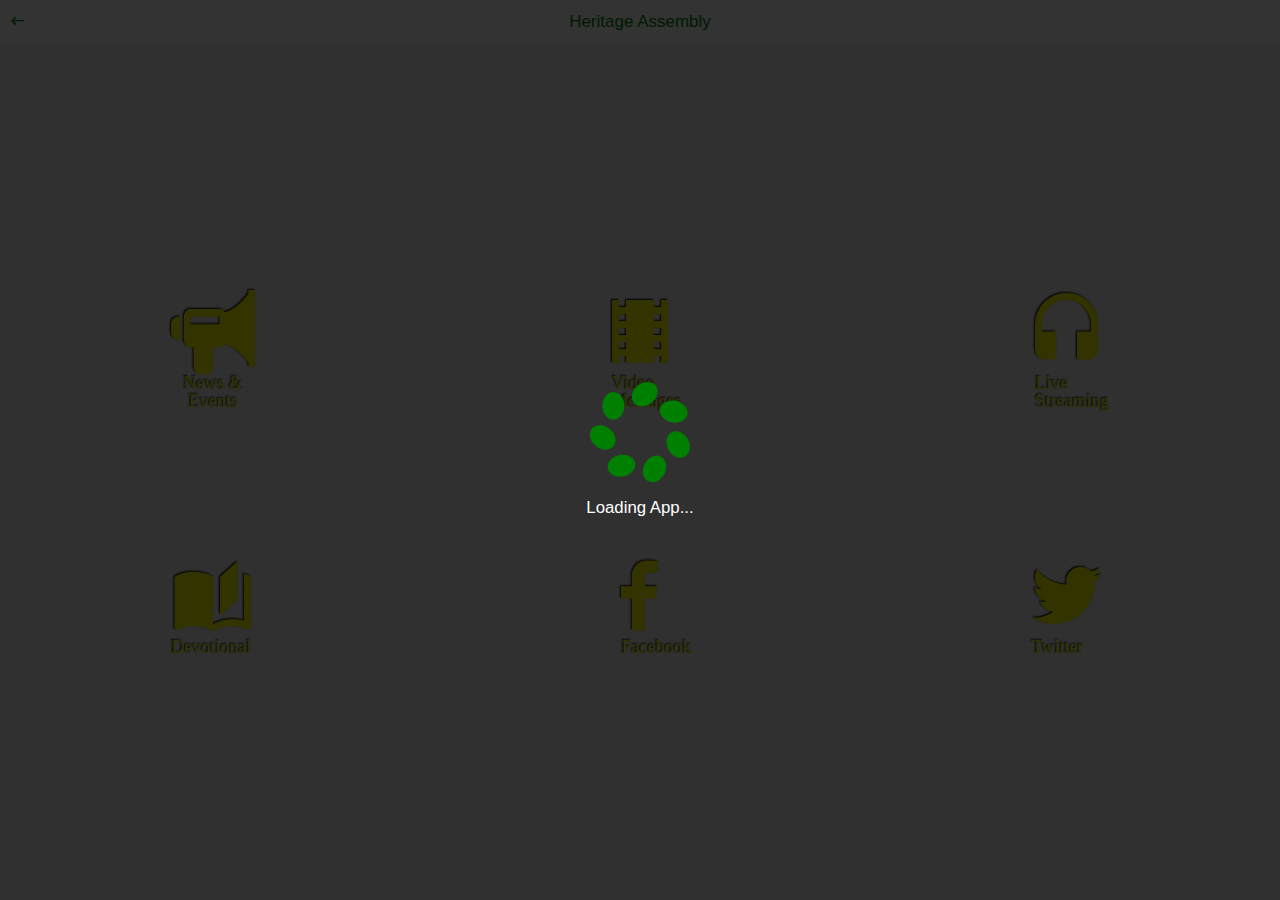
==== commit 84bcbe5a: "3rd commit - design and implementation" ====
--- a/www/index.html
+++ b/www/index.html
@@ -45,6 +45,9 @@
 
     <!-- script library for onsen ui -->
     <script src="js/onsenui-2.9.2.min.js"></script>
+
+    <!-- script for twitter widget loader -->
+    <script src="js/twitter-widgets-loader.js"></script>
 
     <!-- hybrid script libraries for cordova -->
     <script src="cordova.js"></script>
--- a/www/css/onsen-css-components.min.css
+++ b/www/css/onsen-css-components.min.css
@@ -30,4 +30,4 @@
  * See the License for the specific language governing permissions and
  * limitations under the License.
  *
- */html{height:100%;width:100%}body{position:absolute;overflow:hidden;top:0;right:0;left:0;bottom:0;padding:0;margin:0;-webkit-text-size-adjust:100%;touch-action:manipulation}a,abbr,acronym,address,applet,article,aside,audio,b,big,blockquote,body,canvas,caption,center,cite,code,dd,del,details,dfn,div,dl,dt,em,embed,fieldset,figcaption,figure,footer,form,h1,h2,h3,h4,h5,h6,header,hgroup,html,i,iframe,img,ins,kbd,label,legend,li,mark,menu,nav,object,ol,output,p,pre,q,ruby,s,samp,section,small,span,strike,strong,sub,summary,sup,table,tbody,td,tfoot,th,thead,time,tr,tt,u,ul,var,video{-webkit-user-select:none;-moz-user-select:none;-ms-user-select:none;user-select:none;-webkit-tap-highlight-color:transparent;-webkit-touch-callout:none}input,select,textarea{-webkit-user-select:auto;-ms-user-select:auto;user-select:auto;-moz-user-select:text;-webkit-touch-callout:none}a,button,input,select,textarea{touch-action:manipulation}input:active,input:focus,select:active,select:focus,textarea:active,textarea:focus{outline:0}h1{font-size:36px}h2{font-size:30px}h3{font-size:24px}h4,h5,h6{font-size:18px}.page{font-family:-apple-system,'Helvetica Neue',Helvetica,Arial,'Lucida Grande',sans-serif;-webkit-font-smoothing:antialiased;-moz-osx-font-smoothing:grayscale;font-weight:400;background-color:#efeff4;position:absolute;top:0;left:0;right:0;bottom:0;overflow-x:visible;overflow-y:hidden;color:#1f1f21;-ms-overflow-style:none;-webkit-font-smoothing:antialiased}.page::-webkit-scrollbar{display:none}.page__content{background-color:#efeff4;position:absolute;top:0;left:0;right:0;bottom:0;box-sizing:border-box}.page__background{background-color:#efeff4;position:absolute;top:0;left:0;right:0;bottom:0;box-sizing:border-box}.page--material{font-family:Roboto,Noto,sans-serif;-webkit-font-smoothing:antialiased;font-weight:400;background-color:#fff}.page--material__content{font-family:Roboto,Noto,sans-serif;-webkit-font-smoothing:antialiased;font-weight:400;font-weight:400}.page__content h1,.page__content h2,.page__content h3,.page__content h4,.page__content h5{font-family:Roboto,Noto,sans-serif;-webkit-font-smoothing:antialiased;font-weight:400;font-weight:500;margin:.6em 0;padding:0}.page__content h1{font-size:28px}.page__content h2{font-size:24px}.page__content h3{font-size:20px}.page--material__content h1,.page--material__content h2,.page--material__content h3,.page--material__content h4,.page--material__content h5{font-family:Roboto,Noto,sans-serif;-webkit-font-smoothing:antialiased;font-weight:400;font-weight:500;margin:.6em 0;padding:0}.page--material__content h1{font-size:28px}.page--material__content h2{font-size:24px}.page--material__content h3{font-size:20px}.page--material__background{background-color:#fff}.switch{display:inline-block;vertical-align:top;box-sizing:border-box;background-clip:padding-box;position:relative;min-width:51px;font-size:17px;padding:0 20px;border:none;overflow:visible;width:51px;height:32px;z-index:0;text-align:left}.switch__input{position:absolute;right:0;top:0;left:0;bottom:0;padding:0;border:0;background-color:transparent;z-index:1;vertical-align:top;outline:0;width:100%;height:100%;margin:0;-webkit-appearance:none;-moz-appearance:none;appearance:none;z-index:0}.switch__toggle{background-color:#fff;position:absolute;top:0;left:0;right:0;bottom:0;border-radius:30px;transition-property:all;transition-duration:.35s;transition-timing-function:ease-out;box-shadow:inset 0 0 0 2px #e5e5e5}.switch__handle{box-sizing:border-box;background-clip:padding-box;position:absolute;content:'';border-radius:28px;height:28px;width:28px;background-color:#fff;left:1px;top:2px;transition-property:all;transition-duration:.35s;transition-timing-function:cubic-bezier(.59,.01,.5,.99);box-shadow:0 0 1px 0 rgba(0,0,0,.25),0 3px 2px rgba(0,0,0,.25)}.switch--active__handle{transition:none}:checked+.switch__toggle{box-shadow:inset 0 0 0 2px #44db5e;background-color:#44db5e}:checked+.switch__toggle>.switch__handle{left:21px;box-shadow:0 3px 2px rgba(0,0,0,.25)}:disabled+.switch__toggle{opacity:.3;cursor:default;pointer-events:none}.switch__touch{position:absolute;top:-5px;bottom:-5px;left:-10px;right:-10px}.switch--material{width:36px;height:24px;padding:0 10px;min-width:36px}.switch--material__toggle{background-color:#b0afaf;margin-top:5px;height:14px;box-shadow:none}.switch--material__input{position:absolute;right:0;top:0;left:0;bottom:0;padding:0;border:0;background-color:transparent;z-index:1;vertical-align:top;outline:0;width:100%;height:100%;margin:0;-webkit-appearance:none;-moz-appearance:none;appearance:none;z-index:0}.switch--material__handle{background-color:#f1f1f1;left:0;margin-top:-5px;width:20px;height:20px;box-shadow:0 4px 5px 0 rgba(0,0,0,.14),0 1px 10px 0 rgba(0,0,0,.12),0 2px 4px -1px rgba(0,0,0,.4)}:checked+.switch--material__toggle{background-color:#37474f;background-color:rgba(55,71,79,.5);box-shadow:none}:checked+.switch--material__toggle>.switch--material__handle{left:16px;background-color:#37474f;box-shadow:0 2px 2px 0 rgba(0,0,0,.14),0 1px 5px 0 rgba(0,0,0,.12),0 3px 1px -2px rgba(0,0,0,.2)}:disabled+.switch--material__toggle{opacity:.3;cursor:default;pointer-events:none}.switch--material__handle:before{background:0 0;content:'';display:block;width:100%;height:100%;border-radius:50%;z-index:0;box-shadow:0 0 0 0 rgba(0,0,0,.12);transition:box-shadow .1s linear}.switch--material__toggle>.switch--active__handle:before{box-shadow:0 0 0 14px rgba(0,0,0,.12)}:checked+.switch--material__toggle>.switch--active__handle:before{box-shadow:0 0 0 14px rgba(55,71,79,.2)}.switch--material__touch{position:absolute;top:-10px;bottom:-10px;left:-15px;right:-15px}.range{display:inline-block;position:relative;width:100px;height:30px;margin:0;padding:0;background-image:linear-gradient(#a4aab3,#a4aab3);background-position:left center;background-size:100% 2px;background-repeat:no-repeat;background-color:transparent}.range__input{box-sizing:border-box;background-clip:padding-box;padding:0;margin:0;font:inherit;color:inherit;background:0 0;border:none;vertical-align:top;outline:0;line-height:1;-webkit-appearance:none;-moz-appearance:none;appearance:none;background-image:linear-gradient(#0076ff,#0076ff);background-position:left center;background-size:0 2px;background-repeat:no-repeat;height:30px;position:relative;z-index:1;width:100%}.range__input::-moz-range-track{position:relative;border:none;background:0 0;box-shadow:none;top:0;margin:0;padding:0}.range__input::-ms-track{position:relative;border:none;background-color:#a4aab3;height:0;border-radius:50%}.range__input::-webkit-slider-thumb{cursor:pointer;position:relative;height:28px;width:28px;background-color:#fff;border:none;box-shadow:0 0 1px 0 rgba(0,0,0,.25),0 3px 2px rgba(0,0,0,.25);border-radius:50%;margin:0;padding:0;box-sizing:border-box;-webkit-appearance:none;appearance:none;top:0;z-index:1}.range__input::-moz-range-thumb{cursor:pointer;position:relative;height:28px;width:28px;background-color:#fff;border:none;box-shadow:0 0 1px 0 rgba(0,0,0,.25),0 3px 2px rgba(0,0,0,.25);border-radius:50%;margin:0;padding:0}.range__input::-ms-thumb{cursor:pointer;position:relative;height:28px;width:28px;background-color:#fff;border:none;box-shadow:0 0 1px 0 rgba(0,0,0,.25),0 3px 2px rgba(0,0,0,.25);border-radius:50%;margin:0;padding:0;top:0}.range__input::-ms-fill-lower{height:2px;background-color:#0076ff}.range__input::-ms-tooltip{display:none}.range__input:disabled{opacity:1;pointer-events:none}.range__focus-ring{pointer-events:none;top:0;left:0;display:none;box-sizing:border-box;background-clip:padding-box;padding:0;margin:0;font:inherit;color:inherit;background:0 0;border:none;vertical-align:top;outline:0;line-height:1;-webkit-appearance:none;-moz-appearance:none;appearance:none;background:0 0;height:30px;position:absolute;z-index:0;width:100%}.range--disabled{opacity:.3;cursor:default;pointer-events:none;pointer-events:none}.range--material{position:relative;background-image:linear-gradient(#bdbdbd,#bdbdbd)}.range--material__input{background-image:linear-gradient(#31313a,#31313a);background-position:center left;background-size:0 2px}.range--material__focus-ring{display:block}.range--material__focus-ring::-webkit-slider-thumb{-webkit-appearance:none;appearance:none;width:14px;height:14px;border:none;box-shadow:0 0 0 9px #31313a;background-color:#31313a;border-radius:50%;opacity:0;transition:opacity .25s ease-out,-webkit-transform .25s ease-out;transition:opacity .25s ease-out,transform .25s ease-out;transition:opacity .25s ease-out,transform .25s ease-out,-webkit-transform .25s ease-out}.range--material__input.range__input--active+.range--material__focus-ring::-webkit-slider-thumb{opacity:.2;-webkit-transform:scale(1.5,1.5,1.5);transform:scale(1.5,1.5,1.5)}.range--material__input::-webkit-slider-thumb{position:relative;box-sizing:border-box;border:none;background-color:transparent;width:14px;height:32px;border-radius:0;box-shadow:none;background-image:radial-gradient(circle farthest-corner,#31313a 0,#31313a 6.6px,transparent 7px);transition:-webkit-transform .1s linear;transition:transform .1s linear;transition:transform .1s linear,-webkit-transform .1s linear;overflow:visible}.range--material__input[_zero]::-webkit-slider-thumb{background-image:radial-gradient(circle farthest-corner,#f2f2f2 0,#f2f2f2 4px,#bdbdbd 4px,#bdbdbd 6.4px,transparent 7px)}.range--material__input[_zero]+.range--material__focus-ring::-webkit-slider-thumb{box-shadow:0 0 0 9px #bdbdbd}.range--material__input::-moz-range-track{background:0 0}.range--material__input::-moz-range-thumb,.range--material__input:focus::-moz-range-thumb{box-sizing:border-box;border:none;width:14px;height:32px;border-radius:0;background-color:transparent;background-image:-moz-radial-gradient(circle farthest-corner,#31313a 0,#31313a 6.6px,transparent 7px);box-shadow:none}.range--material__input.range__input--active::-webkit-slider-thumb,.range--material__input:active::-webkit-slider-thumb{-webkit-transform:scale(1.5);transform:scale(1.5);transition:-webkit-transform .1s linear;transition:transform .1s linear;transition:transform .1s linear,-webkit-transform .1s linear}.range--disabled.range--material{opacity:1}.range--disabled>.range--material__input{background-image:none}.range--material__input:disabled::-webkit-slider-thumb{background-image:radial-gradient(circle farthest-corner,#b0b0b0 0,#b0b0b0 4px,#eee 4.4px,#eee 7.6px,transparent 7.6px);transition:none}.range--material__input:disabled::-moz-range-thumb{background-image:-moz-radial-gradient(circle farthest-corner,#b0b0b0 0,#b0b0b0 4px,#eee 4.4px,#eee 7.6px,transparent 7.6px);transition:none}.notification{position:relative;display:inline-block;vertical-align:top;font:inherit;border:none;box-sizing:border-box;background-clip:padding-box;padding:0;margin:0;font:inherit;color:inherit;background:0 0;border:none;line-height:normal;font-family:-apple-system,'Helvetica Neue',Helvetica,Arial,'Lucida Grande',sans-serif;-webkit-font-smoothing:antialiased;-moz-osx-font-smoothing:grayscale;font-weight:400;cursor:default;-webkit-user-select:none;-moz-user-select:none;-ms-user-select:none;user-select:none;text-overflow:ellipsis;white-space:nowrap;overflow:hidden;text-decoration:none;margin:0;padding:0 4px;width:auto;height:19px;border-radius:19px;background-color:#fe3824;color:#fff;text-align:center;font-size:16px;min-width:19px;line-height:19px;font-weight:400}.notification:empty{display:none}.notification--material{font-family:Roboto,Noto,sans-serif;-webkit-font-smoothing:antialiased;font-weight:400;background-color:#e91e63;font-size:16px;font-weight:500;color:#fff}.toolbar{font-family:-apple-system,'Helvetica Neue',Helvetica,Arial,'Lucida Grande',sans-serif;-webkit-font-smoothing:antialiased;-moz-osx-font-smoothing:grayscale;font-weight:400;box-sizing:border-box;background-clip:padding-box;white-space:nowrap;overflow:hidden;word-spacing:0;padding:0;margin:0;font:inherit;color:inherit;background:0 0;border:none;line-height:normal;cursor:default;-webkit-user-select:none;-moz-user-select:none;-ms-user-select:none;user-select:none;z-index:2;display:-webkit-box;display:-webkit-flex;display:flex;-webkit-box-align:stretch;-webkit-align-items:stretch;align-items:stretch;-webkit-flex-wrap:nowrap;flex-wrap:nowrap;height:44px;padding-left:0;padding-right:0;background:#fafafa;color:#1f1f21;box-shadow:none;font-weight:400;width:100%;white-space:nowrap;border-bottom:none;background-size:100% 1px;background-repeat:no-repeat;background-position:bottom;background-image:linear-gradient(0deg,#b2b2b2,#b2b2b2 100%)}@media (-webkit-min-device-pixel-ratio:2),(min-resolution:192dpi),(min-resolution:2dppx){.toolbar{background-image:linear-gradient(0deg,#b2b2b2,#b2b2b2 50%,transparent 50%)}}.toolbar__bg{background:#fafafa}.toolbar__item{box-sizing:border-box;background-clip:padding-box;padding:0;margin:0;font:inherit;color:inherit;background:0 0;border:none;line-height:normal;height:44px;overflow:visible;display:block;vertical-align:middle}.toolbar__left{box-sizing:border-box;background-clip:padding-box;padding:0;margin:0;font:inherit;color:inherit;background:0 0;border:none;line-height:normal;max-width:50%;width:27%;text-align:left;line-height:44px}.toolbar__right{box-sizing:border-box;background-clip:padding-box;padding:0;margin:0;font:inherit;color:inherit;background:0 0;border:none;line-height:normal;max-width:50%;width:27%;text-align:right;line-height:44px}.toolbar__center{box-sizing:border-box;background-clip:padding-box;padding:0;margin:0;font:inherit;color:inherit;background:0 0;border:none;line-height:normal;width:46%;text-align:center;line-height:44px;font-size:17px;font-weight:500;color:#1f1f21}.toolbar__title{line-height:44px;font-size:17px;font-weight:500;color:#1f1f21;margin:0;padding:0;overflow:visible}.toolbar__center:first-child:last-child{width:100%}.bottom-bar{font-family:-apple-system,'Helvetica Neue',Helvetica,Arial,'Lucida Grande',sans-serif;-webkit-font-smoothing:antialiased;-moz-osx-font-smoothing:grayscale;font-weight:400;box-sizing:border-box;background-clip:padding-box;white-space:nowrap;overflow:hidden;word-spacing:0;padding:0;margin:0;font:inherit;color:inherit;background:0 0;border:none;line-height:normal;cursor:default;-webkit-user-select:none;-moz-user-select:none;-ms-user-select:none;user-select:none;z-index:2;display:block;height:44px;padding-left:0;padding-right:0;background:#fafafa;color:#1f1f21;box-shadow:none;font-weight:400;border-bottom:none;border-top:1px solid #b2b2b2;position:absolute;bottom:0;right:0;left:0;border-top:none;background-size:100% 1px;background-repeat:no-repeat;background-position:top;background-image:linear-gradient(180deg,#b2b2b2,#b2b2b2 100%)}@media (-webkit-min-device-pixel-ratio:2),(min-resolution:192dpi),(min-resolution:2dppx){.bottom-bar{background-image:linear-gradient(180deg,#b2b2b2,#b2b2b2 50%,transparent 50%)}}.bottom-bar__line-height{line-height:44px;padding-bottom:0;padding-top:0}.bottom-bar--aligned{display:-webkit-box;display:-webkit-flex;display:flex;-webkit-flex-wrap:nowrap;flex-wrap:nowrap;line-height:44px}.bottom-bar--transparent{background-color:transparent;background-image:none;border:none}.toolbar--material{display:-webkit-box;display:-webkit-flex;display:flex;-webkit-flex-wrap:nowrap;flex-wrap:nowrap;-webkit-box-pack:justify;-webkit-justify-content:space-between;justify-content:space-between;height:56px;border-bottom:0;box-shadow:0 1px 5px rgba(0,0,0,.3);padding:0;background-color:#fff;background-size:0}.toolbar--noshadow{box-shadow:none;background-image:none;border-bottom:none}.toolbar--material__left,.toolbar--material__right{font-family:Roboto,Noto,sans-serif;-webkit-font-smoothing:antialiased;font-weight:400;font-size:20px;font-weight:500;color:#31313a;height:56px;min-width:72px;width:auto;line-height:56px}.toolbar--material__center{font-family:Roboto,Noto,sans-serif;-webkit-font-smoothing:antialiased;font-weight:400;font-size:20px;font-weight:500;color:#31313a;height:56px;width:auto;-webkit-box-flex:1;-webkit-flex-grow:1;flex-grow:1;overflow:hidden;text-overflow:ellipsis;text-align:left;line-height:56px}.toolbar--material__center:first-child{margin-left:16px}.toolbar--material__center:last-child{margin-right:16px}.toolbar--material__left:empty,.toolbar--material__right:empty{min-width:16px}.toolbar--transparent{background-color:transparent;box-shadow:none;background-image:none;border-bottom:none}.button{position:relative;display:inline-block;box-sizing:border-box;background-clip:padding-box;padding:0;margin:0;font:inherit;color:inherit;background:0 0;border:none;line-height:normal;font-family:-apple-system,'Helvetica Neue',Helvetica,Arial,'Lucida Grande',sans-serif;-webkit-font-smoothing:antialiased;-moz-osx-font-smoothing:grayscale;font-weight:400;cursor:default;-webkit-user-select:none;-moz-user-select:none;-ms-user-select:none;user-select:none;text-overflow:ellipsis;white-space:nowrap;overflow:hidden;height:auto;text-decoration:none;padding:4px 10px;font-size:17px;line-height:32px;letter-spacing:0;color:#fff;vertical-align:middle;background-color:#0076ff;border:0 solid currentColor;border-radius:3px;transition:none}.button:hover{transition:none}.button:active{background-color:#0076ff;transition:none;opacity:.2}.button:focus{outline:0}.button:disabled,.button[disabled]{opacity:.3;cursor:default;pointer-events:none}.button--outline{background-color:transparent;border:1px solid #0076ff;color:#0076ff}.button--outline:active{background-color:#b3d6ff;border:1px solid #0076ff;color:#0076ff;opacity:1}.button--outline:hover{border:1px solid #0076ff;transition:0}.button--light{background-color:transparent;color:#000;color:rgba(0,0,0,.4);border:1px solid #000;border:1px solid rgba(0,0,0,.2)}.button--light:active{background-color:#000;background-color:rgba(0,0,0,.05);color:#000;color:rgba(0,0,0,.4);border:1px solid #000;border:1px solid rgba(0,0,0,.2);opacity:1}.button--quiet{position:relative;display:inline-block;box-sizing:border-box;background-clip:padding-box;padding:0;margin:0;font:inherit;color:inherit;background:0 0;border:none;line-height:normal;font-family:-apple-system,'Helvetica Neue',Helvetica,Arial,'Lucida Grande',sans-serif;-webkit-font-smoothing:antialiased;-moz-osx-font-smoothing:grayscale;font-weight:400;cursor:default;-webkit-user-select:none;-moz-user-select:none;-ms-user-select:none;user-select:none;text-overflow:ellipsis;white-space:nowrap;overflow:hidden;height:auto;text-decoration:none;padding:4px 10px;font-size:17px;line-height:32px;letter-spacing:0;color:#fff;vertical-align:middle;background-color:#0076ff;border:0 solid currentColor;border-radius:3px;transition:none;background:0 0;border:1px solid transparent;box-shadow:none;background:0 0;color:#0076ff;border:none}.button--quiet:disabled,.button--quiet[disabled]{opacity:.3;cursor:default;pointer-events:none;border:none}.button--quiet:hover{transition:none}.button--quiet:focus{outline:0}.button--quiet:active{background-color:transparent;border:none;transition:none;opacity:.2;color:#0076ff}.button--cta{position:relative;display:inline-block;box-sizing:border-box;background-clip:padding-box;padding:0;margin:0;font:inherit;color:inherit;background:0 0;border:none;line-height:normal;font-family:-apple-system,'Helvetica Neue',Helvetica,Arial,'Lucida Grande',sans-serif;-webkit-font-smoothing:antialiased;-moz-osx-font-smoothing:grayscale;font-weight:400;cursor:default;-webkit-user-select:none;-moz-user-select:none;-ms-user-select:none;user-select:none;text-overflow:ellipsis;white-space:nowrap;overflow:hidden;height:auto;text-decoration:none;padding:4px 10px;font-size:17px;line-height:32px;letter-spacing:0;color:#fff;vertical-align:middle;background-color:#0076ff;border:0 solid currentColor;border-radius:3px;transition:none;border:none;background-color:#25a6d9;color:#fff}.button--cta:hover{transition:none}.button--cta:focus{outline:0}.button--cta:active{color:#fff;background-color:#25a6d9;transition:none;opacity:.2}.button--cta:disabled,.button--cta[disabled]{opacity:.3;cursor:default;pointer-events:none}.button--large{font-size:17px;font-weight:500;line-height:36px;padding:4px 12px;display:block;width:100%;text-align:center}.button--large:active{background-color:#0076ff;transition:none;opacity:.2;transition:none}.button--large:disabled,.button--large[disabled]{opacity:.3;cursor:default;pointer-events:none}.button--large:hover{transition:none}.button--large:focus{outline:0}.button--large--quiet{position:relative;display:inline-block;box-sizing:border-box;background-clip:padding-box;padding:0;margin:0;font:inherit;color:inherit;background:0 0;border:none;line-height:normal;font-family:-apple-system,'Helvetica Neue',Helvetica,Arial,'Lucida Grande',sans-serif;-webkit-font-smoothing:antialiased;-moz-osx-font-smoothing:grayscale;font-weight:400;cursor:default;-webkit-user-select:none;-moz-user-select:none;-ms-user-select:none;user-select:none;text-overflow:ellipsis;white-space:nowrap;overflow:hidden;height:auto;text-decoration:none;padding:4px 10px;font-size:17px;line-height:32px;letter-spacing:0;color:#fff;vertical-align:middle;background-color:#0076ff;border:0 solid currentColor;border-radius:3px;transition:none;font-size:17px;font-weight:500;line-height:36px;padding:4px 12px;display:block;width:100%;background:0 0;border:1px solid transparent;box-shadow:none;color:#0076ff;text-align:center}.button--large--quiet:active{transition:none;opacity:.2;color:#0076ff;background:0 0;border:1px solid transparent;box-shadow:none}.button--large--quiet:disabled,.button--large--quiet[disabled]{opacity:.3;cursor:default;pointer-events:none}.button--large--quiet:hover{transition:none}.button--large--quiet:focus{outline:0}.button--large--cta{position:relative;display:inline-block;box-sizing:border-box;background-clip:padding-box;padding:0;margin:0;font:inherit;color:inherit;background:0 0;border:none;line-height:normal;font-family:-apple-system,'Helvetica Neue',Helvetica,Arial,'Lucida Grande',sans-serif;-webkit-font-smoothing:antialiased;-moz-osx-font-smoothing:grayscale;font-weight:400;cursor:default;-webkit-user-select:none;-moz-user-select:none;-ms-user-select:none;user-select:none;text-overflow:ellipsis;white-space:nowrap;overflow:hidden;height:auto;text-decoration:none;padding:4px 10px;font-size:17px;line-height:32px;letter-spacing:0;color:#fff;vertical-align:middle;background-color:#0076ff;border:0 solid currentColor;border-radius:3px;transition:none;border:none;background-color:#25a6d9;color:#fff;font-size:17px;font-weight:500;line-height:36px;padding:4px 12px;width:100%;text-align:center;display:block}.button--large--cta:hover{transition:none}.button--large--cta:focus{outline:0}.button--large--cta:active{color:#fff;background-color:#25a6d9;transition:none;opacity:.2}.button--large--cta:disabled,.button--large--cta[disabled]{opacity:.3;cursor:default;pointer-events:none}.button--material{position:relative;display:inline-block;box-sizing:border-box;background-clip:padding-box;padding:0;margin:0;font:inherit;color:inherit;background:0 0;border:none;line-height:normal;font-family:-apple-system,'Helvetica Neue',Helvetica,Arial,'Lucida Grande',sans-serif;-webkit-font-smoothing:antialiased;-moz-osx-font-smoothing:grayscale;font-weight:400;cursor:default;-webkit-user-select:none;-moz-user-select:none;-ms-user-select:none;user-select:none;text-overflow:ellipsis;white-space:nowrap;overflow:hidden;height:auto;text-decoration:none;padding:4px 10px;font-size:17px;line-height:32px;letter-spacing:0;color:#fff;vertical-align:middle;background-color:#0076ff;border:0 solid currentColor;border-radius:3px;transition:none;box-shadow:0 2px 2px 0 rgba(0,0,0,.14),0 1px 5px 0 rgba(0,0,0,.12),0 3px 1px -2px rgba(0,0,0,.2);font-family:Roboto,Noto,sans-serif;-webkit-font-smoothing:antialiased;font-weight:400;min-height:36px;line-height:36px;padding:0 16px;text-align:center;font-size:14px;-webkit-transform:translate3d(0,0,0);transform:translate3d(0,0,0);text-transform:uppercase;background-color:#2979ff;color:#fff;font-weight:500;transition:background-color .25s linear;opacity:1;transition:all .25s linear}.button--material:hover{transition:all .25s linear}.button--material:active{box-shadow:0 6px 10px 0 rgba(0,0,0,.14),0 1px 18px 0 rgba(0,0,0,.12),0 3px 5px -1px rgba(0,0,0,.4);background-color:#2979ff;opacity:.9;transition:all .25s linear}.button--material:focus{outline:0}.button--material:disabled,.button--material[disabled]{transition:none;box-shadow:none;background-color:#4f4f4f;background-color:rgba(79,79,79,.26);color:#000;color:rgba(0,0,0,.26);opacity:1}.button--material--flat{position:relative;display:inline-block;box-sizing:border-box;background-clip:padding-box;padding:0;margin:0;font:inherit;color:inherit;background:0 0;border:none;line-height:normal;font-family:-apple-system,'Helvetica Neue',Helvetica,Arial,'Lucida Grande',sans-serif;-webkit-font-smoothing:antialiased;-moz-osx-font-smoothing:grayscale;font-weight:400;cursor:default;-webkit-user-select:none;-moz-user-select:none;-ms-user-select:none;user-select:none;text-overflow:ellipsis;white-space:nowrap;overflow:hidden;height:auto;text-decoration:none;padding:4px 10px;font-size:17px;line-height:32px;letter-spacing:0;color:#fff;vertical-align:middle;background-color:#0076ff;border:0 solid currentColor;border-radius:3px;transition:none;box-shadow:0 2px 2px 0 rgba(0,0,0,.14),0 1px 5px 0 rgba(0,0,0,.12),0 3px 1px -2px rgba(0,0,0,.2);font-family:Roboto,Noto,sans-serif;-webkit-font-smoothing:antialiased;font-weight:400;min-height:36px;line-height:36px;padding:0 16px;text-align:center;font-size:14px;-webkit-transform:translate3d(0,0,0);transform:translate3d(0,0,0);text-transform:uppercase;background-color:#2979ff;color:#fff;font-weight:500;transition:background-color .25s linear;box-shadow:none;background-color:transparent;color:#2979ff;transition:all .25s linear}.button--material--flat:hover{transition:all .25s linear}.button--material--flat:focus{box-shadow:none;background-color:transparent;color:#2979ff;outline:0;opacity:1;border:none}.button--material--flat:active{box-shadow:none;outline:0;opacity:1;border:none;background-color:#999;background-color:rgba(153,153,153,.2);color:#2979ff;transition:all .25s linear}.button--material--flat:disabled,.button--material--flat[disabled]{transition:none;opacity:1;box-shadow:none;background-color:transparent;color:#000;color:rgba(0,0,0,.26)}.button-bar{font-family:-apple-system,'Helvetica Neue',Helvetica,Arial,'Lucida Grande',sans-serif;-webkit-font-smoothing:antialiased;-moz-osx-font-smoothing:grayscale;font-weight:400;display:-webkit-inline-box;display:-webkit-inline-flex;display:inline-flex;-webkit-box-align:stretch;-webkit-align-items:stretch;align-items:stretch;-webkit-align-content:stretch;align-content:stretch;-webkit-flex-wrap:nowrap;flex-wrap:nowrap;margin:0;padding:0;border:none}.button-bar__item{font-family:-apple-system,'Helvetica Neue',Helvetica,Arial,'Lucida Grande',sans-serif;-webkit-font-smoothing:antialiased;-moz-osx-font-smoothing:grayscale;font-weight:400;border-radius:0;width:100%;padding:0;margin:0;position:relative;overflow:hidden;box-sizing:border-box}.button-bar__button{font-family:-apple-system,'Helvetica Neue',Helvetica,Arial,'Lucida Grande',sans-serif;-webkit-font-smoothing:antialiased;-moz-osx-font-smoothing:grayscale;font-weight:400;border-radius:0;background-color:transparent;color:#0076ff;border:1px solid #0076ff;border-top-width:1px;border-bottom-width:1px;border-right-width:1px;border-left-width:0;font-weight:400;padding:0;font-size:13px;height:27px;line-height:27px;width:100%;transition:background-color .2s linear,color .2s linear;box-sizing:border-box}.button-bar__button:disabled{opacity:.3;cursor:default;pointer-events:none}.button-bar__button:hover{transition:none}.button-bar__button:focus{outline:0}:checked+.button-bar__button{background-color:#0076ff;color:#fff;transition:none}.button-bar__button:active,:active+.button-bar__button{background-color:#b3d6ff;border:0 solid #0076ff;border-top:1px solid #0076ff;border-bottom:1px solid #0076ff;border-right:1px solid #0076ff;font-size:13px;width:100%;transition:none}.button-bar__item:first-child>.button-bar__button{border-left-width:1px;border-radius:4px 0 0 4px}.button-bar__item:last-child>.button-bar__button{border-right-width:1px;border-radius:0 4px 4px 0}.segment{font-family:-apple-system,'Helvetica Neue',Helvetica,Arial,'Lucida Grande',sans-serif;-webkit-font-smoothing:antialiased;-moz-osx-font-smoothing:grayscale;font-weight:400;display:-webkit-inline-box;display:-webkit-inline-flex;display:inline-flex;-webkit-box-align:stretch;-webkit-align-items:stretch;align-items:stretch;-webkit-align-content:stretch;align-content:stretch;-webkit-flex-wrap:nowrap;flex-wrap:nowrap;margin:0;padding:0;border:none}.segment__item{font-family:-apple-system,'Helvetica Neue',Helvetica,Arial,'Lucida Grande',sans-serif;-webkit-font-smoothing:antialiased;-moz-osx-font-smoothing:grayscale;font-weight:400;border-radius:0;width:100%;padding:0;margin:0;position:relative;overflow:hidden;box-sizing:border-box;display:block;background-color:transparent;border:none}.segment__input{position:absolute;right:0;top:0;left:0;bottom:0;padding:0;border:0;background-color:transparent;z-index:1;vertical-align:top;outline:0;width:100%;height:100%;margin:0;-webkit-appearance:none;-moz-appearance:none;appearance:none}.segment__button{font-family:-apple-system,'Helvetica Neue',Helvetica,Arial,'Lucida Grande',sans-serif;-webkit-font-smoothing:antialiased;-moz-osx-font-smoothing:grayscale;font-weight:400;border-radius:0;background-color:transparent;color:#0076ff;border:1px solid #0076ff;border-top-width:1px;border-bottom-width:1px;border-right-width:1px;border-left-width:0;font-weight:400;padding:0;font-size:13px;height:29px;line-height:29px;width:100%;transition:background-color .2s linear,color .2s linear;box-sizing:border-box;text-align:center}.segment__item:disabled{opacity:.3;cursor:default;pointer-events:none}.segment__button:hover{transition:none}.segment__button:focus{outline:0}:active+.segment__button{background-color:#b3d6ff;border:0 solid #0076ff;border-top:1px solid #0076ff;border-bottom:1px solid #0076ff;border-right:1px solid #0076ff;font-size:13px;width:100%;transition:none}:checked+.segment__button{background-color:#0076ff;color:#fff;transition:none}.segment__item:first-child>.segment__button{border-left-width:1px;border-radius:4px 0 0 4px}.segment__item:last-child>.segment__button{border-right-width:1px;border-radius:0 4px 4px 0}.segment--material{border-radius:2px;overflow:hidden;box-shadow:0 0 2px 0 rgba(0,0,0,.12),0 2px 2px 0 rgba(0,0,0,.24)}.segment--material__button{font-family:Roboto,Noto,sans-serif;-webkit-font-smoothing:antialiased;font-weight:400;font-size:14px;height:32px;line-height:32px;border-width:0;color:#000;color:rgba(0,0,0,.38);border-radius:0;background-color:#fafafa}:active+.segment--material__button{background-color:#fafafa;border-radius:0;border-width:0;font-size:14px;transition:none;color:#000;color:rgba(0,0,0,.38)}:checked+.segment--material__button{background-color:#c8c8c8;color:#353535;border-radius:0;border-width:0}.segment--material__item:first-child>.segment--material__button,.segment--material__item:last-child>.segment--material__button{border-radius:0;border-width:0}.tabbar{font-family:-apple-system,'Helvetica Neue',Helvetica,Arial,'Lucida Grande',sans-serif;-webkit-font-smoothing:antialiased;-moz-osx-font-smoothing:grayscale;font-weight:400;display:-webkit-box;display:-webkit-flex;display:flex;position:absolute;bottom:0;left:0;right:0;white-space:nowrap;margin:0;padding:0;height:49px;background-color:#fafafa;border-top:1px solid #ccc;width:100%}@media (-webkit-min-device-pixel-ratio:2),(min-resolution:192dpi),(min-resolution:2dppx){.tabbar{border-top:none;background-size:100% 1px;background-repeat:no-repeat;background-position:top;background-image:linear-gradient(180deg,#ccc,#ccc 50%,transparent 50%)}}.tabbar__item{font-family:-apple-system,'Helvetica Neue',Helvetica,Arial,'Lucida Grande',sans-serif;-webkit-font-smoothing:antialiased;-moz-osx-font-smoothing:grayscale;font-weight:400;position:relative;-webkit-box-flex:1;-webkit-flex-grow:1;flex-grow:1;-webkit-flex-basis:0;flex-basis:0;width:auto;border-radius:0}.tabbar__item>input{position:absolute;right:0;top:0;left:0;bottom:0;padding:0;border:0;background-color:transparent;z-index:1;vertical-align:top;outline:0;width:100%;height:100%;margin:0;-webkit-appearance:none;-moz-appearance:none;appearance:none}.tabbar__button{font-family:-apple-system,'Helvetica Neue',Helvetica,Arial,'Lucida Grande',sans-serif;-webkit-font-smoothing:antialiased;-moz-osx-font-smoothing:grayscale;font-weight:400;box-sizing:border-box;background-clip:padding-box;padding:0;margin:0;font:inherit;color:inherit;background:0 0;border:none;line-height:normal;cursor:default;-webkit-user-select:none;-moz-user-select:none;-ms-user-select:none;user-select:none;text-overflow:ellipsis;white-space:nowrap;overflow:hidden;position:relative;display:inline-block;text-decoration:none;padding:0;height:49px;letter-spacing:0;color:#999;vertical-align:top;background-color:transparent;border-top:none;width:100%;font-weight:400;line-height:49px}@media (-webkit-min-device-pixel-ratio:2),(min-resolution:192dpi),(min-resolution:2dppx){.tabbar__button{border-top:none}}.tabbar__icon{font-size:24px;padding:0;margin:0;line-height:26px;display:block!important;height:28px}.tabbar__label{font-family:-apple-system,'Helvetica Neue',Helvetica,Arial,'Lucida Grande',sans-serif;-webkit-font-smoothing:antialiased;-moz-osx-font-smoothing:grayscale;font-weight:400;display:inline-block}.tabbar__badge.notification{vertical-align:text-bottom;top:-1px;margin-left:5px;z-index:10;font-size:12px;height:16px;min-width:16px;line-height:16px;border-radius:8px}.tabbar__icon~.tabbar__badge.notification{position:absolute;top:5px;margin-left:0}.tabbar__icon+.tabbar__label{display:block;font-size:10px;line-height:1;margin:0;font-weight:400}.tabbar__label:first-child{font-size:16px;line-height:49px;margin:0;padding:0}:checked+.tabbar__button{color:#0076ff;background-color:transparent;box-shadow:none;border-top:none}.tabbar__button:disabled{opacity:.3;cursor:default;pointer-events:none}.tabbar__button:focus{z-index:1;border-top:none;box-shadow:none;outline:0}.tabbar__content{position:absolute;top:0;left:0;right:0;bottom:49px;z-index:0}.tabbar--autogrow .tabbar__item{-webkit-flex-basis:auto;flex-basis:auto}.tabbar--top{position:relative;top:0;left:0;right:0;bottom:auto;border-top:none;border-bottom:1px solid #ccc}@media (-webkit-min-device-pixel-ratio:2),(min-resolution:192dpi),(min-resolution:2dppx){.tabbar--top{border-bottom:none;background-size:100% 1px;background-repeat:no-repeat;background-position:bottom;background-image:linear-gradient(0deg,#ccc,#ccc 50%,transparent 50%)}}.tabbar--top__content{top:49px;left:0;right:0;bottom:0;z-index:0}.tabbar--top-border__button{background-color:transparent;border-bottom:4px solid transparent}:checked+.tabbar--top-border__button{background-color:transparent;border-bottom:4px solid #0076ff}.tabbar__border{position:absolute;bottom:0;left:0;width:0;height:4px;background-color:#0076ff}.tabbar--material{background:0 0;background-color:#fff;border-bottom-width:0;box-shadow:0 4px 2px -2px rgba(0,0,0,.14),0 3px 5px -2px rgba(0,0,0,.12),0 5px 1px -4px rgba(0,0,0,.2)}.tabbar--material__button{background-color:transparent;color:#31313a;text-transform:uppercase;font-size:14px;font-weight:500;font-family:Roboto,Noto,sans-serif;-webkit-font-smoothing:antialiased;font-weight:400}.tabbar--material__button:after{content:'';display:block;width:0;height:2px;bottom:0;position:absolute;margin-top:-2px;background-color:#31313a}:checked+.tabbar--material__button:after{width:100%;transition:width .2s ease-in-out}:checked+.tabbar--material__button{background-color:transparent;color:#31313a}.tabbar--material__item:not([ripple]):active{background-color:#31313a;background-color:rgba(49,49,58,.1)}.tabbar--material__border{height:2px;background-color:#31313a}.tabbar--material__icon{font-size:22px!important;line-height:36px}.tabbar--material__label{font-family:Roboto,Noto,sans-serif;-webkit-font-smoothing:antialiased;font-weight:400}.tabbar--material__label:first-child{font-family:Roboto,Noto,sans-serif;-webkit-font-smoothing:antialiased;font-weight:400;letter-spacing:.015em;font-weight:500;font-size:14px}.tabbar--material__icon+.tabbar--material__label{font-size:10px}.toolbar-button{font-family:-apple-system,'Helvetica Neue',Helvetica,Arial,'Lucida Grande',sans-serif;-webkit-font-smoothing:antialiased;-moz-osx-font-smoothing:grayscale;font-weight:400;padding:4px 10px;letter-spacing:0;color:#0076ff;background-color:#000;background-color:rgba(0,0,0,0);border-radius:2px;border:1px solid transparent;font-weight:400;font-size:17px;transition:none}.toolbar-button:active{background-color:#000;background-color:rgba(0,0,0,0);transition:none;opacity:.2}.toolbar-button:disabled,.toolbar-button[disabled]{opacity:.3;cursor:default;pointer-events:none}.toolbar-button:focus{outline:0;transition:none}.toolbar-button:hover{transition:none}.toolbar-button--outline{border:1px solid #0076ff;margin:auto 8px;padding-left:6px;padding-right:6px}.toolbar-button--material{font-size:22px;color:#1e88e5;display:inline-block;padding:0 12px;height:100%;margin:0;border:none;border-radius:0;vertical-align:baseline;vertical-align:initial;transition:background-color .25s linear}.toolbar-button--material:first-of-type{margin-left:4px}.toolbar-button--material:last-of-type{margin-right:4px}.toolbar-button--material:active{opacity:1;transition:background-color .25s linear}.back-button{height:44px;line-height:44px;padding-left:8px;color:#0076ff;background-color:#000;background-color:rgba(0,0,0,0);display:inline-block}.back-button:active{opacity:.2}.back-button__label{display:inline-block;height:100%;vertical-align:top;line-height:44px;font-size:17px;font-weight:500}.back-button__icon{margin-right:6px;display:-webkit-inline-box;display:-webkit-inline-flex;display:inline-flex;fill:#0076ff;-webkit-box-align:center;-webkit-align-items:center;align-items:center;height:100%}.back-button--material{font-size:22px;color:#1e88e5;display:inline-block;padding:0 12px;height:100%;margin:0 0 0 4px;border:none;border-radius:0;vertical-align:baseline;vertical-align:initial;line-height:56px}.back-button--material__label{display:none;font-size:20px}.back-button--material__icon{display:-webkit-inline-box;display:-webkit-inline-flex;display:inline-flex;fill:#1e88e5;-webkit-box-align:center;-webkit-align-items:center;align-items:center;height:100%}.back-button--material:active{opacity:1}.checkbox{position:relative;display:inline-block;vertical-align:top;cursor:default;-webkit-user-select:none;-moz-user-select:none;-ms-user-select:none;user-select:none;font-family:-apple-system,'Helvetica Neue',Helvetica,Arial,'Lucida Grande',sans-serif;-webkit-font-smoothing:antialiased;-moz-osx-font-smoothing:grayscale;font-weight:400;line-height:22px}.checkbox__checkmark{box-sizing:border-box;background-clip:padding-box;position:relative;display:inline-block;vertical-align:top;cursor:default;-webkit-user-select:none;-moz-user-select:none;-ms-user-select:none;user-select:none;font-family:-apple-system,'Helvetica Neue',Helvetica,Arial,'Lucida Grande',sans-serif;-webkit-font-smoothing:antialiased;-moz-osx-font-smoothing:grayscale;font-weight:400;position:relative;height:22px;width:22px;pointer-events:none}.checkbox__input,.checkbox__input:checked{position:absolute;right:0;top:0;left:0;bottom:0;padding:0;border:0;background-color:transparent;z-index:1;vertical-align:top;outline:0;width:100%;height:100%;margin:0;-webkit-appearance:none;-moz-appearance:none;appearance:none}.checkbox__checkmark:before{content:'';position:absolute;box-sizing:border-box;background-clip:padding-box;width:22px;height:22px;background:0 0;border:1px solid #c7c7cd;border-radius:22px;left:0}.checkbox__checkmark:after{content:'';position:absolute;top:7px;left:5px;width:11px;height:5px;background:0 0;border:2px solid #fff;border-width:1px;border-top:none;border-right:none;border-radius:0;-webkit-transform:rotate(-45deg);transform:rotate(-45deg);opacity:0}:checked+.checkbox__checkmark:before{background:#0076ff;border:none}:checked+.checkbox__checkmark:after{opacity:1}:disabled+.checkbox__checkmark{opacity:.3;cursor:default;pointer-events:none}:disabled:active+.checkbox__checkmark:before{background:0 0}.checkbox--noborder{position:relative;display:inline-block;vertical-align:top;cursor:default;-webkit-user-select:none;-moz-user-select:none;-ms-user-select:none;user-select:none;font-family:-apple-system,'Helvetica Neue',Helvetica,Arial,'Lucida Grande',sans-serif;-webkit-font-smoothing:antialiased;-moz-osx-font-smoothing:grayscale;font-weight:400;line-height:22px;position:relative}.checkbox--noborder__input{position:absolute;right:0;top:0;left:0;bottom:0;padding:0;border:0;background-color:transparent;z-index:1;vertical-align:top;outline:0;width:100%;height:100%;margin:0;-webkit-appearance:none;-moz-appearance:none;appearance:none}.checkbox--noborder__checkmark{position:relative;display:inline-block;vertical-align:top;cursor:default;-webkit-user-select:none;-moz-user-select:none;-ms-user-select:none;user-select:none;box-sizing:border-box;background-clip:padding-box;width:22px;height:22px;background:0 0;border:none}.checkbox--noborder__checkmark:before{content:'';position:absolute;width:22px;height:22px;background:0 0;border:none;border-radius:22px;left:0}.checkbox--noborder__checkmark:after{content:'';position:absolute;top:7px;left:4px;opacity:0;width:11px;height:4px;background:0 0;border:2px solid #0076ff;border-top:none;border-right:none;border-radius:0;-webkit-transform:rotate(-45deg);transform:rotate(-45deg)}:checked+.checkbox--noborder__checkmark:before{background:0 0;border:none}:checked+.checkbox--noborder__checkmark:after{opacity:1}:focus+.checkbox--noborder__checkmark:before{border:none}:disabled+.checkbox--noborder__checkmark{opacity:.3;cursor:default;pointer-events:none}:disabled:active+.checkbox--noborder__checkmark:before{background:0 0;border:none}.checkbox--material{line-height:18px;font-family:Roboto,Noto,sans-serif;-webkit-font-smoothing:antialiased;font-weight:400;overflow:visible}.checkbox--material__checkmark{width:18px;height:18px}.checkbox--material__checkmark:before{border-radius:2px;height:18px;width:18px;border:2px solid #717171;transition:background-color .1s linear .2s,border-color .1s linear .2s;background-color:transparent}:checked+.checkbox--material__checkmark:before{border:2px solid #37474f;background-color:#37474f;transition:background-color .1s linear,border-color .1s linear}.checkbox--material__checkmark:after{border-color:#fff;transition:-webkit-transform .2s ease 0;transition:transform .2s ease 0;transition:transform .2s ease 0,-webkit-transform .2s ease 0;width:10px;height:5px;top:4px;left:3px;-webkit-transform:scale(0) rotate(-45deg);transform:scale(0) rotate(-45deg);border-width:2px}:checked+.checkbox--material__checkmark:after{transition:-webkit-transform .2s ease .2s;transition:transform .2s ease .2s;transition:transform .2s ease .2s,-webkit-transform .2s ease .2s;width:10px;height:5px;top:4px;left:3px;-webkit-transform:scale(1) rotate(-45deg);transform:scale(1) rotate(-45deg);border-width:2px}.checkbox--material__input:before{content:'';opacity:0;position:absolute;top:0;left:0;width:18px;height:18px;box-shadow:0 0 0 11px #717171;box-sizing:border-box;border-radius:50%;background-color:#717171;pointer-events:none;display:block;-webkit-transform:scale3d(.2,.2,.2);transform:scale3d(.2,.2,.2);transition:opacity .25s ease-out,-webkit-transform .1s ease-out;transition:opacity .25s ease-out,transform .1s ease-out;transition:opacity .25s ease-out,transform .1s ease-out,-webkit-transform .1s ease-out}.checkbox--material__input:checked:before{box-shadow:0 0 0 11px #37474f;background-color:#37474f}.checkbox--material__input:active:before{opacity:.15;-webkit-transform:scale3d(1,1,1);transform:scale3d(1,1,1)}:disabled+.checkbox--material__checkmark{opacity:1}:disabled+.checkbox--material__checkmark:before{border-color:#afafaf}:disabled:checked+.checkbox--material__checkmark:before{background-color:#afafaf}:disabled:checked+.checkbox--material__checkmark:after{border-color:#fff}.radio-button__input{position:absolute;right:0;top:0;left:0;bottom:0;padding:0;border:0;background-color:transparent;z-index:1;vertical-align:top;outline:0;width:100%;height:100%;margin:0;-webkit-appearance:none;-moz-appearance:none;appearance:none}.radio-button__input:active,.radio-button__input:focus{outline:0;-webkit-tap-highlight-color:transparent}.radio-button{position:relative;display:inline-block;vertical-align:top;cursor:default;-webkit-user-select:none;-moz-user-select:none;-ms-user-select:none;user-select:none;position:relative;line-height:24px;text-align:left}.radio-button__checkmark:before{content:'';position:absolute;border-radius:100%;box-sizing:border-box;background-clip:padding-box;width:22px;height:22px;background:0 0;border:none;border-radius:22px;left:0}.radio-button__checkmark{box-sizing:border-box;background-clip:padding-box;position:relative;display:inline-block;vertical-align:top;cursor:default;-webkit-user-select:none;-moz-user-select:none;-ms-user-select:none;user-select:none;font-family:-apple-system,'Helvetica Neue',Helvetica,Arial,'Lucida Grande',sans-serif;-webkit-font-smoothing:antialiased;-moz-osx-font-smoothing:grayscale;font-weight:400;position:relative;position:relative;width:24px;height:24px;background:0 0;pointer-events:none}.radio-button__checkmark:after{content:'';position:absolute;top:7px;left:4px;opacity:0;width:11px;height:4px;background:0 0;border:2px solid #0076ff;border-top:none;border-right:none;border-radius:0;-webkit-transform:rotate(-45deg);transform:rotate(-45deg)}:checked+.radio-button__checkmark{background:#000;background:rgba(0,0,0,0)}:checked+.radio-button__checkmark:after{opacity:1}:checked+.radio-button__checkmark:before{background:0 0;border:none}:disabled+.radio-button__checkmark{opacity:.3;cursor:default;pointer-events:none}.radio-button--material{line-height:22px;font-family:Roboto,Noto,sans-serif;-webkit-font-smoothing:antialiased;font-weight:400}.radio-button--material__input:before{content:'';position:absolute;top:0;left:0;opacity:0;width:20px;height:20px;box-shadow:0 0 0 14px #717171;border:none;box-sizing:border-box;border-radius:50%;background-color:#717171;pointer-events:none;display:block;-webkit-transform:scale3d(.2,.2,.2);transform:scale3d(.2,.2,.2);transition:opacity .25s ease-out,-webkit-transform .1s ease-out;transition:opacity .25s ease-out,transform .1s ease-out;transition:opacity .25s ease-out,transform .1s ease-out,-webkit-transform .1s ease-out}.radio-button--material__input:checked:before{box-shadow:0 0 0 14px #37474f;background-color:#37474f}.radio-button--material__input:active:before{opacity:.15;-webkit-transform:scale3d(1,1,1);transform:scale3d(1,1,1)}.radio-button--material__checkmark{width:20px;height:20px;overflow:visible}.radio-button--material__checkmark:before{background:0 0;border:2px solid #717171;box-sizing:border-box;border-radius:50%;width:20px;height:20px;transition:border .2s ease}.radio-button--material__checkmark:after{transition:background .2s ease,-webkit-transform .2s ease;transition:background .2s ease,transform .2s ease;transition:background .2s ease,transform .2s ease,-webkit-transform .2s ease;top:5px;left:5px;width:10px;height:10px;border:none;border-radius:50%;-webkit-transform:scale(0);transform:scale(0)}:checked+.radio-button--material__checkmark:before{background:0 0;border:2px solid #37474f}.radio-button--material__input+.radio-button__checkmark:after{background:#717171;opacity:1;-webkit-transform:scale(0);transform:scale(0)}:checked+.radio-button--material__checkmark:after{opacity:1;background:#37474f;-webkit-transform:scale(1);transform:scale(1)}:disabled+.radio-button--material__checkmark{opacity:1}:disabled+.radio-button--material__checkmark:after{background-color:#afafaf;border-color:#afafaf}:disabled+.radio-button--material__checkmark:before{border-color:#afafaf}.list{padding:0;margin:0;font:inherit;color:inherit;background:0 0;border:none;line-height:normal;cursor:default;-webkit-user-select:none;-moz-user-select:none;-ms-user-select:none;user-select:none;font-family:-apple-system,'Helvetica Neue',Helvetica,Arial,'Lucida Grande',sans-serif;-webkit-font-smoothing:antialiased;-moz-osx-font-smoothing:grayscale;font-weight:400;list-style-type:none;text-align:left;display:block;-webkit-overflow-scrolling:touch;overflow:hidden;background-image:linear-gradient(#ccc,#ccc),linear-gradient(#ccc,#ccc);background-size:100% 1px,100% 1px;background-repeat:no-repeat;background-position:bottom,top;border:none;background-color:#fff}@media (-webkit-min-device-pixel-ratio:2),(min-resolution:192dpi),(min-resolution:2dppx){.list{background-image:linear-gradient(0deg,#ccc,#ccc 50%,transparent 50%),linear-gradient(180deg,#ccc,#ccc 50%,transparent 50%)}}.list-item{width:100%;position:relative;list-style:none;box-sizing:border-box;display:-webkit-box;display:-webkit-flex;display:flex;-webkit-box-orient:horizontal;-webkit-box-direction:normal;-webkit-flex-direction:row;flex-direction:row;-webkit-box-pack:start;-webkit-justify-content:flex-start;justify-content:flex-start;-webkit-box-align:center;-webkit-align-items:center;align-items:center;padding:0 0 0 14px;margin:0 0 -1px 0;color:#1f1f21;transition:background-color .2s linear}.list-item__left{box-sizing:border-box;display:-webkit-box;display:-webkit-flex;display:flex;padding:12px 14px 12px 0;-webkit-box-ordinal-group:1;-webkit-order:0;order:0;-webkit-box-align:center;-webkit-align-items:center;align-items:center;-webkit-align-self:stretch;align-self:stretch;line-height:1.2em;min-height:44px}.list-item__left:empty{width:0;min-width:0;padding:0;margin:0}.list-item__center{box-sizing:border-box;display:-webkit-box;display:-webkit-flex;display:flex;-webkit-box-flex:1;-webkit-flex-grow:1;flex-grow:1;-webkit-flex-wrap:wrap;flex-wrap:wrap;-webkit-box-orient:horizontal;-webkit-box-direction:normal;-webkit-flex-direction:row;flex-direction:row;-webkit-box-ordinal-group:2;-webkit-order:1;order:1;margin-right:auto;-webkit-box-align:center;-webkit-align-items:center;align-items:center;-webkit-align-self:stretch;align-self:stretch;margin-left:0;border-bottom:none;background-size:100% 1px;background-repeat:no-repeat;background-position:bottom;background-image:linear-gradient(0deg,#ccc,#ccc 100%)}@media (-webkit-min-device-pixel-ratio:2),(min-resolution:192dpi),(min-resolution:2dppx){.list-item__center{background-image:linear-gradient(0deg,#ccc,#ccc 50%,transparent 50%)}}.list-item__center{padding:12px 6px 12px 0;line-height:1.2em;min-height:44px}.list-item__right{box-sizing:border-box;display:-webkit-box;display:-webkit-flex;display:flex;margin-left:auto;padding:12px 12px 12px 0;-webkit-box-ordinal-group:3;-webkit-order:2;order:2;-webkit-box-align:center;-webkit-align-items:center;align-items:center;-webkit-align-self:stretch;align-self:stretch;border-bottom:none;background-size:100% 1px;background-repeat:no-repeat;background-position:bottom;background-image:linear-gradient(0deg,#ccc,#ccc 100%)}@media (-webkit-min-device-pixel-ratio:2),(min-resolution:192dpi),(min-resolution:2dppx){.list-item__right{background-image:linear-gradient(0deg,#ccc,#ccc 50%,transparent 50%)}}.list-item__right{line-height:1.2em;min-height:44px}.list-header{margin:0;list-style:none;text-align:left;display:block;box-sizing:border-box;padding:0 0 0 15px;font-size:12px;font-weight:500;color:#1f1f21;min-height:24px;line-height:25px;text-transform:uppercase;position:relative;background-color:#eee;background-size:100% 1px;background-repeat:no-repeat;background-position:top;background-image:linear-gradient(0deg,#ccc,#ccc 100%)}@media (-webkit-min-device-pixel-ratio:2),(min-resolution:192dpi),(min-resolution:2dppx){.list-header{background-image:linear-gradient(180deg,#ccc,#ccc 50%,transparent 50%)}}.list--noborder{border-top:none;border-bottom:none;background-image:none}.list-item--tappable:active{transition:none;background-color:#d9d9d9}.list--inset{margin:0 8px;border:1px solid #ccc;border-radius:4px;background-image:none}.list-item__label{font-size:14px;padding:0 4px;opacity:.6}.list-item__title{-webkit-flex-basis:100%;flex-basis:100%;-webkit-align-self:flex-end;align-self:flex-end;-webkit-box-ordinal-group:1;-webkit-order:0;order:0}.list-item__subtitle{opacity:.75;font-size:14px;-webkit-box-ordinal-group:2;-webkit-order:1;order:1;-webkit-flex-basis:100%;flex-basis:100%;-webkit-align-self:flex-start;align-self:flex-start}.list-item__thumbnail{width:40px;height:40px;border-radius:6px;display:block;margin:0}.list-item__icon{font-size:22px;padding:0 6px}.list--material{font-family:Roboto,Noto,sans-serif;-webkit-font-smoothing:antialiased;font-weight:400;background-image:none;background-color:#fff}.list-item--material{border:0;padding:0 0 0 16px;line-height:normal}.list-item--material__subtitle{margin-top:4px}.list-item--material:first-child{box-shadow:none}.list-item--material__left{padding:14px 0;min-width:56px;line-height:1;min-height:48px}.list-item--material__center,.list-item--material__left:empty{padding:14px 6px 14px 0;border-color:#eee;border-bottom:none;background-size:100% 1px;background-repeat:no-repeat;background-position:bottom;background-image:linear-gradient(0deg,#eee,#eee 100%)}@media (-webkit-min-device-pixel-ratio:2),(min-resolution:192dpi),(min-resolution:2dppx){.list-item--material__center,.list-item--material__left:empty{background-image:linear-gradient(0deg,#eee,#eee 50%,transparent 50%)}}.list-item--material__center,.list-item--material__left:empty{min-height:48px}.list-item--material__right{padding:14px 16px 14px 0;line-height:1;border-color:#eee;border-bottom:none;background-size:100% 1px;background-repeat:no-repeat;background-position:bottom;background-image:linear-gradient(0deg,#eee,#eee 100%)}@media (-webkit-min-device-pixel-ratio:2),(min-resolution:192dpi),(min-resolution:2dppx){.list-item--material__right{background-image:linear-gradient(0deg,#eee,#eee 50%,transparent 50%)}}.list-item--material__right{min-height:48px}.list-item--material.list-item--longdivider{border-bottom:1px solid #eee;border-bottom:none;background-size:100% 1px;background-repeat:no-repeat;background-position:bottom;background-image:linear-gradient(0deg,#eee,#eee 100%)}@media (-webkit-min-device-pixel-ratio:2),(min-resolution:192dpi),(min-resolution:2dppx){.list-item--material.list-item--longdivider{background-image:linear-gradient(0deg,#eee,#eee 50%,transparent 50%)}}.list-header--material{background:#fff;border:none;font-size:14px;text-transform:none;margin:-1px 0 0 0;color:#757575;font-weight:500;padding:8px 16px}.list-header--material:not(:first-of-type){border-top:none;background-size:100% 1px;background-repeat:no-repeat;background-position:top;background-image:linear-gradient(180deg,#eee,#eee 100%)}@media (-webkit-min-device-pixel-ratio:2),(min-resolution:192dpi),(min-resolution:2dppx){.list-header--material:not(:first-of-type){background-image:linear-gradient(180deg,#eee,#eee 50%,transparent 50%)}}.list-header--material:not(:first-of-type){padding-top:16px}.list-item--material__thumbnail{width:40px;height:40px;border-radius:100%}.list-item--material__icon{font-size:20px;padding:0 4px}.list-item--chevron:before{border-right:2px solid #c7c7cc;border-bottom:2px solid #c7c7cc;position:absolute;content:'';width:7px;height:7px;background-color:transparent;-webkit-transform:translateY(-50%) rotate(-45deg);transform:translateY(-50%) rotate(-45deg);right:16px;top:50%;z-index:5}.list-item--chevron__right{padding-right:30px}.list-item--nodivider__center,.list-item--nodivider__right{border:none;background-image:none}.list-item--longdivider{border-bottom:1px solid #ccc;border-bottom:none;background-size:100% 1px;background-repeat:no-repeat;background-position:bottom;background-image:linear-gradient(0deg,#ccc,#ccc 100%)}@media (-webkit-min-device-pixel-ratio:2),(min-resolution:192dpi),(min-resolution:2dppx){.list-item--longdivider{background-image:linear-gradient(0deg,#ccc,#ccc 50%,transparent 50%)}}.list-item--longdivider:last-of-type{border:none;background-image:none}.list-item--longdivider__center{border:none;background-image:none}.list-item--longdivider__right{border:none;background-image:none}.list-title{padding:0;margin:0;font:inherit;color:inherit;background:0 0;border:none;line-height:normal;cursor:default;-webkit-user-select:none;-moz-user-select:none;-ms-user-select:none;user-select:none;font-family:-apple-system,'Helvetica Neue',Helvetica,Arial,'Lucida Grande',sans-serif;-webkit-font-smoothing:antialiased;-moz-osx-font-smoothing:grayscale;font-weight:400;display:block;color:#6d6d72;text-align:left;box-sizing:border-box;padding:0 0 0 16px;margin:0;font-size:13px;font-weight:500;line-height:24px;text-transform:uppercase;letter-spacing:.04em}.list-title--material{font-family:Roboto,Noto,sans-serif;-webkit-font-smoothing:antialiased;font-weight:400;color:#757575;font-size:14px;margin:0;padding:12px 0 12px 16px;font-weight:500;line-height:24px}.search-input{box-sizing:border-box;background-clip:padding-box;padding:0;margin:0;font:inherit;color:inherit;background:0 0;border:none;vertical-align:top;outline:0;line-height:1;font-family:-apple-system,'Helvetica Neue',Helvetica,Arial,'Lucida Grande',sans-serif;-webkit-font-smoothing:antialiased;-moz-osx-font-smoothing:grayscale;font-weight:400;-webkit-appearance:textfield;-moz-appearance:textfield;appearance:textfield;box-sizing:border-box;height:28px;font-size:14px;background-color:#030303;background-color:rgba(3,3,3,.09);box-shadow:none;color:#1f1f21;line-height:1.3;padding:0 8px 0 28px;margin:0;border-radius:5.5px;background-image:url([data-uri]);background-position:8px center;background-repeat:no-repeat;background-size:13px;font-weight:400;display:inline-block;text-indent:0}.search-input::-webkit-search-cancel-button{-webkit-appearance:textfield;appearance:textfield;display:none}.search-input::-webkit-search-decoration{display:none}.search-input:focus{outline:0}.search-input::-webkit-input-placeholder{color:#7a797b;font-size:14px;text-indent:0}.search-input:-ms-input-placeholder{color:#7a797b;font-size:14px;text-indent:0}.search-input::-ms-input-placeholder{color:#7a797b;font-size:14px;text-indent:0}.search-input::placeholder{color:#7a797b;font-size:14px;text-indent:0}.search-input:disabled{opacity:.3;cursor:default;pointer-events:none}.search-input--material{font-family:Roboto,Noto,sans-serif;-webkit-font-smoothing:antialiased;font-weight:400;border-radius:2px;height:48px;background-color:#fafafa;background-image:url([data-uri]);background-size:18px;background-position:18px center;font-size:14px;padding:0 24px 0 64px;box-shadow:0 0 2px 0 rgba(0,0,0,.12),0 2px 2px 0 rgba(0,0,0,.24),0 1px 0 0 rgba(255,255,255,.06) inset}.text-input{box-sizing:border-box;background-clip:padding-box;padding:0;margin:0;font:inherit;color:inherit;background:0 0;border:none;vertical-align:top;outline:0;line-height:1;font-family:-apple-system,'Helvetica Neue',Helvetica,Arial,'Lucida Grande',sans-serif;-webkit-font-smoothing:antialiased;-moz-osx-font-smoothing:grayscale;font-weight:400;border:none;background-color:transparent;letter-spacing:0;box-shadow:none;color:#1f1f21;padding:0;margin:0;width:auto;font-size:15px;height:31px;font-weight:400;box-sizing:border-box}.text-input::-ms-clear{display:none}.text-input:disabled{opacity:.3;cursor:default;pointer-events:none}.text-input::-webkit-input-placeholder{color:#999}.text-input:-ms-input-placeholder{color:#999}.text-input::-ms-input-placeholder{color:#999}.text-input::placeholder{color:#999}.text-input:disabled::-webkit-input-placeholder{border:none;background-color:transparent;color:#999}.text-input:disabled:-ms-input-placeholder{border:none;background-color:transparent;color:#999}.text-input:disabled::-ms-input-placeholder{border:none;background-color:transparent;color:#999}.text-input:disabled::placeholder{border:none;background-color:transparent;color:#999}.text-input:invalid{border:none;background-color:transparent;color:#1f1f21}.text-input--underbar{box-sizing:border-box;background-clip:padding-box;padding:0;margin:0;font:inherit;color:inherit;background:0 0;border:none;vertical-align:top;outline:0;line-height:1;font-family:-apple-system,'Helvetica Neue',Helvetica,Arial,'Lucida Grande',sans-serif;-webkit-font-smoothing:antialiased;-moz-osx-font-smoothing:grayscale;font-weight:400;border:none;background-color:transparent;letter-spacing:0;box-shadow:none;color:#1f1f21;padding:0;margin:0;width:auto;font-size:15px;height:31px;font-weight:400;box-sizing:border-box;border:none;background-color:transparent;border-bottom:1px solid #ccc;border-radius:0}.text-input--underbar:disabled{opacity:.3;cursor:default;pointer-events:none;border:none;background-color:transparent;border-bottom:1px solid #ccc}.text-input--underbar:disabled::-webkit-input-placeholder{border:none;background-color:transparent;color:#999;border:none;background-color:transparent}.text-input--underbar:disabled:-ms-input-placeholder{border:none;background-color:transparent;color:#999;border:none;background-color:transparent}.text-input--underbar:disabled::-ms-input-placeholder{border:none;background-color:transparent;color:#999;border:none;background-color:transparent}.text-input--underbar:disabled::placeholder{border:none;background-color:transparent;color:#999;border:none;background-color:transparent}.text-input--underbar:invalid{border:none;background-color:transparent;color:#1f1f21;border:none;background-color:transparent;border-bottom:1px solid #ccc}.text-input--material{box-sizing:border-box;background-clip:padding-box;padding:0;margin:0;font:inherit;color:inherit;background:0 0;border:none;vertical-align:top;outline:0;line-height:1;font-family:-apple-system,'Helvetica Neue',Helvetica,Arial,'Lucida Grande',sans-serif;-webkit-font-smoothing:antialiased;-moz-osx-font-smoothing:grayscale;font-weight:400;font-family:Roboto,Noto,sans-serif;-webkit-font-smoothing:antialiased;font-weight:400;color:#212121;background-image:linear-gradient(to top,transparent 1px,#afafaf 1px);background-size:100% 2px;background-repeat:no-repeat;background-position:center bottom;background-color:transparent;font-size:16px;font-weight:400;border:none;padding-bottom:2px;border-radius:0;height:24px;vertical-align:middle;-webkit-transform:translate3d(0,0,0)}.text-input--material__label{font-family:Roboto,Noto,sans-serif;-webkit-font-smoothing:antialiased;font-weight:400;color:#afafaf;position:absolute;left:0;top:2px;font-size:16px;font-weight:400;pointer-events:none}.text-input--material__label--active{color:#3d5afe;-webkit-transform:translate(0,-75%) scale(.75);transform:translate(0,-75%) scale(.75);-webkit-transform-origin:left top;transform-origin:left top;transition:color .1s ease-in,-webkit-transform .1s ease-in;transition:transform .1s ease-in,color .1s ease-in;transition:transform .1s ease-in,color .1s ease-in,-webkit-transform .1s ease-in}.text-input--material:focus{background-image:linear-gradient(#3d5afe,#3d5afe),linear-gradient(to top,transparent 1px,#afafaf 1px);-webkit-animation:material-text-input-animate .3s forwards;animation:material-text-input-animate .3s forwards}.text-input--material::-webkit-input-placeholder{color:#afafaf;line-height:20px}.text-input--material:-ms-input-placeholder{color:#afafaf;line-height:20px}.text-input--material::-ms-input-placeholder{color:#afafaf;line-height:20px}.text-input--material::placeholder{color:#afafaf;line-height:20px}@-webkit-keyframes material-text-input-animate{0%{background-size:0 2px,100% 2px}100%{background-size:100% 2px,100% 2px}}@keyframes material-text-input-animate{0%{background-size:0 2px,100% 2px}100%{background-size:100% 2px,100% 2px}}.textarea{box-sizing:border-box;background-clip:padding-box;padding:0;margin:0;font:inherit;color:inherit;background:0 0;border:none;line-height:normal;font-family:-apple-system,'Helvetica Neue',Helvetica,Arial,'Lucida Grande',sans-serif;-webkit-font-smoothing:antialiased;-moz-osx-font-smoothing:grayscale;font-weight:400;vertical-align:top;resize:none;outline:0;padding:5px 5px 5px 5px;font-size:15px;font-weight:400;border-radius:4px;border:1px solid #ccc;background-color:#efeff4;color:#1f1f21;letter-spacing:0;box-shadow:none;-webkit-appearance:none;-moz-appearance:none;appearance:none;width:auto}.textarea:disabled{opacity:.3;cursor:default;pointer-events:none}.textarea::-webkit-input-placeholder{color:#999}.textarea:-ms-input-placeholder{color:#999}.textarea::-ms-input-placeholder{color:#999}.textarea::placeholder{color:#999}.textarea--transparent{box-sizing:border-box;background-clip:padding-box;padding:0;margin:0;font:inherit;color:inherit;background:0 0;border:none;line-height:normal;font-family:-apple-system,'Helvetica Neue',Helvetica,Arial,'Lucida Grande',sans-serif;-webkit-font-smoothing:antialiased;-moz-osx-font-smoothing:grayscale;font-weight:400;vertical-align:top;resize:none;outline:0;padding:5px 5px 5px 5px;padding-left:0;padding-right:0;font-size:15px;font-weight:400;border-radius:4px;border:none;background-color:transparent;color:#1f1f21;letter-spacing:0;box-shadow:none;-webkit-appearance:none;-moz-appearance:none;appearance:none;width:auto}.textarea--transparent:disabled{opacity:.3;cursor:default;pointer-events:none}.textarea--transparent::-webkit-input-placeholder{color:#999}.textarea--transparent:-ms-input-placeholder{color:#999}.textarea--transparent::-ms-input-placeholder{color:#999}.textarea--transparent::placeholder{color:#999}.dialog{box-sizing:border-box;background-clip:padding-box;padding:0;margin:0;font:inherit;color:inherit;background:0 0;border:none;line-height:normal;cursor:default;-webkit-user-select:none;-moz-user-select:none;-ms-user-select:none;user-select:none;font-family:-apple-system,'Helvetica Neue',Helvetica,Arial,'Lucida Grande',sans-serif;-webkit-font-smoothing:antialiased;-moz-osx-font-smoothing:grayscale;font-weight:400;position:absolute;top:50%;left:50%;-webkit-transform:translate(-50%,-50%);transform:translate(-50%,-50%);margin:auto auto;overflow:hidden;min-width:270px;min-height:100px;text-align:left}.dialog-container{height:inherit;min-height:inherit;overflow:hidden;border-radius:4px;background-color:#f4f4f4;-webkit-mask-image:url([data-uri]);color:#1f1f21}.dialog-mask{padding:0;margin:0;font:inherit;color:inherit;background:0 0;border:none;line-height:normal;cursor:default;-webkit-user-select:none;-moz-user-select:none;-ms-user-select:none;user-select:none;position:absolute;top:0;right:0;left:0;bottom:0;background-color:#000;background-color:rgba(0,0,0,.2)}.dialog--material{font-family:Roboto,Noto,sans-serif;-webkit-font-smoothing:antialiased;font-weight:400;text-align:left;box-shadow:0 16px 24px 2px rgba(0,0,0,.14),0 6px 30px 5px rgba(0,0,0,.12),0 8px 10px -5px rgba(0,0,0,.4)}.dialog-container--material{border-radius:2px;background-color:#fff;color:#1f1f21}.dialog-mask--material{background-color:#000;background-color:rgba(0,0,0,.3)}.alert-dialog{box-sizing:border-box;background-clip:padding-box;padding:0;margin:0;font:inherit;color:inherit;background:0 0;border:none;line-height:normal;cursor:default;-webkit-user-select:none;-moz-user-select:none;-ms-user-select:none;user-select:none;font-family:-apple-system,'Helvetica Neue',Helvetica,Arial,'Lucida Grande',sans-serif;-webkit-font-smoothing:antialiased;-moz-osx-font-smoothing:grayscale;font-weight:400;position:absolute;top:50%;left:50%;-webkit-transform:translate(-50%,-50%);transform:translate(-50%,-50%);width:270px;margin:auto;background-color:#f4f4f4;border-radius:8px;overflow:visible;max-width:95%;color:#1f1f21}.alert-dialog-container{height:inherit;padding-top:16px;overflow:hidden}.alert-dialog-title{font-family:-apple-system,'Helvetica Neue',Helvetica,Arial,'Lucida Grande',sans-serif;-webkit-font-smoothing:antialiased;-moz-osx-font-smoothing:grayscale;font-weight:400;font-size:17px;font-weight:500;padding:0 8px;text-align:center;color:#1f1f21}.alert-dialog-content{box-sizing:border-box;background-clip:padding-box;padding:4px 12px 8px;font-size:14px;min-height:36px;text-align:center;color:#1f1f21}.alert-dialog-footer{width:100%}.alert-dialog-button{box-sizing:border-box;background-clip:padding-box;padding:0;margin:0;font:inherit;color:inherit;background:0 0;border:none;line-height:normal;font-family:-apple-system,'Helvetica Neue',Helvetica,Arial,'Lucida Grande',sans-serif;-webkit-font-smoothing:antialiased;-moz-osx-font-smoothing:grayscale;font-weight:400;cursor:default;-webkit-user-select:none;-moz-user-select:none;-ms-user-select:none;user-select:none;text-overflow:ellipsis;white-space:nowrap;overflow:hidden;text-decoration:none;letter-spacing:0;vertical-align:middle;border:none;border-top:1px solid #ddd;font-size:16px;padding:0 8px;margin:0;display:block;width:100%;background-color:transparent;text-align:center;height:44px;line-height:44px;outline:0;color:#0076ff}@media (-webkit-min-device-pixel-ratio:2),(min-resolution:192dpi),(min-resolution:2dppx){.alert-dialog-button{border-top:none;background-size:100% 1px;background-repeat:no-repeat;background-position:top;background-image:linear-gradient(180deg,#ddd,#ddd 50%,transparent 50%)}}.alert-dialog-button:active{background-color:#000;background-color:rgba(0,0,0,.05)}.alert-dialog-button--primal{font-weight:500}.alert-dialog-footer--rowfooter{white-space:nowrap;display:-webkit-box;display:-webkit-flex;display:flex;-webkit-flex-wrap:wrap;flex-wrap:wrap}.alert-dialog-button--rowfooter{-webkit-box-flex:1;-webkit-flex:1;flex:1;display:block;width:100%;border-left:1px solid #ddd}@media (-webkit-min-device-pixel-ratio:2),(min-resolution:192dpi),(min-resolution:2dppx){.alert-dialog-button--rowfooter{border-top:none;border-left:none;background-size:100% 1px,1px 100%;background-repeat:no-repeat;background-position:top,left;background-image:linear-gradient(0deg,transparent,transparent 50%,#ddd 50%),linear-gradient(90deg,transparent,transparent 50%,#ddd 50%)}}.alert-dialog-button--rowfooter:first-child{border-left:none}@media (-webkit-min-device-pixel-ratio:2),(min-resolution:192dpi),(min-resolution:2dppx){.alert-dialog-button--rowfooter:first-child{border-top:none;background-size:100% 1px;background-repeat:no-repeat;background-position:top,left;background-image:linear-gradient(0deg,transparent,transparent 50%,#ddd 50%)}}.alert-dialog-mask{padding:0;margin:0;font:inherit;color:inherit;background:0 0;border:none;line-height:normal;cursor:default;-webkit-user-select:none;-moz-user-select:none;-ms-user-select:none;user-select:none;position:absolute;top:0;right:0;left:0;bottom:0;background-color:#000;background-color:rgba(0,0,0,.2)}.alert-dialog--material{border-radius:2px;background-color:#fff}.alert-dialog-container--material{padding:22px 0 0 0;box-shadow:0 16px 24px 2px rgba(0,0,0,.14),0 6px 30px 5px rgba(0,0,0,.12),0 8px 10px -5px rgba(0,0,0,.4)}.alert-dialog-title--material{font-family:Roboto,Noto,sans-serif;-webkit-font-smoothing:antialiased;font-weight:400;text-align:left;font-size:20px;font-weight:500;padding:0 24px;color:#31313a}.alert-dialog-content--material{font-family:Roboto,Noto,sans-serif;-webkit-font-smoothing:antialiased;font-weight:400;text-align:left;font-size:16px;font-weight:400;line-height:20px;padding:0 24px;margin:24px 0 10px 0;min-height:0;color:#31313a;color:rgba(49,49,58,.85)}.alert-dialog-footer--material{display:block;padding:0;height:52px;box-sizing:border-box;margin:0;line-height:1}.alert-dialog-button--material{font-family:Roboto,Noto,sans-serif;-webkit-font-smoothing:antialiased;font-weight:400;text-transform:uppercase;display:inline-block;width:auto;float:right;background:0 0;border:none;border-radius:2px;font-size:14px;font-weight:500;outline:0;height:36px;line-height:36px;padding:0 8px;margin:8px 8px 8px 0;box-sizing:border-box;min-width:50px;color:green}@media (-webkit-min-device-pixel-ratio:2),(min-resolution:192dpi),(min-resolution:2dppx){.alert-dialog-button--material{background:0 0}}.alert-dialog-button--material:active{background-color:transparent;background-color:initial}.alert-dialog-button--rowfooter--material,.alert-dialog-button--rowfooter--material:first-child{border:0}@media (-webkit-min-device-pixel-ratio:2),(min-resolution:192dpi),(min-resolution:2dppx){.alert-dialog-button--rowfooter--material,.alert-dialog-button--rowfooter--material:first-child{background:0 0}}.alert-dialog-button--primal--material{font-weight:500}@media (-webkit-min-device-pixel-ratio:2),(min-resolution:192dpi),(min-resolution:2dppx){.alert-dialog-button--primal--material{background:0 0}}.alert-dialog-mask--material{background-color:#000;background-color:rgba(0,0,0,.3)}.popover{position:absolute;z-index:20001}.popover--bottom{bottom:0}.popover--top{top:0}.popover--left{left:0}.popover--right{right:0}.popover-mask{left:0;right:0;top:0;bottom:0;background-color:#000;background-color:rgba(0,0,0,.2);position:absolute;z-index:19999}.popover__content{box-sizing:border-box;background-clip:padding-box;padding:0;margin:0;font:inherit;color:inherit;background:0 0;border:none;line-height:normal;cursor:default;-webkit-user-select:none;-moz-user-select:none;-ms-user-select:none;user-select:none;font-family:-apple-system,'Helvetica Neue',Helvetica,Arial,'Lucida Grande',sans-serif;-webkit-font-smoothing:antialiased;-moz-osx-font-smoothing:grayscale;font-weight:400;display:block;width:220px;overflow:auto;min-height:100px;max-height:100%;background-color:#fff;border-radius:8px;color:#1f1f21;pointer-events:auto}.popover__arrow{position:absolute;width:18px;height:18px;-webkit-transform-origin:50% 50% 0;transform-origin:50% 50% 0;background-color:transparent;background-image:linear-gradient(45deg,#fff,#fff 50%,transparent 50%);border-radius:0 0 0 4px;margin:0;z-index:20001}.popover--bottom__arrow{-webkit-transform:translateY(6px) translateX(-9px) rotate(-45deg);transform:translateY(6px) translateX(-9px) rotate(-45deg);bottom:0;margin-right:-18px}.popover--top__arrow{-webkit-transform:translateY(-6px) translateX(-9px) rotate(135deg);transform:translateY(-6px) translateX(-9px) rotate(135deg);top:0;margin-right:-18px}.popover--left__arrow{-webkit-transform:translateX(-6px) translateY(-9px) rotate(45deg);transform:translateX(-6px) translateY(-9px) rotate(45deg);left:0;margin-bottom:-18px}.popover--right__arrow{-webkit-transform:translateX(6px) translateY(-9px) rotate(225deg);transform:translateX(6px) translateY(-9px) rotate(225deg);right:0;margin-bottom:-18px}.popover-mask--material{background-color:transparent}.popover--material__content{background-color:#fafafa;border-radius:2px;color:#1f1f21;box-shadow:0 2px 2px 0 rgba(0,0,0,.14),0 1px 5px 0 rgba(0,0,0,.12),0 3px 1px -2px rgba(0,0,0,.2)}.popover--material__arrow{display:none}.progress-bar{position:relative;height:2px;display:block;width:100%;background-color:transparent;background-clip:padding-box;margin:0;overflow:hidden;border-radius:4px}.progress-bar__primary,.progress-bar__secondary{position:absolute;background-color:#0076ff;top:0;bottom:0;transition:width .3s linear;z-index:100;border-radius:4px}.progress-bar__secondary{background-color:#65adff;z-index:0}.progress-bar--indeterminate:before{content:'';position:absolute;background-color:#0076ff;top:0;left:0;bottom:0;will-change:left,right;-webkit-animation:progress-bar__indeterminate 2.1s cubic-bezier(.65,.815,.735,.395) infinite;animation:progress-bar__indeterminate 2.1s cubic-bezier(.65,.815,.735,.395) infinite;border-radius:4px}.progress-bar--indeterminate:after{content:'';position:absolute;background-color:#0076ff;top:0;left:0;bottom:0;will-change:left,right;-webkit-animation:progress-bar__indeterminate-short 2.1s cubic-bezier(.165,.84,.44,1) infinite;animation:progress-bar__indeterminate-short 2.1s cubic-bezier(.165,.84,.44,1) infinite;-webkit-animation-delay:1.15s;animation-delay:1.15s;border-radius:4px}@-webkit-keyframes progress-bar__indeterminate{0%{left:-35%;right:100%}60%{left:100%;right:-90%}100%{left:100%;right:-90%}}@keyframes progress-bar__indeterminate{0%{left:-35%;right:100%}60%{left:100%;right:-90%}100%{left:100%;right:-90%}}@-webkit-keyframes progress-bar__indeterminate-short{0%{left:-200%;right:100%}60%{left:107%;right:-8%}100%{left:107%;right:-8%}}@keyframes progress-bar__indeterminate-short{0%{left:-200%;right:100%}60%{left:107%;right:-8%}100%{left:107%;right:-8%}}.progress-bar--material{height:4px;background-color:transparent;border-radius:0}.progress-bar--material__primary,.progress-bar--material__secondary{background-color:#37474f;border-radius:0}.progress-bar--material__secondary{background-color:#548ba7;z-index:0}.progress-bar--material.progress-bar--indeterminate:before{background-color:#37474f;border-radius:0}.progress-bar--material.progress-bar--indeterminate:after{background-color:#37474f;border-radius:0}.progress-circular{height:32px;position:relative;width:32px;-webkit-transform:rotate(270deg);transform:rotate(270deg);-webkit-animation:none;animation:none}.progress-circular__background,.progress-circular__primary,.progress-circular__secondary{-webkit-animation:none;animation:none;fill:none;stroke-width:5%;stroke-miterlimit:10}.progress-circular__background{stroke:transparent}.progress-circular__primary{stroke-dasharray:1,200;stroke-dashoffset:0;stroke:#0076ff;transition:all 1s cubic-bezier(.4,0,.2,1)}.progress-circular__secondary{stroke:#65adff}.progress-circular--indeterminate{-webkit-animation:progress__rotate 2s linear infinite;animation:progress__rotate 2s linear infinite;-webkit-transform:none;transform:none}.progress-circular--indeterminate__primary{-webkit-animation:progress__dash 1.5s ease-in-out infinite;animation:progress__dash 1.5s ease-in-out infinite}.progress-circular--indeterminate__secondary{display:none}@-webkit-keyframes progress__rotate{100%{-webkit-transform:rotate(360deg);transform:rotate(360deg)}}@keyframes progress__rotate{100%{-webkit-transform:rotate(360deg);transform:rotate(360deg)}}@-webkit-keyframes progress__dash{0%{stroke-dasharray:10%,241.32%;stroke-dashoffset:0}50%{stroke-dasharray:201%,50.322%;stroke-dashoffset:-100%}100%{stroke-dasharray:10%,241.32%;stroke-dashoffset:-251.32%}}@keyframes progress__dash{0%{stroke-dasharray:10%,241.32%;stroke-dashoffset:0}50%{stroke-dasharray:201%,50.322%;stroke-dashoffset:-100%}100%{stroke-dasharray:10%,241.32%;stroke-dashoffset:-251.32%}}.progress-circular--material__background,.progress-circular--material__primary,.progress-circular--material__secondary{stroke-width:9%}.progress-circular--material__background{stroke:transparent}.progress-circular--material__primary{stroke:#37474f}.progress-circular--material__secondary{stroke:#548ba7}.fab{position:relative;display:inline-block;box-sizing:border-box;background-clip:padding-box;padding:0;margin:0;font:inherit;color:inherit;background:0 0;border:none;line-height:normal;font-family:-apple-system,'Helvetica Neue',Helvetica,Arial,'Lucida Grande',sans-serif;-webkit-font-smoothing:antialiased;-moz-osx-font-smoothing:grayscale;font-weight:400;cursor:default;-webkit-user-select:none;-moz-user-select:none;-ms-user-select:none;user-select:none;width:56px;height:56px;text-decoration:none;font-size:25px;line-height:56px;letter-spacing:0;color:#fff;vertical-align:middle;text-align:center;background-color:#0076ff;border:0 solid currentColor;border-radius:50%;overflow:hidden;box-shadow:0 3px 6px rgba(0,0,0,.12);transition:all .1s linear}.fab:active{box-shadow:0 3px 6 rgba(0,0,0,.12);background-color:#0076ff;background-color:rgba(0,118,255,.7);transition:all .2s ease;box-shadow:0 0 6 rgba(0,0,0,.12)}.fab:focus{outline:0}.fab__icon{position:relative;overflow:hidden;height:100%;width:100%;display:block;border-radius:100%;padding:0;z-index:100;line-height:56px}.fab:disabled,.fab[disabled]{background-color:#000;background-color:rgba(0,0,0,.5);box-shadow:none;opacity:.3;cursor:default;pointer-events:none}.fab--material{position:relative;display:inline-block;box-sizing:border-box;background-clip:padding-box;padding:0;margin:0;font:inherit;color:inherit;background:0 0;border:none;line-height:normal;font-family:-apple-system,'Helvetica Neue',Helvetica,Arial,'Lucida Grande',sans-serif;-webkit-font-smoothing:antialiased;-moz-osx-font-smoothing:grayscale;font-weight:400;cursor:default;-webkit-user-select:none;-moz-user-select:none;-ms-user-select:none;user-select:none;width:56px;height:56px;text-decoration:none;font-size:25px;line-height:56px;letter-spacing:0;color:#fff;vertical-align:middle;text-align:center;background-color:#0076ff;border:0 solid currentColor;border-radius:50%;overflow:hidden;box-shadow:0 3px 6px rgba(0,0,0,.12);transition:all .1s linear;font-family:Roboto,Noto,sans-serif;-webkit-font-smoothing:antialiased;font-weight:400;width:56px;height:56px;text-decoration:none;font-size:25px;line-height:56px;color:#31313a;background-color:#fff;box-shadow:0 4px 5px 0 rgba(0,0,0,.14),0 1px 10px 0 rgba(0,0,0,.12),0 2px 4px -1px rgba(0,0,0,.4);transition:all .2s ease-in-out}.fab--material:active{box-shadow:0 8px 10px 1px rgba(0,0,0,.14),0 3px 14px 2px rgba(0,0,0,.12),0 5px 5px -3px rgba(0,0,0,.4);background-color:#fff;background-color:rgba(255,255,255,.75);transition:all .2s ease}.fab--material:focus{outline:0}.fab--material__icon{position:relative;overflow:hidden;height:100%;width:100%;display:block;border-radius:100%;padding:0;z-index:100;line-height:56px}.fab--material:disabled,.fab--material[disabled]{background-color:#000;background-color:rgba(0,0,0,.5);box-shadow:none;opacity:.3;cursor:default;pointer-events:none}.fab--mini{width:40px;height:40px;line-height:40px}.fab--mini__icon{line-height:40px}.speed-dial__item{position:absolute;-webkit-transform:scale(0);transform:scale(0)}.fab--top__right{top:20px;bottom:auto;right:20px;left:auto;position:absolute}.fab--bottom__right{top:auto;bottom:20px;right:20px;left:auto;position:absolute}.fab--top__left{top:20px;bottom:auto;right:auto;left:20px;position:absolute}.fab--bottom__left{top:auto;bottom:20px;right:auto;left:20px;position:absolute}.fab--top__center{top:20px;bottom:auto;margin-left:-28px;left:50%;right:auto;position:absolute}.fab--bottom__center{top:auto;bottom:20px;margin-left:-28px;left:50%;right:auto;position:absolute}.modal{box-sizing:border-box;background-clip:padding-box;white-space:nowrap;overflow:hidden;word-spacing:0;padding:0;margin:0;font:inherit;color:inherit;background:0 0;border:none;line-height:normal;box-sizing:border-box;background-clip:padding-box;font-family:-apple-system,'Helvetica Neue',Helvetica,Arial,'Lucida Grande',sans-serif;-webkit-font-smoothing:antialiased;-moz-osx-font-smoothing:grayscale;font-weight:400;overflow:hidden;background-color:#000;background-color:rgba(0,0,0,.7);position:absolute;left:0;right:0;top:0;bottom:0;width:100%;height:100%;display:table;z-index:2147483647}.modal__content{box-sizing:border-box;background-clip:padding-box;white-space:nowrap;overflow:hidden;word-spacing:0;padding:0;margin:0;font:inherit;color:inherit;background:0 0;border:none;line-height:normal;box-sizing:border-box;background-clip:padding-box;font-family:-apple-system,'Helvetica Neue',Helvetica,Arial,'Lucida Grande',sans-serif;-webkit-font-smoothing:antialiased;-moz-osx-font-smoothing:grayscale;font-weight:400;display:table-cell;vertical-align:middle;text-align:center;color:#fff;white-space:normal}.select-input{box-sizing:border-box;background-clip:padding-box;padding:0;margin:0;font:inherit;color:inherit;background:0 0;border:none;vertical-align:top;outline:0;line-height:1;font-family:-apple-system,'Helvetica Neue',Helvetica,Arial,'Lucida Grande',sans-serif;-webkit-font-smoothing:antialiased;-moz-osx-font-smoothing:grayscale;font-weight:400;border:none;background-color:transparent;position:relative;font-size:17px;height:32px;line-height:32px;border-color:#ccc;color:#1f1f21;-webkit-appearance:none;-moz-appearance:none;appearance:none;display:inline-block;border-radius:0;border:none;padding:0 20px 0 0;background-color:transparent;background-image:url([data-uri]);background-repeat:no-repeat;background-position:right center;border-bottom:none}.select-input::-ms-clear{display:none}.select-input::-webkit-input-placeholder{color:#999}.select-input:-ms-input-placeholder{color:#999}.select-input::-ms-input-placeholder{color:#999}.select-input::placeholder{color:#999}.select-input:disabled{opacity:.3;cursor:default;pointer-events:none;border:none;background-color:transparent}.select-input:disabled::-webkit-input-placeholder{border:none;background-color:transparent;color:#999}.select-input:disabled:-ms-input-placeholder{border:none;background-color:transparent;color:#999}.select-input:disabled::-ms-input-placeholder{border:none;background-color:transparent;color:#999}.select-input:disabled::placeholder{border:none;background-color:transparent;color:#999}.select-input:invalid{border:none;background-color:transparent;color:#1f1f21}.select-input[multiple]{height:64px}.select-input--material{font-family:Roboto,Noto,sans-serif;-webkit-font-smoothing:antialiased;font-weight:400;color:#1f1f21;font-size:15px;background-image:url([data-uri]),linear-gradient(to top,rgba(0,0,0,.12) 50%,rgba(0,0,0,.12) 50%);background-size:auto,100% 1px;background-repeat:no-repeat;background-position:right center,left bottom;border:none;font-weight:400;-webkit-transform:translate3d(0,0,0);transform:translate3d(0,0,0)}.select-input--material__label{font-family:Roboto,Noto,sans-serif;-webkit-font-smoothing:antialiased;font-weight:400;color:#000;color:rgba(0,0,0,.81);position:absolute;left:0;top:2px;font-size:16px;pointer-events:none}.select-input--material__label--active{color:#000;color:rgba(0,0,0,.15);-webkit-transform:translate(0,-75%) scale(.75);transform:translate(0,-75%) scale(.75);-webkit-transform-origin:left top;transform-origin:left top;transition:color .1s ease-in,-webkit-transform .1s ease-in;transition:transform .1s ease-in,color .1s ease-in;transition:transform .1s ease-in,color .1s ease-in,-webkit-transform .1s ease-in}.select-input--material::-webkit-input-placeholder{color:#000;color:rgba(0,0,0,.81);line-height:20px}.select-input--material:-ms-input-placeholder{color:#000;color:rgba(0,0,0,.81);line-height:20px}.select-input--material::-ms-input-placeholder{color:#000;color:rgba(0,0,0,.81);line-height:20px}.select-input--material::placeholder{color:#000;color:rgba(0,0,0,.81);line-height:20px}@-webkit-keyframes material-select-input-animate{0%{background-size:0 2px,100% 2px}100%{background-size:100% 2px,100% 2px}}@keyframes material-select-input-animate{0%{background-size:0 2px,100% 2px}100%{background-size:100% 2px,100% 2px}}.select-input--underbar{border:none;border-bottom:1px solid #ccc}.select-input--underbar:disabled{opacity:.3;cursor:default;pointer-events:none;border:none;background-color:transparent;border:none;background-color:transparent;border-bottom:1px solid #ccc}.select-input--underbar:disabled::-webkit-input-placeholder{border:none;background-color:transparent;color:#999;border:none;background-color:transparent}.select-input--underbar:disabled:-ms-input-placeholder{border:none;background-color:transparent;color:#999;border:none;background-color:transparent}.select-input--underbar:disabled::-ms-input-placeholder{border:none;background-color:transparent;color:#999;border:none;background-color:transparent}.select-input--underbar:disabled::placeholder{border:none;background-color:transparent;color:#999;border:none;background-color:transparent}.select-input--underbar:invalid{border:none;background-color:transparent;color:#1f1f21;border:none;background-color:transparent;border-bottom:1px solid #ccc}.action-sheet{font-family:-apple-system,'Helvetica Neue',Helvetica,Arial,'Lucida Grande',sans-serif;-webkit-font-smoothing:antialiased;-moz-osx-font-smoothing:grayscale;font-weight:400;cursor:default;position:absolute;left:10px;right:10px;bottom:10px;z-index:2}.action-sheet-button{box-sizing:border-box;height:56px;font-size:20px;text-align:center;color:#0076ff;background-color:#fff;background-color:rgba(255,255,255,.9);border-radius:0;line-height:56px;border:none;-webkit-appearance:none;-moz-appearance:none;appearance:none;display:block;width:100%;text-overflow:ellipsis;white-space:nowrap;overflow:hidden;background-size:100% 1px;background-repeat:no-repeat;background-position:bottom;background-image:linear-gradient(0deg,rgba(0,0,0,.1),rgba(0,0,0,.1) 100%)}@media (-webkit-min-device-pixel-ratio:2),(min-resolution:192dpi),(min-resolution:2dppx){.action-sheet-button{background-image:linear-gradient(0deg,rgba(0,0,0,.1),rgba(0,0,0,.1) 50%,transparent 50%)}}.action-sheet-button:first-child{border-top-left-radius:12px;border-top-right-radius:12px}.action-sheet-button:active{background-color:#e9e9e9;background-image:none}.action-sheet-button:focus{outline:0}.action-sheet-button:nth-last-of-type(2){border-bottom-right-radius:12px;border-bottom-left-radius:12px;background-image:none}.action-sheet-button:last-of-type{border-radius:12px;margin:8px 0 0 0;background-color:#fff;background-image:none;font-weight:600}.action-sheet-button:last-of-type:active{background-color:#e9e9e9}.action-sheet-button--destructive{color:#fe3824}.action-sheet-title{box-sizing:border-box;height:56px;font-size:13px;color:#8f8e94;text-align:center;background-color:#fff;background-color:rgba(255,255,255,.9);line-height:56px;text-overflow:ellipsis;white-space:nowrap;overflow:hidden;background-size:100% 1px;background-repeat:no-repeat;background-position:bottom;background-image:linear-gradient(0deg,rgba(0,0,0,.1),rgba(0,0,0,.1) 100%)}@media (-webkit-min-device-pixel-ratio:2),(min-resolution:192dpi),(min-resolution:2dppx){.action-sheet-title{background-image:linear-gradient(0deg,rgba(0,0,0,.1),rgba(0,0,0,.1) 50%,transparent 50%)}}.action-sheet-title:first-child{border-top-left-radius:12px;border-top-right-radius:12px}.action-sheet-icon{display:none}.action-sheet-mask{position:absolute;left:0;top:0;right:0;bottom:0;background-color:#000;background-color:rgba(0,0,0,.1);z-index:1}.action-sheet--material{left:0;right:0;bottom:0;box-shadow:0 16px 24px 2px rgba(0,0,0,.14),0 6px 30px 5px rgba(0,0,0,.12),0 8px 10px -5px rgba(0,0,0,.4)}.action-sheet-title--material{font-family:Roboto,Noto,sans-serif;-webkit-font-smoothing:antialiased;font-weight:400;border-radius:0;background-image:none;text-align:left;height:56px;line-height:56px;font-size:16px;padding:0 0 0 16px;color:#686868;background-color:#fff;font-weight:400}.action-sheet-title--material:first-child{border-radius:0}.action-sheet-button--material{font-family:Roboto,Noto,sans-serif;-webkit-font-smoothing:antialiased;font-weight:400;border-radius:0;background-image:none;height:52px;line-height:52px;text-align:left;font-size:16px;padding:0 0 0 16px;color:#686868;font-weight:400;background-color:#fff}.action-sheet-button--material:first-child{border-radius:0}.action-sheet-button--material:nth-last-of-type(2){border-radius:0}.action-sheet-button--material:last-of-type{margin:0;border-radius:0;font-weight:400;background-color:#fff}.action-sheet-icon--material{display:inline-block;float:left;height:52px;line-height:52px;margin-right:32px;font-size:26px;width:.8em;text-align:center}.action-sheet-mask--material{background-color:#000;background-color:rgba(0,0,0,.2)}.card{font-family:-apple-system,'Helvetica Neue',Helvetica,Arial,'Lucida Grande',sans-serif;-webkit-font-smoothing:antialiased;-moz-osx-font-smoothing:grayscale;font-weight:400;box-shadow:0 1px 2px rgba(0,0,0,.12);border-radius:8px;background-color:#fff;box-sizing:border-box;display:block;margin:8px;padding:16px;text-align:left;word-wrap:break-word}.card__content{margin:0;font-size:14px;line-height:1.4;color:#030303}.card__title{font-family:-apple-system,'Helvetica Neue',Helvetica,Arial,'Lucida Grande',sans-serif;-webkit-font-smoothing:antialiased;-moz-osx-font-smoothing:grayscale;font-weight:400;font-weight:400;font-size:20px;margin:4px 0 8px 0;padding:0;display:block;box-sizing:border-box}.card--material{background-color:#fff;border-radius:2px;box-shadow:0 2px 2px 0 rgba(0,0,0,.14),0 1px 5px 0 rgba(0,0,0,.12),0 3px 1px -2px rgba(0,0,0,.2);font-family:Roboto,Noto,sans-serif;-webkit-font-smoothing:antialiased;font-weight:400}.card--material__content{font-size:14px;line-height:1.4;color:#000;color:rgba(0,0,0,.54)}.card--material__title{font-family:Roboto,Noto,sans-serif;-webkit-font-smoothing:antialiased;font-weight:400;font-size:24px;margin:8px 0 12px 0}.toast{font-family:-apple-system,'Helvetica Neue',Helvetica,Arial,'Lucida Grande',sans-serif;-webkit-font-smoothing:antialiased;-moz-osx-font-smoothing:grayscale;font-weight:400;position:absolute;z-index:2;left:8px;right:8px;bottom:0;margin:8px 0;border-radius:8px;background-color:#000;background-color:rgba(0,0,0,.8);display:-webkit-box;display:-webkit-flex;display:flex;min-height:48px;line-height:48px;box-sizing:border-box;padding:0 16px}.toast__message{font-size:14px;color:#fff;-webkit-box-flex:1;-webkit-flex-grow:1;flex-grow:1;text-align:left;margin:0 16px 0 0;text-overflow:ellipsis;white-space:nowrap;overflow:hidden}.toast__button{font-size:14px;color:#fff;-webkit-box-flex:0;-webkit-flex-grow:0;flex-grow:0;-webkit-appearance:none;-moz-appearance:none;appearance:none;border:none;background-color:transparent;cursor:default;text-transform:uppercase}.toast__button:focus{outline:0}.toast__button:active{opacity:.4}.toast--material{left:0;right:0;bottom:0;margin:0;background-color:#000;background-color:rgba(0,0,0,.8);border-radius:0;padding:0 24px}.toast--material__message{font-family:Roboto,Noto,sans-serif;-webkit-font-smoothing:antialiased;font-weight:400;margin:0 24px 0 0}.toast--material__button{font-family:Roboto,Noto,sans-serif;-webkit-font-smoothing:antialiased;font-weight:400;color:#bbdefb}.toolbar{top:0;box-sizing:border-box;padding-top:0}.bottom-bar{bottom:0;box-sizing:border-box;padding-bottom:0}.toolbar+.page__background{top:44px}.page__content{top:0;padding-top:0;bottom:0}.toolbar+.page__background+.page__content{top:44px;padding-top:0}.page-with-bottom-toolbar>.page__content{bottom:44px}.toolbar.toolbar--material+.page__background{top:56px}.toolbar.toolbar--material+.page__background+.page__content{top:56px;padding-top:0}.toolbar.toolbar--transparent+.page__background{top:0}.toolbar.toolbar--transparent.toolbar--cover-content+.page__background+.page__content,.toolbar.toolbar--transparent.toolbar--cover-content+.page__background+.page__content .page_content{top:0;padding-top:44px}.toolbar.toolbar--material.toolbar--transparent.toolbar--cover-content+.page__background+.page__content,.toolbar.toolbar--material.toolbar--transparent.toolbar--cover-content+.page__background+.page__content .page_content{top:0;padding-top:56px}.tabbar--top{padding-top:0}.tabbar:not(.tabbar--top){padding-bottom:0}@media (orientation:landscape){html[onsflag-iphonex-landscape] .page__content{padding-left:44px;padding-right:44px}html[onsflag-iphonex-landscape] .dialog .page__content,html[onsflag-iphonex-landscape] .modal .page__content{padding-left:0;padding-right:0}}@media (orientation:landscape){html[onsflag-iphonex-landscape] .toolbar__left{padding-left:44px}html[onsflag-iphonex-landscape] .toolbar__right{padding-right:44px}html[onsflag-iphonex-landscape] .bottom-bar{padding-right:44px;padding-left:44px}}@media (orientation:landscape){html[onsflag-iphonex-landscape] .tabbar{padding-left:44px;padding-right:44px;width:calc(100% - 88px)}}@media (orientation:portrait){html[onsflag-iphonex-portrait] .fab--top__center,html[onsflag-iphonex-portrait] .fab--top__left,html[onsflag-iphonex-portrait] .fab--top__right{top:64px}html[onsflag-iphonex-portrait] .fab--bottom__center,html[onsflag-iphonex-portrait] .fab--bottom__left,html[onsflag-iphonex-portrait] .fab--bottom__right{bottom:34px}}@media (orientation:landscape){html[onsflag-iphonex-landscape] .fab--bottom__center,html[onsflag-iphonex-landscape] .fab--bottom__left,html[onsflag-iphonex-landscape] .fab--bottom__right{bottom:21px}html[onsflag-iphonex-landscape] .fab--bottom__left,html[onsflag-iphonex-landscape] .fab--top__left{left:44px}html[onsflag-iphonex-landscape] .fab--bottom__right,html[onsflag-iphonex-landscape] .fab--top__right{right:44px}}@media (orientation:portrait){html[onsflag-iphonex-portrait] .action-sheet{bottom:48px}}@media (orientation:landscape){html[onsflag-iphonex-landscape] .action-sheet{left:calc((100vw - 100vh + 20px)/ 2);right:calc((100vw - 100vh + 20px)/ 2);bottom:33px}}@media (orientation:portrait){html[onsflag-iphonex-portrait] .toast{bottom:34px}}@media (orientation:landscape){html[onsflag-iphonex-landscape] .toast{left:52px;right:52px;bottom:21px}}@media (orientation:portrait){html[onsflag-iphonex-portrait] .toolbar{top:0;box-sizing:content-box;padding-top:44px}html[onsflag-iphonex-portrait] .dialog .toolbar,html[onsflag-iphonex-portrait] .modal .toolbar,html[onsflag-iphonex-portrait] .tabbar--top__content .toolbar,html[onsflag-iphonex-portrait] .toolbar:not(.toolbar--cover-content)+.page__background+.page__content .toolbar{top:0;box-sizing:border-box;padding-top:0}html[onsflag-iphonex-portrait] .bottom-bar{bottom:0;box-sizing:content-box;padding-bottom:34px}html[onsflag-iphonex-portrait] .dialog .bottom-bar,html[onsflag-iphonex-portrait] .modal .bottom-bar,html[onsflag-iphonex-portrait] .page-with-bottom-toolbar>.page__content .bottom-bar,html[onsflag-iphonex-portrait] .tabbar__content:not(.tabbar--top__content) .bottom-bar{bottom:0;box-sizing:border-box;padding-bottom:0}html[onsflag-iphonex-portrait] .page__content{top:0;padding-top:44px;bottom:0;padding-bottom:34px}html[onsflag-iphonex-portrait] .dialog .page__content,html[onsflag-iphonex-portrait] .modal .page__content,html[onsflag-iphonex-portrait] .tabbar--top__content .page__content,html[onsflag-iphonex-portrait] .toolbar:not(.toolbar--cover-content)+.page__background+.page__content,html[onsflag-iphonex-portrait] .toolbar:not(.toolbar--cover-content)+.page__background+.page__content .page__content{top:0;padding-top:0}html[onsflag-iphonex-portrait] .dialog .page__content,html[onsflag-iphonex-portrait] .modal .page__content,html[onsflag-iphonex-portrait] .page-with-bottom-toolbar>.page__content,html[onsflag-iphonex-portrait] .page-with-bottom-toolbar>.page__content .page__content,html[onsflag-iphonex-portrait] .tabbar__content:not(.tabbar--top__content) .page__content{bottom:0;padding-bottom:0}html[onsflag-iphonex-portrait] .toolbar:not(.toolbar--cover-content)+.page__background,html[onsflag-iphonex-portrait] .toolbar:not(.toolbar--cover-content)+.page__background+.page__content{top:88px;padding-top:0}html[onsflag-iphonex-portrait] .dialog .toolbar:not(.toolbar--cover-content)+.page__background,html[onsflag-iphonex-portrait] .dialog .toolbar:not(.toolbar--cover-content)+.page__background+.page__content,html[onsflag-iphonex-portrait] .modal .toolbar:not(.toolbar--cover-content)+.page__background,html[onsflag-iphonex-portrait] .modal .toolbar:not(.toolbar--cover-content)+.page__background+.page__content,html[onsflag-iphonex-portrait] .tabbar--top__content .toolbar:not(.toolbar--cover-content)+.page__background,html[onsflag-iphonex-portrait] .tabbar--top__content .toolbar:not(.toolbar--cover-content)+.page__background+.page__content,html[onsflag-iphonex-portrait] .toolbar:not(.toolbar--cover-content)+.page__background+.page__content .toolbar:not(.toolbar--cover-content)+.page__background,html[onsflag-iphonex-portrait] .toolbar:not(.toolbar--cover-content)+.page__background+.page__content .toolbar:not(.toolbar--cover-content)+.page__background+.page__content{top:44px;padding-top:0}html[onsflag-iphonex-portrait] .page-with-bottom-toolbar>.page__content{bottom:78px;padding-bottom:0}html[onsflag-iphonex-portrait] .dialog .page-with-bottom-toolbar>.page__content,html[onsflag-iphonex-portrait] .modal .page-with-bottom-toolbar>.page__content,html[onsflag-iphonex-portrait] .page-with-bottom-toolbar>.page__content .page-with-bottom-toolbar>.page__content,html[onsflag-iphonex-portrait] .tabbar__content:not(.tabbar--top__content) .page-with-bottom-toolbar>.page__content{bottom:44px;padding-bottom:0}html[onsflag-iphonex-portrait] .toolbar.toolbar--transparent.toolbar--cover-content+.page__background+.page__content,html[onsflag-iphonex-portrait] .toolbar.toolbar--transparent.toolbar--cover-content+.page__background+.page__content .page_content{top:0;padding-top:88px}html[onsflag-iphonex-portrait] .dialog .toolbar.toolbar--transparent.toolbar--cover-content+.page__background+.page__content,html[onsflag-iphonex-portrait] .dialog .toolbar.toolbar--transparent.toolbar--cover-content+.page__background+.page__content .page_content,html[onsflag-iphonex-portrait] .modal .toolbar.toolbar--transparent.toolbar--cover-content+.page__background+.page__content,html[onsflag-iphonex-portrait] .modal .toolbar.toolbar--transparent.toolbar--cover-content+.page__background+.page__content .page_content,html[onsflag-iphonex-portrait] .tabbar--top__content .toolbar.toolbar--transparent.toolbar--cover-content+.page__background+.page__content,html[onsflag-iphonex-portrait] .tabbar--top__content .toolbar.toolbar--transparent.toolbar--cover-content+.page__background+.page__content .page_content,html[onsflag-iphonex-portrait] .toolbar:not(.toolbar--cover-content)+.page__background+.page__content .toolbar.toolbar--transparent.toolbar--cover-content+.page__background+.page__content,html[onsflag-iphonex-portrait] .toolbar:not(.toolbar--cover-content)+.page__background+.page__content .toolbar.toolbar--transparent.toolbar--cover-content+.page__background+.page__content .page__content{top:0;padding-top:44px}html[onsflag-iphonex-portrait] .tabbar--top{padding-top:44px}html[onsflag-iphonex-portrait] .dialog .tabbar--top,html[onsflag-iphonex-portrait] .modal .tabbar--top,html[onsflag-iphonex-portrait] .tabbar--top__content .tabbar--top,html[onsflag-iphonex-portrait] .toolbar:not(.toolbar--cover-content)+.page__background+.page__content .tabbar--top{padding-top:0}html[onsflag-iphonex-portrait] .tabbar--top__content{top:93px}html[onsflag-iphonex-portrait] .dialog .tabbar--top__content,html[onsflag-iphonex-portrait] .modal .tabbar--top__content,html[onsflag-iphonex-portrait] .tabbar--top__content .tabbar--top__content,html[onsflag-iphonex-portrait] .toolbar:not(.toolbar--cover-content)+.page__background+.page__content .tabbar--top__content{top:49px}html[onsflag-iphonex-portrait] .tabbar:not(.tabbar--top):not(.tabbar--top){padding-bottom:34px}html[onsflag-iphonex-portrait] .dialog .tabbar:not(.tabbar--top):not(.tabbar--top),html[onsflag-iphonex-portrait] .modal .tabbar:not(.tabbar--top):not(.tabbar--top),html[onsflag-iphonex-portrait] .page-with-bottom-toolbar>.page__content .tabbar:not(.tabbar--top),html[onsflag-iphonex-portrait] .tabbar__content:not(.tabbar--top__content) .tabbar:not(.tabbar--top){padding-bottom:0}html[onsflag-iphonex-portrait] .tabbar__content:not(.tabbar--top__content){bottom:83px}html[onsflag-iphonex-portrait] .dialog .tabbar__content:not(.tabbar--top__content),html[onsflag-iphonex-portrait] .modal .tabbar__content:not(.tabbar--top__content),html[onsflag-iphonex-portrait] .page-with-bottom-toolbar>.page__content .tabbar__content:not(.tabbar--top__content),html[onsflag-iphonex-portrait] .tabbar__content:not(.tabbar--top__content) .tabbar__content:not(.tabbar--top__content){bottom:49px}}@media (orientation:landscape){html[onsflag-iphonex-landscape] .bottom-bar{bottom:0;box-sizing:content-box;padding-bottom:21px}html[onsflag-iphonex-landscape] .dialog .bottom-bar,html[onsflag-iphonex-landscape] .modal .bottom-bar,html[onsflag-iphonex-landscape] .page-with-bottom-toolbar>.page__content .bottom-bar,html[onsflag-iphonex-landscape] .tabbar__content:not(.tabbar--top__content) .bottom-bar{bottom:0;box-sizing:border-box;padding-bottom:0}html[onsflag-iphonex-landscape] .page__content{bottom:0;padding-bottom:21px}html[onsflag-iphonex-landscape] .dialog .page__content,html[onsflag-iphonex-landscape] .modal .page__content,html[onsflag-iphonex-landscape] .page-with-bottom-toolbar>.page__content,html[onsflag-iphonex-landscape] .page-with-bottom-toolbar>.page__content .page__content,html[onsflag-iphonex-landscape] .tabbar__content:not(.tabbar--top__content) .page__content{bottom:0;padding-bottom:0}html[onsflag-iphonex-landscape] .page-with-bottom-toolbar>.page__content{bottom:65px;padding-bottom:0}html[onsflag-iphonex-landscape] .dialog .page-with-bottom-toolbar>.page__content,html[onsflag-iphonex-landscape] .modal .page-with-bottom-toolbar>.page__content,html[onsflag-iphonex-landscape] .page-with-bottom-toolbar>.page__content .page-with-bottom-toolbar>.page__content,html[onsflag-iphonex-landscape] .tabbar__content:not(.tabbar--top__content) .page-with-bottom-toolbar>.page__content{bottom:44px;padding-bottom:0}html[onsflag-iphonex-landscape] .tabbar:not(.tabbar--top){padding-bottom:21px}html[onsflag-iphonex-landscape] .dialog .tabbar:not(.tabbar--top),html[onsflag-iphonex-landscape] .modal .tabbar:not(.tabbar--top),html[onsflag-iphonex-landscape] .page-with-bottom-toolbar>.page__content .tabbar:not(.tabbar--top),html[onsflag-iphonex-landscape] .tabbar__content:not(.tabbar--top__content) .tabbar:not(.tabbar--top){padding-bottom:0}html[onsflag-iphonex-landscape] .tabbar__content:not(.tabbar--top__content){bottom:70px}html[onsflag-iphonex-landscape] .dialog .tabbar__content:not(.tabbar--top__content),html[onsflag-iphonex-landscape] .modal .tabbar__content:not(.tabbar--top__content),html[onsflag-iphonex-landscape] .page-with-bottom-toolbar>.page__content .tabbar__content:not(.tabbar--top__content),html[onsflag-iphonex-landscape] .tabbar__content:not(.tabbar--top__content) .tabbar__content:not(.tabbar--top__content){bottom:49px}}@media (orientation:landscape){html[onsflag-iphonex-landscape] .page__content>.list:not(.list--inset){margin-left:-44px;margin-right:-44px}html[onsflag-iphonex-landscape] .page__content>.list:not(.list--inset)>.list-header{padding-left:59px}html[onsflag-iphonex-landscape] .page__content>.list:not(.list--inset)>.list-item{padding-left:58px}html[onsflag-iphonex-landscape] .page__content>.list:not(.list--inset)>.list-item--chevron:before{right:60px}html[onsflag-iphonex-landscape] .page__content>.list:not(.list--inset)>.list-item>.list-item__center:last-child{padding-right:50px}html[onsflag-iphonex-landscape] .page__content>.list:not(.list--inset)>.list-item>.list-item__right{padding-right:56px}html[onsflag-iphonex-landscape] .page__content>.list:not(.list--inset)>.list-item>.list-item--chevron__right{padding-right:74px}}@media (orientation:landscape){html[onsflag-iphonex-landscape] .dialog .page__content>.list:not(.list--inset),html[onsflag-iphonex-landscape] .modal .page__content>.list:not(.list--inset){margin-left:0;margin-right:0}html[onsflag-iphonex-landscape] .dialog .page__content>.list:not(.list--inset)>.list-header,html[onsflag-iphonex-landscape] .modal .page__content>.list:not(.list--inset)>.list-header{padding-left:15px}html[onsflag-iphonex-landscape] .dialog .page__content>.list:not(.list--inset)>.list-item,html[onsflag-iphonex-landscape] .modal .page__content>.list:not(.list--inset)>.list-item{padding-left:14px}html[onsflag-iphonex-landscape] .dialog .page__content>.list:not(.list--inset)>.list-item--chevron:before,html[onsflag-iphonex-landscape] .modal .page__content>.list:not(.list--inset)>.list-item--chevron:before{right:16px}html[onsflag-iphonex-landscape] .dialog .page__content>.list:not(.list--inset)>.list-item>.list-item__center:last-child,html[onsflag-iphonex-landscape] .modal .page__content>.list:not(.list--inset)>.list-item>.list-item__center:last-child{padding-right:6px}html[onsflag-iphonex-landscape] .dialog .page__content>.list:not(.list--inset)>.list-item>.list-item__right,html[onsflag-iphonex-landscape] .modal .page__content>.list:not(.list--inset)>.list-item>.list-item__right{padding-right:12px}html[onsflag-iphonex-landscape] .dialog .page__content>.list:not(.list--inset)>.list-item>.list-item--chevron__right,html[onsflag-iphonex-landscape] .modal .page__content>.list:not(.list--inset)>.list-item>.list-item--chevron__right{padding-right:30px}}+ */html{height:100%;width:100%}body{position:absolute;overflow:hidden;top:0;right:0;left:0;bottom:0;padding:0;margin:0;-webkit-text-size-adjust:100%;touch-action:manipulation}a,abbr,acronym,address,applet,article,aside,audio,b,big,blockquote,body,canvas,caption,center,cite,code,dd,del,details,dfn,div,dl,dt,em,embed,fieldset,figcaption,figure,footer,form,h1,h2,h3,h4,h5,h6,header,hgroup,html,i,iframe,img,ins,kbd,label,legend,li,mark,menu,nav,object,ol,output,p,pre,q,ruby,s,samp,section,small,span,strike,strong,sub,summary,sup,table,tbody,td,tfoot,th,thead,time,tr,tt,u,ul,var,video{-webkit-user-select:none;-moz-user-select:none;-ms-user-select:none;user-select:none;-webkit-tap-highlight-color:transparent;-webkit-touch-callout:none}input,select,textarea{-webkit-user-select:auto;-ms-user-select:auto;user-select:auto;-moz-user-select:text;-webkit-touch-callout:none}a,button,input,select,textarea{touch-action:manipulation}input:active,input:focus,select:active,select:focus,textarea:active,textarea:focus{outline:0}h1{font-size:36px}h2{font-size:30px}h3{font-size:24px}h4,h5,h6{font-size:18px}.page{font-family:-apple-system,'Helvetica Neue',Helvetica,Arial,'Lucida Grande',sans-serif;-webkit-font-smoothing:antialiased;-moz-osx-font-smoothing:grayscale;font-weight:400;background-color:#efeff4;position:absolute;top:0;left:0;right:0;bottom:0;overflow-x:visible;overflow-y:hidden;color:#1f1f21;-ms-overflow-style:none;-webkit-font-smoothing:antialiased}.page::-webkit-scrollbar{display:none}.page__content{background-color:#efeff4;position:absolute;top:0;left:0;right:0;bottom:0;box-sizing:border-box}.page__background{background-color:#efeff4;position:absolute;top:0;left:0;right:0;bottom:0;box-sizing:border-box}.page--material{font-family:Roboto,Noto,sans-serif;-webkit-font-smoothing:antialiased;font-weight:400;background-color:#fff}.page--material__content{font-family:Roboto,Noto,sans-serif;-webkit-font-smoothing:antialiased;font-weight:400;font-weight:400}.page__content h1,.page__content h2,.page__content h3,.page__content h4,.page__content h5{font-family:Roboto,Noto,sans-serif;-webkit-font-smoothing:antialiased;font-weight:400;font-weight:500;margin:.6em 0;padding:0}.page__content h1{font-size:28px}.page__content h2{font-size:24px}.page__content h3{font-size:20px}.page--material__content h1,.page--material__content h2,.page--material__content h3,.page--material__content h4,.page--material__content h5{font-family:Roboto,Noto,sans-serif;-webkit-font-smoothing:antialiased;font-weight:400;font-weight:500;margin:.6em 0;padding:0}.page--material__content h1{font-size:28px}.page--material__content h2{font-size:24px}.page--material__content h3{font-size:20px}.page--material__background{background-color:#fff}.switch{display:inline-block;vertical-align:top;box-sizing:border-box;background-clip:padding-box;position:relative;min-width:51px;font-size:17px;padding:0 20px;border:none;overflow:visible;width:51px;height:32px;z-index:0;text-align:left}.switch__input{position:absolute;right:0;top:0;left:0;bottom:0;padding:0;border:0;background-color:transparent;z-index:1;vertical-align:top;outline:0;width:100%;height:100%;margin:0;-webkit-appearance:none;-moz-appearance:none;appearance:none;z-index:0}.switch__toggle{background-color:#fff;position:absolute;top:0;left:0;right:0;bottom:0;border-radius:30px;transition-property:all;transition-duration:.35s;transition-timing-function:ease-out;box-shadow:inset 0 0 0 2px #e5e5e5}.switch__handle{box-sizing:border-box;background-clip:padding-box;position:absolute;content:'';border-radius:28px;height:28px;width:28px;background-color:#fff;left:1px;top:2px;transition-property:all;transition-duration:.35s;transition-timing-function:cubic-bezier(.59,.01,.5,.99);box-shadow:0 0 1px 0 rgba(0,0,0,.25),0 3px 2px rgba(0,0,0,.25)}.switch--active__handle{transition:none}:checked+.switch__toggle{box-shadow:inset 0 0 0 2px #44db5e;background-color:#44db5e}:checked+.switch__toggle>.switch__handle{left:21px;box-shadow:0 3px 2px rgba(0,0,0,.25)}:disabled+.switch__toggle{opacity:.3;cursor:default;pointer-events:none}.switch__touch{position:absolute;top:-5px;bottom:-5px;left:-10px;right:-10px}.switch--material{width:36px;height:24px;padding:0 10px;min-width:36px}.switch--material__toggle{background-color:#b0afaf;margin-top:5px;height:14px;box-shadow:none}.switch--material__input{position:absolute;right:0;top:0;left:0;bottom:0;padding:0;border:0;background-color:transparent;z-index:1;vertical-align:top;outline:0;width:100%;height:100%;margin:0;-webkit-appearance:none;-moz-appearance:none;appearance:none;z-index:0}.switch--material__handle{background-color:#f1f1f1;left:0;margin-top:-5px;width:20px;height:20px;box-shadow:0 4px 5px 0 rgba(0,0,0,.14),0 1px 10px 0 rgba(0,0,0,.12),0 2px 4px -1px rgba(0,0,0,.4)}:checked+.switch--material__toggle{background-color:#37474f;background-color:rgba(55,71,79,.5);box-shadow:none}:checked+.switch--material__toggle>.switch--material__handle{left:16px;background-color:#37474f;box-shadow:0 2px 2px 0 rgba(0,0,0,.14),0 1px 5px 0 rgba(0,0,0,.12),0 3px 1px -2px rgba(0,0,0,.2)}:disabled+.switch--material__toggle{opacity:.3;cursor:default;pointer-events:none}.switch--material__handle:before{background:0 0;content:'';display:block;width:100%;height:100%;border-radius:50%;z-index:0;box-shadow:0 0 0 0 rgba(0,0,0,.12);transition:box-shadow .1s linear}.switch--material__toggle>.switch--active__handle:before{box-shadow:0 0 0 14px rgba(0,0,0,.12)}:checked+.switch--material__toggle>.switch--active__handle:before{box-shadow:0 0 0 14px rgba(55,71,79,.2)}.switch--material__touch{position:absolute;top:-10px;bottom:-10px;left:-15px;right:-15px}.range{display:inline-block;position:relative;width:100px;height:30px;margin:0;padding:0;background-image:linear-gradient(#a4aab3,#a4aab3);background-position:left center;background-size:100% 2px;background-repeat:no-repeat;background-color:transparent}.range__input{box-sizing:border-box;background-clip:padding-box;padding:0;margin:0;font:inherit;color:inherit;background:0 0;border:none;vertical-align:top;outline:0;line-height:1;-webkit-appearance:none;-moz-appearance:none;appearance:none;background-image:linear-gradient(#0076ff,#0076ff);background-position:left center;background-size:0 2px;background-repeat:no-repeat;height:30px;position:relative;z-index:1;width:100%}.range__input::-moz-range-track{position:relative;border:none;background:0 0;box-shadow:none;top:0;margin:0;padding:0}.range__input::-ms-track{position:relative;border:none;background-color:#a4aab3;height:0;border-radius:50%}.range__input::-webkit-slider-thumb{cursor:pointer;position:relative;height:28px;width:28px;background-color:#fff;border:none;box-shadow:0 0 1px 0 rgba(0,0,0,.25),0 3px 2px rgba(0,0,0,.25);border-radius:50%;margin:0;padding:0;box-sizing:border-box;-webkit-appearance:none;appearance:none;top:0;z-index:1}.range__input::-moz-range-thumb{cursor:pointer;position:relative;height:28px;width:28px;background-color:#fff;border:none;box-shadow:0 0 1px 0 rgba(0,0,0,.25),0 3px 2px rgba(0,0,0,.25);border-radius:50%;margin:0;padding:0}.range__input::-ms-thumb{cursor:pointer;position:relative;height:28px;width:28px;background-color:#fff;border:none;box-shadow:0 0 1px 0 rgba(0,0,0,.25),0 3px 2px rgba(0,0,0,.25);border-radius:50%;margin:0;padding:0;top:0}.range__input::-ms-fill-lower{height:2px;background-color:#0076ff}.range__input::-ms-tooltip{display:none}.range__input:disabled{opacity:1;pointer-events:none}.range__focus-ring{pointer-events:none;top:0;left:0;display:none;box-sizing:border-box;background-clip:padding-box;padding:0;margin:0;font:inherit;color:inherit;background:0 0;border:none;vertical-align:top;outline:0;line-height:1;-webkit-appearance:none;-moz-appearance:none;appearance:none;background:0 0;height:30px;position:absolute;z-index:0;width:100%}.range--disabled{opacity:.3;cursor:default;pointer-events:none;pointer-events:none}.range--material{position:relative;background-image:linear-gradient(#bdbdbd,#bdbdbd)}.range--material__input{background-image:linear-gradient(#31313a,#31313a);background-position:center left;background-size:0 2px}.range--material__focus-ring{display:block}.range--material__focus-ring::-webkit-slider-thumb{-webkit-appearance:none;appearance:none;width:14px;height:14px;border:none;box-shadow:0 0 0 9px #31313a;background-color:#31313a;border-radius:50%;opacity:0;transition:opacity .25s ease-out,-webkit-transform .25s ease-out;transition:opacity .25s ease-out,transform .25s ease-out;transition:opacity .25s ease-out,transform .25s ease-out,-webkit-transform .25s ease-out}.range--material__input.range__input--active+.range--material__focus-ring::-webkit-slider-thumb{opacity:.2;-webkit-transform:scale(1.5,1.5,1.5);transform:scale(1.5,1.5,1.5)}.range--material__input::-webkit-slider-thumb{position:relative;box-sizing:border-box;border:none;background-color:transparent;width:14px;height:32px;border-radius:0;box-shadow:none;background-image:radial-gradient(circle farthest-corner,#31313a 0,#31313a 6.6px,transparent 7px);transition:-webkit-transform .1s linear;transition:transform .1s linear;transition:transform .1s linear,-webkit-transform .1s linear;overflow:visible}.range--material__input[_zero]::-webkit-slider-thumb{background-image:radial-gradient(circle farthest-corner,#f2f2f2 0,#f2f2f2 4px,#bdbdbd 4px,#bdbdbd 6.4px,transparent 7px)}.range--material__input[_zero]+.range--material__focus-ring::-webkit-slider-thumb{box-shadow:0 0 0 9px #bdbdbd}.range--material__input::-moz-range-track{background:0 0}.range--material__input::-moz-range-thumb,.range--material__input:focus::-moz-range-thumb{box-sizing:border-box;border:none;width:14px;height:32px;border-radius:0;background-color:transparent;background-image:-moz-radial-gradient(circle farthest-corner,#31313a 0,#31313a 6.6px,transparent 7px);box-shadow:none}.range--material__input.range__input--active::-webkit-slider-thumb,.range--material__input:active::-webkit-slider-thumb{-webkit-transform:scale(1.5);transform:scale(1.5);transition:-webkit-transform .1s linear;transition:transform .1s linear;transition:transform .1s linear,-webkit-transform .1s linear}.range--disabled.range--material{opacity:1}.range--disabled>.range--material__input{background-image:none}.range--material__input:disabled::-webkit-slider-thumb{background-image:radial-gradient(circle farthest-corner,#b0b0b0 0,#b0b0b0 4px,#eee 4.4px,#eee 7.6px,transparent 7.6px);transition:none}.range--material__input:disabled::-moz-range-thumb{background-image:-moz-radial-gradient(circle farthest-corner,#b0b0b0 0,#b0b0b0 4px,#eee 4.4px,#eee 7.6px,transparent 7.6px);transition:none}.notification{position:relative;display:inline-block;vertical-align:top;font:inherit;border:none;box-sizing:border-box;background-clip:padding-box;padding:0;margin:0;font:inherit;color:inherit;background:0 0;border:none;line-height:normal;font-family:-apple-system,'Helvetica Neue',Helvetica,Arial,'Lucida Grande',sans-serif;-webkit-font-smoothing:antialiased;-moz-osx-font-smoothing:grayscale;font-weight:400;cursor:default;-webkit-user-select:none;-moz-user-select:none;-ms-user-select:none;user-select:none;text-overflow:ellipsis;white-space:nowrap;overflow:hidden;text-decoration:none;margin:0;padding:0 4px;width:auto;height:19px;border-radius:19px;background-color:#fe3824;color:#fff;text-align:center;font-size:16px;min-width:19px;line-height:19px;font-weight:400}.notification:empty{display:none}.notification--material{font-family:Roboto,Noto,sans-serif;-webkit-font-smoothing:antialiased;font-weight:400;background-color:#e91e63;font-size:16px;font-weight:500;color:#fff}.toolbar{font-family:-apple-system,'Helvetica Neue',Helvetica,Arial,'Lucida Grande',sans-serif;-webkit-font-smoothing:antialiased;-moz-osx-font-smoothing:grayscale;font-weight:400;box-sizing:border-box;background-clip:padding-box;white-space:nowrap;overflow:hidden;word-spacing:0;padding:0;margin:0;font:inherit;color:inherit;background:0 0;border:none;line-height:normal;cursor:default;-webkit-user-select:none;-moz-user-select:none;-ms-user-select:none;user-select:none;z-index:2;display:-webkit-box;display:-webkit-flex;display:flex;-webkit-box-align:stretch;-webkit-align-items:stretch;align-items:stretch;-webkit-flex-wrap:nowrap;flex-wrap:nowrap;height:44px;padding-left:0;padding-right:0;background:#fafafa;color:#1f1f21;box-shadow:none;font-weight:400;width:100%;white-space:nowrap;border-bottom:none;background-size:100% 1px;background-repeat:no-repeat;background-position:bottom;background-image:linear-gradient(0deg,#b2b2b2,#b2b2b2 100%)}@media (-webkit-min-device-pixel-ratio:2),(min-resolution:192dpi),(min-resolution:2dppx){.toolbar{background-image:linear-gradient(0deg,#b2b2b2,#b2b2b2 50%,transparent 50%)}}.toolbar__bg{background:#fafafa}.toolbar__item{box-sizing:border-box;background-clip:padding-box;padding:0;margin:0;font:inherit;color:inherit;background:0 0;border:none;line-height:normal;height:44px;overflow:visible;display:block;vertical-align:middle}.toolbar__left{box-sizing:border-box;background-clip:padding-box;padding:0;margin:0;font:inherit;color:inherit;background:0 0;border:none;line-height:normal;max-width:50%;width:27%;text-align:left;line-height:44px}.toolbar__right{box-sizing:border-box;background-clip:padding-box;padding:0;margin:0;font:inherit;color:inherit;background:0 0;border:none;line-height:normal;max-width:50%;width:27%;text-align:right;line-height:44px}.toolbar__center{box-sizing:border-box;background-clip:padding-box;padding:0;margin:0;font:inherit;color:inherit;background:0 0;border:none;line-height:normal;width:46%;text-align:center;line-height:44px;font-size:17px;font-weight:500;color:#1f1f21}.toolbar__title{line-height:44px;font-size:17px;font-weight:500;color:#1f1f21;margin:0;padding:0;overflow:visible}.toolbar__center:first-child:last-child{width:100%}.bottom-bar{font-family:-apple-system,'Helvetica Neue',Helvetica,Arial,'Lucida Grande',sans-serif;-webkit-font-smoothing:antialiased;-moz-osx-font-smoothing:grayscale;font-weight:400;box-sizing:border-box;background-clip:padding-box;white-space:nowrap;overflow:hidden;word-spacing:0;padding:0;margin:0;font:inherit;color:inherit;background:0 0;border:none;line-height:normal;cursor:default;-webkit-user-select:none;-moz-user-select:none;-ms-user-select:none;user-select:none;z-index:2;display:block;height:44px;padding-left:0;padding-right:0;background:#fafafa;color:#1f1f21;box-shadow:none;font-weight:400;border-bottom:none;border-top:1px solid #b2b2b2;position:absolute;bottom:0;right:0;left:0;border-top:none;background-size:100% 1px;background-repeat:no-repeat;background-position:top;background-image:linear-gradient(180deg,#b2b2b2,#b2b2b2 100%)}@media (-webkit-min-device-pixel-ratio:2),(min-resolution:192dpi),(min-resolution:2dppx){.bottom-bar{background-image:linear-gradient(180deg,#b2b2b2,#b2b2b2 50%,transparent 50%)}}.bottom-bar__line-height{line-height:44px;padding-bottom:0;padding-top:0}.bottom-bar--aligned{display:-webkit-box;display:-webkit-flex;display:flex;-webkit-flex-wrap:nowrap;flex-wrap:nowrap;line-height:44px}.bottom-bar--transparent{background-color:transparent;background-image:none;border:none}.toolbar--material{display:-webkit-box;display:-webkit-flex;display:flex;-webkit-flex-wrap:nowrap;flex-wrap:nowrap;-webkit-box-pack:justify;-webkit-justify-content:space-between;justify-content:space-between;height:56px;border-bottom:0;box-shadow:0 1px 5px rgba(0,0,0,.3);padding:0;background-color:green;background-size:0}.toolbar--noshadow{box-shadow:none;background-image:none;border-bottom:none}.toolbar--material__left,.toolbar--material__right{font-family:Roboto,Noto,sans-serif;-webkit-font-smoothing:antialiased;font-weight:400;font-size:20px;font-weight:500;color:#fff;height:56px;min-width:72px;width:auto;line-height:56px}.toolbar--material__center{font-family:Roboto,Noto,sans-serif;-webkit-font-smoothing:antialiased;font-weight:400;font-size:20px;font-weight:500;color:#fff;height:56px;width:auto;-webkit-box-flex:1;-webkit-flex-grow:1;flex-grow:1;overflow:hidden;text-overflow:ellipsis;text-align:left;line-height:56px}.toolbar--material__center:first-child{margin-left:16px}.toolbar--material__center:last-child{margin-right:16px}.toolbar--material__left:empty,.toolbar--material__right:empty{min-width:16px}.toolbar--transparent{background-color:transparent;box-shadow:none;background-image:none;border-bottom:none}.button{position:relative;display:inline-block;box-sizing:border-box;background-clip:padding-box;padding:0;margin:0;font:inherit;color:inherit;background:0 0;border:none;line-height:normal;font-family:-apple-system,'Helvetica Neue',Helvetica,Arial,'Lucida Grande',sans-serif;-webkit-font-smoothing:antialiased;-moz-osx-font-smoothing:grayscale;font-weight:400;cursor:default;-webkit-user-select:none;-moz-user-select:none;-ms-user-select:none;user-select:none;text-overflow:ellipsis;white-space:nowrap;overflow:hidden;height:auto;text-decoration:none;padding:4px 10px;font-size:17px;line-height:32px;letter-spacing:0;color:#fff;vertical-align:middle;background-color:#0076ff;border:0 solid currentColor;border-radius:3px;transition:none}.button:hover{transition:none}.button:active{background-color:#0076ff;transition:none;opacity:.2}.button:focus{outline:0}.button:disabled,.button[disabled]{opacity:.3;cursor:default;pointer-events:none}.button--outline{background-color:transparent;border:1px solid #0076ff;color:#0076ff}.button--outline:active{background-color:#b3d6ff;border:1px solid #0076ff;color:#0076ff;opacity:1}.button--outline:hover{border:1px solid #0076ff;transition:0}.button--light{background-color:transparent;color:#000;color:rgba(0,0,0,.4);border:1px solid #000;border:1px solid rgba(0,0,0,.2)}.button--light:active{background-color:#000;background-color:rgba(0,0,0,.05);color:#000;color:rgba(0,0,0,.4);border:1px solid #000;border:1px solid rgba(0,0,0,.2);opacity:1}.button--quiet{position:relative;display:inline-block;box-sizing:border-box;background-clip:padding-box;padding:0;margin:0;font:inherit;color:inherit;background:0 0;border:none;line-height:normal;font-family:-apple-system,'Helvetica Neue',Helvetica,Arial,'Lucida Grande',sans-serif;-webkit-font-smoothing:antialiased;-moz-osx-font-smoothing:grayscale;font-weight:400;cursor:default;-webkit-user-select:none;-moz-user-select:none;-ms-user-select:none;user-select:none;text-overflow:ellipsis;white-space:nowrap;overflow:hidden;height:auto;text-decoration:none;padding:4px 10px;font-size:17px;line-height:32px;letter-spacing:0;color:#fff;vertical-align:middle;background-color:#0076ff;border:0 solid currentColor;border-radius:3px;transition:none;background:0 0;border:1px solid transparent;box-shadow:none;background:0 0;color:#0076ff;border:none}.button--quiet:disabled,.button--quiet[disabled]{opacity:.3;cursor:default;pointer-events:none;border:none}.button--quiet:hover{transition:none}.button--quiet:focus{outline:0}.button--quiet:active{background-color:transparent;border:none;transition:none;opacity:.2;color:#0076ff}.button--cta{position:relative;display:inline-block;box-sizing:border-box;background-clip:padding-box;padding:0;margin:0;font:inherit;color:inherit;background:0 0;border:none;line-height:normal;font-family:-apple-system,'Helvetica Neue',Helvetica,Arial,'Lucida Grande',sans-serif;-webkit-font-smoothing:antialiased;-moz-osx-font-smoothing:grayscale;font-weight:400;cursor:default;-webkit-user-select:none;-moz-user-select:none;-ms-user-select:none;user-select:none;text-overflow:ellipsis;white-space:nowrap;overflow:hidden;height:auto;text-decoration:none;padding:4px 10px;font-size:17px;line-height:32px;letter-spacing:0;color:#fff;vertical-align:middle;background-color:#0076ff;border:0 solid currentColor;border-radius:3px;transition:none;border:none;background-color:#25a6d9;color:#fff}.button--cta:hover{transition:none}.button--cta:focus{outline:0}.button--cta:active{color:#fff;background-color:#25a6d9;transition:none;opacity:.2}.button--cta:disabled,.button--cta[disabled]{opacity:.3;cursor:default;pointer-events:none}.button--large{font-size:17px;font-weight:500;line-height:36px;padding:4px 12px;display:block;width:100%;text-align:center}.button--large:active{background-color:#0076ff;transition:none;opacity:.2;transition:none}.button--large:disabled,.button--large[disabled]{opacity:.3;cursor:default;pointer-events:none}.button--large:hover{transition:none}.button--large:focus{outline:0}.button--large--quiet{position:relative;display:inline-block;box-sizing:border-box;background-clip:padding-box;padding:0;margin:0;font:inherit;color:inherit;background:0 0;border:none;line-height:normal;font-family:-apple-system,'Helvetica Neue',Helvetica,Arial,'Lucida Grande',sans-serif;-webkit-font-smoothing:antialiased;-moz-osx-font-smoothing:grayscale;font-weight:400;cursor:default;-webkit-user-select:none;-moz-user-select:none;-ms-user-select:none;user-select:none;text-overflow:ellipsis;white-space:nowrap;overflow:hidden;height:auto;text-decoration:none;padding:4px 10px;font-size:17px;line-height:32px;letter-spacing:0;color:#fff;vertical-align:middle;background-color:#0076ff;border:0 solid currentColor;border-radius:3px;transition:none;font-size:17px;font-weight:500;line-height:36px;padding:4px 12px;display:block;width:100%;background:0 0;border:1px solid transparent;box-shadow:none;color:#0076ff;text-align:center}.button--large--quiet:active{transition:none;opacity:.2;color:#0076ff;background:0 0;border:1px solid transparent;box-shadow:none}.button--large--quiet:disabled,.button--large--quiet[disabled]{opacity:.3;cursor:default;pointer-events:none}.button--large--quiet:hover{transition:none}.button--large--quiet:focus{outline:0}.button--large--cta{position:relative;display:inline-block;box-sizing:border-box;background-clip:padding-box;padding:0;margin:0;font:inherit;color:inherit;background:0 0;border:none;line-height:normal;font-family:-apple-system,'Helvetica Neue',Helvetica,Arial,'Lucida Grande',sans-serif;-webkit-font-smoothing:antialiased;-moz-osx-font-smoothing:grayscale;font-weight:400;cursor:default;-webkit-user-select:none;-moz-user-select:none;-ms-user-select:none;user-select:none;text-overflow:ellipsis;white-space:nowrap;overflow:hidden;height:auto;text-decoration:none;padding:4px 10px;font-size:17px;line-height:32px;letter-spacing:0;color:#fff;vertical-align:middle;background-color:#0076ff;border:0 solid currentColor;border-radius:3px;transition:none;border:none;background-color:#25a6d9;color:#fff;font-size:17px;font-weight:500;line-height:36px;padding:4px 12px;width:100%;text-align:center;display:block}.button--large--cta:hover{transition:none}.button--large--cta:focus{outline:0}.button--large--cta:active{color:#fff;background-color:#25a6d9;transition:none;opacity:.2}.button--large--cta:disabled,.button--large--cta[disabled]{opacity:.3;cursor:default;pointer-events:none}.button--material{position:relative;display:inline-block;box-sizing:border-box;background-clip:padding-box;padding:0;margin:0;font:inherit;color:inherit;background:0 0;border:none;line-height:normal;font-family:-apple-system,'Helvetica Neue',Helvetica,Arial,'Lucida Grande',sans-serif;-webkit-font-smoothing:antialiased;-moz-osx-font-smoothing:grayscale;font-weight:400;cursor:default;-webkit-user-select:none;-moz-user-select:none;-ms-user-select:none;user-select:none;text-overflow:ellipsis;white-space:nowrap;overflow:hidden;height:auto;text-decoration:none;padding:4px 10px;font-size:17px;line-height:32px;letter-spacing:0;color:#fff;vertical-align:middle;background-color:#0076ff;border:0 solid currentColor;border-radius:3px;transition:none;box-shadow:0 2px 2px 0 rgba(0,0,0,.14),0 1px 5px 0 rgba(0,0,0,.12),0 3px 1px -2px rgba(0,0,0,.2);font-family:Roboto,Noto,sans-serif;-webkit-font-smoothing:antialiased;font-weight:400;min-height:36px;line-height:36px;padding:0 16px;text-align:center;font-size:14px;-webkit-transform:translate3d(0,0,0);transform:translate3d(0,0,0);text-transform:uppercase;background-color:green;color:#fff;font-weight:500;transition:background-color .25s linear;opacity:1;transition:all .25s linear}.button--material:hover{transition:all .25s linear}.button--material:active{box-shadow:0 6px 10px 0 rgba(0,0,0,.14),0 1px 18px 0 rgba(0,0,0,.12),0 3px 5px -1px rgba(0,0,0,.4);background-color:green;opacity:.9;transition:all .25s linear}.button--material:focus{outline:0}.button--material:disabled,.button--material[disabled]{transition:none;box-shadow:none;background-color:#4f4f4f;background-color:rgba(79,79,79,.26);color:#000;color:rgba(0,0,0,.26);opacity:1}.button--material--flat{position:relative;display:inline-block;box-sizing:border-box;background-clip:padding-box;padding:0;margin:0;font:inherit;color:inherit;background:0 0;border:none;line-height:normal;font-family:-apple-system,'Helvetica Neue',Helvetica,Arial,'Lucida Grande',sans-serif;-webkit-font-smoothing:antialiased;-moz-osx-font-smoothing:grayscale;font-weight:400;cursor:default;-webkit-user-select:none;-moz-user-select:none;-ms-user-select:none;user-select:none;text-overflow:ellipsis;white-space:nowrap;overflow:hidden;height:auto;text-decoration:none;padding:4px 10px;font-size:17px;line-height:32px;letter-spacing:0;color:#fff;vertical-align:middle;background-color:#0076ff;border:0 solid currentColor;border-radius:3px;transition:none;box-shadow:0 2px 2px 0 rgba(0,0,0,.14),0 1px 5px 0 rgba(0,0,0,.12),0 3px 1px -2px rgba(0,0,0,.2);font-family:Roboto,Noto,sans-serif;-webkit-font-smoothing:antialiased;font-weight:400;min-height:36px;line-height:36px;padding:0 16px;text-align:center;font-size:14px;-webkit-transform:translate3d(0,0,0);transform:translate3d(0,0,0);text-transform:uppercase;background-color:green;color:#fff;font-weight:500;transition:background-color .25s linear;box-shadow:none;background-color:transparent;color:green;transition:all .25s linear}.button--material--flat:hover{transition:all .25s linear}.button--material--flat:focus{box-shadow:none;background-color:transparent;color:green;outline:0;opacity:1;border:none}.button--material--flat:active{box-shadow:none;outline:0;opacity:1;border:none;background-color:#999;background-color:rgba(153,153,153,.2);color:green;transition:all .25s linear}.button--material--flat:disabled,.button--material--flat[disabled]{transition:none;opacity:1;box-shadow:none;background-color:transparent;color:#000;color:rgba(0,0,0,.26)}.button-bar{font-family:-apple-system,'Helvetica Neue',Helvetica,Arial,'Lucida Grande',sans-serif;-webkit-font-smoothing:antialiased;-moz-osx-font-smoothing:grayscale;font-weight:400;display:-webkit-inline-box;display:-webkit-inline-flex;display:inline-flex;-webkit-box-align:stretch;-webkit-align-items:stretch;align-items:stretch;-webkit-align-content:stretch;align-content:stretch;-webkit-flex-wrap:nowrap;flex-wrap:nowrap;margin:0;padding:0;border:none}.button-bar__item{font-family:-apple-system,'Helvetica Neue',Helvetica,Arial,'Lucida Grande',sans-serif;-webkit-font-smoothing:antialiased;-moz-osx-font-smoothing:grayscale;font-weight:400;border-radius:0;width:100%;padding:0;margin:0;position:relative;overflow:hidden;box-sizing:border-box}.button-bar__button{font-family:-apple-system,'Helvetica Neue',Helvetica,Arial,'Lucida Grande',sans-serif;-webkit-font-smoothing:antialiased;-moz-osx-font-smoothing:grayscale;font-weight:400;border-radius:0;background-color:transparent;color:#0076ff;border:1px solid #0076ff;border-top-width:1px;border-bottom-width:1px;border-right-width:1px;border-left-width:0;font-weight:400;padding:0;font-size:13px;height:27px;line-height:27px;width:100%;transition:background-color .2s linear,color .2s linear;box-sizing:border-box}.button-bar__button:disabled{opacity:.3;cursor:default;pointer-events:none}.button-bar__button:hover{transition:none}.button-bar__button:focus{outline:0}:checked+.button-bar__button{background-color:#0076ff;color:#fff;transition:none}.button-bar__button:active,:active+.button-bar__button{background-color:#b3d6ff;border:0 solid #0076ff;border-top:1px solid #0076ff;border-bottom:1px solid #0076ff;border-right:1px solid #0076ff;font-size:13px;width:100%;transition:none}.button-bar__item:first-child>.button-bar__button{border-left-width:1px;border-radius:4px 0 0 4px}.button-bar__item:last-child>.button-bar__button{border-right-width:1px;border-radius:0 4px 4px 0}.segment{font-family:-apple-system,'Helvetica Neue',Helvetica,Arial,'Lucida Grande',sans-serif;-webkit-font-smoothing:antialiased;-moz-osx-font-smoothing:grayscale;font-weight:400;display:-webkit-inline-box;display:-webkit-inline-flex;display:inline-flex;-webkit-box-align:stretch;-webkit-align-items:stretch;align-items:stretch;-webkit-align-content:stretch;align-content:stretch;-webkit-flex-wrap:nowrap;flex-wrap:nowrap;margin:0;padding:0;border:none}.segment__item{font-family:-apple-system,'Helvetica Neue',Helvetica,Arial,'Lucida Grande',sans-serif;-webkit-font-smoothing:antialiased;-moz-osx-font-smoothing:grayscale;font-weight:400;border-radius:0;width:100%;padding:0;margin:0;position:relative;overflow:hidden;box-sizing:border-box;display:block;background-color:transparent;border:none}.segment__input{position:absolute;right:0;top:0;left:0;bottom:0;padding:0;border:0;background-color:transparent;z-index:1;vertical-align:top;outline:0;width:100%;height:100%;margin:0;-webkit-appearance:none;-moz-appearance:none;appearance:none}.segment__button{font-family:-apple-system,'Helvetica Neue',Helvetica,Arial,'Lucida Grande',sans-serif;-webkit-font-smoothing:antialiased;-moz-osx-font-smoothing:grayscale;font-weight:400;border-radius:0;background-color:transparent;color:#0076ff;border:1px solid #0076ff;border-top-width:1px;border-bottom-width:1px;border-right-width:1px;border-left-width:0;font-weight:400;padding:0;font-size:13px;height:29px;line-height:29px;width:100%;transition:background-color .2s linear,color .2s linear;box-sizing:border-box;text-align:center}.segment__item:disabled{opacity:.3;cursor:default;pointer-events:none}.segment__button:hover{transition:none}.segment__button:focus{outline:0}:active+.segment__button{background-color:#b3d6ff;border:0 solid #0076ff;border-top:1px solid #0076ff;border-bottom:1px solid #0076ff;border-right:1px solid #0076ff;font-size:13px;width:100%;transition:none}:checked+.segment__button{background-color:#0076ff;color:#fff;transition:none}.segment__item:first-child>.segment__button{border-left-width:1px;border-radius:4px 0 0 4px}.segment__item:last-child>.segment__button{border-right-width:1px;border-radius:0 4px 4px 0}.segment--material{border-radius:2px;overflow:hidden;box-shadow:0 0 2px 0 rgba(0,0,0,.12),0 2px 2px 0 rgba(0,0,0,.24)}.segment--material__button{font-family:Roboto,Noto,sans-serif;-webkit-font-smoothing:antialiased;font-weight:400;font-size:14px;height:32px;line-height:32px;border-width:0;color:#000;color:rgba(0,0,0,.38);border-radius:0;background-color:#fafafa}:active+.segment--material__button{background-color:#fafafa;border-radius:0;border-width:0;font-size:14px;transition:none;color:#000;color:rgba(0,0,0,.38)}:checked+.segment--material__button{background-color:#c8c8c8;color:#353535;border-radius:0;border-width:0}.segment--material__item:first-child>.segment--material__button,.segment--material__item:last-child>.segment--material__button{border-radius:0;border-width:0}.tabbar{font-family:-apple-system,'Helvetica Neue',Helvetica,Arial,'Lucida Grande',sans-serif;-webkit-font-smoothing:antialiased;-moz-osx-font-smoothing:grayscale;font-weight:400;display:-webkit-box;display:-webkit-flex;display:flex;position:absolute;bottom:0;left:0;right:0;white-space:nowrap;margin:0;padding:0;height:49px;background-color:#fafafa;border-top:1px solid #ccc;width:100%}@media (-webkit-min-device-pixel-ratio:2),(min-resolution:192dpi),(min-resolution:2dppx){.tabbar{border-top:none;background-size:100% 1px;background-repeat:no-repeat;background-position:top;background-image:linear-gradient(180deg,#ccc,#ccc 50%,transparent 50%)}}.tabbar__item{font-family:-apple-system,'Helvetica Neue',Helvetica,Arial,'Lucida Grande',sans-serif;-webkit-font-smoothing:antialiased;-moz-osx-font-smoothing:grayscale;font-weight:400;position:relative;-webkit-box-flex:1;-webkit-flex-grow:1;flex-grow:1;-webkit-flex-basis:0;flex-basis:0;width:auto;border-radius:0}.tabbar__item>input{position:absolute;right:0;top:0;left:0;bottom:0;padding:0;border:0;background-color:transparent;z-index:1;vertical-align:top;outline:0;width:100%;height:100%;margin:0;-webkit-appearance:none;-moz-appearance:none;appearance:none}.tabbar__button{font-family:-apple-system,'Helvetica Neue',Helvetica,Arial,'Lucida Grande',sans-serif;-webkit-font-smoothing:antialiased;-moz-osx-font-smoothing:grayscale;font-weight:400;box-sizing:border-box;background-clip:padding-box;padding:0;margin:0;font:inherit;color:inherit;background:0 0;border:none;line-height:normal;cursor:default;-webkit-user-select:none;-moz-user-select:none;-ms-user-select:none;user-select:none;text-overflow:ellipsis;white-space:nowrap;overflow:hidden;position:relative;display:inline-block;text-decoration:none;padding:0;height:49px;letter-spacing:0;color:#999;vertical-align:top;background-color:transparent;border-top:none;width:100%;font-weight:400;line-height:49px}@media (-webkit-min-device-pixel-ratio:2),(min-resolution:192dpi),(min-resolution:2dppx){.tabbar__button{border-top:none}}.tabbar__icon{font-size:24px;padding:0;margin:0;line-height:26px;display:block!important;height:28px}.tabbar__label{font-family:-apple-system,'Helvetica Neue',Helvetica,Arial,'Lucida Grande',sans-serif;-webkit-font-smoothing:antialiased;-moz-osx-font-smoothing:grayscale;font-weight:400;display:inline-block}.tabbar__badge.notification{vertical-align:text-bottom;top:-1px;margin-left:5px;z-index:10;font-size:12px;height:16px;min-width:16px;line-height:16px;border-radius:8px}.tabbar__icon~.tabbar__badge.notification{position:absolute;top:5px;margin-left:0}.tabbar__icon+.tabbar__label{display:block;font-size:10px;line-height:1;margin:0;font-weight:400}.tabbar__label:first-child{font-size:16px;line-height:49px;margin:0;padding:0}:checked+.tabbar__button{color:#0076ff;background-color:transparent;box-shadow:none;border-top:none}.tabbar__button:disabled{opacity:.3;cursor:default;pointer-events:none}.tabbar__button:focus{z-index:1;border-top:none;box-shadow:none;outline:0}.tabbar__content{position:absolute;top:0;left:0;right:0;bottom:49px;z-index:0}.tabbar--autogrow .tabbar__item{-webkit-flex-basis:auto;flex-basis:auto}.tabbar--top{position:relative;top:0;left:0;right:0;bottom:auto;border-top:none;border-bottom:1px solid #ccc}@media (-webkit-min-device-pixel-ratio:2),(min-resolution:192dpi),(min-resolution:2dppx){.tabbar--top{border-bottom:none;background-size:100% 1px;background-repeat:no-repeat;background-position:bottom;background-image:linear-gradient(0deg,#ccc,#ccc 50%,transparent 50%)}}.tabbar--top__content{top:49px;left:0;right:0;bottom:0;z-index:0}.tabbar--top-border__button{background-color:transparent;border-bottom:4px solid transparent}:checked+.tabbar--top-border__button{background-color:transparent;border-bottom:4px solid #0076ff}.tabbar__border{position:absolute;bottom:0;left:0;width:0;height:4px;background-color:#0076ff}.tabbar--material{background:0 0;background-color:#fff;border-bottom-width:0;box-shadow:0 4px 2px -2px rgba(0,0,0,.14),0 3px 5px -2px rgba(0,0,0,.12),0 5px 1px -4px rgba(0,0,0,.2)}.tabbar--material__button{background-color:transparent;color:#31313a;text-transform:uppercase;font-size:14px;font-weight:500;font-family:Roboto,Noto,sans-serif;-webkit-font-smoothing:antialiased;font-weight:400}.tabbar--material__button:after{content:'';display:block;width:0;height:2px;bottom:0;position:absolute;margin-top:-2px;background-color:#31313a}:checked+.tabbar--material__button:after{width:100%;transition:width .2s ease-in-out}:checked+.tabbar--material__button{background-color:transparent;color:#31313a}.tabbar--material__item:not([ripple]):active{background-color:#31313a;background-color:rgba(49,49,58,.1)}.tabbar--material__border{height:2px;background-color:#31313a}.tabbar--material__icon{font-size:22px!important;line-height:36px}.tabbar--material__label{font-family:Roboto,Noto,sans-serif;-webkit-font-smoothing:antialiased;font-weight:400}.tabbar--material__label:first-child{font-family:Roboto,Noto,sans-serif;-webkit-font-smoothing:antialiased;font-weight:400;letter-spacing:.015em;font-weight:500;font-size:14px}.tabbar--material__icon+.tabbar--material__label{font-size:10px}.toolbar-button{font-family:-apple-system,'Helvetica Neue',Helvetica,Arial,'Lucida Grande',sans-serif;-webkit-font-smoothing:antialiased;-moz-osx-font-smoothing:grayscale;font-weight:400;padding:4px 10px;letter-spacing:0;color:#0076ff;background-color:#000;background-color:rgba(0,0,0,0);border-radius:2px;border:1px solid transparent;font-weight:400;font-size:17px;transition:none}.toolbar-button:active{background-color:#000;background-color:rgba(0,0,0,0);transition:none;opacity:.2}.toolbar-button:disabled,.toolbar-button[disabled]{opacity:.3;cursor:default;pointer-events:none}.toolbar-button:focus{outline:0;transition:none}.toolbar-button:hover{transition:none}.toolbar-button--outline{border:1px solid #0076ff;margin:auto 8px;padding-left:6px;padding-right:6px}.toolbar-button--material{font-size:22px;color:#fff;display:inline-block;padding:0 12px;height:100%;margin:0;border:none;border-radius:0;vertical-align:baseline;vertical-align:initial;transition:background-color .25s linear}.toolbar-button--material:first-of-type{margin-left:4px}.toolbar-button--material:last-of-type{margin-right:4px}.toolbar-button--material:active{opacity:1;transition:background-color .25s linear}.back-button{height:44px;line-height:44px;padding-left:8px;color:#0076ff;background-color:#000;background-color:rgba(0,0,0,0);display:inline-block}.back-button:active{opacity:.2}.back-button__label{display:inline-block;height:100%;vertical-align:top;line-height:44px;font-size:17px;font-weight:500}.back-button__icon{margin-right:6px;display:-webkit-inline-box;display:-webkit-inline-flex;display:inline-flex;fill:#0076ff;-webkit-box-align:center;-webkit-align-items:center;align-items:center;height:100%}.back-button--material{font-size:22px;color:#fff;display:inline-block;padding:0 12px;height:100%;margin:0 0 0 4px;border:none;border-radius:0;vertical-align:baseline;vertical-align:initial;line-height:56px}.back-button--material__label{display:none;font-size:20px}.back-button--material__icon{display:-webkit-inline-box;display:-webkit-inline-flex;display:inline-flex;fill:#fff;-webkit-box-align:center;-webkit-align-items:center;align-items:center;height:100%}.back-button--material:active{opacity:1}.checkbox{position:relative;display:inline-block;vertical-align:top;cursor:default;-webkit-user-select:none;-moz-user-select:none;-ms-user-select:none;user-select:none;font-family:-apple-system,'Helvetica Neue',Helvetica,Arial,'Lucida Grande',sans-serif;-webkit-font-smoothing:antialiased;-moz-osx-font-smoothing:grayscale;font-weight:400;line-height:22px}.checkbox__checkmark{box-sizing:border-box;background-clip:padding-box;position:relative;display:inline-block;vertical-align:top;cursor:default;-webkit-user-select:none;-moz-user-select:none;-ms-user-select:none;user-select:none;font-family:-apple-system,'Helvetica Neue',Helvetica,Arial,'Lucida Grande',sans-serif;-webkit-font-smoothing:antialiased;-moz-osx-font-smoothing:grayscale;font-weight:400;position:relative;height:22px;width:22px;pointer-events:none}.checkbox__input,.checkbox__input:checked{position:absolute;right:0;top:0;left:0;bottom:0;padding:0;border:0;background-color:transparent;z-index:1;vertical-align:top;outline:0;width:100%;height:100%;margin:0;-webkit-appearance:none;-moz-appearance:none;appearance:none}.checkbox__checkmark:before{content:'';position:absolute;box-sizing:border-box;background-clip:padding-box;width:22px;height:22px;background:0 0;border:1px solid #c7c7cd;border-radius:22px;left:0}.checkbox__checkmark:after{content:'';position:absolute;top:7px;left:5px;width:11px;height:5px;background:0 0;border:2px solid #fff;border-width:1px;border-top:none;border-right:none;border-radius:0;-webkit-transform:rotate(-45deg);transform:rotate(-45deg);opacity:0}:checked+.checkbox__checkmark:before{background:#0076ff;border:none}:checked+.checkbox__checkmark:after{opacity:1}:disabled+.checkbox__checkmark{opacity:.3;cursor:default;pointer-events:none}:disabled:active+.checkbox__checkmark:before{background:0 0}.checkbox--noborder{position:relative;display:inline-block;vertical-align:top;cursor:default;-webkit-user-select:none;-moz-user-select:none;-ms-user-select:none;user-select:none;font-family:-apple-system,'Helvetica Neue',Helvetica,Arial,'Lucida Grande',sans-serif;-webkit-font-smoothing:antialiased;-moz-osx-font-smoothing:grayscale;font-weight:400;line-height:22px;position:relative}.checkbox--noborder__input{position:absolute;right:0;top:0;left:0;bottom:0;padding:0;border:0;background-color:transparent;z-index:1;vertical-align:top;outline:0;width:100%;height:100%;margin:0;-webkit-appearance:none;-moz-appearance:none;appearance:none}.checkbox--noborder__checkmark{position:relative;display:inline-block;vertical-align:top;cursor:default;-webkit-user-select:none;-moz-user-select:none;-ms-user-select:none;user-select:none;box-sizing:border-box;background-clip:padding-box;width:22px;height:22px;background:0 0;border:none}.checkbox--noborder__checkmark:before{content:'';position:absolute;width:22px;height:22px;background:0 0;border:none;border-radius:22px;left:0}.checkbox--noborder__checkmark:after{content:'';position:absolute;top:7px;left:4px;opacity:0;width:11px;height:4px;background:0 0;border:2px solid #0076ff;border-top:none;border-right:none;border-radius:0;-webkit-transform:rotate(-45deg);transform:rotate(-45deg)}:checked+.checkbox--noborder__checkmark:before{background:0 0;border:none}:checked+.checkbox--noborder__checkmark:after{opacity:1}:focus+.checkbox--noborder__checkmark:before{border:none}:disabled+.checkbox--noborder__checkmark{opacity:.3;cursor:default;pointer-events:none}:disabled:active+.checkbox--noborder__checkmark:before{background:0 0;border:none}.checkbox--material{line-height:18px;font-family:Roboto,Noto,sans-serif;-webkit-font-smoothing:antialiased;font-weight:400;overflow:visible}.checkbox--material__checkmark{width:18px;height:18px}.checkbox--material__checkmark:before{border-radius:2px;height:18px;width:18px;border:2px solid #717171;transition:background-color .1s linear .2s,border-color .1s linear .2s;background-color:transparent}:checked+.checkbox--material__checkmark:before{border:2px solid #37474f;background-color:#37474f;transition:background-color .1s linear,border-color .1s linear}.checkbox--material__checkmark:after{border-color:#fff;transition:-webkit-transform .2s ease 0;transition:transform .2s ease 0;transition:transform .2s ease 0,-webkit-transform .2s ease 0;width:10px;height:5px;top:4px;left:3px;-webkit-transform:scale(0) rotate(-45deg);transform:scale(0) rotate(-45deg);border-width:2px}:checked+.checkbox--material__checkmark:after{transition:-webkit-transform .2s ease .2s;transition:transform .2s ease .2s;transition:transform .2s ease .2s,-webkit-transform .2s ease .2s;width:10px;height:5px;top:4px;left:3px;-webkit-transform:scale(1) rotate(-45deg);transform:scale(1) rotate(-45deg);border-width:2px}.checkbox--material__input:before{content:'';opacity:0;position:absolute;top:0;left:0;width:18px;height:18px;box-shadow:0 0 0 11px #717171;box-sizing:border-box;border-radius:50%;background-color:#717171;pointer-events:none;display:block;-webkit-transform:scale3d(.2,.2,.2);transform:scale3d(.2,.2,.2);transition:opacity .25s ease-out,-webkit-transform .1s ease-out;transition:opacity .25s ease-out,transform .1s ease-out;transition:opacity .25s ease-out,transform .1s ease-out,-webkit-transform .1s ease-out}.checkbox--material__input:checked:before{box-shadow:0 0 0 11px #37474f;background-color:#37474f}.checkbox--material__input:active:before{opacity:.15;-webkit-transform:scale3d(1,1,1);transform:scale3d(1,1,1)}:disabled+.checkbox--material__checkmark{opacity:1}:disabled+.checkbox--material__checkmark:before{border-color:#afafaf}:disabled:checked+.checkbox--material__checkmark:before{background-color:#afafaf}:disabled:checked+.checkbox--material__checkmark:after{border-color:#fff}.radio-button__input{position:absolute;right:0;top:0;left:0;bottom:0;padding:0;border:0;background-color:transparent;z-index:1;vertical-align:top;outline:0;width:100%;height:100%;margin:0;-webkit-appearance:none;-moz-appearance:none;appearance:none}.radio-button__input:active,.radio-button__input:focus{outline:0;-webkit-tap-highlight-color:transparent}.radio-button{position:relative;display:inline-block;vertical-align:top;cursor:default;-webkit-user-select:none;-moz-user-select:none;-ms-user-select:none;user-select:none;position:relative;line-height:24px;text-align:left}.radio-button__checkmark:before{content:'';position:absolute;border-radius:100%;box-sizing:border-box;background-clip:padding-box;width:22px;height:22px;background:0 0;border:none;border-radius:22px;left:0}.radio-button__checkmark{box-sizing:border-box;background-clip:padding-box;position:relative;display:inline-block;vertical-align:top;cursor:default;-webkit-user-select:none;-moz-user-select:none;-ms-user-select:none;user-select:none;font-family:-apple-system,'Helvetica Neue',Helvetica,Arial,'Lucida Grande',sans-serif;-webkit-font-smoothing:antialiased;-moz-osx-font-smoothing:grayscale;font-weight:400;position:relative;position:relative;width:24px;height:24px;background:0 0;pointer-events:none}.radio-button__checkmark:after{content:'';position:absolute;top:7px;left:4px;opacity:0;width:11px;height:4px;background:0 0;border:2px solid #0076ff;border-top:none;border-right:none;border-radius:0;-webkit-transform:rotate(-45deg);transform:rotate(-45deg)}:checked+.radio-button__checkmark{background:#000;background:rgba(0,0,0,0)}:checked+.radio-button__checkmark:after{opacity:1}:checked+.radio-button__checkmark:before{background:0 0;border:none}:disabled+.radio-button__checkmark{opacity:.3;cursor:default;pointer-events:none}.radio-button--material{line-height:22px;font-family:Roboto,Noto,sans-serif;-webkit-font-smoothing:antialiased;font-weight:400}.radio-button--material__input:before{content:'';position:absolute;top:0;left:0;opacity:0;width:20px;height:20px;box-shadow:0 0 0 14px #717171;border:none;box-sizing:border-box;border-radius:50%;background-color:#717171;pointer-events:none;display:block;-webkit-transform:scale3d(.2,.2,.2);transform:scale3d(.2,.2,.2);transition:opacity .25s ease-out,-webkit-transform .1s ease-out;transition:opacity .25s ease-out,transform .1s ease-out;transition:opacity .25s ease-out,transform .1s ease-out,-webkit-transform .1s ease-out}.radio-button--material__input:checked:before{box-shadow:0 0 0 14px #37474f;background-color:#37474f}.radio-button--material__input:active:before{opacity:.15;-webkit-transform:scale3d(1,1,1);transform:scale3d(1,1,1)}.radio-button--material__checkmark{width:20px;height:20px;overflow:visible}.radio-button--material__checkmark:before{background:0 0;border:2px solid #717171;box-sizing:border-box;border-radius:50%;width:20px;height:20px;transition:border .2s ease}.radio-button--material__checkmark:after{transition:background .2s ease,-webkit-transform .2s ease;transition:background .2s ease,transform .2s ease;transition:background .2s ease,transform .2s ease,-webkit-transform .2s ease;top:5px;left:5px;width:10px;height:10px;border:none;border-radius:50%;-webkit-transform:scale(0);transform:scale(0)}:checked+.radio-button--material__checkmark:before{background:0 0;border:2px solid #37474f}.radio-button--material__input+.radio-button__checkmark:after{background:#717171;opacity:1;-webkit-transform:scale(0);transform:scale(0)}:checked+.radio-button--material__checkmark:after{opacity:1;background:#37474f;-webkit-transform:scale(1);transform:scale(1)}:disabled+.radio-button--material__checkmark{opacity:1}:disabled+.radio-button--material__checkmark:after{background-color:#afafaf;border-color:#afafaf}:disabled+.radio-button--material__checkmark:before{border-color:#afafaf}.list{padding:0;margin:0;font:inherit;color:inherit;background:0 0;border:none;line-height:normal;cursor:default;-webkit-user-select:none;-moz-user-select:none;-ms-user-select:none;user-select:none;font-family:-apple-system,'Helvetica Neue',Helvetica,Arial,'Lucida Grande',sans-serif;-webkit-font-smoothing:antialiased;-moz-osx-font-smoothing:grayscale;font-weight:400;list-style-type:none;text-align:left;display:block;-webkit-overflow-scrolling:touch;overflow:hidden;background-image:linear-gradient(#ccc,#ccc),linear-gradient(#ccc,#ccc);background-size:100% 1px,100% 1px;background-repeat:no-repeat;background-position:bottom,top;border:none;background-color:#fff}@media (-webkit-min-device-pixel-ratio:2),(min-resolution:192dpi),(min-resolution:2dppx){.list{background-image:linear-gradient(0deg,#ccc,#ccc 50%,transparent 50%),linear-gradient(180deg,#ccc,#ccc 50%,transparent 50%)}}.list-item{width:100%;position:relative;list-style:none;box-sizing:border-box;display:-webkit-box;display:-webkit-flex;display:flex;-webkit-box-orient:horizontal;-webkit-box-direction:normal;-webkit-flex-direction:row;flex-direction:row;-webkit-box-pack:start;-webkit-justify-content:flex-start;justify-content:flex-start;-webkit-box-align:center;-webkit-align-items:center;align-items:center;padding:0 0 0 14px;margin:0 0 -1px 0;color:#1f1f21;transition:background-color .2s linear}.list-item__left{box-sizing:border-box;display:-webkit-box;display:-webkit-flex;display:flex;padding:12px 14px 12px 0;-webkit-box-ordinal-group:1;-webkit-order:0;order:0;-webkit-box-align:center;-webkit-align-items:center;align-items:center;-webkit-align-self:stretch;align-self:stretch;line-height:1.2em;min-height:44px}.list-item__left:empty{width:0;min-width:0;padding:0;margin:0}.list-item__center{box-sizing:border-box;display:-webkit-box;display:-webkit-flex;display:flex;-webkit-box-flex:1;-webkit-flex-grow:1;flex-grow:1;-webkit-flex-wrap:wrap;flex-wrap:wrap;-webkit-box-orient:horizontal;-webkit-box-direction:normal;-webkit-flex-direction:row;flex-direction:row;-webkit-box-ordinal-group:2;-webkit-order:1;order:1;margin-right:auto;-webkit-box-align:center;-webkit-align-items:center;align-items:center;-webkit-align-self:stretch;align-self:stretch;margin-left:0;border-bottom:none;background-size:100% 1px;background-repeat:no-repeat;background-position:bottom;background-image:linear-gradient(0deg,#ccc,#ccc 100%)}@media (-webkit-min-device-pixel-ratio:2),(min-resolution:192dpi),(min-resolution:2dppx){.list-item__center{background-image:linear-gradient(0deg,#ccc,#ccc 50%,transparent 50%)}}.list-item__center{padding:12px 6px 12px 0;line-height:1.2em;min-height:44px}.list-item__right{box-sizing:border-box;display:-webkit-box;display:-webkit-flex;display:flex;margin-left:auto;padding:12px 12px 12px 0;-webkit-box-ordinal-group:3;-webkit-order:2;order:2;-webkit-box-align:center;-webkit-align-items:center;align-items:center;-webkit-align-self:stretch;align-self:stretch;border-bottom:none;background-size:100% 1px;background-repeat:no-repeat;background-position:bottom;background-image:linear-gradient(0deg,#ccc,#ccc 100%)}@media (-webkit-min-device-pixel-ratio:2),(min-resolution:192dpi),(min-resolution:2dppx){.list-item__right{background-image:linear-gradient(0deg,#ccc,#ccc 50%,transparent 50%)}}.list-item__right{line-height:1.2em;min-height:44px}.list-header{margin:0;list-style:none;text-align:left;display:block;box-sizing:border-box;padding:0 0 0 15px;font-size:12px;font-weight:500;color:#1f1f21;min-height:24px;line-height:25px;text-transform:uppercase;position:relative;background-color:#eee;background-size:100% 1px;background-repeat:no-repeat;background-position:top;background-image:linear-gradient(0deg,#ccc,#ccc 100%)}@media (-webkit-min-device-pixel-ratio:2),(min-resolution:192dpi),(min-resolution:2dppx){.list-header{background-image:linear-gradient(180deg,#ccc,#ccc 50%,transparent 50%)}}.list--noborder{border-top:none;border-bottom:none;background-image:none}.list-item--tappable:active{transition:none;background-color:#d9d9d9}.list--inset{margin:0 8px;border:1px solid #ccc;border-radius:4px;background-image:none}.list-item__label{font-size:14px;padding:0 4px;opacity:.6}.list-item__title{-webkit-flex-basis:100%;flex-basis:100%;-webkit-align-self:flex-end;align-self:flex-end;-webkit-box-ordinal-group:1;-webkit-order:0;order:0}.list-item__subtitle{opacity:.75;font-size:14px;-webkit-box-ordinal-group:2;-webkit-order:1;order:1;-webkit-flex-basis:100%;flex-basis:100%;-webkit-align-self:flex-start;align-self:flex-start}.list-item__thumbnail{width:40px;height:40px;border-radius:6px;display:block;margin:0}.list-item__icon{font-size:22px;padding:0 6px}.list--material{font-family:Roboto,Noto,sans-serif;-webkit-font-smoothing:antialiased;font-weight:400;background-image:none;background-color:#fff}.list-item--material{border:0;padding:0 0 0 16px;line-height:normal}.list-item--material__subtitle{margin-top:4px}.list-item--material:first-child{box-shadow:none}.list-item--material__left{padding:14px 0;min-width:56px;line-height:1;min-height:48px}.list-item--material__center,.list-item--material__left:empty{padding:14px 6px 14px 0;border-color:#eee;border-bottom:none;background-size:100% 1px;background-repeat:no-repeat;background-position:bottom;background-image:linear-gradient(0deg,#eee,#eee 100%)}@media (-webkit-min-device-pixel-ratio:2),(min-resolution:192dpi),(min-resolution:2dppx){.list-item--material__center,.list-item--material__left:empty{background-image:linear-gradient(0deg,#eee,#eee 50%,transparent 50%)}}.list-item--material__center,.list-item--material__left:empty{min-height:48px}.list-item--material__right{padding:14px 16px 14px 0;line-height:1;border-color:#eee;border-bottom:none;background-size:100% 1px;background-repeat:no-repeat;background-position:bottom;background-image:linear-gradient(0deg,#eee,#eee 100%)}@media (-webkit-min-device-pixel-ratio:2),(min-resolution:192dpi),(min-resolution:2dppx){.list-item--material__right{background-image:linear-gradient(0deg,#eee,#eee 50%,transparent 50%)}}.list-item--material__right{min-height:48px}.list-item--material.list-item--longdivider{border-bottom:1px solid #eee;border-bottom:none;background-size:100% 1px;background-repeat:no-repeat;background-position:bottom;background-image:linear-gradient(0deg,#eee,#eee 100%)}@media (-webkit-min-device-pixel-ratio:2),(min-resolution:192dpi),(min-resolution:2dppx){.list-item--material.list-item--longdivider{background-image:linear-gradient(0deg,#eee,#eee 50%,transparent 50%)}}.list-header--material{background:#fff;border:none;font-size:14px;text-transform:none;margin:-1px 0 0 0;color:#757575;font-weight:500;padding:8px 16px}.list-header--material:not(:first-of-type){border-top:none;background-size:100% 1px;background-repeat:no-repeat;background-position:top;background-image:linear-gradient(180deg,#eee,#eee 100%)}@media (-webkit-min-device-pixel-ratio:2),(min-resolution:192dpi),(min-resolution:2dppx){.list-header--material:not(:first-of-type){background-image:linear-gradient(180deg,#eee,#eee 50%,transparent 50%)}}.list-header--material:not(:first-of-type){padding-top:16px}.list-item--material__thumbnail{width:40px;height:40px;border-radius:100%}.list-item--material__icon{font-size:20px;padding:0 4px}.list-item--chevron:before{border-right:2px solid #c7c7cc;border-bottom:2px solid #c7c7cc;position:absolute;content:'';width:7px;height:7px;background-color:transparent;-webkit-transform:translateY(-50%) rotate(-45deg);transform:translateY(-50%) rotate(-45deg);right:16px;top:50%;z-index:5}.list-item--chevron__right{padding-right:30px}.list-item--nodivider__center,.list-item--nodivider__right{border:none;background-image:none}.list-item--longdivider{border-bottom:1px solid #ccc;border-bottom:none;background-size:100% 1px;background-repeat:no-repeat;background-position:bottom;background-image:linear-gradient(0deg,#ccc,#ccc 100%)}@media (-webkit-min-device-pixel-ratio:2),(min-resolution:192dpi),(min-resolution:2dppx){.list-item--longdivider{background-image:linear-gradient(0deg,#ccc,#ccc 50%,transparent 50%)}}.list-item--longdivider:last-of-type{border:none;background-image:none}.list-item--longdivider__center{border:none;background-image:none}.list-item--longdivider__right{border:none;background-image:none}.list-title{padding:0;margin:0;font:inherit;color:inherit;background:0 0;border:none;line-height:normal;cursor:default;-webkit-user-select:none;-moz-user-select:none;-ms-user-select:none;user-select:none;font-family:-apple-system,'Helvetica Neue',Helvetica,Arial,'Lucida Grande',sans-serif;-webkit-font-smoothing:antialiased;-moz-osx-font-smoothing:grayscale;font-weight:400;display:block;color:#6d6d72;text-align:left;box-sizing:border-box;padding:0 0 0 16px;margin:0;font-size:13px;font-weight:500;line-height:24px;text-transform:uppercase;letter-spacing:.04em}.list-title--material{font-family:Roboto,Noto,sans-serif;-webkit-font-smoothing:antialiased;font-weight:400;color:#757575;font-size:14px;margin:0;padding:12px 0 12px 16px;font-weight:500;line-height:24px}.search-input{box-sizing:border-box;background-clip:padding-box;padding:0;margin:0;font:inherit;color:inherit;background:0 0;border:none;vertical-align:top;outline:0;line-height:1;font-family:-apple-system,'Helvetica Neue',Helvetica,Arial,'Lucida Grande',sans-serif;-webkit-font-smoothing:antialiased;-moz-osx-font-smoothing:grayscale;font-weight:400;-webkit-appearance:textfield;-moz-appearance:textfield;appearance:textfield;box-sizing:border-box;height:28px;font-size:14px;background-color:#030303;background-color:rgba(3,3,3,.09);box-shadow:none;color:#1f1f21;line-height:1.3;padding:0 8px 0 28px;margin:0;border-radius:5.5px;background-image:url([data-uri]);background-position:8px center;background-repeat:no-repeat;background-size:13px;font-weight:400;display:inline-block;text-indent:0}.search-input::-webkit-search-cancel-button{-webkit-appearance:textfield;appearance:textfield;display:none}.search-input::-webkit-search-decoration{display:none}.search-input:focus{outline:0}.search-input::-webkit-input-placeholder{color:#7a797b;font-size:14px;text-indent:0}.search-input:-ms-input-placeholder{color:#7a797b;font-size:14px;text-indent:0}.search-input::-ms-input-placeholder{color:#7a797b;font-size:14px;text-indent:0}.search-input::placeholder{color:#7a797b;font-size:14px;text-indent:0}.search-input:disabled{opacity:.3;cursor:default;pointer-events:none}.search-input--material{font-family:Roboto,Noto,sans-serif;-webkit-font-smoothing:antialiased;font-weight:400;border-radius:2px;height:48px;background-color:#fafafa;background-image:url([data-uri]);background-size:18px;background-position:18px center;font-size:14px;padding:0 24px 0 64px;box-shadow:0 0 2px 0 rgba(0,0,0,.12),0 2px 2px 0 rgba(0,0,0,.24),0 1px 0 0 rgba(255,255,255,.06) inset}.text-input{box-sizing:border-box;background-clip:padding-box;padding:0;margin:0;font:inherit;color:inherit;background:0 0;border:none;vertical-align:top;outline:0;line-height:1;font-family:-apple-system,'Helvetica Neue',Helvetica,Arial,'Lucida Grande',sans-serif;-webkit-font-smoothing:antialiased;-moz-osx-font-smoothing:grayscale;font-weight:400;border:none;background-color:transparent;letter-spacing:0;box-shadow:none;color:#1f1f21;padding:0;margin:0;width:auto;font-size:15px;height:31px;font-weight:400;box-sizing:border-box}.text-input::-ms-clear{display:none}.text-input:disabled{opacity:.3;cursor:default;pointer-events:none}.text-input::-webkit-input-placeholder{color:#999}.text-input:-ms-input-placeholder{color:#999}.text-input::-ms-input-placeholder{color:#999}.text-input::placeholder{color:#999}.text-input:disabled::-webkit-input-placeholder{border:none;background-color:transparent;color:#999}.text-input:disabled:-ms-input-placeholder{border:none;background-color:transparent;color:#999}.text-input:disabled::-ms-input-placeholder{border:none;background-color:transparent;color:#999}.text-input:disabled::placeholder{border:none;background-color:transparent;color:#999}.text-input:invalid{border:none;background-color:transparent;color:#1f1f21}.text-input--underbar{box-sizing:border-box;background-clip:padding-box;padding:0;margin:0;font:inherit;color:inherit;background:0 0;border:none;vertical-align:top;outline:0;line-height:1;font-family:-apple-system,'Helvetica Neue',Helvetica,Arial,'Lucida Grande',sans-serif;-webkit-font-smoothing:antialiased;-moz-osx-font-smoothing:grayscale;font-weight:400;border:none;background-color:transparent;letter-spacing:0;box-shadow:none;color:#1f1f21;padding:0;margin:0;width:auto;font-size:15px;height:31px;font-weight:400;box-sizing:border-box;border:none;background-color:transparent;border-bottom:1px solid #ccc;border-radius:0}.text-input--underbar:disabled{opacity:.3;cursor:default;pointer-events:none;border:none;background-color:transparent;border-bottom:1px solid #ccc}.text-input--underbar:disabled::-webkit-input-placeholder{border:none;background-color:transparent;color:#999;border:none;background-color:transparent}.text-input--underbar:disabled:-ms-input-placeholder{border:none;background-color:transparent;color:#999;border:none;background-color:transparent}.text-input--underbar:disabled::-ms-input-placeholder{border:none;background-color:transparent;color:#999;border:none;background-color:transparent}.text-input--underbar:disabled::placeholder{border:none;background-color:transparent;color:#999;border:none;background-color:transparent}.text-input--underbar:invalid{border:none;background-color:transparent;color:#1f1f21;border:none;background-color:transparent;border-bottom:1px solid #ccc}.text-input--material{box-sizing:border-box;background-clip:padding-box;padding:0;margin:0;font:inherit;color:inherit;background:0 0;border:none;vertical-align:top;outline:0;line-height:1;font-family:-apple-system,'Helvetica Neue',Helvetica,Arial,'Lucida Grande',sans-serif;-webkit-font-smoothing:antialiased;-moz-osx-font-smoothing:grayscale;font-weight:400;font-family:Roboto,Noto,sans-serif;-webkit-font-smoothing:antialiased;font-weight:400;color:#212121;background-image:linear-gradient(to top,transparent 1px,#afafaf 1px);background-size:100% 2px;background-repeat:no-repeat;background-position:center bottom;background-color:transparent;font-size:16px;font-weight:400;border:none;padding-bottom:2px;border-radius:0;height:24px;vertical-align:middle;-webkit-transform:translate3d(0,0,0)}.text-input--material__label{font-family:Roboto,Noto,sans-serif;-webkit-font-smoothing:antialiased;font-weight:400;color:#afafaf;position:absolute;left:0;top:2px;font-size:16px;font-weight:400;pointer-events:none}.text-input--material__label--active{color:#3d5afe;-webkit-transform:translate(0,-75%) scale(.75);transform:translate(0,-75%) scale(.75);-webkit-transform-origin:left top;transform-origin:left top;transition:color .1s ease-in,-webkit-transform .1s ease-in;transition:transform .1s ease-in,color .1s ease-in;transition:transform .1s ease-in,color .1s ease-in,-webkit-transform .1s ease-in}.text-input--material:focus{background-image:linear-gradient(#3d5afe,#3d5afe),linear-gradient(to top,transparent 1px,#afafaf 1px);-webkit-animation:material-text-input-animate .3s forwards;animation:material-text-input-animate .3s forwards}.text-input--material::-webkit-input-placeholder{color:#afafaf;line-height:20px}.text-input--material:-ms-input-placeholder{color:#afafaf;line-height:20px}.text-input--material::-ms-input-placeholder{color:#afafaf;line-height:20px}.text-input--material::placeholder{color:#afafaf;line-height:20px}@-webkit-keyframes material-text-input-animate{0%{background-size:0 2px,100% 2px}100%{background-size:100% 2px,100% 2px}}@keyframes material-text-input-animate{0%{background-size:0 2px,100% 2px}100%{background-size:100% 2px,100% 2px}}.textarea{box-sizing:border-box;background-clip:padding-box;padding:0;margin:0;font:inherit;color:inherit;background:0 0;border:none;line-height:normal;font-family:-apple-system,'Helvetica Neue',Helvetica,Arial,'Lucida Grande',sans-serif;-webkit-font-smoothing:antialiased;-moz-osx-font-smoothing:grayscale;font-weight:400;vertical-align:top;resize:none;outline:0;padding:5px 5px 5px 5px;font-size:15px;font-weight:400;border-radius:4px;border:1px solid #ccc;background-color:#efeff4;color:#1f1f21;letter-spacing:0;box-shadow:none;-webkit-appearance:none;-moz-appearance:none;appearance:none;width:auto}.textarea:disabled{opacity:.3;cursor:default;pointer-events:none}.textarea::-webkit-input-placeholder{color:#999}.textarea:-ms-input-placeholder{color:#999}.textarea::-ms-input-placeholder{color:#999}.textarea::placeholder{color:#999}.textarea--transparent{box-sizing:border-box;background-clip:padding-box;padding:0;margin:0;font:inherit;color:inherit;background:0 0;border:none;line-height:normal;font-family:-apple-system,'Helvetica Neue',Helvetica,Arial,'Lucida Grande',sans-serif;-webkit-font-smoothing:antialiased;-moz-osx-font-smoothing:grayscale;font-weight:400;vertical-align:top;resize:none;outline:0;padding:5px 5px 5px 5px;padding-left:0;padding-right:0;font-size:15px;font-weight:400;border-radius:4px;border:none;background-color:transparent;color:#1f1f21;letter-spacing:0;box-shadow:none;-webkit-appearance:none;-moz-appearance:none;appearance:none;width:auto}.textarea--transparent:disabled{opacity:.3;cursor:default;pointer-events:none}.textarea--transparent::-webkit-input-placeholder{color:#999}.textarea--transparent:-ms-input-placeholder{color:#999}.textarea--transparent::-ms-input-placeholder{color:#999}.textarea--transparent::placeholder{color:#999}.dialog{box-sizing:border-box;background-clip:padding-box;padding:0;margin:0;font:inherit;color:inherit;background:0 0;border:none;line-height:normal;cursor:default;-webkit-user-select:none;-moz-user-select:none;-ms-user-select:none;user-select:none;font-family:-apple-system,'Helvetica Neue',Helvetica,Arial,'Lucida Grande',sans-serif;-webkit-font-smoothing:antialiased;-moz-osx-font-smoothing:grayscale;font-weight:400;position:absolute;top:50%;left:50%;-webkit-transform:translate(-50%,-50%);transform:translate(-50%,-50%);margin:auto auto;overflow:hidden;min-width:270px;min-height:100px;text-align:left}.dialog-container{height:inherit;min-height:inherit;overflow:hidden;border-radius:4px;background-color:#f4f4f4;-webkit-mask-image:url([data-uri]);color:#1f1f21}.dialog-mask{padding:0;margin:0;font:inherit;color:inherit;background:0 0;border:none;line-height:normal;cursor:default;-webkit-user-select:none;-moz-user-select:none;-ms-user-select:none;user-select:none;position:absolute;top:0;right:0;left:0;bottom:0;background-color:#000;background-color:rgba(0,0,0,.2)}.dialog--material{font-family:Roboto,Noto,sans-serif;-webkit-font-smoothing:antialiased;font-weight:400;text-align:left;box-shadow:0 16px 24px 2px rgba(0,0,0,.14),0 6px 30px 5px rgba(0,0,0,.12),0 8px 10px -5px rgba(0,0,0,.4)}.dialog-container--material{border-radius:2px;background-color:#fff;color:#1f1f21}.dialog-mask--material{background-color:#000;background-color:rgba(0,0,0,.3)}.alert-dialog{box-sizing:border-box;background-clip:padding-box;padding:0;margin:0;font:inherit;color:inherit;background:0 0;border:none;line-height:normal;cursor:default;-webkit-user-select:none;-moz-user-select:none;-ms-user-select:none;user-select:none;font-family:-apple-system,'Helvetica Neue',Helvetica,Arial,'Lucida Grande',sans-serif;-webkit-font-smoothing:antialiased;-moz-osx-font-smoothing:grayscale;font-weight:400;position:absolute;top:50%;left:50%;-webkit-transform:translate(-50%,-50%);transform:translate(-50%,-50%);width:270px;margin:auto;background-color:#f4f4f4;border-radius:8px;overflow:visible;max-width:95%;color:#1f1f21}.alert-dialog-container{height:inherit;padding-top:16px;overflow:hidden}.alert-dialog-title{font-family:-apple-system,'Helvetica Neue',Helvetica,Arial,'Lucida Grande',sans-serif;-webkit-font-smoothing:antialiased;-moz-osx-font-smoothing:grayscale;font-weight:400;font-size:17px;font-weight:500;padding:0 8px;text-align:center;color:#1f1f21}.alert-dialog-content{box-sizing:border-box;background-clip:padding-box;padding:4px 12px 8px;font-size:14px;min-height:36px;text-align:center;color:#1f1f21}.alert-dialog-footer{width:100%}.alert-dialog-button{box-sizing:border-box;background-clip:padding-box;padding:0;margin:0;font:inherit;color:inherit;background:0 0;border:none;line-height:normal;font-family:-apple-system,'Helvetica Neue',Helvetica,Arial,'Lucida Grande',sans-serif;-webkit-font-smoothing:antialiased;-moz-osx-font-smoothing:grayscale;font-weight:400;cursor:default;-webkit-user-select:none;-moz-user-select:none;-ms-user-select:none;user-select:none;text-overflow:ellipsis;white-space:nowrap;overflow:hidden;text-decoration:none;letter-spacing:0;vertical-align:middle;border:none;border-top:1px solid #ddd;font-size:16px;padding:0 8px;margin:0;display:block;width:100%;background-color:transparent;text-align:center;height:44px;line-height:44px;outline:0;color:#0076ff}@media (-webkit-min-device-pixel-ratio:2),(min-resolution:192dpi),(min-resolution:2dppx){.alert-dialog-button{border-top:none;background-size:100% 1px;background-repeat:no-repeat;background-position:top;background-image:linear-gradient(180deg,#ddd,#ddd 50%,transparent 50%)}}.alert-dialog-button:active{background-color:#000;background-color:rgba(0,0,0,.05)}.alert-dialog-button--primal{font-weight:500}.alert-dialog-footer--rowfooter{white-space:nowrap;display:-webkit-box;display:-webkit-flex;display:flex;-webkit-flex-wrap:wrap;flex-wrap:wrap}.alert-dialog-button--rowfooter{-webkit-box-flex:1;-webkit-flex:1;flex:1;display:block;width:100%;border-left:1px solid #ddd}@media (-webkit-min-device-pixel-ratio:2),(min-resolution:192dpi),(min-resolution:2dppx){.alert-dialog-button--rowfooter{border-top:none;border-left:none;background-size:100% 1px,1px 100%;background-repeat:no-repeat;background-position:top,left;background-image:linear-gradient(0deg,transparent,transparent 50%,#ddd 50%),linear-gradient(90deg,transparent,transparent 50%,#ddd 50%)}}.alert-dialog-button--rowfooter:first-child{border-left:none}@media (-webkit-min-device-pixel-ratio:2),(min-resolution:192dpi),(min-resolution:2dppx){.alert-dialog-button--rowfooter:first-child{border-top:none;background-size:100% 1px;background-repeat:no-repeat;background-position:top,left;background-image:linear-gradient(0deg,transparent,transparent 50%,#ddd 50%)}}.alert-dialog-mask{padding:0;margin:0;font:inherit;color:inherit;background:0 0;border:none;line-height:normal;cursor:default;-webkit-user-select:none;-moz-user-select:none;-ms-user-select:none;user-select:none;position:absolute;top:0;right:0;left:0;bottom:0;background-color:#000;background-color:rgba(0,0,0,.2)}.alert-dialog--material{border-radius:2px;background-color:#fff}.alert-dialog-container--material{padding:22px 0 0 0;box-shadow:0 16px 24px 2px rgba(0,0,0,.14),0 6px 30px 5px rgba(0,0,0,.12),0 8px 10px -5px rgba(0,0,0,.4)}.alert-dialog-title--material{font-family:Roboto,Noto,sans-serif;-webkit-font-smoothing:antialiased;font-weight:400;text-align:left;font-size:20px;font-weight:500;padding:0 24px;color:#31313a}.alert-dialog-content--material{font-family:Roboto,Noto,sans-serif;-webkit-font-smoothing:antialiased;font-weight:400;text-align:left;font-size:16px;font-weight:400;line-height:20px;padding:0 24px;margin:24px 0 10px 0;min-height:0;color:#31313a;color:rgba(49,49,58,.85)}.alert-dialog-footer--material{display:block;padding:0;height:52px;box-sizing:border-box;margin:0;line-height:1}.alert-dialog-button--material{font-family:Roboto,Noto,sans-serif;-webkit-font-smoothing:antialiased;font-weight:400;text-transform:uppercase;display:inline-block;width:auto;float:right;background:0 0;border:none;border-radius:2px;font-size:14px;font-weight:500;outline:0;height:36px;line-height:36px;padding:0 8px;margin:8px 8px 8px 0;box-sizing:border-box;min-width:50px;color:green}@media (-webkit-min-device-pixel-ratio:2),(min-resolution:192dpi),(min-resolution:2dppx){.alert-dialog-button--material{background:0 0}}.alert-dialog-button--material:active{background-color:transparent;background-color:initial}.alert-dialog-button--rowfooter--material,.alert-dialog-button--rowfooter--material:first-child{border:0}@media (-webkit-min-device-pixel-ratio:2),(min-resolution:192dpi),(min-resolution:2dppx){.alert-dialog-button--rowfooter--material,.alert-dialog-button--rowfooter--material:first-child{background:0 0}}.alert-dialog-button--primal--material{font-weight:500}@media (-webkit-min-device-pixel-ratio:2),(min-resolution:192dpi),(min-resolution:2dppx){.alert-dialog-button--primal--material{background:0 0}}.alert-dialog-mask--material{background-color:#000;background-color:rgba(0,0,0,.3)}.popover{position:absolute;z-index:20001}.popover--bottom{bottom:0}.popover--top{top:0}.popover--left{left:0}.popover--right{right:0}.popover-mask{left:0;right:0;top:0;bottom:0;background-color:#000;background-color:rgba(0,0,0,.2);position:absolute;z-index:19999}.popover__content{box-sizing:border-box;background-clip:padding-box;padding:0;margin:0;font:inherit;color:inherit;background:0 0;border:none;line-height:normal;cursor:default;-webkit-user-select:none;-moz-user-select:none;-ms-user-select:none;user-select:none;font-family:-apple-system,'Helvetica Neue',Helvetica,Arial,'Lucida Grande',sans-serif;-webkit-font-smoothing:antialiased;-moz-osx-font-smoothing:grayscale;font-weight:400;display:block;width:220px;overflow:auto;min-height:100px;max-height:100%;background-color:#fff;border-radius:8px;color:#1f1f21;pointer-events:auto}.popover__arrow{position:absolute;width:18px;height:18px;-webkit-transform-origin:50% 50% 0;transform-origin:50% 50% 0;background-color:transparent;background-image:linear-gradient(45deg,#fff,#fff 50%,transparent 50%);border-radius:0 0 0 4px;margin:0;z-index:20001}.popover--bottom__arrow{-webkit-transform:translateY(6px) translateX(-9px) rotate(-45deg);transform:translateY(6px) translateX(-9px) rotate(-45deg);bottom:0;margin-right:-18px}.popover--top__arrow{-webkit-transform:translateY(-6px) translateX(-9px) rotate(135deg);transform:translateY(-6px) translateX(-9px) rotate(135deg);top:0;margin-right:-18px}.popover--left__arrow{-webkit-transform:translateX(-6px) translateY(-9px) rotate(45deg);transform:translateX(-6px) translateY(-9px) rotate(45deg);left:0;margin-bottom:-18px}.popover--right__arrow{-webkit-transform:translateX(6px) translateY(-9px) rotate(225deg);transform:translateX(6px) translateY(-9px) rotate(225deg);right:0;margin-bottom:-18px}.popover-mask--material{background-color:transparent}.popover--material__content{background-color:#fafafa;border-radius:2px;color:#1f1f21;box-shadow:0 2px 2px 0 rgba(0,0,0,.14),0 1px 5px 0 rgba(0,0,0,.12),0 3px 1px -2px rgba(0,0,0,.2)}.popover--material__arrow{display:none}.progress-bar{position:relative;height:2px;display:block;width:100%;background-color:transparent;background-clip:padding-box;margin:0;overflow:hidden;border-radius:4px}.progress-bar__primary,.progress-bar__secondary{position:absolute;background-color:#0076ff;top:0;bottom:0;transition:width .3s linear;z-index:100;border-radius:4px}.progress-bar__secondary{background-color:#65adff;z-index:0}.progress-bar--indeterminate:before{content:'';position:absolute;background-color:#0076ff;top:0;left:0;bottom:0;will-change:left,right;-webkit-animation:progress-bar__indeterminate 2.1s cubic-bezier(.65,.815,.735,.395) infinite;animation:progress-bar__indeterminate 2.1s cubic-bezier(.65,.815,.735,.395) infinite;border-radius:4px}.progress-bar--indeterminate:after{content:'';position:absolute;background-color:#0076ff;top:0;left:0;bottom:0;will-change:left,right;-webkit-animation:progress-bar__indeterminate-short 2.1s cubic-bezier(.165,.84,.44,1) infinite;animation:progress-bar__indeterminate-short 2.1s cubic-bezier(.165,.84,.44,1) infinite;-webkit-animation-delay:1.15s;animation-delay:1.15s;border-radius:4px}@-webkit-keyframes progress-bar__indeterminate{0%{left:-35%;right:100%}60%{left:100%;right:-90%}100%{left:100%;right:-90%}}@keyframes progress-bar__indeterminate{0%{left:-35%;right:100%}60%{left:100%;right:-90%}100%{left:100%;right:-90%}}@-webkit-keyframes progress-bar__indeterminate-short{0%{left:-200%;right:100%}60%{left:107%;right:-8%}100%{left:107%;right:-8%}}@keyframes progress-bar__indeterminate-short{0%{left:-200%;right:100%}60%{left:107%;right:-8%}100%{left:107%;right:-8%}}.progress-bar--material{height:4px;background-color:transparent;border-radius:0}.progress-bar--material__primary,.progress-bar--material__secondary{background-color:green;border-radius:0}.progress-bar--material__secondary{background-color:#00c500;background-color:rgba(0,197,0,.6);z-index:0}.progress-bar--material.progress-bar--indeterminate:before{background-color:green;border-radius:0}.progress-bar--material.progress-bar--indeterminate:after{background-color:green;border-radius:0}.progress-circular{height:32px;position:relative;width:32px;-webkit-transform:rotate(270deg);transform:rotate(270deg);-webkit-animation:none;animation:none}.progress-circular__background,.progress-circular__primary,.progress-circular__secondary{-webkit-animation:none;animation:none;fill:none;stroke-width:5%;stroke-miterlimit:10}.progress-circular__background{stroke:transparent}.progress-circular__primary{stroke-dasharray:1,200;stroke-dashoffset:0;stroke:#0076ff;transition:all 1s cubic-bezier(.4,0,.2,1)}.progress-circular__secondary{stroke:#65adff}.progress-circular--indeterminate{-webkit-animation:progress__rotate 2s linear infinite;animation:progress__rotate 2s linear infinite;-webkit-transform:none;transform:none}.progress-circular--indeterminate__primary{-webkit-animation:progress__dash 1.5s ease-in-out infinite;animation:progress__dash 1.5s ease-in-out infinite}.progress-circular--indeterminate__secondary{display:none}@-webkit-keyframes progress__rotate{100%{-webkit-transform:rotate(360deg);transform:rotate(360deg)}}@keyframes progress__rotate{100%{-webkit-transform:rotate(360deg);transform:rotate(360deg)}}@-webkit-keyframes progress__dash{0%{stroke-dasharray:10%,241.32%;stroke-dashoffset:0}50%{stroke-dasharray:201%,50.322%;stroke-dashoffset:-100%}100%{stroke-dasharray:10%,241.32%;stroke-dashoffset:-251.32%}}@keyframes progress__dash{0%{stroke-dasharray:10%,241.32%;stroke-dashoffset:0}50%{stroke-dasharray:201%,50.322%;stroke-dashoffset:-100%}100%{stroke-dasharray:10%,241.32%;stroke-dashoffset:-251.32%}}.progress-circular--material__background,.progress-circular--material__primary,.progress-circular--material__secondary{stroke-width:9%}.progress-circular--material__background{stroke:transparent}.progress-circular--material__primary{stroke:green}.progress-circular--material__secondary{stroke:rgba(0,128,0,.48)}.fab{position:relative;display:inline-block;box-sizing:border-box;background-clip:padding-box;padding:0;margin:0;font:inherit;color:inherit;background:0 0;border:none;line-height:normal;font-family:-apple-system,'Helvetica Neue',Helvetica,Arial,'Lucida Grande',sans-serif;-webkit-font-smoothing:antialiased;-moz-osx-font-smoothing:grayscale;font-weight:400;cursor:default;-webkit-user-select:none;-moz-user-select:none;-ms-user-select:none;user-select:none;width:56px;height:56px;text-decoration:none;font-size:25px;line-height:56px;letter-spacing:0;color:#fff;vertical-align:middle;text-align:center;background-color:#0076ff;border:0 solid currentColor;border-radius:50%;overflow:hidden;box-shadow:0 3px 6px rgba(0,0,0,.12);transition:all .1s linear}.fab:active{box-shadow:0 3px 6 rgba(0,0,0,.12);background-color:#0076ff;background-color:rgba(0,118,255,.7);transition:all .2s ease;box-shadow:0 0 6 rgba(0,0,0,.12)}.fab:focus{outline:0}.fab__icon{position:relative;overflow:hidden;height:100%;width:100%;display:block;border-radius:100%;padding:0;z-index:100;line-height:56px}.fab:disabled,.fab[disabled]{background-color:#000;background-color:rgba(0,0,0,.5);box-shadow:none;opacity:.3;cursor:default;pointer-events:none}.fab--material{position:relative;display:inline-block;box-sizing:border-box;background-clip:padding-box;padding:0;margin:0;font:inherit;color:inherit;background:0 0;border:none;line-height:normal;font-family:-apple-system,'Helvetica Neue',Helvetica,Arial,'Lucida Grande',sans-serif;-webkit-font-smoothing:antialiased;-moz-osx-font-smoothing:grayscale;font-weight:400;cursor:default;-webkit-user-select:none;-moz-user-select:none;-ms-user-select:none;user-select:none;width:56px;height:56px;text-decoration:none;font-size:25px;line-height:56px;letter-spacing:0;color:#fff;vertical-align:middle;text-align:center;background-color:#0076ff;border:0 solid currentColor;border-radius:50%;overflow:hidden;box-shadow:0 3px 6px rgba(0,0,0,.12);transition:all .1s linear;font-family:Roboto,Noto,sans-serif;-webkit-font-smoothing:antialiased;font-weight:400;width:56px;height:56px;text-decoration:none;font-size:25px;line-height:56px;color:#31313a;background-color:#fff;box-shadow:0 4px 5px 0 rgba(0,0,0,.14),0 1px 10px 0 rgba(0,0,0,.12),0 2px 4px -1px rgba(0,0,0,.4);transition:all .2s ease-in-out}.fab--material:active{box-shadow:0 8px 10px 1px rgba(0,0,0,.14),0 3px 14px 2px rgba(0,0,0,.12),0 5px 5px -3px rgba(0,0,0,.4);background-color:#fff;background-color:rgba(255,255,255,.75);transition:all .2s ease}.fab--material:focus{outline:0}.fab--material__icon{position:relative;overflow:hidden;height:100%;width:100%;display:block;border-radius:100%;padding:0;z-index:100;line-height:56px}.fab--material:disabled,.fab--material[disabled]{background-color:#000;background-color:rgba(0,0,0,.5);box-shadow:none;opacity:.3;cursor:default;pointer-events:none}.fab--mini{width:40px;height:40px;line-height:40px}.fab--mini__icon{line-height:40px}.speed-dial__item{position:absolute;-webkit-transform:scale(0);transform:scale(0)}.fab--top__right{top:20px;bottom:auto;right:20px;left:auto;position:absolute}.fab--bottom__right{top:auto;bottom:20px;right:20px;left:auto;position:absolute}.fab--top__left{top:20px;bottom:auto;right:auto;left:20px;position:absolute}.fab--bottom__left{top:auto;bottom:20px;right:auto;left:20px;position:absolute}.fab--top__center{top:20px;bottom:auto;margin-left:-28px;left:50%;right:auto;position:absolute}.fab--bottom__center{top:auto;bottom:20px;margin-left:-28px;left:50%;right:auto;position:absolute}.modal{box-sizing:border-box;background-clip:padding-box;white-space:nowrap;overflow:hidden;word-spacing:0;padding:0;margin:0;font:inherit;color:inherit;background:0 0;border:none;line-height:normal;box-sizing:border-box;background-clip:padding-box;font-family:-apple-system,'Helvetica Neue',Helvetica,Arial,'Lucida Grande',sans-serif;-webkit-font-smoothing:antialiased;-moz-osx-font-smoothing:grayscale;font-weight:400;overflow:hidden;background-color:#000;background-color:rgba(0,0,0,.7);position:absolute;left:0;right:0;top:0;bottom:0;width:100%;height:100%;display:table;z-index:2147483647}.modal__content{box-sizing:border-box;background-clip:padding-box;white-space:nowrap;overflow:hidden;word-spacing:0;padding:0;margin:0;font:inherit;color:inherit;background:0 0;border:none;line-height:normal;box-sizing:border-box;background-clip:padding-box;font-family:-apple-system,'Helvetica Neue',Helvetica,Arial,'Lucida Grande',sans-serif;-webkit-font-smoothing:antialiased;-moz-osx-font-smoothing:grayscale;font-weight:400;display:table-cell;vertical-align:middle;text-align:center;color:#fff;white-space:normal}.select-input{box-sizing:border-box;background-clip:padding-box;padding:0;margin:0;font:inherit;color:inherit;background:0 0;border:none;vertical-align:top;outline:0;line-height:1;font-family:-apple-system,'Helvetica Neue',Helvetica,Arial,'Lucida Grande',sans-serif;-webkit-font-smoothing:antialiased;-moz-osx-font-smoothing:grayscale;font-weight:400;border:none;background-color:transparent;position:relative;font-size:17px;height:32px;line-height:32px;border-color:#ccc;color:#1f1f21;-webkit-appearance:none;-moz-appearance:none;appearance:none;display:inline-block;border-radius:0;border:none;padding:0 20px 0 0;background-color:transparent;background-image:url([data-uri]);background-repeat:no-repeat;background-position:right center;border-bottom:none}.select-input::-ms-clear{display:none}.select-input::-webkit-input-placeholder{color:#999}.select-input:-ms-input-placeholder{color:#999}.select-input::-ms-input-placeholder{color:#999}.select-input::placeholder{color:#999}.select-input:disabled{opacity:.3;cursor:default;pointer-events:none;border:none;background-color:transparent}.select-input:disabled::-webkit-input-placeholder{border:none;background-color:transparent;color:#999}.select-input:disabled:-ms-input-placeholder{border:none;background-color:transparent;color:#999}.select-input:disabled::-ms-input-placeholder{border:none;background-color:transparent;color:#999}.select-input:disabled::placeholder{border:none;background-color:transparent;color:#999}.select-input:invalid{border:none;background-color:transparent;color:#1f1f21}.select-input[multiple]{height:64px}.select-input--material{font-family:Roboto,Noto,sans-serif;-webkit-font-smoothing:antialiased;font-weight:400;color:#1f1f21;font-size:15px;background-image:url([data-uri]),linear-gradient(to top,rgba(0,0,0,.12) 50%,rgba(0,0,0,.12) 50%);background-size:auto,100% 1px;background-repeat:no-repeat;background-position:right center,left bottom;border:none;font-weight:400;-webkit-transform:translate3d(0,0,0);transform:translate3d(0,0,0)}.select-input--material__label{font-family:Roboto,Noto,sans-serif;-webkit-font-smoothing:antialiased;font-weight:400;color:#000;color:rgba(0,0,0,.81);position:absolute;left:0;top:2px;font-size:16px;pointer-events:none}.select-input--material__label--active{color:#000;color:rgba(0,0,0,.15);-webkit-transform:translate(0,-75%) scale(.75);transform:translate(0,-75%) scale(.75);-webkit-transform-origin:left top;transform-origin:left top;transition:color .1s ease-in,-webkit-transform .1s ease-in;transition:transform .1s ease-in,color .1s ease-in;transition:transform .1s ease-in,color .1s ease-in,-webkit-transform .1s ease-in}.select-input--material::-webkit-input-placeholder{color:#000;color:rgba(0,0,0,.81);line-height:20px}.select-input--material:-ms-input-placeholder{color:#000;color:rgba(0,0,0,.81);line-height:20px}.select-input--material::-ms-input-placeholder{color:#000;color:rgba(0,0,0,.81);line-height:20px}.select-input--material::placeholder{color:#000;color:rgba(0,0,0,.81);line-height:20px}@-webkit-keyframes material-select-input-animate{0%{background-size:0 2px,100% 2px}100%{background-size:100% 2px,100% 2px}}@keyframes material-select-input-animate{0%{background-size:0 2px,100% 2px}100%{background-size:100% 2px,100% 2px}}.select-input--underbar{border:none;border-bottom:1px solid #ccc}.select-input--underbar:disabled{opacity:.3;cursor:default;pointer-events:none;border:none;background-color:transparent;border:none;background-color:transparent;border-bottom:1px solid #ccc}.select-input--underbar:disabled::-webkit-input-placeholder{border:none;background-color:transparent;color:#999;border:none;background-color:transparent}.select-input--underbar:disabled:-ms-input-placeholder{border:none;background-color:transparent;color:#999;border:none;background-color:transparent}.select-input--underbar:disabled::-ms-input-placeholder{border:none;background-color:transparent;color:#999;border:none;background-color:transparent}.select-input--underbar:disabled::placeholder{border:none;background-color:transparent;color:#999;border:none;background-color:transparent}.select-input--underbar:invalid{border:none;background-color:transparent;color:#1f1f21;border:none;background-color:transparent;border-bottom:1px solid #ccc}.action-sheet{font-family:-apple-system,'Helvetica Neue',Helvetica,Arial,'Lucida Grande',sans-serif;-webkit-font-smoothing:antialiased;-moz-osx-font-smoothing:grayscale;font-weight:400;cursor:default;position:absolute;left:10px;right:10px;bottom:10px;z-index:2}.action-sheet-button{box-sizing:border-box;height:56px;font-size:20px;text-align:center;color:#0076ff;background-color:#fff;background-color:rgba(255,255,255,.9);border-radius:0;line-height:56px;border:none;-webkit-appearance:none;-moz-appearance:none;appearance:none;display:block;width:100%;text-overflow:ellipsis;white-space:nowrap;overflow:hidden;background-size:100% 1px;background-repeat:no-repeat;background-position:bottom;background-image:linear-gradient(0deg,rgba(0,0,0,.1),rgba(0,0,0,.1) 100%)}@media (-webkit-min-device-pixel-ratio:2),(min-resolution:192dpi),(min-resolution:2dppx){.action-sheet-button{background-image:linear-gradient(0deg,rgba(0,0,0,.1),rgba(0,0,0,.1) 50%,transparent 50%)}}.action-sheet-button:first-child{border-top-left-radius:12px;border-top-right-radius:12px}.action-sheet-button:active{background-color:#e9e9e9;background-image:none}.action-sheet-button:focus{outline:0}.action-sheet-button:nth-last-of-type(2){border-bottom-right-radius:12px;border-bottom-left-radius:12px;background-image:none}.action-sheet-button:last-of-type{border-radius:12px;margin:8px 0 0 0;background-color:#fff;background-image:none;font-weight:600}.action-sheet-button:last-of-type:active{background-color:#e9e9e9}.action-sheet-button--destructive{color:#fe3824}.action-sheet-title{box-sizing:border-box;height:56px;font-size:13px;color:#8f8e94;text-align:center;background-color:#fff;background-color:rgba(255,255,255,.9);line-height:56px;text-overflow:ellipsis;white-space:nowrap;overflow:hidden;background-size:100% 1px;background-repeat:no-repeat;background-position:bottom;background-image:linear-gradient(0deg,rgba(0,0,0,.1),rgba(0,0,0,.1) 100%)}@media (-webkit-min-device-pixel-ratio:2),(min-resolution:192dpi),(min-resolution:2dppx){.action-sheet-title{background-image:linear-gradient(0deg,rgba(0,0,0,.1),rgba(0,0,0,.1) 50%,transparent 50%)}}.action-sheet-title:first-child{border-top-left-radius:12px;border-top-right-radius:12px}.action-sheet-icon{display:none}.action-sheet-mask{position:absolute;left:0;top:0;right:0;bottom:0;background-color:#000;background-color:rgba(0,0,0,.1);z-index:1}.action-sheet--material{left:0;right:0;bottom:0;box-shadow:0 16px 24px 2px rgba(0,0,0,.14),0 6px 30px 5px rgba(0,0,0,.12),0 8px 10px -5px rgba(0,0,0,.4)}.action-sheet-title--material{font-family:Roboto,Noto,sans-serif;-webkit-font-smoothing:antialiased;font-weight:400;border-radius:0;background-image:none;text-align:left;height:56px;line-height:56px;font-size:16px;padding:0 0 0 16px;color:#686868;background-color:#fff;font-weight:400}.action-sheet-title--material:first-child{border-radius:0}.action-sheet-button--material{font-family:Roboto,Noto,sans-serif;-webkit-font-smoothing:antialiased;font-weight:400;border-radius:0;background-image:none;height:52px;line-height:52px;text-align:left;font-size:16px;padding:0 0 0 16px;color:#686868;font-weight:400;background-color:#fff}.action-sheet-button--material:first-child{border-radius:0}.action-sheet-button--material:nth-last-of-type(2){border-radius:0}.action-sheet-button--material:last-of-type{margin:0;border-radius:0;font-weight:400;background-color:#fff}.action-sheet-icon--material{display:inline-block;float:left;height:52px;line-height:52px;margin-right:32px;font-size:26px;width:.8em;text-align:center}.action-sheet-mask--material{background-color:#000;background-color:rgba(0,0,0,.2)}.card{font-family:-apple-system,'Helvetica Neue',Helvetica,Arial,'Lucida Grande',sans-serif;-webkit-font-smoothing:antialiased;-moz-osx-font-smoothing:grayscale;font-weight:400;box-shadow:0 1px 2px rgba(0,0,0,.12);border-radius:8px;background-color:#fff;box-sizing:border-box;display:block;margin:8px;padding:16px;text-align:left;word-wrap:break-word}.card__content{margin:0;font-size:14px;line-height:1.4;color:#030303}.card__title{font-family:-apple-system,'Helvetica Neue',Helvetica,Arial,'Lucida Grande',sans-serif;-webkit-font-smoothing:antialiased;-moz-osx-font-smoothing:grayscale;font-weight:400;font-weight:400;font-size:20px;margin:4px 0 8px 0;padding:0;display:block;box-sizing:border-box}.card--material{background-color:#fff;border-radius:2px;box-shadow:0 2px 2px 0 rgba(0,0,0,.14),0 1px 5px 0 rgba(0,0,0,.12),0 3px 1px -2px rgba(0,0,0,.2);font-family:Roboto,Noto,sans-serif;-webkit-font-smoothing:antialiased;font-weight:400}.card--material__content{font-size:14px;line-height:1.4;color:#000;color:rgba(0,0,0,.54)}.card--material__title{font-family:Roboto,Noto,sans-serif;-webkit-font-smoothing:antialiased;font-weight:400;font-size:24px;margin:8px 0 12px 0}.toast{font-family:-apple-system,'Helvetica Neue',Helvetica,Arial,'Lucida Grande',sans-serif;-webkit-font-smoothing:antialiased;-moz-osx-font-smoothing:grayscale;font-weight:400;position:absolute;z-index:2;left:8px;right:8px;bottom:0;margin:8px 0;border-radius:8px;background-color:#000;background-color:rgba(0,0,0,.8);display:-webkit-box;display:-webkit-flex;display:flex;min-height:48px;line-height:48px;box-sizing:border-box;padding:0 16px}.toast__message{font-size:14px;color:#fff;-webkit-box-flex:1;-webkit-flex-grow:1;flex-grow:1;text-align:left;margin:0 16px 0 0;text-overflow:ellipsis;white-space:nowrap;overflow:hidden}.toast__button{font-size:14px;color:#fff;-webkit-box-flex:0;-webkit-flex-grow:0;flex-grow:0;-webkit-appearance:none;-moz-appearance:none;appearance:none;border:none;background-color:transparent;cursor:default;text-transform:uppercase}.toast__button:focus{outline:0}.toast__button:active{opacity:.4}.toast--material{left:0;right:0;bottom:0;margin:0;background-color:#000;background-color:rgba(0,0,0,.8);border-radius:0;padding:0 24px}.toast--material__message{font-family:Roboto,Noto,sans-serif;-webkit-font-smoothing:antialiased;font-weight:400;margin:0 24px 0 0}.toast--material__button{font-family:Roboto,Noto,sans-serif;-webkit-font-smoothing:antialiased;font-weight:400;color:#bbdefb}.toolbar{top:0;box-sizing:border-box;padding-top:0}.bottom-bar{bottom:0;box-sizing:border-box;padding-bottom:0}.toolbar+.page__background{top:44px}.page__content{top:0;padding-top:0;bottom:0}.toolbar+.page__background+.page__content{top:44px;padding-top:0}.page-with-bottom-toolbar>.page__content{bottom:44px}.toolbar.toolbar--material+.page__background{top:56px}.toolbar.toolbar--material+.page__background+.page__content{top:56px;padding-top:0}.toolbar.toolbar--transparent+.page__background{top:0}.toolbar.toolbar--transparent.toolbar--cover-content+.page__background+.page__content,.toolbar.toolbar--transparent.toolbar--cover-content+.page__background+.page__content .page_content{top:0;padding-top:44px}.toolbar.toolbar--material.toolbar--transparent.toolbar--cover-content+.page__background+.page__content,.toolbar.toolbar--material.toolbar--transparent.toolbar--cover-content+.page__background+.page__content .page_content{top:0;padding-top:56px}.tabbar--top{padding-top:0}.tabbar:not(.tabbar--top){padding-bottom:0}@media (orientation:landscape){html[onsflag-iphonex-landscape] .page__content{padding-left:44px;padding-right:44px}html[onsflag-iphonex-landscape] .dialog .page__content,html[onsflag-iphonex-landscape] .modal .page__content{padding-left:0;padding-right:0}}@media (orientation:landscape){html[onsflag-iphonex-landscape] .toolbar__left{padding-left:44px}html[onsflag-iphonex-landscape] .toolbar__right{padding-right:44px}html[onsflag-iphonex-landscape] .bottom-bar{padding-right:44px;padding-left:44px}}@media (orientation:landscape){html[onsflag-iphonex-landscape] .tabbar{padding-left:44px;padding-right:44px;width:calc(100% - 88px)}}@media (orientation:portrait){html[onsflag-iphonex-portrait] .fab--top__center,html[onsflag-iphonex-portrait] .fab--top__left,html[onsflag-iphonex-portrait] .fab--top__right{top:64px}html[onsflag-iphonex-portrait] .fab--bottom__center,html[onsflag-iphonex-portrait] .fab--bottom__left,html[onsflag-iphonex-portrait] .fab--bottom__right{bottom:34px}}@media (orientation:landscape){html[onsflag-iphonex-landscape] .fab--bottom__center,html[onsflag-iphonex-landscape] .fab--bottom__left,html[onsflag-iphonex-landscape] .fab--bottom__right{bottom:21px}html[onsflag-iphonex-landscape] .fab--bottom__left,html[onsflag-iphonex-landscape] .fab--top__left{left:44px}html[onsflag-iphonex-landscape] .fab--bottom__right,html[onsflag-iphonex-landscape] .fab--top__right{right:44px}}@media (orientation:portrait){html[onsflag-iphonex-portrait] .action-sheet{bottom:48px}}@media (orientation:landscape){html[onsflag-iphonex-landscape] .action-sheet{left:calc((100vw - 100vh + 20px)/ 2);right:calc((100vw - 100vh + 20px)/ 2);bottom:33px}}@media (orientation:portrait){html[onsflag-iphonex-portrait] .toast{bottom:34px}}@media (orientation:landscape){html[onsflag-iphonex-landscape] .toast{left:52px;right:52px;bottom:21px}}@media (orientation:portrait){html[onsflag-iphonex-portrait] .toolbar{top:0;box-sizing:content-box;padding-top:44px}html[onsflag-iphonex-portrait] .dialog .toolbar,html[onsflag-iphonex-portrait] .modal .toolbar,html[onsflag-iphonex-portrait] .tabbar--top__content .toolbar,html[onsflag-iphonex-portrait] .toolbar:not(.toolbar--cover-content)+.page__background+.page__content .toolbar{top:0;box-sizing:border-box;padding-top:0}html[onsflag-iphonex-portrait] .bottom-bar{bottom:0;box-sizing:content-box;padding-bottom:34px}html[onsflag-iphonex-portrait] .dialog .bottom-bar,html[onsflag-iphonex-portrait] .modal .bottom-bar,html[onsflag-iphonex-portrait] .page-with-bottom-toolbar>.page__content .bottom-bar,html[onsflag-iphonex-portrait] .tabbar__content:not(.tabbar--top__content) .bottom-bar{bottom:0;box-sizing:border-box;padding-bottom:0}html[onsflag-iphonex-portrait] .page__content{top:0;padding-top:44px;bottom:0;padding-bottom:34px}html[onsflag-iphonex-portrait] .dialog .page__content,html[onsflag-iphonex-portrait] .modal .page__content,html[onsflag-iphonex-portrait] .tabbar--top__content .page__content,html[onsflag-iphonex-portrait] .toolbar:not(.toolbar--cover-content)+.page__background+.page__content,html[onsflag-iphonex-portrait] .toolbar:not(.toolbar--cover-content)+.page__background+.page__content .page__content{top:0;padding-top:0}html[onsflag-iphonex-portrait] .dialog .page__content,html[onsflag-iphonex-portrait] .modal .page__content,html[onsflag-iphonex-portrait] .page-with-bottom-toolbar>.page__content,html[onsflag-iphonex-portrait] .page-with-bottom-toolbar>.page__content .page__content,html[onsflag-iphonex-portrait] .tabbar__content:not(.tabbar--top__content) .page__content{bottom:0;padding-bottom:0}html[onsflag-iphonex-portrait] .toolbar:not(.toolbar--cover-content)+.page__background,html[onsflag-iphonex-portrait] .toolbar:not(.toolbar--cover-content)+.page__background+.page__content{top:88px;padding-top:0}html[onsflag-iphonex-portrait] .dialog .toolbar:not(.toolbar--cover-content)+.page__background,html[onsflag-iphonex-portrait] .dialog .toolbar:not(.toolbar--cover-content)+.page__background+.page__content,html[onsflag-iphonex-portrait] .modal .toolbar:not(.toolbar--cover-content)+.page__background,html[onsflag-iphonex-portrait] .modal .toolbar:not(.toolbar--cover-content)+.page__background+.page__content,html[onsflag-iphonex-portrait] .tabbar--top__content .toolbar:not(.toolbar--cover-content)+.page__background,html[onsflag-iphonex-portrait] .tabbar--top__content .toolbar:not(.toolbar--cover-content)+.page__background+.page__content,html[onsflag-iphonex-portrait] .toolbar:not(.toolbar--cover-content)+.page__background+.page__content .toolbar:not(.toolbar--cover-content)+.page__background,html[onsflag-iphonex-portrait] .toolbar:not(.toolbar--cover-content)+.page__background+.page__content .toolbar:not(.toolbar--cover-content)+.page__background+.page__content{top:44px;padding-top:0}html[onsflag-iphonex-portrait] .page-with-bottom-toolbar>.page__content{bottom:78px;padding-bottom:0}html[onsflag-iphonex-portrait] .dialog .page-with-bottom-toolbar>.page__content,html[onsflag-iphonex-portrait] .modal .page-with-bottom-toolbar>.page__content,html[onsflag-iphonex-portrait] .page-with-bottom-toolbar>.page__content .page-with-bottom-toolbar>.page__content,html[onsflag-iphonex-portrait] .tabbar__content:not(.tabbar--top__content) .page-with-bottom-toolbar>.page__content{bottom:44px;padding-bottom:0}html[onsflag-iphonex-portrait] .toolbar.toolbar--transparent.toolbar--cover-content+.page__background+.page__content,html[onsflag-iphonex-portrait] .toolbar.toolbar--transparent.toolbar--cover-content+.page__background+.page__content .page_content{top:0;padding-top:88px}html[onsflag-iphonex-portrait] .dialog .toolbar.toolbar--transparent.toolbar--cover-content+.page__background+.page__content,html[onsflag-iphonex-portrait] .dialog .toolbar.toolbar--transparent.toolbar--cover-content+.page__background+.page__content .page_content,html[onsflag-iphonex-portrait] .modal .toolbar.toolbar--transparent.toolbar--cover-content+.page__background+.page__content,html[onsflag-iphonex-portrait] .modal .toolbar.toolbar--transparent.toolbar--cover-content+.page__background+.page__content .page_content,html[onsflag-iphonex-portrait] .tabbar--top__content .toolbar.toolbar--transparent.toolbar--cover-content+.page__background+.page__content,html[onsflag-iphonex-portrait] .tabbar--top__content .toolbar.toolbar--transparent.toolbar--cover-content+.page__background+.page__content .page_content,html[onsflag-iphonex-portrait] .toolbar:not(.toolbar--cover-content)+.page__background+.page__content .toolbar.toolbar--transparent.toolbar--cover-content+.page__background+.page__content,html[onsflag-iphonex-portrait] .toolbar:not(.toolbar--cover-content)+.page__background+.page__content .toolbar.toolbar--transparent.toolbar--cover-content+.page__background+.page__content .page__content{top:0;padding-top:44px}html[onsflag-iphonex-portrait] .tabbar--top{padding-top:44px}html[onsflag-iphonex-portrait] .dialog .tabbar--top,html[onsflag-iphonex-portrait] .modal .tabbar--top,html[onsflag-iphonex-portrait] .tabbar--top__content .tabbar--top,html[onsflag-iphonex-portrait] .toolbar:not(.toolbar--cover-content)+.page__background+.page__content .tabbar--top{padding-top:0}html[onsflag-iphonex-portrait] .tabbar--top__content{top:93px}html[onsflag-iphonex-portrait] .dialog .tabbar--top__content,html[onsflag-iphonex-portrait] .modal .tabbar--top__content,html[onsflag-iphonex-portrait] .tabbar--top__content .tabbar--top__content,html[onsflag-iphonex-portrait] .toolbar:not(.toolbar--cover-content)+.page__background+.page__content .tabbar--top__content{top:49px}html[onsflag-iphonex-portrait] .tabbar:not(.tabbar--top):not(.tabbar--top){padding-bottom:34px}html[onsflag-iphonex-portrait] .dialog .tabbar:not(.tabbar--top):not(.tabbar--top),html[onsflag-iphonex-portrait] .modal .tabbar:not(.tabbar--top):not(.tabbar--top),html[onsflag-iphonex-portrait] .page-with-bottom-toolbar>.page__content .tabbar:not(.tabbar--top),html[onsflag-iphonex-portrait] .tabbar__content:not(.tabbar--top__content) .tabbar:not(.tabbar--top){padding-bottom:0}html[onsflag-iphonex-portrait] .tabbar__content:not(.tabbar--top__content){bottom:83px}html[onsflag-iphonex-portrait] .dialog .tabbar__content:not(.tabbar--top__content),html[onsflag-iphonex-portrait] .modal .tabbar__content:not(.tabbar--top__content),html[onsflag-iphonex-portrait] .page-with-bottom-toolbar>.page__content .tabbar__content:not(.tabbar--top__content),html[onsflag-iphonex-portrait] .tabbar__content:not(.tabbar--top__content) .tabbar__content:not(.tabbar--top__content){bottom:49px}}@media (orientation:landscape){html[onsflag-iphonex-landscape] .bottom-bar{bottom:0;box-sizing:content-box;padding-bottom:21px}html[onsflag-iphonex-landscape] .dialog .bottom-bar,html[onsflag-iphonex-landscape] .modal .bottom-bar,html[onsflag-iphonex-landscape] .page-with-bottom-toolbar>.page__content .bottom-bar,html[onsflag-iphonex-landscape] .tabbar__content:not(.tabbar--top__content) .bottom-bar{bottom:0;box-sizing:border-box;padding-bottom:0}html[onsflag-iphonex-landscape] .page__content{bottom:0;padding-bottom:21px}html[onsflag-iphonex-landscape] .dialog .page__content,html[onsflag-iphonex-landscape] .modal .page__content,html[onsflag-iphonex-landscape] .page-with-bottom-toolbar>.page__content,html[onsflag-iphonex-landscape] .page-with-bottom-toolbar>.page__content .page__content,html[onsflag-iphonex-landscape] .tabbar__content:not(.tabbar--top__content) .page__content{bottom:0;padding-bottom:0}html[onsflag-iphonex-landscape] .page-with-bottom-toolbar>.page__content{bottom:65px;padding-bottom:0}html[onsflag-iphonex-landscape] .dialog .page-with-bottom-toolbar>.page__content,html[onsflag-iphonex-landscape] .modal .page-with-bottom-toolbar>.page__content,html[onsflag-iphonex-landscape] .page-with-bottom-toolbar>.page__content .page-with-bottom-toolbar>.page__content,html[onsflag-iphonex-landscape] .tabbar__content:not(.tabbar--top__content) .page-with-bottom-toolbar>.page__content{bottom:44px;padding-bottom:0}html[onsflag-iphonex-landscape] .tabbar:not(.tabbar--top){padding-bottom:21px}html[onsflag-iphonex-landscape] .dialog .tabbar:not(.tabbar--top),html[onsflag-iphonex-landscape] .modal .tabbar:not(.tabbar--top),html[onsflag-iphonex-landscape] .page-with-bottom-toolbar>.page__content .tabbar:not(.tabbar--top),html[onsflag-iphonex-landscape] .tabbar__content:not(.tabbar--top__content) .tabbar:not(.tabbar--top){padding-bottom:0}html[onsflag-iphonex-landscape] .tabbar__content:not(.tabbar--top__content){bottom:70px}html[onsflag-iphonex-landscape] .dialog .tabbar__content:not(.tabbar--top__content),html[onsflag-iphonex-landscape] .modal .tabbar__content:not(.tabbar--top__content),html[onsflag-iphonex-landscape] .page-with-bottom-toolbar>.page__content .tabbar__content:not(.tabbar--top__content),html[onsflag-iphonex-landscape] .tabbar__content:not(.tabbar--top__content) .tabbar__content:not(.tabbar--top__content){bottom:49px}}@media (orientation:landscape){html[onsflag-iphonex-landscape] .page__content>.list:not(.list--inset){margin-left:-44px;margin-right:-44px}html[onsflag-iphonex-landscape] .page__content>.list:not(.list--inset)>.list-header{padding-left:59px}html[onsflag-iphonex-landscape] .page__content>.list:not(.list--inset)>.list-item{padding-left:58px}html[onsflag-iphonex-landscape] .page__content>.list:not(.list--inset)>.list-item--chevron:before{right:60px}html[onsflag-iphonex-landscape] .page__content>.list:not(.list--inset)>.list-item>.list-item__center:last-child{padding-right:50px}html[onsflag-iphonex-landscape] .page__content>.list:not(.list--inset)>.list-item>.list-item__right{padding-right:56px}html[onsflag-iphonex-landscape] .page__content>.list:not(.list--inset)>.list-item>.list-item--chevron__right{padding-right:74px}}@media (orientation:landscape){html[onsflag-iphonex-landscape] .dialog .page__content>.list:not(.list--inset),html[onsflag-iphonex-landscape] .modal .page__content>.list:not(.list--inset){margin-left:0;margin-right:0}html[onsflag-iphonex-landscape] .dialog .page__content>.list:not(.list--inset)>.list-header,html[onsflag-iphonex-landscape] .modal .page__content>.list:not(.list--inset)>.list-header{padding-left:15px}html[onsflag-iphonex-landscape] .dialog .page__content>.list:not(.list--inset)>.list-item,html[onsflag-iphonex-landscape] .modal .page__content>.list:not(.list--inset)>.list-item{padding-left:14px}html[onsflag-iphonex-landscape] .dialog .page__content>.list:not(.list--inset)>.list-item--chevron:before,html[onsflag-iphonex-landscape] .modal .page__content>.list:not(.list--inset)>.list-item--chevron:before{right:16px}html[onsflag-iphonex-landscape] .dialog .page__content>.list:not(.list--inset)>.list-item>.list-item__center:last-child,html[onsflag-iphonex-landscape] .modal .page__content>.list:not(.list--inset)>.list-item>.list-item__center:last-child{padding-right:6px}html[onsflag-iphonex-landscape] .dialog .page__content>.list:not(.list--inset)>.list-item>.list-item__right,html[onsflag-iphonex-landscape] .modal .page__content>.list:not(.list--inset)>.list-item>.list-item__right{padding-right:12px}html[onsflag-iphonex-landscape] .dialog .page__content>.list:not(.list--inset)>.list-item>.list-item--chevron__right,html[onsflag-iphonex-landscape] .modal .page__content>.list:not(.list--inset)>.list-item>.list-item--chevron__right{padding-right:30px}}--- a/www/css/app-custom-font-icons/css/app-custom-font-style.css
+++ b/www/css/app-custom-font-icons/css/app-custom-font-style.css
@@ -7,7 +7,7 @@
 }
 .heritage-icon {
   display: inline-block;
-  font: normal normal normal 14px/1 'ally-font-icons';
+  font: normal normal normal 14px/1 'heritage-font-icons';
   font-size: inherit;
   text-rendering: auto;
   -webkit-font-smoothing: antialiased;
@@ -179,3 +179,23 @@
 
   content: '\e900';
 }
+.zmdi-heritage-icon-bullhorn:before {
+  display: inline-block;
+  font: normal normal normal 14px/1 'heritage-font-icons';
+  font-size: inherit;
+  text-rendering: auto;
+  -webkit-font-smoothing: antialiased;
+  -moz-osx-font-smoothing: grayscale;
+
+  content: '\e901';
+}
+.zmdi-heritage-icon-book-open-page-variant:before {
+  display: inline-block;
+  font: normal normal normal 14px/1 'heritage-font-icons';
+  font-size: inherit;
+  text-rendering: auto;
+  -webkit-font-smoothing: antialiased;
+  -moz-osx-font-smoothing: grayscale;
+
+  content: '\e902';
+}
--- a/www/css/app-custom-styles.css
+++ b/www/css/app-custom-styles.css
@@ -35,11 +35,11 @@
     }
 }
 .apply-moving-background-animation {
-    -webkit-animation: moving-background-animation 25s linear infinite alternate;
-    -moz-animation: moving-background-animation 25s linear infinite alternate;
-    -ms-animation: moving-background-animation 25s linear infinite alternate;
-    -o-animation: moving-background-animation 25s linear infinite alternate;
-    animation: moving-background-animation 25s linear infinite alternate;
+    -webkit-animation: moving-background-animation 45s linear infinite alternate;
+    -moz-animation: moving-background-animation 45s linear infinite alternate;
+    -ms-animation: moving-background-animation 45s linear infinite alternate;
+    -o-animation: moving-background-animation 45s linear infinite alternate;
+    animation: moving-background-animation 45s linear infinite alternate;
 }
 /** STYLE FOR MOVING BACKGROUND ANIMATION ENDS **/
 
@@ -52,5 +52,4 @@
     background-size: contain, cover;
     background-position: 0px 0px;
 }
-
 /** STYLE FOR MAIN-MENU ENDS **/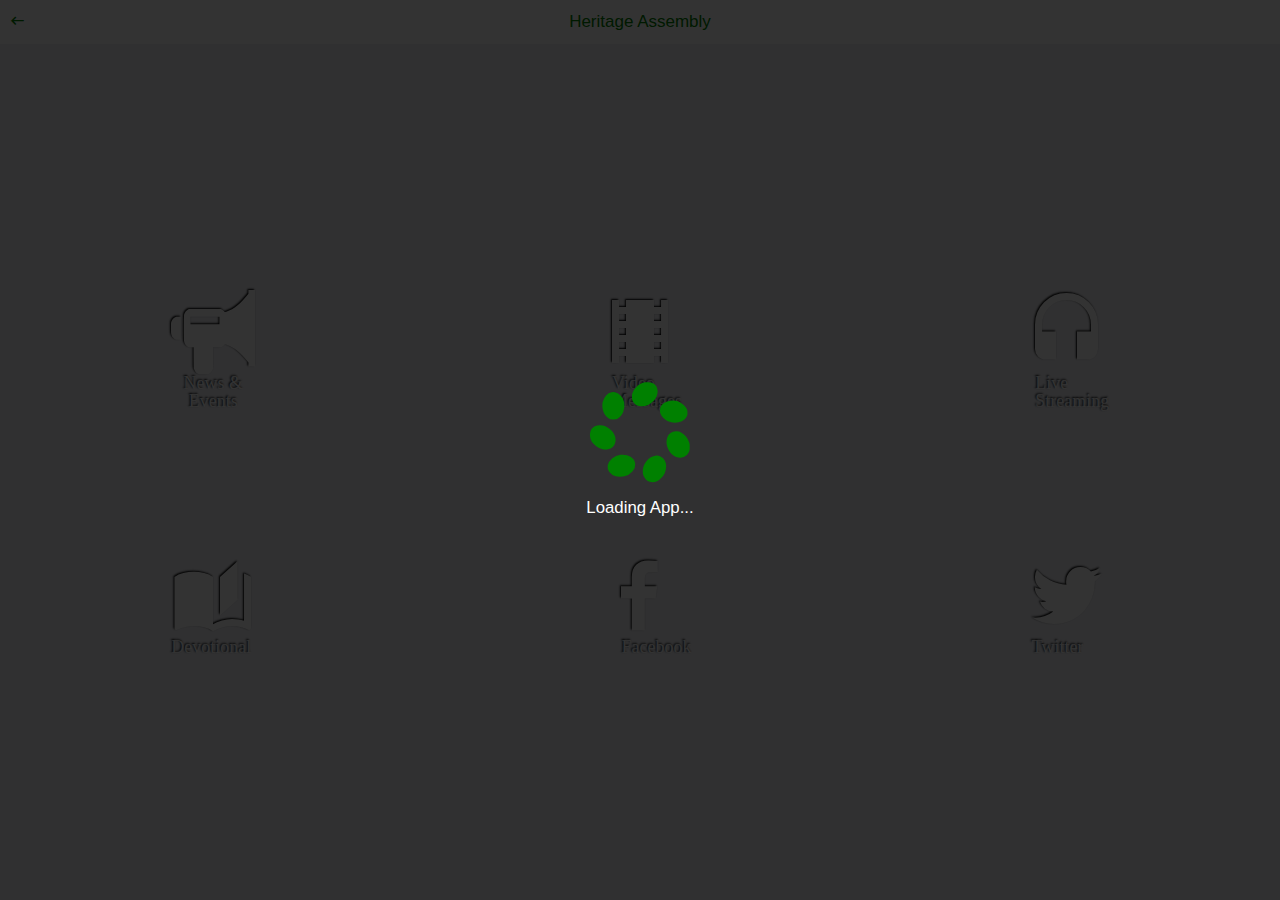
==== commit 240ecb11: "5th commit - design and implementation" ====
--- a/www/index.html
+++ b/www/index.html
@@ -64,12 +64,121 @@
 
 <!-- splitter container housing the app -->
 <ons-splitter>
-    <ons-splitter-side id="side-menu" side="left" collapse width="60%">
+    <ons-splitter-side id="side-menu" side="left" collapse width="65%" animation="reveal">
         <ons-page id="side-menu-page">
 
-            <ons-list>
-
-                <ons-list-item tappable lock-on-drag="true">
+            <ons-toolbar modifier="transparent">
+
+            </ons-toolbar>
+
+            <ons-list style="background-color: transparent">
+
+                <ons-list-item modifier="longdivider heritage-side-menu-list" tappable lock-on-drag="true"
+                               onclick="utopiasoftware[utopiasoftware_app_namespace].controller.
+                               sideMenuPageViewModel.sideMenuItemClicked('main menu');"
+                style="font-weight: bolder; color: #ffffff; text-shadow: -1px -1px 2px #000000; background-color: transparent">
+                    <div class="left" modifier="heritage-side-menu-list">
+                        <ons-icon icon="md-home" size="28px" class="list-item__icon" fixed-width></ons-icon>
+                    </div>
+                    <div class="center" style="font-size: 1.15em; text-align: left" modifier="heritage-side-menu-list">
+                        Main Menu
+                    </div>
+                </ons-list-item>
+
+                <ons-list-item modifier="longdivider heritage-side-menu-list" tappable lock-on-drag="true"
+                               onclick="utopiasoftware[utopiasoftware_app_namespace].controller.
+                               sideMenuPageViewModel.sideMenuItemClicked('news & events');"
+                               style="font-weight: bolder; color: #ffffff; text-shadow: -1px -1px 2px #000000; background-color: transparent">
+                    <div class="left" modifier="heritage-side-menu-list">
+                        <ons-icon icon="md-heritage-icon-bullhorn" size="28px" class="list-item__icon" fixed-width></ons-icon>
+                    </div>
+                    <div class="center" style=" font-size: 1.15em; text-align: left" modifier="heritage-side-menu-list">
+                        News & Events
+                    </div>
+                </ons-list-item>
+
+                <ons-list-item modifier="longdivider heritage-side-menu-list" tappable lock-on-drag="true"
+                               onclick="utopiasoftware[utopiasoftware_app_namespace].controller.
+                               sideMenuPageViewModel.sideMenuItemClicked('devotional');"
+                               style="font-weight: bolder; color: #ffffff; text-shadow: -1px -1px 2px #000000; background-color: transparent">
+                    <div class="left" modifier="heritage-side-menu-list">
+                        <ons-icon icon="md-heritage-icon-book-open-page-variant" size="28px" class="list-item__icon" fixed-width></ons-icon>
+                    </div>
+                    <div class="center" style=" font-size: 1.15em; text-align: left" modifier="heritage-side-menu-list">
+                        Devotional
+                    </div>
+                </ons-list-item>
+
+                <ons-list-item modifier="longdivider heritage-side-menu-list" tappable lock-on-drag="true"
+                               onclick="utopiasoftware[utopiasoftware_app_namespace].controller.
+                               sideMenuPageViewModel.sideMenuItemClicked('video messages');"
+                               style="font-weight: bolder; color: #ffffff; text-shadow: -1px -1px 2px #000000; background-color: transparent">
+                    <div class="left" modifier="heritage-side-menu-list">
+                        <ons-icon icon="md-movie-alt" size="28px" class="list-item__icon" fixed-width></ons-icon>
+                    </div>
+                    <div class="center" style=" font-size: 1.15em; text-align: left" modifier="heritage-side-menu-list">
+                        Video Messages
+                    </div>
+                </ons-list-item>
+
+                <ons-list-item modifier="longdivider heritage-side-menu-list" tappable lock-on-drag="true"
+                               onclick="utopiasoftware[utopiasoftware_app_namespace].controller.
+                               sideMenuPageViewModel.sideMenuItemClicked('live streaming');"
+                               style="font-weight: bolder; color: #ffffff; text-shadow: -1px -1px 2px #000000; background-color: transparent">
+                    <div class="left" modifier="heritage-side-menu-list">
+                        <ons-icon icon="md-headset" size="28px" class="list-item__icon" fixed-width></ons-icon>
+                    </div>
+                    <div class="center" style=" font-size: 1.15em; text-align: left" modifier="heritage-side-menu-list">
+                        Live Streaming
+                    </div>
+                </ons-list-item>
+
+                <ons-list-item modifier="longdivider heritage-side-menu-list" tappable lock-on-drag="true"
+                               onclick="utopiasoftware[utopiasoftware_app_namespace].controller.
+                               sideMenuPageViewModel.sideMenuItemClicked('visit website');"
+                               style="font-weight: bolder; color: #ffffff; text-shadow: -1px -1px 2px #000000; background-color: transparent">
+                    <div class="left" modifier="heritage-side-menu-list">
+                        <ons-icon icon="md-globe" size="28px" class="list-item__icon" fixed-width></ons-icon>
+                    </div>
+                    <div class="center" style=" font-size: 1.15em; text-align: left" modifier="heritage-side-menu-list">
+                        Visit Website
+                    </div>
+                </ons-list-item>
+
+                <ons-list-item modifier="longdivider heritage-side-menu-list" tappable lock-on-drag="true"
+                               onclick="utopiasoftware[utopiasoftware_app_namespace].controller.
+                               sideMenuPageViewModel.sideMenuItemClicked('facebook feed');"
+                               style="font-weight: bolder; color: #ffffff; text-shadow: -1px -1px 2px #000000; background-color: transparent">
+                    <div class="left" modifier="heritage-side-menu-list">
+                        <ons-icon icon="md-facebook" size="28px" class="list-item__icon" fixed-width></ons-icon>
+                    </div>
+                    <div class="center" style="font-size: 1.15em; text-align: left" modifier="heritage-side-menu-list">
+                        Facebook Feed
+                    </div>
+                </ons-list-item>
+
+                <ons-list-item modifier="longdivider heritage-side-menu-list" tappable lock-on-drag="true"
+                               onclick="utopiasoftware[utopiasoftware_app_namespace].controller.
+                               sideMenuPageViewModel.sideMenuItemClicked('twitter feed');"
+                               style="font-weight: bolder; color: #ffffff; text-shadow: -1px -1px 2px #000000; background-color: transparent">
+                    <div class="left" modifier="heritage-side-menu-list">
+                        <ons-icon icon="md-twitter" size="28px" class="list-item__icon" fixed-width></ons-icon>
+                    </div>
+                    <div class="center" style="font-size: 1.15em; text-align: left" modifier="heritage-side-menu-list">
+                        Twitter Feed
+                    </div>
+                </ons-list-item>
+
+                <ons-list-item modifier="longdivider heritage-side-menu-list" tappable lock-on-drag="true"
+                               onclick="utopiasoftware[utopiasoftware_app_namespace].controller.
+                               sideMenuPageViewModel.sideMenuItemClicked('contact us');"
+                               style="font-weight: bolder; color: #ffffff; text-shadow: -1px -1px 2px #000000; background-color: transparent">
+                    <div class="left" modifier="heritage-side-menu-list">
+                        <ons-icon icon="md-heritage-icon-contact-us" size="28px" class="list-item__icon" fixed-width></ons-icon>
+                    </div>
+                    <div class="center" style="font-size: 1.15em; text-align: left" modifier="heritage-side-menu-list">
+                        Contact Us
+                    </div>
                 </ons-list-item>
 
             </ons-list>
--- a/www/css/app-custom-font-icons/css/app-custom-font-style.css
+++ b/www/css/app-custom-font-icons/css/app-custom-font-style.css
@@ -199,3 +199,13 @@
 
   content: '\e902';
 }
+.zmdi-heritage-icon-contact-us:before {
+  display: inline-block;
+  font: normal normal normal 14px/1 'heritage-font-icons';
+  font-size: inherit;
+  text-rendering: auto;
+  -webkit-font-smoothing: antialiased;
+  -moz-osx-font-smoothing: grayscale;
+
+  content: '\e903';
+}--- a/www/css/app-custom-styles.css
+++ b/www/css/app-custom-styles.css
@@ -52,4 +52,117 @@
     background-size: contain, cover;
     background-position: 0px 0px;
 }
-/** STYLE FOR MAIN-MENU ENDS **/+/** STYLE FOR MAIN-MENU ENDS **/
+
+
+/** STYLE FOR SIDE-MENU PAGE BEGINS **/
+#side-menu-page .page--material__background {
+    background-image: linear-gradient(45deg, rgba(61,180,112,0.9) 0%, rgba(61,180,112,0.9) 100%),
+    url('app-images/main-menu-background.jpg');
+    background-repeat: no-repeat, no-repeat;
+    background-size: contain, cover;
+    background-position: 0px 0px;
+}
+/** STYLE FOR SIDE-MENU PAGE ENDS **/
+
+
+/** STYLE FOR LIST ON SIDE-MENU BEGINS **/
+.list-item--heritage-side-menu-list {
+    border: 0;
+    padding: 0 0 0 16px;
+    line-height: normal;
+}
+.list-item--heritage-side-menu-list__subtitle {
+    margin-top: 4px;
+}
+.list-item--heritage-side-menu-list:first-child {
+    box-shadow: none;
+}
+.list-item--heritage-side-menu-list__left {
+    padding: 14px 0;
+    min-width: 56px;
+    line-height: 1;
+    min-height: 48px;
+}
+.list-item--heritage-side-menu-list__left:empty,
+.list-item--heritage-side-menu-list__center {
+    padding: 14px 6px 14px 0;
+    border-color: #ffffff;
+    border-bottom: none;
+    background-size: 100% 1px;
+    background-repeat: no-repeat;
+    background-position: bottom;
+    background-image: linear-gradient(0deg, #ffffff, #ffffff 100%);
+}
+@media (-webkit-min-device-pixel-ratio: 2), (min-resolution: 192dpi), (min-resolution: 2dppx) {
+
+    .list-item--heritage-side-menu-list__left:empty,
+    .list-item--heritage-side-menu-list__center {
+        background-image: linear-gradient(0deg, #ffffff, #ffffff 50%, transparent 50%);
+    }
+}
+.list-item--heritage-side-menu-list__left:empty,
+.list-item--heritage-side-menu-list__center {
+    min-height: 48px;
+}
+.list-item--heritage-side-menu-list__right {
+    padding: 14px 16px 14px 0;
+    line-height: 1;
+    border-color: #ffffff;
+    border-bottom: none;
+    background-size: 100% 1px;
+    background-repeat: no-repeat;
+    background-position: bottom;
+    background-image: linear-gradient(0deg, #ffffff, #ffffff 100%);
+}
+@media (-webkit-min-device-pixel-ratio: 2), (min-resolution: 192dpi), (min-resolution: 2dppx) {
+
+    .list-item--heritage-side-menu-list__right {
+        background-image: linear-gradient(0deg, #ffffff, #ffffff 50%, transparent 50%);
+    }
+}
+.list-item--heritage-side-menu-list__right {
+    min-height: 48px;
+}
+.list-item--heritage-side-menu-list.list-item--longdivider {
+    border-bottom: 1px solid #ffffff;
+    border-bottom: none;
+    background-size: 100% 1px;
+    background-repeat: no-repeat;
+    background-position: bottom;
+    background-image: linear-gradient(0deg, #ffffff, #ffffff 100%);
+}
+@media (-webkit-min-device-pixel-ratio: 2), (min-resolution: 192dpi), (min-resolution: 2dppx) {
+
+    .list-item--heritage-side-menu-list.list-item--longdivider {
+        background-image: linear-gradient(0deg, #ffffff, #ffffff 50%, transparent 50%);
+    }
+}
+
+.list-header--heritage-side-menu-list {
+    background: #fff;
+    border: none;
+    font-size: 14px;
+    text-transform: none;
+    margin: -1px 0 0 0;
+    color: #757575;
+    font-weight: 500;
+    padding: 8px 16px;
+}
+.list-header--heritage-side-menu-list:not(:first-of-type) {
+    border-top: none;
+    background-size: 100% 1px;
+    background-repeat: no-repeat;
+    background-position: top;
+    background-image: linear-gradient(180deg, #ffffff, #ffffff 100%);
+}
+@media (-webkit-min-device-pixel-ratio: 2), (min-resolution: 192dpi), (min-resolution: 2dppx) {
+
+    .list-header--heritage-side-menu-list:not(:first-of-type) {
+        background-image: linear-gradient(180deg, #ffffff, #ffffff 50%, transparent 50%);
+    }
+}
+.list-header--heritage-side-menu-list:not(:first-of-type) {
+    padding-top: 16px;
+}
+/** STYLE FOR LIST ON SIDE-MENU ENDS **/